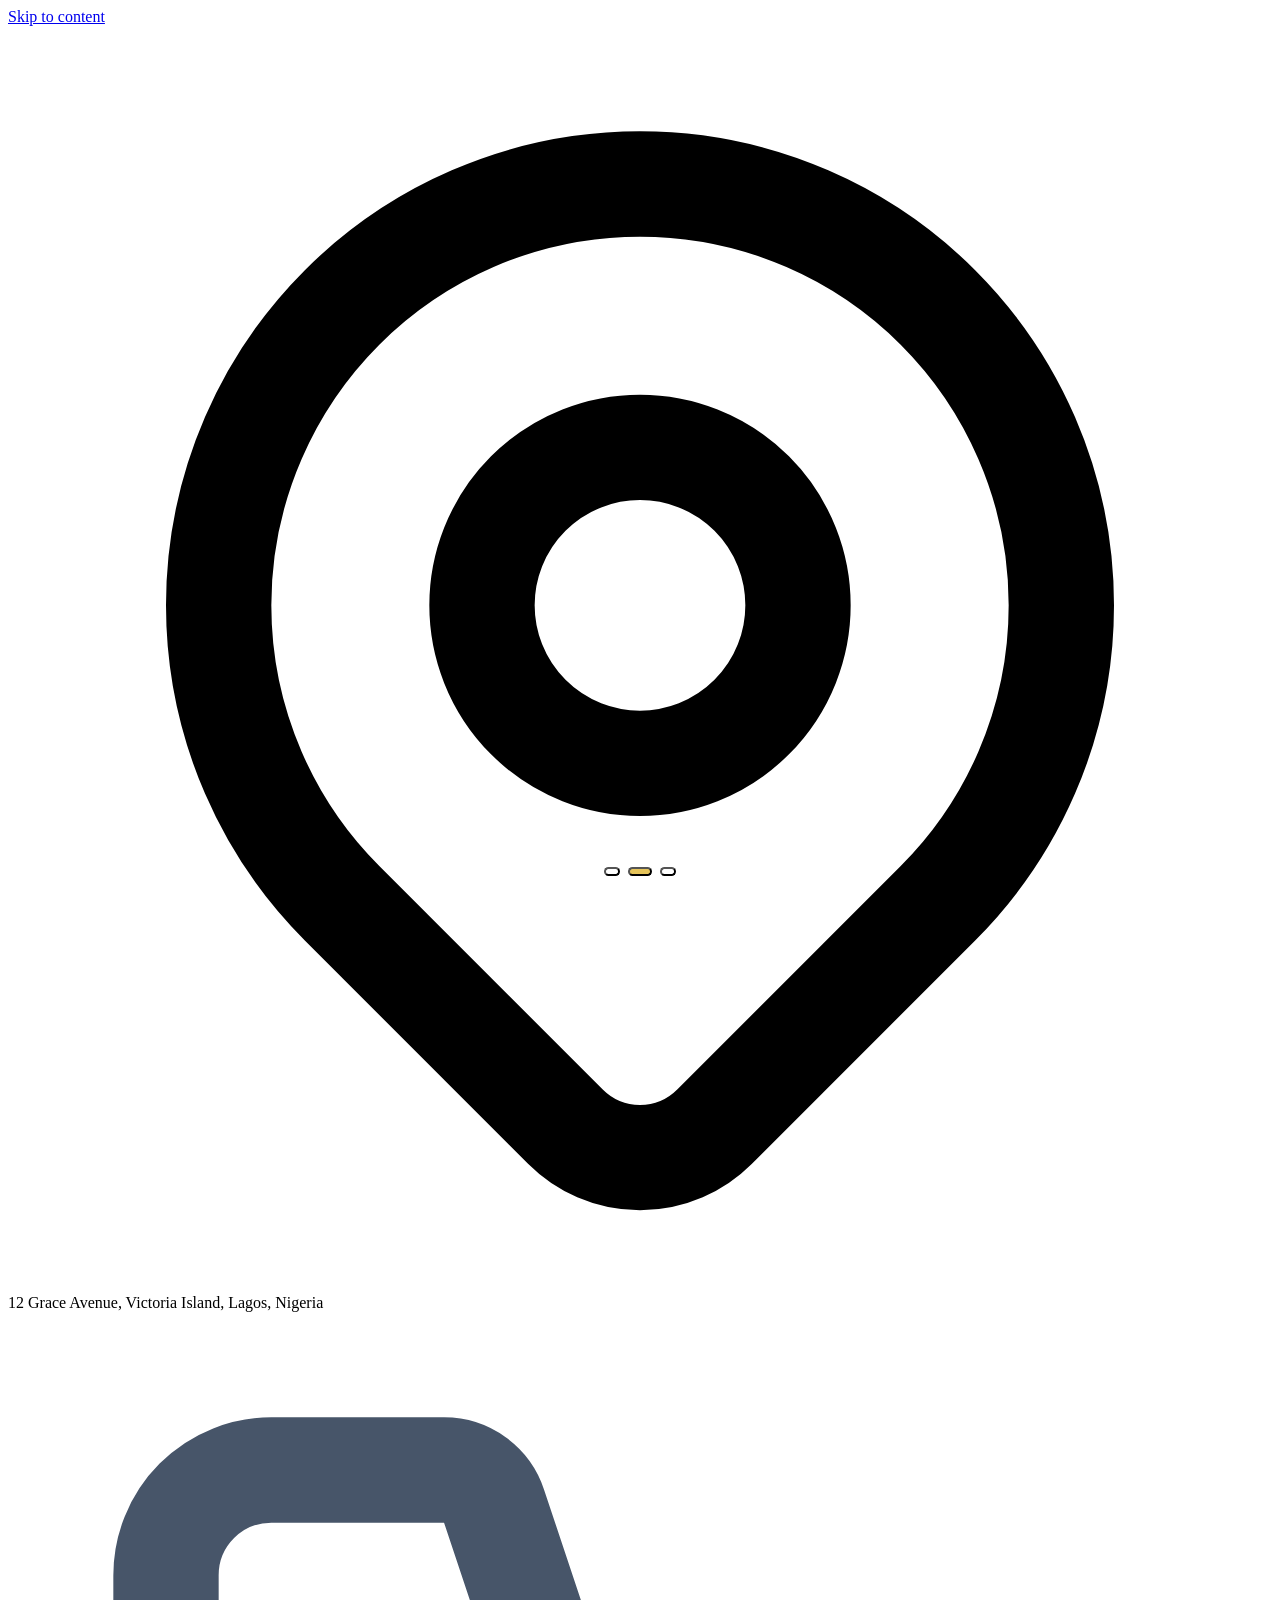
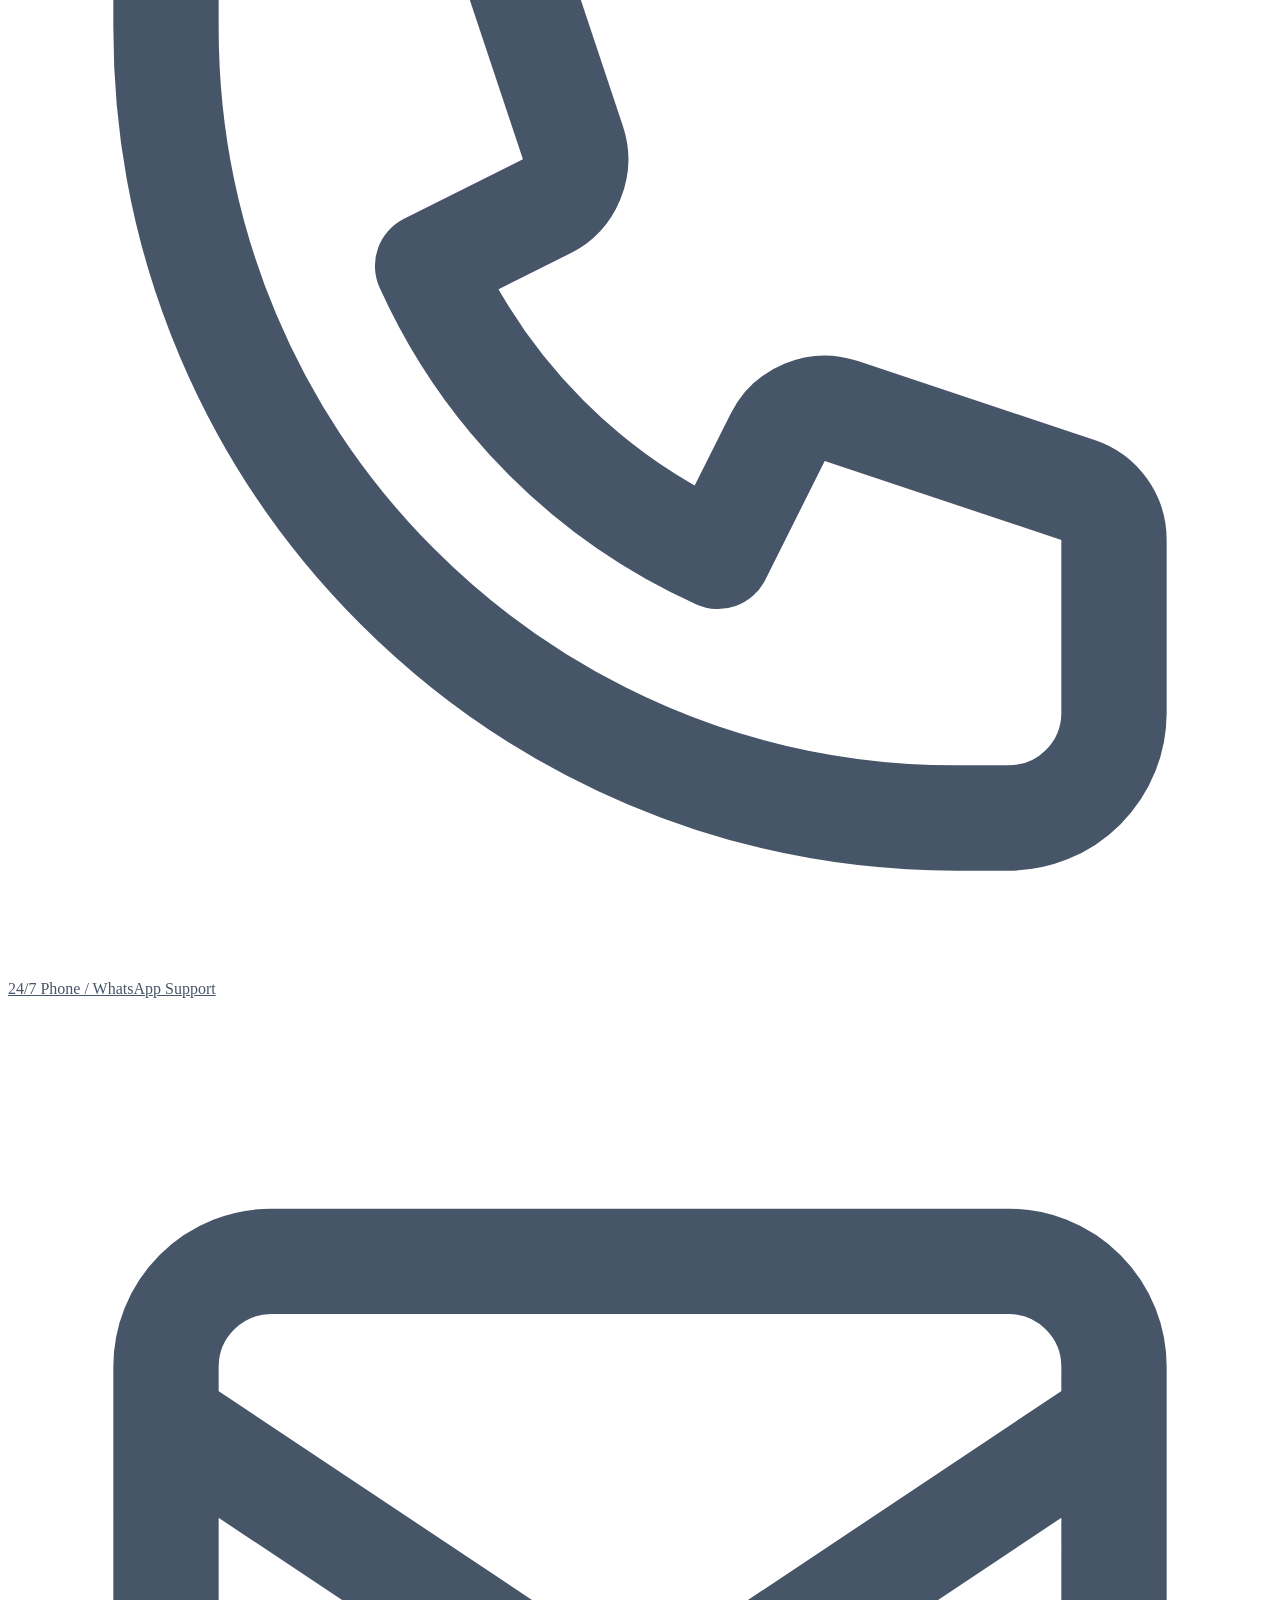
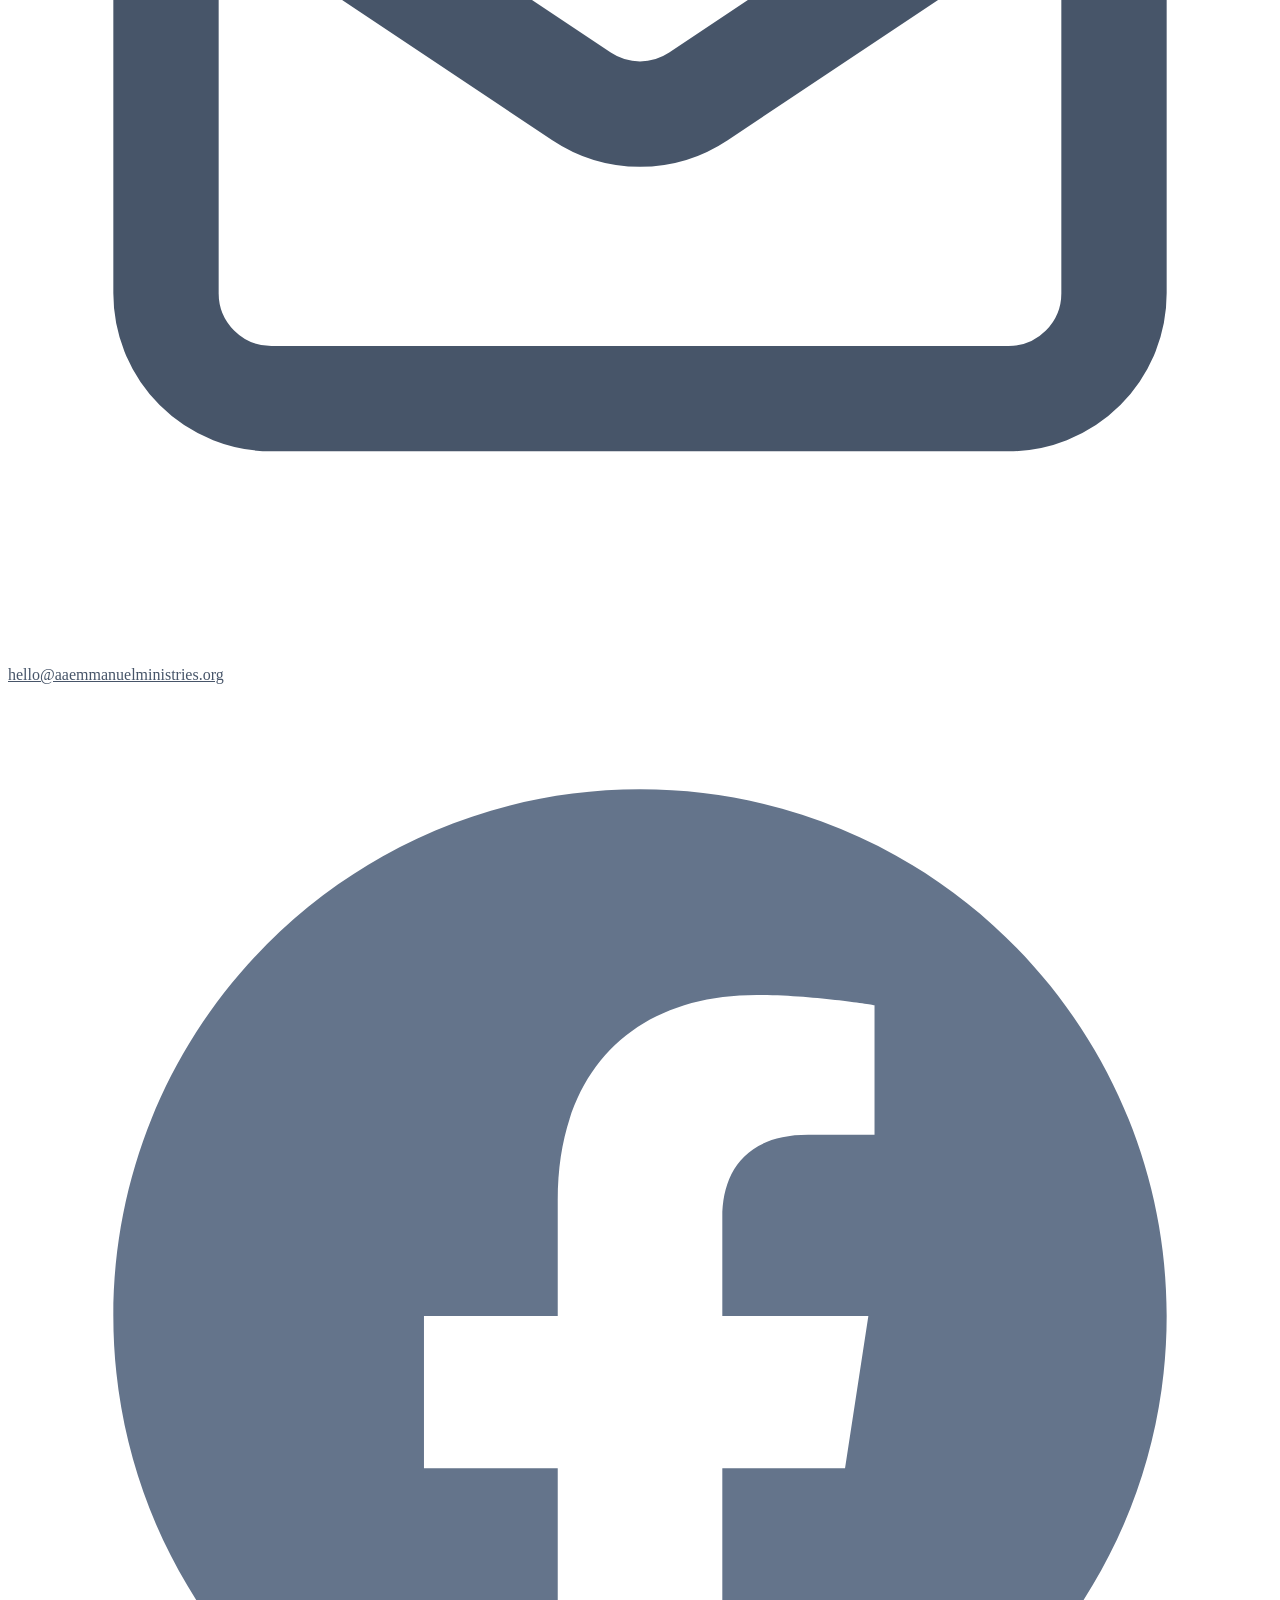
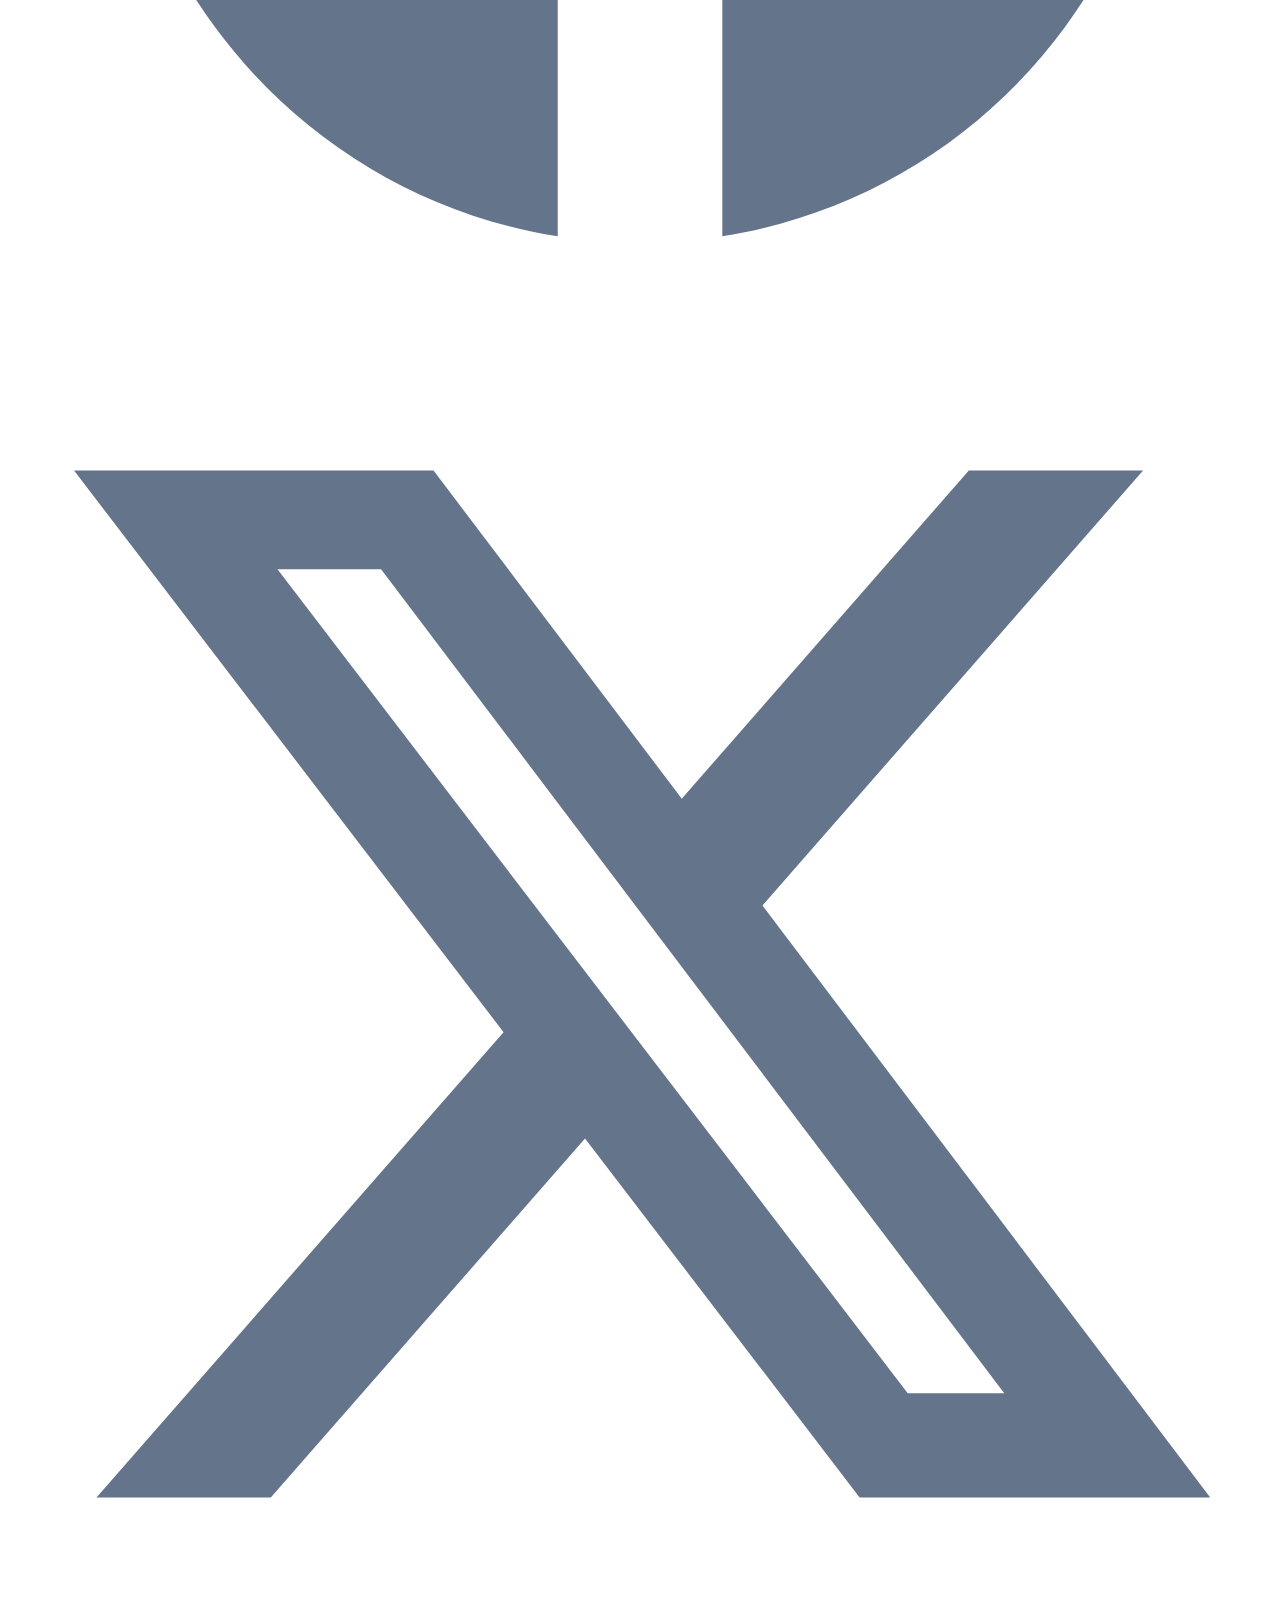
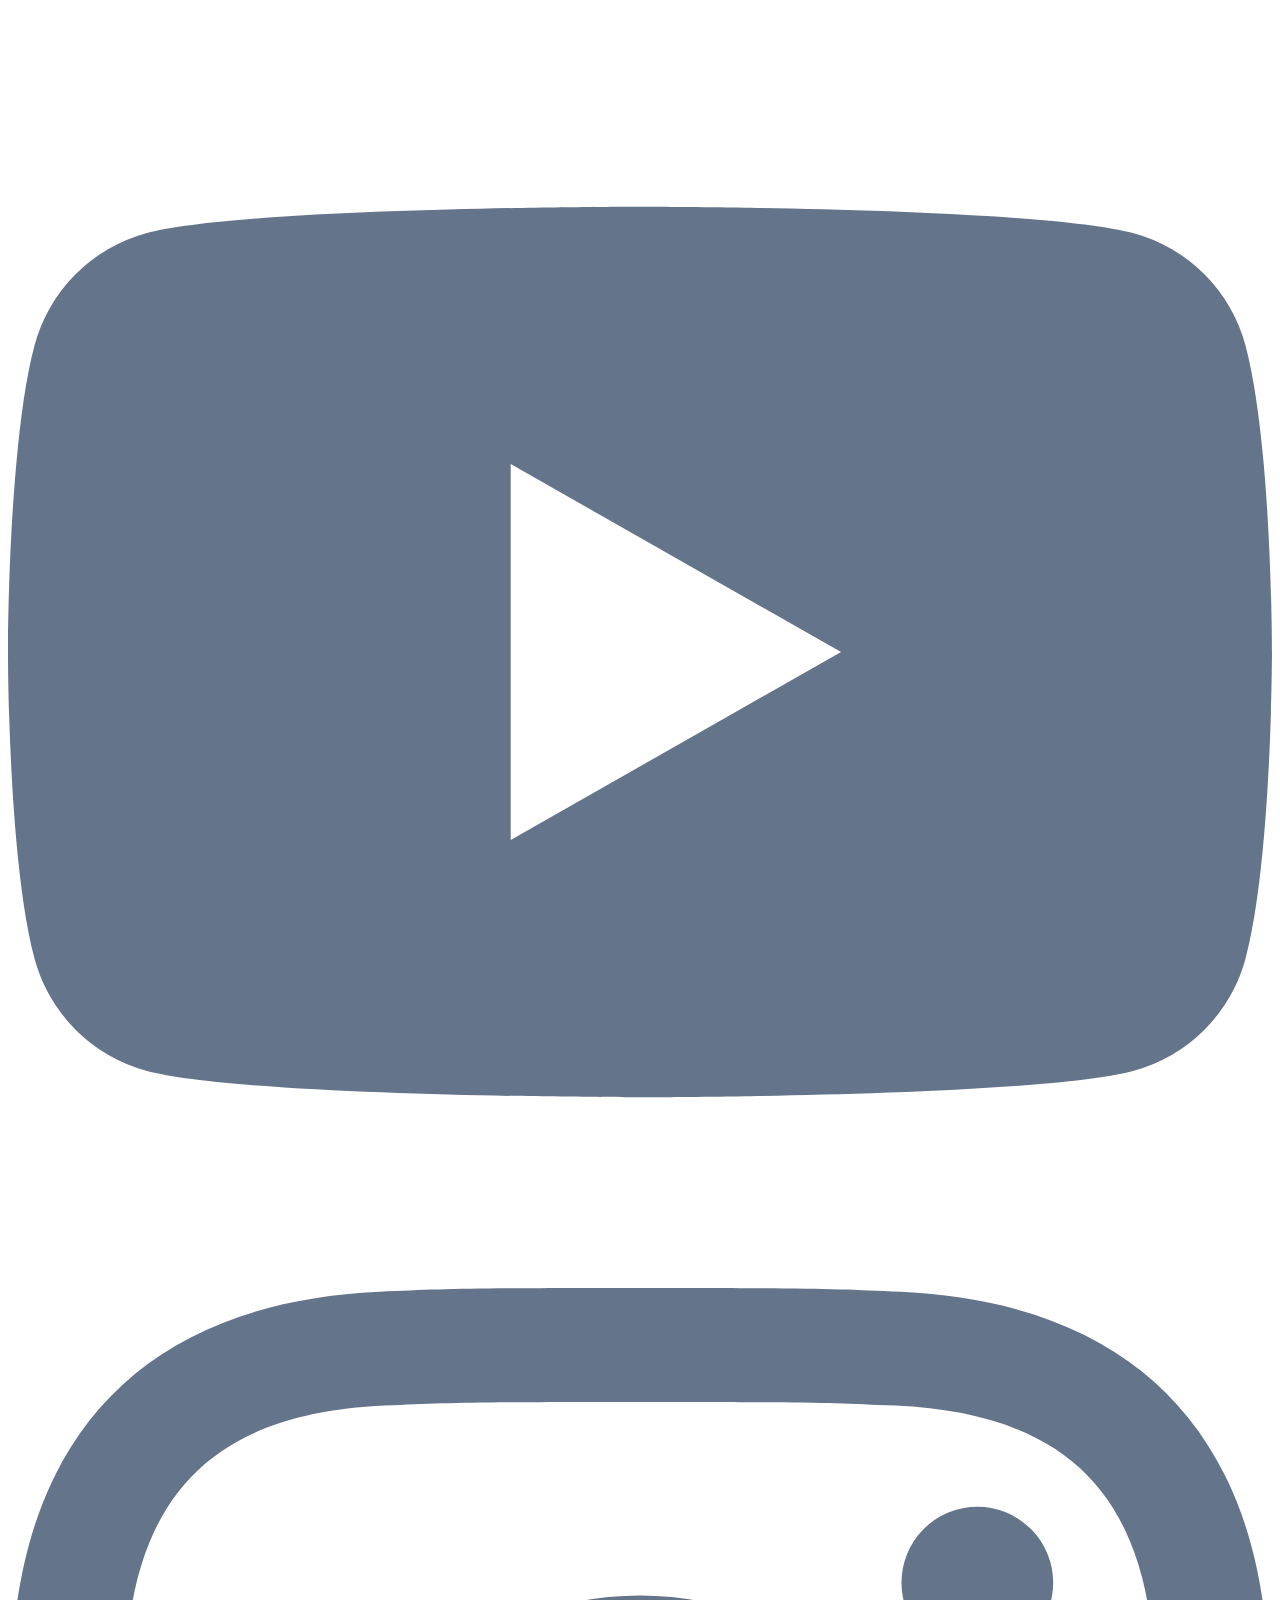
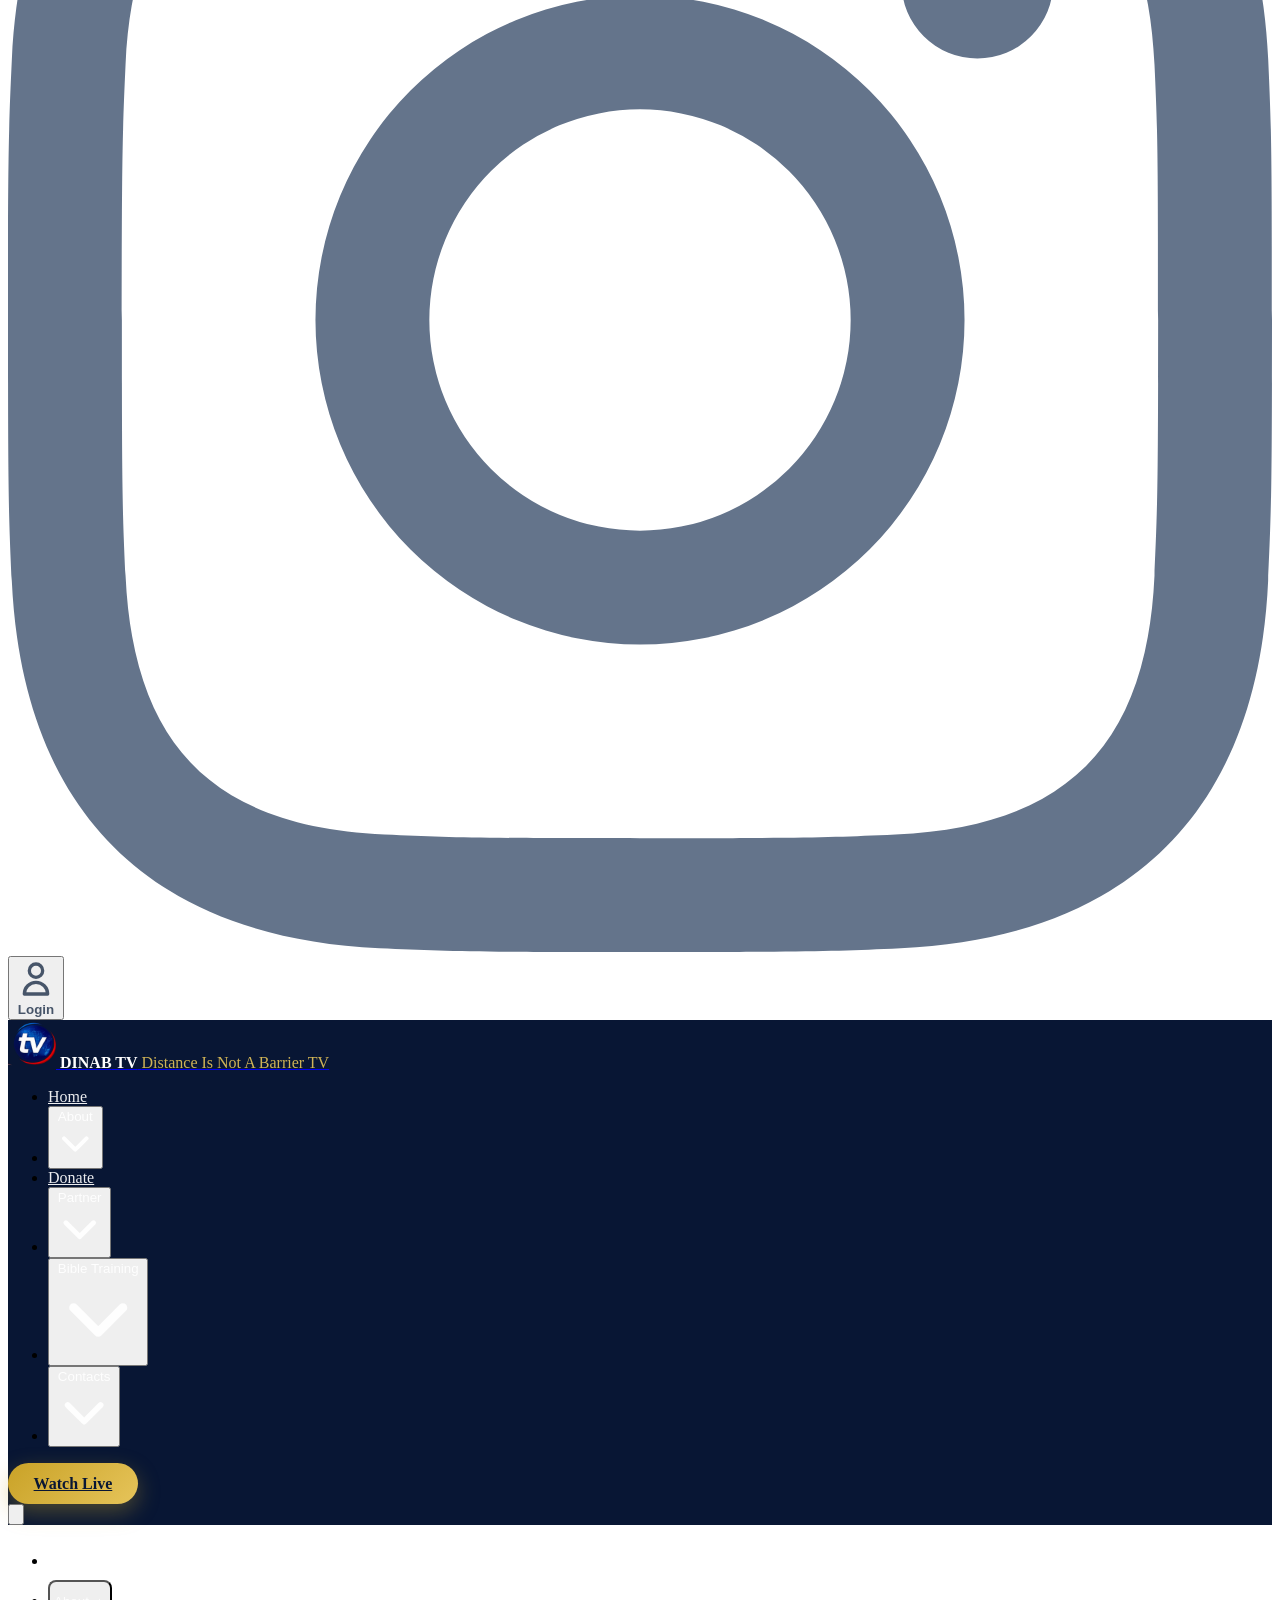
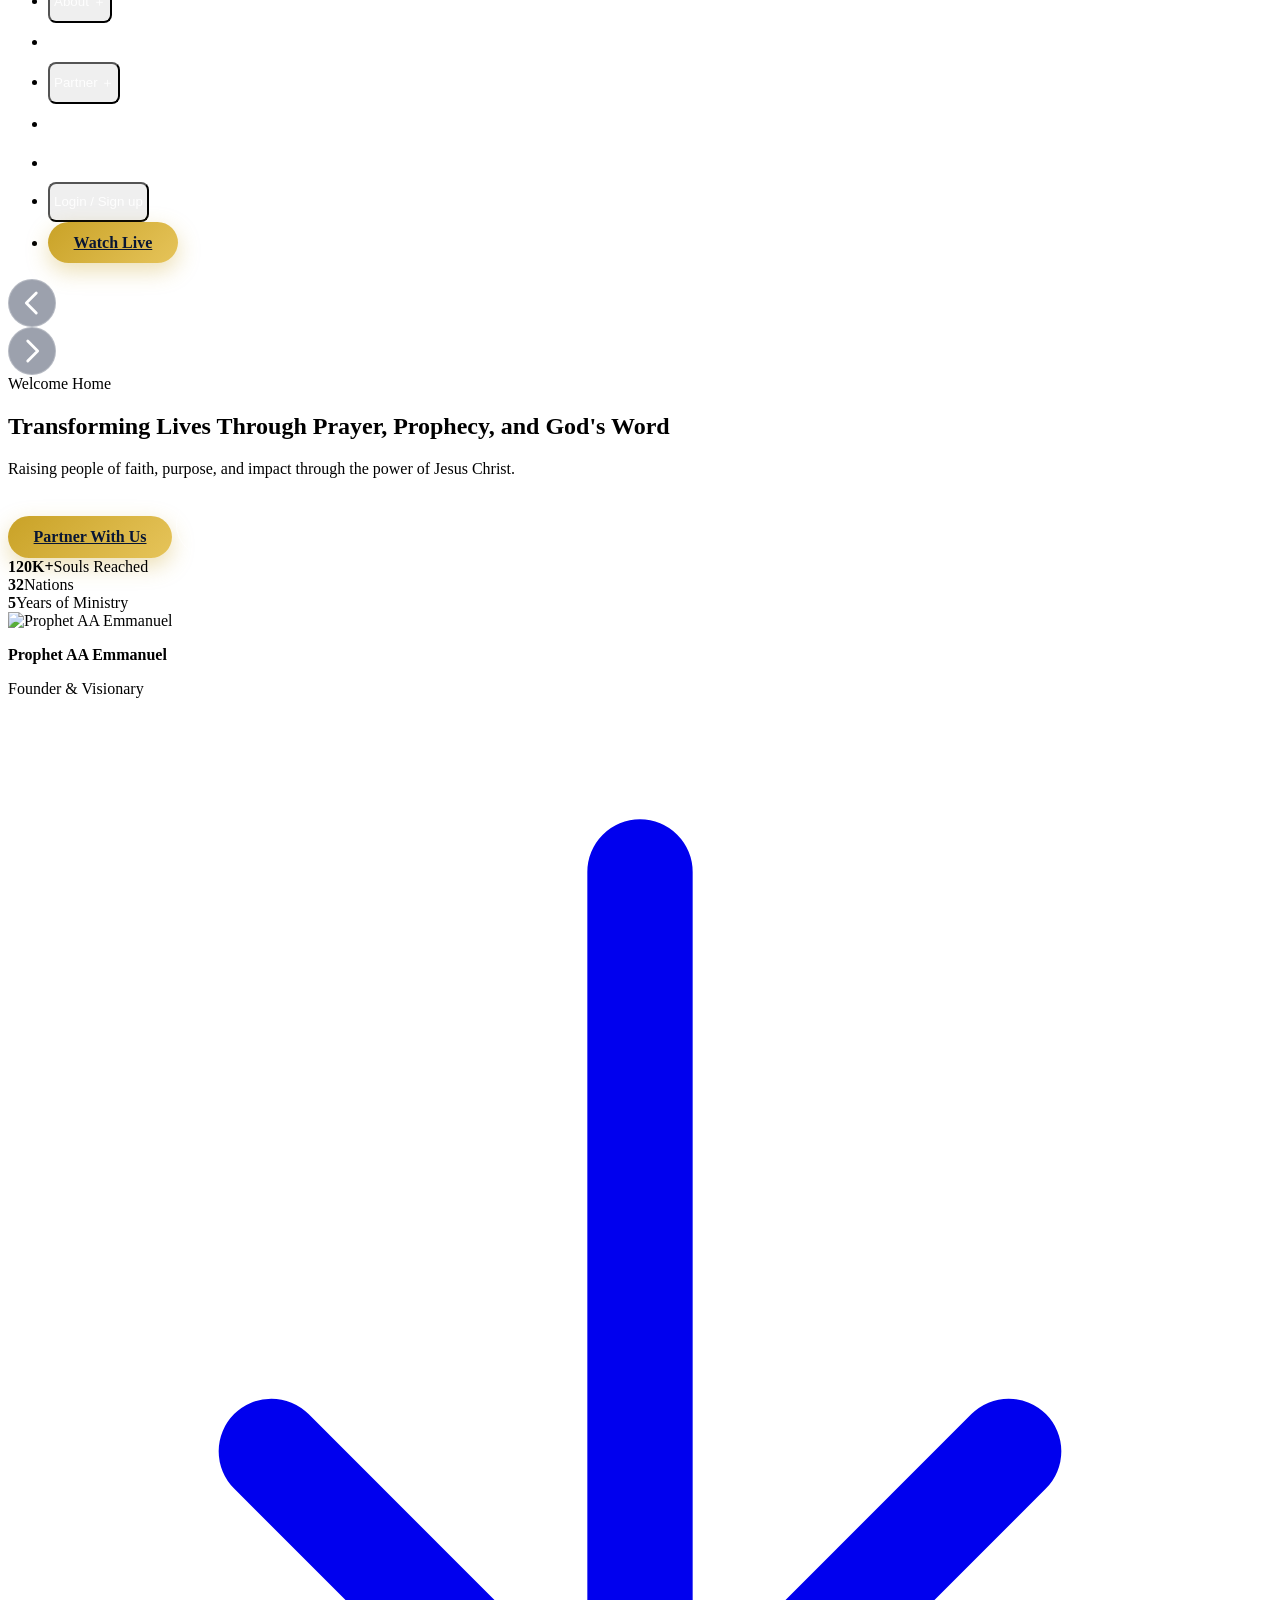
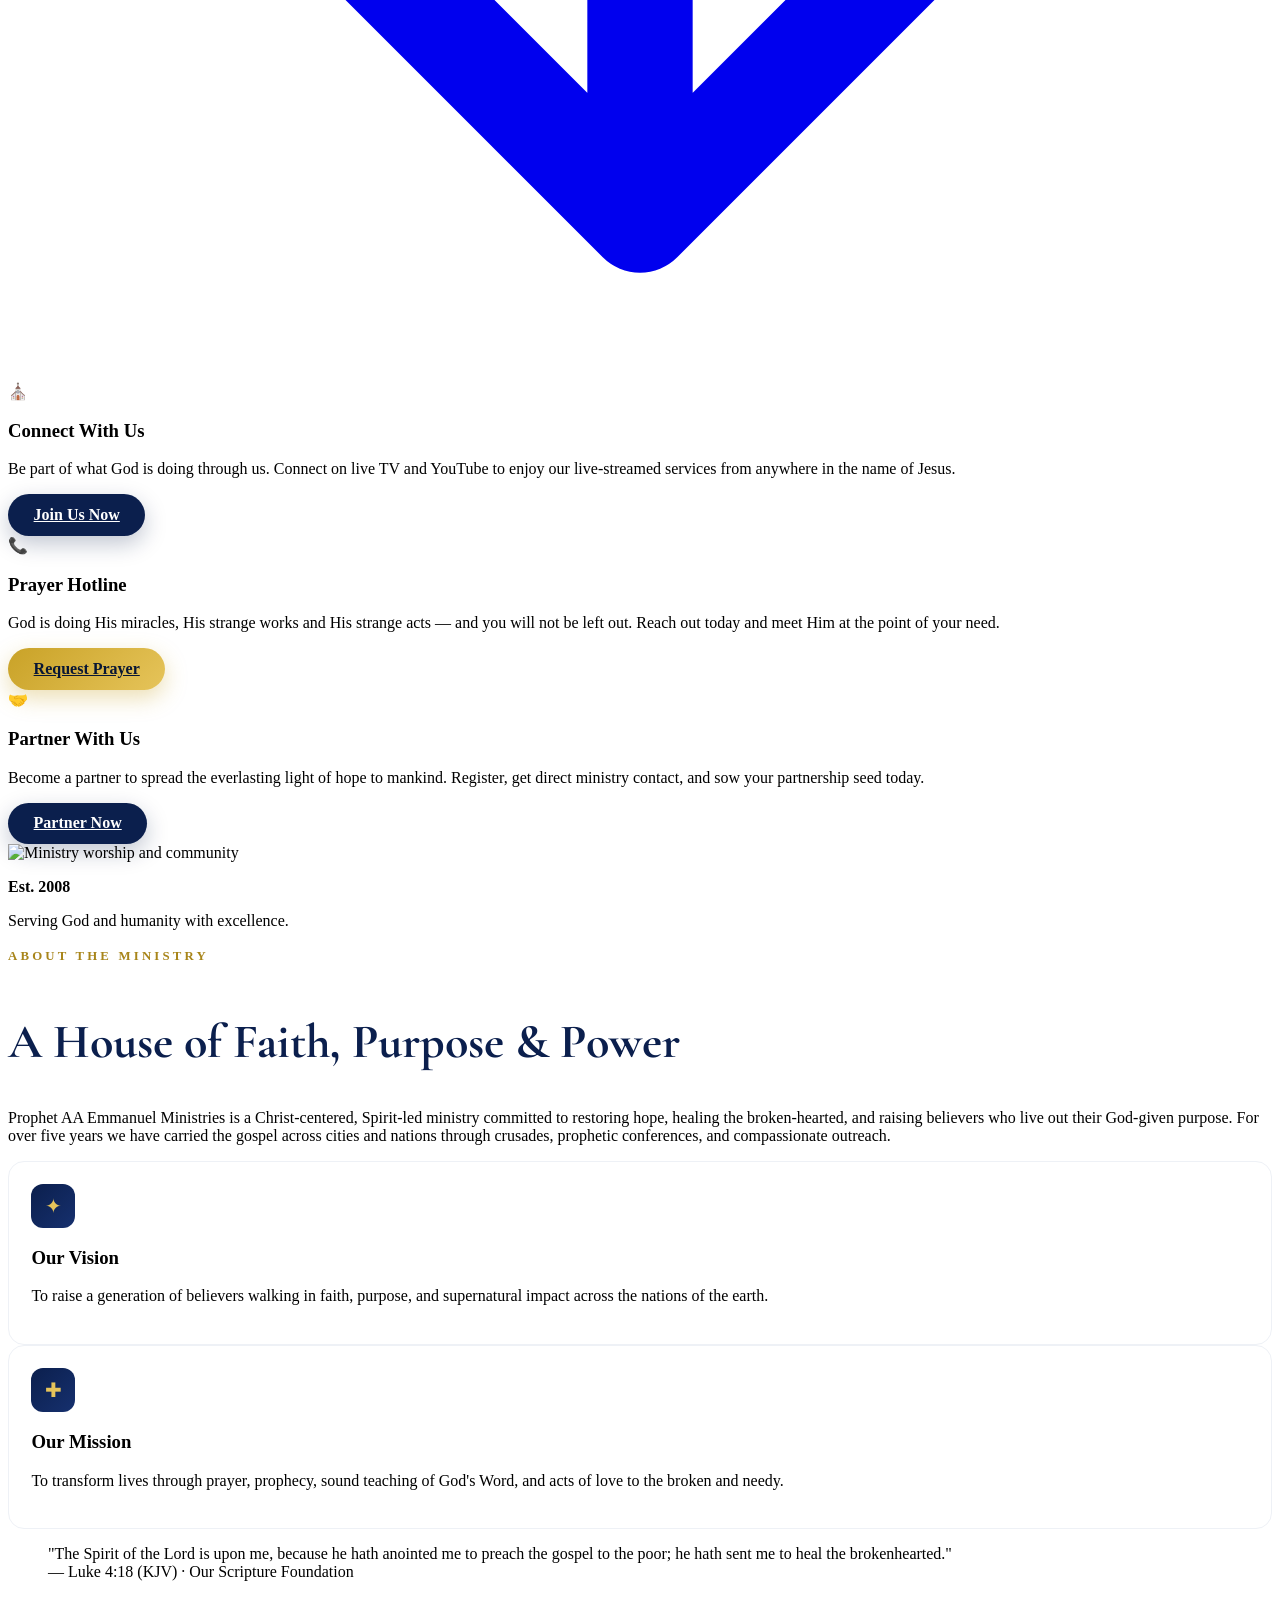
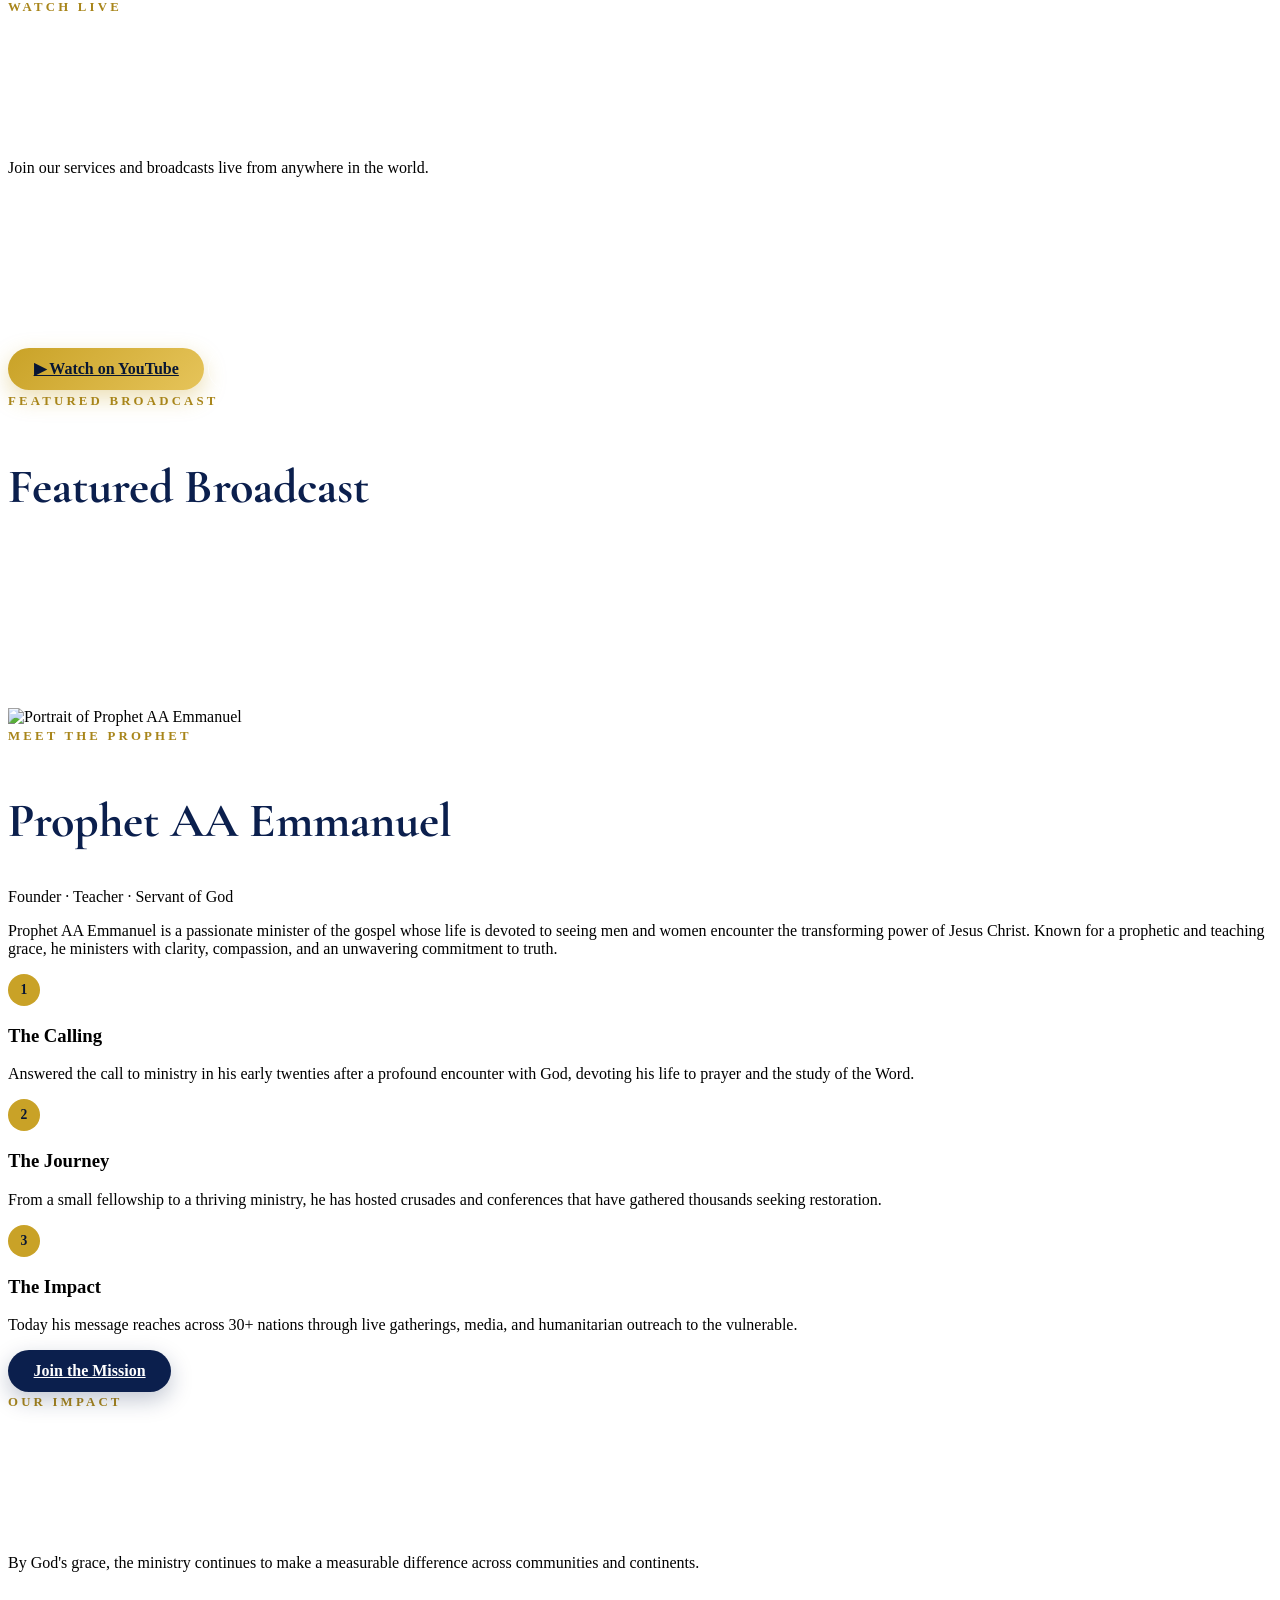
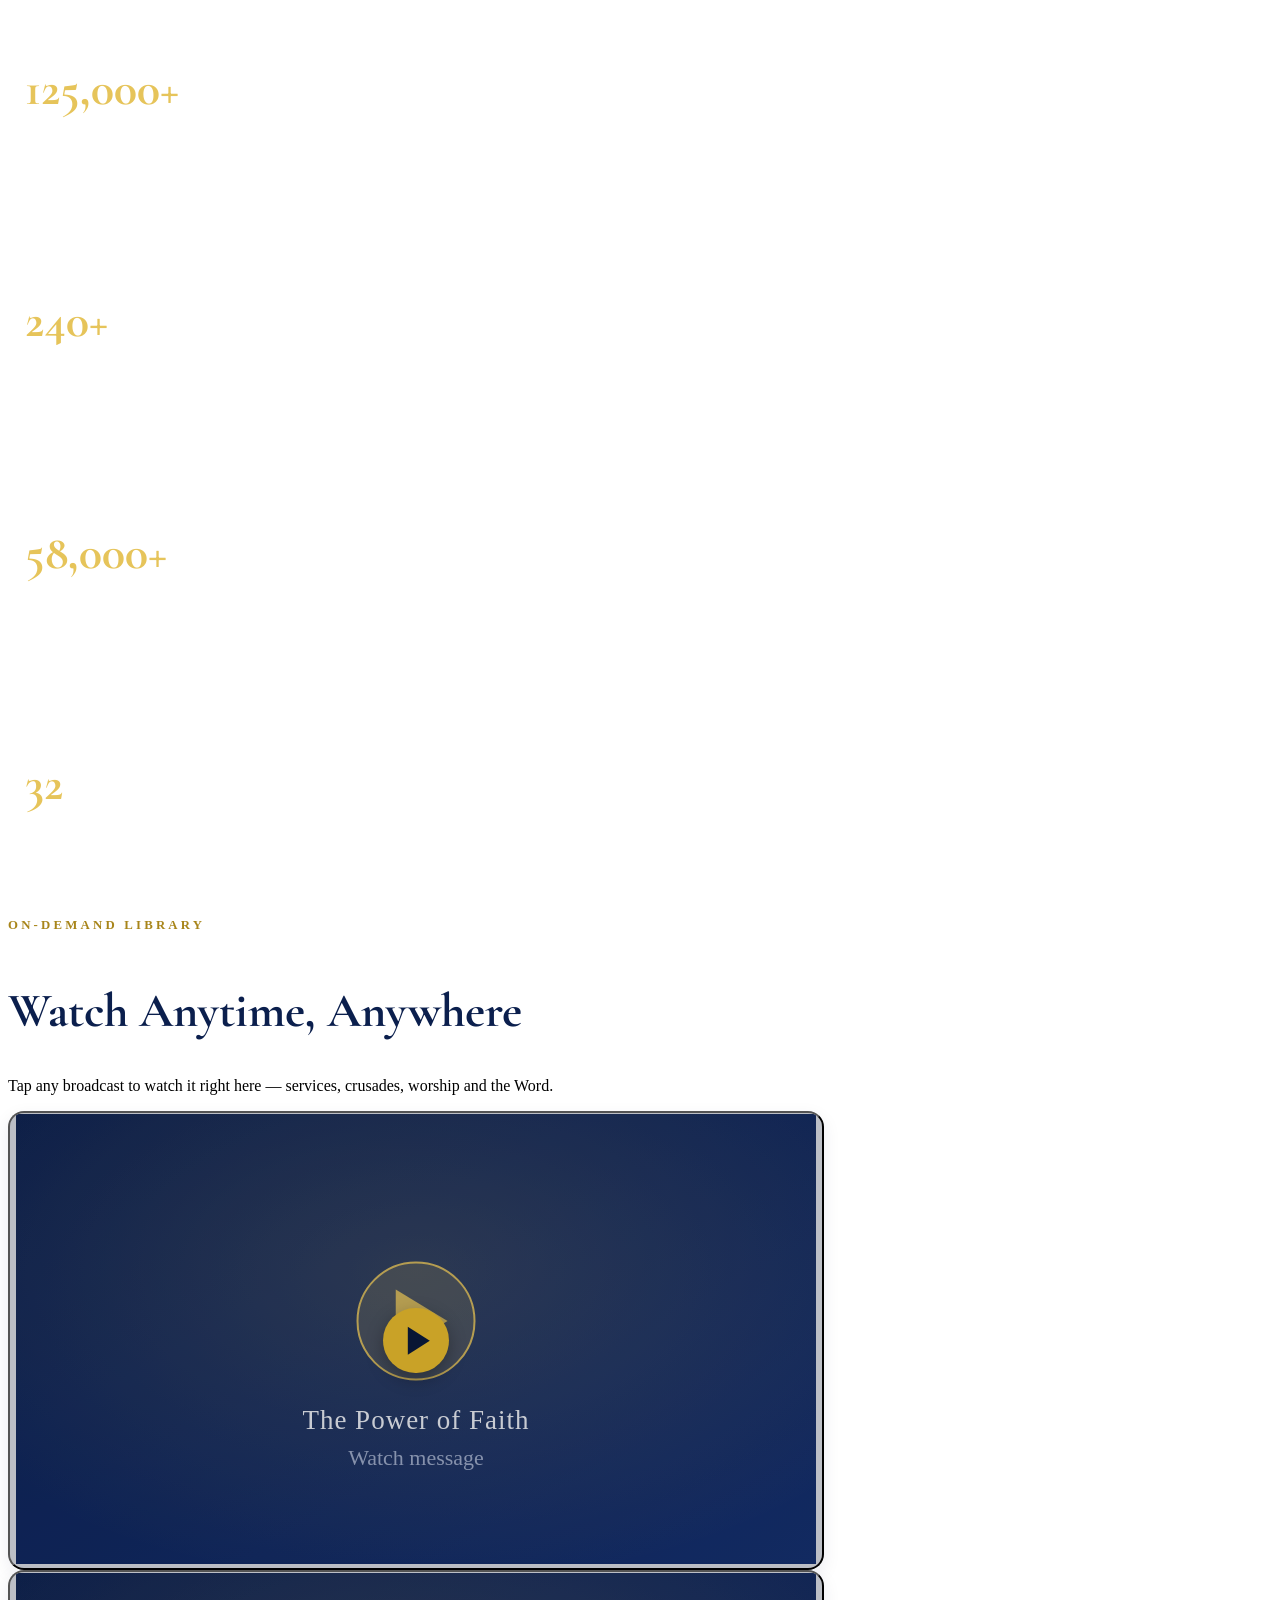
==== index.html @ ac7c3149 "All WhatsApp links follow the admin number, not config.js Two links never picked up the admin settin" ====
<!DOCTYPE html>
<html lang="en" class="scroll-smooth">
<head>
  <meta charset="UTF-8" />
  <meta name="viewport" content="width=device-width, initial-scale=1.0" />

  <!-- ============ SEO META TAGS ============ -->
  <title>Distance Is Not A Barrier TV (DINAB TV) | Watch Live, Prayer & Partnership</title>
  <meta name="description" content="Distance Is Not A Barrier TV (DINAB TV) — the television ministry of Prophet AA Emmanuel. Watch live services and broadcasts, request prayer, partner with us, and support the spread of the gospel." />
  <meta name="keywords" content="Distance Is Not A Barrier TV, DINAB TV, Prophet AA Emmanuel, ministry TV, watch live, prayer, prophecy, gospel, donation, partnership, Nigeria" />
  <meta name="author" content="Distance Is Not A Barrier TV (DINAB TV)" />
  <meta name="theme-color" content="#0b1f4d" />
  <link rel="canonical" href="https://www.dinabtv.com/" />

  <!-- Open Graph / Social (what shows when the link is shared) -->
  <meta property="og:type" content="website" />
  <meta property="og:site_name" content="Distance Is Not A Barrier TV (DINAB TV)" />
  <meta property="og:title" content="Distance Is Not A Barrier TV (DINAB TV)" />
  <meta property="og:description" content="Watch live, request prayer, and partner with the ministry of Prophet AA Emmanuel." />
  <meta property="og:image" content="https://res.cloudinary.com/dbewrzeuj/image/upload/v1781423907/iCBGa_1_pyy7xi.jpg" />
  <meta property="og:url" content="https://www.dinabtv.com/" />
  <meta name="twitter:card" content="summary_large_image" />
  <meta name="twitter:title" content="Distance Is Not A Barrier TV (DINAB TV)" />
  <meta name="twitter:description" content="Watch live, request prayer, and partner with Prophet AA Emmanuel." />
  <meta name="twitter:image" content="https://res.cloudinary.com/dbewrzeuj/image/upload/v1781423907/iCBGa_1_pyy7xi.jpg" />

  <link id="siteFavicon" rel="icon" type="image/png" href="assets/img/dinab-mark.png" />
  <link id="siteAppleIcon" rel="apple-touch-icon" href="assets/img/dinab-mark.png" />

  <!-- ============ FONTS ============ -->
  <link rel="preconnect" href="https://fonts.googleapis.com" />
  <link rel="preconnect" href="https://fonts.gstatic.com" crossorigin />
  <link href="https://fonts.googleapis.com/css2?family=Cormorant+Garamond:wght@500;600;700&family=Inter:wght@300;400;500;600;700&display=swap" rel="stylesheet" />

  <!-- ============ TAILWIND CSS ============ -->
  <script src="https://cdn.tailwindcss.com"></script>
  <script>
    tailwind.config = {
      theme: {
        extend: {
          colors: {
            navy:  { DEFAULT: '#0b1f4d', light: '#16306e', dark: '#081634' },
            gold:  { DEFAULT: '#c9a227', light: '#e6c45a', dark: '#a8851a' },
          },
          fontFamily: {
            serif: ['"Cormorant Garamond"', 'Georgia', 'serif'],
            sans:  ['Inter', 'system-ui', 'sans-serif'],
          },
          keyframes: {
            fadeup: { '0%': { opacity: 0, transform: 'translateY(24px)' }, '100%': { opacity: 1, transform: 'translateY(0)' } },
            float:  { '0%,100%': { transform: 'translateY(0)' }, '50%': { transform: 'translateY(-10px)' } },
          },
          animation: { fadeup: 'fadeup .8s ease forwards', float: 'float 6s ease-in-out infinite' },
        },
      },
    };
  </script>

  <!-- ============ PAYSTACK (placeholder integration) ============ -->
  <!-- Loads the Paystack inline checkout library. Add your public key in assets/js/main.js -->
  <script src="https://js.paystack.co/v1/inline.js"></script>

  <link rel="stylesheet" href="assets/css/custom.css?v=20260808d" />
</head>

<body class="font-sans text-navy-dark bg-white antialiased">

  <!-- Skip link for accessibility -->
  <a href="#hero" class="sr-only focus:not-sr-only focus:absolute focus:z-[100] focus:top-2 focus:left-2 focus:bg-navy focus:text-white focus:px-4 focus:py-2 focus:rounded">Skip to content</a>

  <!-- ===================================================== -->
  <!-- STICKY HEADER -->
  <!-- ===================================================== -->
  <header id="header" class="fixed top-0 inset-x-0 z-50 transition-all duration-300">
    <!-- Top utility bar -->
    <div id="topbar" class="hidden md:block bg-white border-b border-slate-100">
      <div class="max-w-7xl mx-auto px-4 sm:px-6 lg:px-8 h-10 flex items-center justify-between text-xs">
        <div class="flex items-center gap-6">
          <span class="inline-flex items-center gap-1.5 text-slate-600">
            <svg class="h-4 w-4 text-gold-dark" fill="none" stroke="currentColor" stroke-width="2" viewBox="0 0 24 24"><path stroke-linecap="round" stroke-linejoin="round" d="M17.657 16.657L13.414 20.9a2 2 0 01-2.828 0l-4.243-4.243a8 8 0 1111.314 0z"/><path stroke-linecap="round" stroke-linejoin="round" d="M15 11a3 3 0 11-6 0 3 3 0 016 0z"/></svg>
            <span id="topAddress">Plot 000, Dummy Crescent, Off Independence Way, Central Business District, Abuja, Nigeria</span>
          </span>
          <a id="topPhone" href="tel:+2348000000000" class="top-link hidden xl:inline-flex items-center gap-1.5">
            <svg class="h-4 w-4 text-gold-dark" fill="none" stroke="currentColor" stroke-width="2" viewBox="0 0 24 24"><path stroke-linecap="round" stroke-linejoin="round" d="M3 5a2 2 0 012-2h3.28a1 1 0 01.948.684l1.498 4.493a1 1 0 01-.502 1.21l-2.257 1.13a11 11 0 005.516 5.516l1.13-2.257a1 1 0 011.21-.502l4.493 1.498a1 1 0 01.684.949V19a2 2 0 01-2 2h-1C9.716 21 3 14.284 3 6V5z"/></svg>
            24/7 Phone / WhatsApp Support
          </a>
        </div>
        <div class="flex items-center gap-4">
          <a id="topEmail" href="mailto:hello@aaemmanuelministries.org" class="top-link inline-flex items-center gap-1.5">
            <svg class="h-4 w-4 text-gold-dark" fill="none" stroke="currentColor" stroke-width="2" viewBox="0 0 24 24"><path stroke-linecap="round" stroke-linejoin="round" d="M3 8l7.89 5.26a2 2 0 002.22 0L21 8M5 19h14a2 2 0 002-2V7a2 2 0 00-2-2H5a2 2 0 00-2 2v10a2 2 0 002 2z"/></svg>
            <span id="topEmailText">hello@aaemmanuelministries.org</span>
          </a>
          <span class="hidden lg:flex items-center gap-3">
            <a id="topFb" href="#" aria-label="Facebook" class="top-social"><svg class="h-4 w-4" fill="currentColor" viewBox="0 0 24 24"><path d="M22 12c0-5.523-4.477-10-10-10S2 6.477 2 12c0 4.991 3.657 9.128 8.438 9.879v-6.987H7.898v-2.892h2.54V9.797c0-2.507 1.492-3.892 3.777-3.892 1.094 0 2.238.195 2.238.195v2.46h-1.26c-1.243 0-1.63.771-1.63 1.562V12h2.773l-.443 2.89h-2.33v6.988C18.343 21.128 22 16.991 22 12z"/></svg></a>
            <a id="topTw" href="#" aria-label="Twitter / X" class="top-social"><svg class="h-4 w-4" fill="currentColor" viewBox="0 0 24 24"><path d="M18.244 2.25h3.308l-7.227 8.26 8.502 11.24H16.17l-5.214-6.817L4.99 21.75H1.68l7.73-8.835L1.254 2.25H8.08l4.713 6.231zm-1.161 17.52h1.833L7.084 4.126H5.117z"/></svg></a>
            <a id="topYt" href="#" aria-label="YouTube" class="top-social"><svg class="h-4 w-4" fill="currentColor" viewBox="0 0 24 24"><path d="M23.498 6.186a3.016 3.016 0 00-2.122-2.136C19.505 3.545 12 3.545 12 3.545s-7.505 0-9.377.505A3.017 3.017 0 00.502 6.186C0 8.07 0 12 0 12s0 3.93.502 5.814a3.016 3.016 0 002.122 2.136c1.871.505 9.376.505 9.376.505s7.505 0 9.377-.505a3.015 3.015 0 002.122-2.136C24 15.93 24 12 24 12s0-3.93-.502-5.814zM9.545 15.568V8.432L15.818 12l-6.273 3.568z"/></svg></a>
            <a id="topIg" href="#" aria-label="Instagram" class="top-social"><svg class="h-4 w-4" fill="currentColor" viewBox="0 0 24 24"><path d="M12 2.163c3.204 0 3.584.012 4.85.07 3.252.148 4.771 1.691 4.919 4.919.058 1.265.069 1.645.069 4.849 0 3.205-.012 3.584-.069 4.849-.149 3.225-1.664 4.771-4.919 4.919-1.266.058-1.644.07-4.85.07-3.204 0-3.584-.012-4.849-.07-3.26-.149-4.771-1.699-4.919-4.92-.058-1.265-.07-1.644-.07-4.849 0-3.204.013-3.583.07-4.849.149-3.227 1.664-4.771 4.919-4.919 1.266-.057 1.645-.069 4.849-.069zM12 0C8.741 0 8.333.014 7.053.072 2.695.272.273 2.69.073 7.052.014 8.333 0 8.741 0 12c0 3.259.014 3.668.072 4.948.2 4.358 2.618 6.78 6.98 6.98C8.333 23.986 8.741 24 12 24c3.259 0 3.668-.014 4.948-.072 4.354-.2 6.782-2.618 6.979-6.98.059-1.28.073-1.689.073-4.948 0-3.259-.014-3.667-.072-4.947-.196-4.354-2.617-6.78-6.979-6.98C15.668.014 15.259 0 12 0zm0 5.838a6.162 6.162 0 100 12.324 6.162 6.162 0 000-12.324zM12 16a4 4 0 110-8 4 4 0 010 8zm6.406-11.845a1.44 1.44 0 100 2.881 1.44 1.44 0 000-2.881z"/></svg></a>
          </span>
          <button id="loginBtn" class="top-link inline-flex items-center gap-1 font-600">
            <svg class="h-4 w-4" fill="none" stroke="currentColor" stroke-width="2" viewBox="0 0 24 24"><path stroke-linecap="round" stroke-linejoin="round" d="M16 7a4 4 0 11-8 0 4 4 0 018 0zM12 14a7 7 0 00-7 7h14a7 7 0 00-7-7z"/></svg>
            <span id="loginBtnText">Login</span>
          </button>
        </div>
      </div>
    </div>

    <!-- Main navigation bar (dark) -->
    <div id="navbar">
      <nav class="max-w-7xl mx-auto px-4 sm:px-6 lg:px-8" aria-label="Main navigation">
        <div class="flex items-center justify-between h-16 lg:h-[4.5rem]">
          <!-- Logo -->
          <a href="#hero" class="flex items-center gap-3 group">
            <img id="siteLogo" src="assets/img/dinab-mark.png" alt="Prophet AA Emmanuel Ministries logo" class="h-10 w-10 lg:h-12 lg:w-12" width="48" height="48" />
            <span class="leading-tight">
              <span class="block font-serif text-lg lg:text-xl font-700 nav-text tracking-wide">DINAB<span class="text-gold-light"> TV</span></span>
              <span class="block text-[10px] lg:text-xs tracking-[0.15em] uppercase nav-subtext">Distance Is Not A Barrier TV</span>
            </span>
          </a>

          <!-- Desktop nav with dropdowns -->
          <ul class="hidden lg:flex items-center gap-6 text-sm font-500">
            <li><a href="#hero" class="nav-link">Home</a></li>
            <li class="nav-item">
              <button type="button" class="nav-link inline-flex items-center gap-1">About <svg class="nav-caret h-3.5 w-3.5" fill="none" stroke="currentColor" stroke-width="2.5" viewBox="0 0 24 24"><path stroke-linecap="round" stroke-linejoin="round" d="M19 9l-7 7-7-7"/></svg></button>
              <div class="dropdown">
                <a href="#about">The Ministry</a>
                <a href="#prophet">Meet the Prophet</a>
                <a href="#impact">Our Impact</a>
                <a href="#gallery">On-Demand</a>
                <a href="#testimonies">Testimonies</a>
              </div>
            </li>
            <li><a href="#" data-give class="nav-link">Donate</a></li>
            <li class="nav-item">
              <button type="button" class="nav-link inline-flex items-center gap-1">Partner <svg class="nav-caret h-3.5 w-3.5" fill="none" stroke="currentColor" stroke-width="2.5" viewBox="0 0 24 24"><path stroke-linecap="round" stroke-linejoin="round" d="M19 9l-7 7-7-7"/></svg></button>
              <div class="dropdown">
                <a href="#" data-partner>Become a Partner</a>
                <a href="#" data-give>Give a Donation</a>
                <a href="#donate">Partnership Plans</a>
              </div>
            </li>
            <li class="nav-item">
              <button type="button" class="nav-link inline-flex items-center gap-1">Bible Training <svg class="nav-caret h-3.5 w-3.5" fill="none" stroke="currentColor" stroke-width="2.5" viewBox="0 0 24 24"><path stroke-linecap="round" stroke-linejoin="round" d="M19 9l-7 7-7-7"/></svg></button>
              <div class="dropdown">
                <a href="#about">Introduction</a>
                <a href="#contact">Apply Now</a>
                <a href="#contact">Courses</a>
                <a href="#contact">Campus &amp; Study</a>
              </div>
            </li>
            <li class="nav-item">
              <button type="button" class="nav-link inline-flex items-center gap-1">Contacts <svg class="nav-caret h-3.5 w-3.5" fill="none" stroke="currentColor" stroke-width="2.5" viewBox="0 0 24 24"><path stroke-linecap="round" stroke-linejoin="round" d="M19 9l-7 7-7-7"/></svg></button>
              <div class="dropdown">
                <a href="#contact">Contact Us</a>
                <a id="navPrayer" href="#contact">Prayer Request</a>
                <a href="#contact">Visit Us</a>
              </div>
            </li>
          </ul>

          <div class="hidden lg:flex items-center gap-3">
            <a href="#watch" class="btn-gold text-sm">Watch Live</a>
          </div>

          <!-- Mobile toggle -->
          <button id="menuBtn" class="lg:hidden p-2 rounded-md nav-text" aria-label="Open menu" aria-expanded="false" aria-controls="mobileMenu">
            <svg id="menuIcon" class="h-7 w-7" fill="none" stroke="currentColor" stroke-width="2" viewBox="0 0 24 24"><path stroke-linecap="round" stroke-linejoin="round" d="M4 6h16M4 12h16M4 18h16"/></svg>
          </button>
        </div>
      </nav>
    </div>

    <!-- Mobile menu -->
    <div id="mobileMenu" class="lg:hidden hidden bg-navy-dark text-white shadow-xl max-h-[80vh] overflow-y-auto">
      <ul class="px-5 py-4 space-y-1 text-base">
        <li><a href="#hero" class="mobile-link">Home</a></li>
        <li>
          <button type="button" class="mobile-link w-full flex items-center justify-between" data-msub="mAbout">About <span>＋</span></button>
          <div id="mAbout" class="m-sub pl-3">
            <a href="#about" class="mobile-link">The Ministry</a>
            <a href="#prophet" class="mobile-link">Meet the Prophet</a>
            <a href="#impact" class="mobile-link">Our Impact</a>
            <a href="#gallery" class="mobile-link">On-Demand</a>
            <a href="#testimonies" class="mobile-link">Testimonies</a>
          </div>
        </li>
        <li><a href="#" data-give class="mobile-link">Donate</a></li>
        <li>
          <button type="button" class="mobile-link w-full flex items-center justify-between" data-msub="mPartner">Partner <span>＋</span></button>
          <div id="mPartner" class="m-sub pl-3">
            <a href="#" data-partner class="mobile-link">Become a Partner</a>
            <a href="#" data-give class="mobile-link">Give a Donation</a>
            <a href="#donate" class="mobile-link">Partnership Plans</a>
          </div>
        </li>
        <li><a href="#watch" class="mobile-link">Watch Live</a></li>
        <li><a href="#contact" class="mobile-link">Contacts</a></li>
        <li><button id="loginBtnMobile" class="mobile-link w-full text-left">Login / Sign up</button></li>
        <li class="pt-3"><a href="#watch" class="btn-gold w-full text-center">Watch Live</a></li>
      </ul>
    </div>
  </header>

  <main>
  <!-- ===================================================== -->
  <!-- 1. HERO -->
  <!-- ===================================================== -->
  <section id="hero" class="relative min-h-screen flex items-center overflow-hidden">
    <!-- Banner slider (slides filled from MINISTRY_CONFIG.heroSlides) -->
    <div id="heroSlides" class="absolute inset-0 bg-navy-dark"></div>
    <div class="absolute inset-0 bg-gradient-to-r from-navy-dark/95 via-navy/85 to-navy/40 pointer-events-none"></div>

    <!-- Slider controls -->
    <div class="absolute bottom-6 right-5 z-20 flex gap-2">
      <button id="heroPrev" class="hero-arrow" aria-label="Previous slide"><svg class="h-6 w-6" fill="none" stroke="currentColor" stroke-width="2" viewBox="0 0 24 24"><path stroke-linecap="round" stroke-linejoin="round" d="M15 19l-7-7 7-7"/></svg></button>
      <button id="heroNext" class="hero-arrow" aria-label="Next slide"><svg class="h-6 w-6" fill="none" stroke="currentColor" stroke-width="2" viewBox="0 0 24 24"><path stroke-linecap="round" stroke-linejoin="round" d="M9 5l7 7-7 7"/></svg></button>
    </div>
    <div id="heroDots" class="hero-dots"></div>

    <div class="relative z-10 max-w-7xl mx-auto px-4 sm:px-6 lg:px-8 w-full pt-32 pb-20">
      <div class="grid lg:grid-cols-2 gap-12 items-center">
        <div class="text-white max-w-xl reveal">
          <span class="inline-flex items-center gap-2 text-gold-light text-sm font-500 tracking-[0.25em] uppercase mb-5">
            <span class="h-px w-8 bg-gold"></span> Welcome Home
          </span>
          <h1 id="heroTitle" class="font-serif text-4xl sm:text-5xl lg:text-6xl font-700 leading-[1.1]">
            Transforming Lives Through Prayer, Prophecy, and <span class="text-gold-light">God's Word</span>
          </h1>
          <p id="heroSubtext" class="mt-6 text-lg text-blue-100/90 leading-relaxed">
            Raising people of faith, purpose, and impact through the power of Jesus Christ.
          </p>
          <div class="mt-9 flex flex-wrap gap-4">
            <a href="#" data-partner class="btn-gold">Partner With Us</a>
            <a href="#watch" class="btn-outline-light">
              <svg class="h-5 w-5" fill="currentColor" viewBox="0 0 24 24"><path d="M8 5v14l11-7z"/></svg>
              Watch Live
            </a>
          </div>
          <div class="mt-10 flex items-center gap-6 text-sm text-blue-100/80">
            <div><span class="block text-2xl font-700 text-white" id="heroStat1Val">120K+</span><span id="heroStat1Lab">Souls Reached</span></div>
            <div class="h-10 w-px bg-white/20"></div>
            <div><span class="block text-2xl font-700 text-white" id="heroStat2Val">32</span><span id="heroStat2Lab">Nations</span></div>
            <div class="h-10 w-px bg-white/20"></div>
            <div><span class="block text-2xl font-700 text-white" id="heroStat3Val">5</span><span id="heroStat3Lab">Years of Ministry</span></div>
          </div>
        </div>

        <!-- Prophet image -->
        <div class="hidden lg:flex justify-center reveal">
          <div class="relative animate-float">
            <div class="absolute -inset-4 bg-gold/20 rounded-3xl blur-2xl"></div>
            <img id="prophetHeroImg" src="https://res.cloudinary.com/dbewrzeuj/image/upload/v1781420798/19rWO_rrxjch.jpg" onerror="this.onerror=function(){this.onerror=null;this.src='assets/img/prophet-hero.svg'};this.src='https://images.unsplash.com/photo-1488161628813-04466f872be2?auto=format&fit=crop&w=700&q=80'" alt="Prophet AA Emmanuel" class="relative rounded-3xl shadow-2xl ring-1 ring-white/20 w-[340px] h-[400px] object-cover object-top" width="340" height="400" />
            <div class="absolute -bottom-5 -left-5 bg-white rounded-xl shadow-xl px-5 py-3">
              <p class="font-serif text-navy font-700 text-lg leading-none">Prophet AA Emmanuel</p>
              <p class="text-xs text-gray-500 mt-1">Founder & Visionary</p>
            </div>
          </div>
        </div>
      </div>
    </div>

    <a href="#about" class="absolute bottom-6 left-1/2 -translate-x-1/2 text-white/70 hover:text-gold-light transition" aria-label="Scroll to about">
      <svg class="h-7 w-7 animate-bounce" fill="none" stroke="currentColor" stroke-width="2" viewBox="0 0 24 24"><path stroke-linecap="round" stroke-linejoin="round" d="M19 14l-7 7m0 0l-7-7m7 7V3"/></svg>
    </a>
  </section>

  <!-- ===================================================== -->
  <!-- QUICK ACTIONS: Connect / Prayer / Partner -->
  <!-- ===================================================== -->
  <section class="py-12 lg:py-16 bg-slate-50">
    <div class="max-w-7xl mx-auto px-4 sm:px-6 lg:px-8 grid md:grid-cols-3 gap-6">
      <div class="bg-white rounded-2xl shadow-sm border border-slate-100 p-8 text-center reveal hover:shadow-xl transition">
        <div class="mx-auto h-16 w-16 rounded-2xl bg-gold/10 text-gold-dark flex items-center justify-center text-3xl">⛪</div>
        <h3 class="font-serif text-2xl font-700 text-navy mt-4">Connect With Us</h3>
        <p class="text-sm text-gray-600 mt-3">Be part of what God is doing through us. Connect on live TV and YouTube to enjoy our live-streamed services from anywhere in the name of Jesus.</p>
        <a href="#watch" class="btn-navy mt-6 inline-flex">Join Us Now</a>
      </div>
      <div class="bg-white rounded-2xl shadow-sm border border-slate-100 p-8 text-center reveal hover:shadow-xl transition">
        <div class="mx-auto h-16 w-16 rounded-2xl bg-gold/10 text-gold-dark flex items-center justify-center text-3xl">📞</div>
        <h3 class="font-serif text-2xl font-700 text-navy mt-4">Prayer Hotline</h3>
        <p class="text-sm text-gray-600 mt-3">God is doing His miracles, His strange works and His strange acts — and you will not be left out. Reach out today and meet Him at the point of your need.</p>
        <a id="prayerBtn" href="#contact" class="btn-gold mt-6 inline-flex">Request Prayer</a>
      </div>
      <div class="bg-white rounded-2xl shadow-sm border border-slate-100 p-8 text-center reveal hover:shadow-xl transition">
        <div class="mx-auto h-16 w-16 rounded-2xl bg-gold/10 text-gold-dark flex items-center justify-center text-3xl">🤝</div>
        <h3 class="font-serif text-2xl font-700 text-navy mt-4">Partner With Us</h3>
        <p class="text-sm text-gray-600 mt-3">Become a partner to spread the everlasting light of hope to mankind. Register, get direct ministry contact, and sow your partnership seed today.</p>
        <a href="#" data-partner class="btn-navy mt-6 inline-flex">Partner Now</a>
      </div>
    </div>
  </section>

  <!-- ===================================================== -->
  <!-- 2. ABOUT THE MINISTRY -->
  <!-- ===================================================== -->
  <section id="about" class="py-12 lg:py-20 bg-white">
    <div class="max-w-7xl mx-auto px-4 sm:px-6 lg:px-8">
      <div class="grid lg:grid-cols-2 gap-10 items-center">
        <div class="reveal">
          <div class="relative">
            <img id="aboutImg" src="https://images.unsplash.com/photo-1529070538774-1843cb3265df?auto=format&fit=crop&w=1000&q=80" onerror="this.onerror=null;this.src='assets/img/about.svg'" alt="Ministry worship and community" class="rounded-2xl shadow-xl w-full aspect-[9/7] object-cover" width="900" height="700" loading="lazy" />
            <div class="absolute -bottom-6 -right-6 hidden sm:block bg-navy text-white rounded-2xl p-6 shadow-xl max-w-[210px]">
              <p id="aboutBadgeTitle" class="font-serif text-3xl text-gold-light font-700">Est. 2008</p>
              <p id="aboutBadgeText" class="text-sm text-blue-100/80 mt-1">Serving God and humanity with excellence.</p>
            </div>
          </div>
        </div>

        <div class="reveal">
          <span class="section-eyebrow">About The Ministry</span>
          <h2 id="aboutTitle" class="section-title">A House of Faith, Purpose &amp; Power</h2>
          <p id="aboutText" class="mt-5 text-gray-600 leading-relaxed">
            Prophet AA Emmanuel Ministries is a Christ-centered, Spirit-led ministry committed to
            restoring hope, healing the broken-hearted, and raising believers who live out their God-given
            purpose. For over five years we have carried the gospel across cities and nations through
            crusades, prophetic conferences, and compassionate outreach.
          </p>

          <div class="mt-8 grid sm:grid-cols-2 gap-5">
            <div class="card-soft">
              <div class="icon-badge">✦</div>
              <h3 class="font-serif text-xl font-700 text-navy mt-3">Our Vision</h3>
              <p class="text-sm text-gray-600 mt-2">To raise a generation of believers walking in faith, purpose, and supernatural impact across the nations of the earth.</p>
            </div>
            <div class="card-soft">
              <div class="icon-badge">✚</div>
              <h3 class="font-serif text-xl font-700 text-navy mt-3">Our Mission</h3>
              <p class="text-sm text-gray-600 mt-2">To transform lives through prayer, prophecy, sound teaching of God's Word, and acts of love to the broken and needy.</p>
            </div>
          </div>

          <blockquote class="mt-8 border-l-4 border-gold pl-5 italic text-navy">
            "The Spirit of the Lord is upon me, because he hath anointed me to preach the gospel to the poor;
            he hath sent me to heal the brokenhearted."
            <footer class="mt-1 not-italic text-sm text-gray-500">— Luke 4:18 (KJV) · Our Scripture Foundation</footer>
          </blockquote>
        </div>
      </div>
    </div>
  </section>

  <!-- ===================================================== -->
  <!-- WATCH LIVE -->
  <!-- ===================================================== -->
  <section id="watch" class="py-12 lg:py-20 bg-navy-dark relative overflow-hidden">
    <div class="absolute inset-0 opacity-10" style="background-image:radial-gradient(circle at 15% 20%, #e6c45a 0, transparent 35%), radial-gradient(circle at 85% 80%, #e6c45a 0, transparent 35%);"></div>
    <div class="relative max-w-6xl mx-auto px-4 sm:px-6 lg:px-8">
      <div class="text-center max-w-2xl mx-auto reveal">
        <span class="section-eyebrow text-gold-light inline-flex items-center gap-2 justify-center">
          <span class="relative flex h-2.5 w-2.5"><span class="animate-ping absolute inline-flex h-full w-full rounded-full bg-red-500 opacity-75"></span><span class="relative inline-flex rounded-full h-2.5 w-2.5 bg-red-500"></span></span>
          Watch Live
        </span>
        <h2 id="liveTitle" class="section-title text-white">Live Service &amp; Broadcasts</h2>
        <p id="liveBlurb" class="mt-4 text-blue-100/80">Join our services and broadcasts live from anywhere in the world.</p>
      </div>

      <div class="mt-9 reveal">
        <div id="liveWrap" class="relative rounded-2xl overflow-hidden shadow-2xl ring-1 ring-white/15 bg-black aspect-video">
          <iframe id="liveFrame" class="absolute inset-0 w-full h-full" src="" title="Live broadcast" loading="lazy" frameborder="0" allow="accelerometer; autoplay; clipboard-write; encrypted-media; gyroscope; picture-in-picture; web-share" allowfullscreen></iframe>
        </div>
        <div class="mt-6 flex flex-wrap justify-center gap-4">
          <a id="watchYoutube" href="#" target="_blank" rel="noopener" class="btn-gold">▶ Watch on YouTube</a>
          <a href="#" data-give class="btn-outline-light">Support the Broadcast</a>
        </div>
      </div>
    </div>
  </section>

  <!-- ===================================================== -->
  <!-- FEATURED BROADCAST (single big video, managed from Supabase) -->
  <!-- ===================================================== -->
  <section id="bigVideoSection" class="py-12 lg:py-20 bg-white hidden">
    <div class="max-w-5xl mx-auto px-4 sm:px-6 lg:px-8">
      <div class="text-center max-w-2xl mx-auto reveal">
        <span class="section-eyebrow">Featured Broadcast</span>
        <h2 id="bigVideoTitle" class="section-title">Watch the Latest</h2>
        <p id="bigVideoBlurb" class="mt-4 text-gray-600"></p>
      </div>
      <div id="bigVideo" class="mt-9 reveal"></div>
    </div>
  </section>

  <!-- ===================================================== -->
  <!-- 3. MEET PROPHET AA EMMANUEL -->
  <!-- ===================================================== -->
  <section id="prophet" class="py-10 lg:py-14 bg-gradient-to-b from-slate-50 to-white">
    <div class="max-w-7xl mx-auto px-4 sm:px-6 lg:px-8">
      <div class="grid lg:grid-cols-5 gap-8 lg:gap-10 items-center">
        <div class="lg:col-span-2 reveal">
          <div class="relative max-w-xs mx-auto">
            <div class="absolute -inset-3 bg-gradient-to-tr from-gold/30 to-navy/20 rounded-3xl blur-xl"></div>
            <img id="prophetImg" src="https://res.cloudinary.com/dbewrzeuj/image/upload/v1781420798/19rWO_rrxjch.jpg" onerror="this.onerror=function(){this.onerror=null;this.src='assets/img/prophet.svg'};this.src='https://images.unsplash.com/photo-1488161628813-04466f872be2?auto=format&fit=crop&w=800&q=80'" alt="Portrait of Prophet AA Emmanuel" class="relative rounded-3xl shadow-2xl w-full aspect-[4/5] object-cover object-top" width="800" height="1000" loading="lazy" />
          </div>
        </div>

        <div class="lg:col-span-3 reveal">
          <span class="section-eyebrow">Meet The Prophet</span>
          <h2 id="prophetName" class="section-title">Prophet AA Emmanuel</h2>
          <p id="prophetTitle" class="text-gold-dark font-500 mt-1">Founder · Teacher · Servant of God</p>

          <p id="prophetBio" class="mt-4 text-gray-600 leading-relaxed">
            Prophet AA Emmanuel is a passionate minister of the gospel whose life is devoted to seeing
            men and women encounter the transforming power of Jesus Christ. Known for a prophetic and
            teaching grace, he ministers with clarity, compassion, and an unwavering commitment to truth.
          </p>

          <div class="mt-5 space-y-3">
            <div class="flex gap-4">
              <span class="timeline-dot">1</span>
              <div>
                <h3 id="callingTitle" class="font-600 text-navy">The Calling</h3>
                <p id="callingText" class="text-sm text-gray-600">Answered the call to ministry in his early twenties after a profound encounter with God, devoting his life to prayer and the study of the Word.</p>
              </div>
            </div>
            <div class="flex gap-4">
              <span class="timeline-dot">2</span>
              <div>
                <h3 id="journeyTitle" class="font-600 text-navy">The Journey</h3>
                <p id="journeyText" class="text-sm text-gray-600">From a small fellowship to a thriving ministry, he has hosted crusades and conferences that have gathered thousands seeking restoration.</p>
              </div>
            </div>
            <div class="flex gap-4">
              <span class="timeline-dot">3</span>
              <div>
                <h3 id="impactTitle" class="font-600 text-navy">The Impact</h3>
                <p id="impactText" class="text-sm text-gray-600">Today his message reaches across 30+ nations through live gatherings, media, and humanitarian outreach to the vulnerable.</p>
              </div>
            </div>
          </div>

          <a href="#" data-give class="btn-navy mt-6 inline-flex">Join the Mission</a>
        </div>
      </div>
    </div>
  </section>

  <!-- ===================================================== -->
  <!-- 4. MINISTRY IMPACT -->
  <!-- ===================================================== -->
  <section id="impact" class="py-12 lg:py-20 bg-navy relative overflow-hidden">
    <div class="absolute inset-0 opacity-10" style="background-image:radial-gradient(circle at 20% 30%, #e6c45a 0, transparent 40%), radial-gradient(circle at 80% 70%, #e6c45a 0, transparent 40%);"></div>
    <div class="relative max-w-7xl mx-auto px-4 sm:px-6 lg:px-8 text-center">
      <span class="section-eyebrow text-gold-light">Our Impact</span>
      <h2 id="impactHeading" class="section-title text-white">Lives Touched, Nations Reached</h2>
      <p id="impactIntro" class="mt-4 text-blue-100/80 max-w-2xl mx-auto">By God's grace, the ministry continues to make a measurable difference across communities and continents.</p>

      <div class="mt-9 grid grid-cols-2 lg:grid-cols-4 gap-5">
        <div class="stat-card reveal">
          <p id="stat1Val" class="stat-number" data-count="125000" data-suffix="+">0</p>
          <p id="stat1Lab" class="stat-label">Souls Reached</p>
        </div>
        <div class="stat-card reveal">
          <p id="stat2Val" class="stat-number" data-count="240" data-suffix="+">0</p>
          <p id="stat2Lab" class="stat-label">Community Projects</p>
        </div>
        <div class="stat-card reveal">
          <p id="stat3Val" class="stat-number" data-count="58000" data-suffix="+">0</p>
          <p id="stat3Lab" class="stat-label">Prayer Requests Handled</p>
        </div>
        <div class="stat-card reveal">
          <p id="stat4Val" class="stat-number" data-count="32" data-suffix="">0</p>
          <p id="stat4Lab" class="stat-label">Countries Impacted</p>
        </div>
      </div>
    </div>
  </section>

  <!-- ===================================================== -->
  <!-- 5. GALLERY -->
  <!-- ===================================================== -->
  <section id="gallery" class="py-12 lg:py-20 bg-white">
    <div class="max-w-7xl mx-auto px-4 sm:px-6 lg:px-8">
      <div class="text-center max-w-2xl mx-auto reveal">
        <span class="section-eyebrow">On-Demand Library</span>
        <h2 id="ondemandTitle" class="section-title">Watch Anytime, Anywhere</h2>
        <p id="ondemandSub" class="mt-4 text-gray-600">Tap any broadcast to watch it right here — services, crusades, worship and the Word.</p>
      </div>

      <!-- Filled video wall — generated from the Supabase `videos` table. -->
      <div id="videoGallery" class="mt-9 grid grid-cols-2 lg:grid-cols-4 gap-4"></div>
    </div>
  </section>

  <!-- ===================================================== -->
  <!-- 6. SERMONS & MESSAGES -->
  <!-- ===================================================== -->
  <section id="sermons" class="py-12 lg:py-20 bg-slate-50">
    <div class="max-w-7xl mx-auto px-4 sm:px-6 lg:px-8">
      <div class="flex flex-col sm:flex-row sm:items-end sm:justify-between gap-4 reveal">
        <div>
          <span class="section-eyebrow">Watch &amp; Be Blessed</span>
          <h2 id="messagesTitle" class="section-title">Messages &amp; Videos</h2>
        </div>
        <a id="allMessagesLink" href="#" target="_blank" rel="noopener" class="text-navy font-600 hover:text-gold-dark transition inline-flex items-center gap-1">Visit our YouTube channel →</a>
      </div>

      <!-- Video sections are generated from the Supabase `videos` table,
           grouped by their `section`. Falls back to MINISTRY_CONFIG.sermons. -->
      <div id="videoSections" class="mt-9 space-y-12"></div>
    </div>
  </section>

  <!-- ===================================================== -->
  <!-- 7. PARTNERSHIP & DONATIONS -->
  <!-- ===================================================== -->
  <section id="donate" class="py-12 lg:py-20 bg-gradient-to-br from-navy-dark via-navy to-navy-light relative overflow-hidden">
    <div class="absolute -top-24 -right-24 h-72 w-72 bg-gold/20 rounded-full blur-3xl"></div>
    <div class="absolute -bottom-24 -left-24 h-72 w-72 bg-gold/10 rounded-full blur-3xl"></div>

    <div class="relative max-w-6xl mx-auto px-4 sm:px-6 lg:px-8">
      <div class="text-center max-w-2xl mx-auto reveal">
        <span class="section-eyebrow text-gold-light">Partnership &amp; Giving</span>
        <h2 id="giveHeading" class="section-title text-white">Sow Into Lives That Will Never Be the Same</h2>
        <p id="giveIntro" class="mt-4 text-blue-100/85">Your generous partnership fuels crusades, outreaches, and the spread of the gospel to the nations. Every seed counts — give cheerfully and become part of the story.</p>
      </div>

      <!-- Monthly partnership tiers (rendered from MINISTRY_CONFIG.partnership) -->
      <div id="partnershipTiers" class="mt-10 grid sm:grid-cols-3 gap-5"></div>

      <div class="mt-10 grid lg:grid-cols-2 gap-8">
        <!-- Donation amount cards + form -->
        <div class="bg-white rounded-2xl shadow-2xl p-6 sm:p-8 reveal">
          <h3 class="font-serif text-2xl font-700 text-navy">Make a Donation</h3>
          <p class="text-sm text-gray-500 mt-1">Choose an amount or enter your own.</p>

          <!-- Payment method: card (Paystack) or direct bank transfer -->
          <div class="pay-tabs mt-5 hidden" id="payTabs">
            <button type="button" class="pay-tab active" data-method="card">Card / Online</button>
            <button type="button" class="pay-tab" data-method="bank">Bank Transfer</button>
          </div>

          <!-- Bank account details (shown first when "Bank Transfer" is selected) -->
          <div id="bankPanel" class="hidden mt-4"></div>

          <div class="mt-6 grid grid-cols-2 sm:grid-cols-3 gap-3" id="amountGrid">
            <button type="button" class="amount-card" data-amount="5000">₦5,000</button>
            <button type="button" class="amount-card" data-amount="10000">₦10,000</button>
            <button type="button" class="amount-card" data-amount="25000">₦25,000</button>
            <button type="button" class="amount-card" data-amount="50000">₦50,000</button>
            <button type="button" class="amount-card" data-amount="100000">₦100,000</button>
            <button type="button" class="amount-card" data-amount="custom">Custom</button>
          </div>

          <form id="donationForm" class="mt-6 space-y-4" novalidate>
            <div>
              <label for="donorName" class="form-label">Full Name</label>
              <input id="donorName" name="name" type="text" required autocomplete="name" class="form-input" placeholder="John Doe" />
            </div>
            <div class="grid sm:grid-cols-2 gap-4">
              <div>
                <label for="donorEmail" class="form-label">Email</label>
                <input id="donorEmail" name="email" type="email" required autocomplete="email" class="form-input" placeholder="you@email.com" />
              </div>
              <div>
                <label for="donorPhone" class="form-label">Phone Number</label>
                <input id="donorPhone" name="phone" type="tel" required autocomplete="tel" class="form-input" placeholder="+234 800 000 0000" />
              </div>
            </div>
            <div>
              <label for="donorAmount" class="form-label">Amount (₦)</label>
              <input id="donorAmount" name="amount" type="number" min="100" step="100" required inputmode="numeric" class="form-input" placeholder="Enter amount" />
            </div>
            <button type="submit" class="btn-gold w-full justify-center text-base py-3.5">
              <svg class="h-5 w-5" fill="none" stroke="currentColor" stroke-width="2" viewBox="0 0 24 24"><path stroke-linecap="round" stroke-linejoin="round" d="M4.318 6.318a4.5 4.5 0 000 6.364L12 20.364l7.682-7.682a4.5 4.5 0 00-6.364-6.364L12 7.636l-1.318-1.318a4.5 4.5 0 00-6.364 0z"/></svg>
              <span id="donateBtnLabel">Donate Securely</span>
            </button>
            <p class="text-xs text-gray-400 text-center flex items-center justify-center gap-1">
              <svg class="h-4 w-4" fill="none" stroke="currentColor" stroke-width="2" viewBox="0 0 24 24"><path stroke-linecap="round" stroke-linejoin="round" d="M12 15v2m-6 4h12a2 2 0 002-2v-6a2 2 0 00-2-2H6a2 2 0 00-2 2v6a2 2 0 002 2zm10-10V7a4 4 0 00-8 0v4h8z"/></svg>
              <span id="donateSecure">Secured by Paystack · 100% goes to the ministry</span>
            </p>
          </form>
        </div>

        <!-- Partnership info -->
        <div class="text-white reveal flex flex-col justify-center">
          <h3 class="font-serif text-3xl font-700">Why Partner With Us?</h3>
          <ul class="mt-6 space-y-5">
            <li class="flex gap-4">
              <span class="partner-check">✓</span>
              <div><p class="font-600">Spread the Gospel</p><p class="text-sm text-blue-100/75">Help us reach unreached communities with crusades and media broadcasts.</p></div>
            </li>
            <li class="flex gap-4">
              <span class="partner-check">✓</span>
              <div><p class="font-600">Empower the Needy</p><p class="text-sm text-blue-100/75">Fund food drives, scholarships, and medical outreaches for the vulnerable.</p></div>
            </li>
            <li class="flex gap-4">
              <span class="partner-check">✓</span>
              <div><p class="font-600">Build God's House</p><p class="text-sm text-blue-100/75">Support facilities and resources that nurture believers in their faith.</p></div>
            </li>
          </ul>
          <div class="mt-8 bg-white/10 backdrop-blur rounded-xl p-5 border border-white/15">
            <p class="italic text-blue-50">"Give, and it shall be given unto you; good measure, pressed down, and shaken together, and running over."</p>
            <p class="text-sm text-gold-light mt-2">— Luke 6:38</p>
          </div>
        </div>
      </div>
    </div>
  </section>

  <!-- ===================================================== -->
  <!-- 8. TESTIMONIES -->
  <!-- ===================================================== -->
  <section id="testimonies" class="py-12 lg:py-20 bg-white">
    <div class="max-w-7xl mx-auto px-4 sm:px-6 lg:px-8">
      <div class="text-center max-w-2xl mx-auto reveal">
        <span class="section-eyebrow">Testimonies</span>
        <h2 id="testimonyHeading" class="section-title">Changed Lives, Grateful Hearts</h2>
        <p id="testimonyIntro" class="mt-4 text-gray-600">Real stories from people who encountered God through this ministry.</p>
      </div>

      <!-- Cards generated from the Supabase `testimonials` table (fallback: config). -->
      <div id="testimonyGrid" class="mt-9 grid sm:grid-cols-2 lg:grid-cols-3 gap-7"></div>
    </div>
  </section>

  <!-- ===================================================== -->
  <!-- 9. CONTACT US -->
  <!-- ===================================================== -->
  <section id="contact" class="py-12 lg:py-20 bg-slate-50">
    <div class="max-w-7xl mx-auto px-4 sm:px-6 lg:px-8">
      <div class="grid lg:grid-cols-2 gap-12">
        <div class="reveal">
          <span class="section-eyebrow">Get In Touch</span>
          <h2 id="contactHeading" class="section-title">We'd Love to Hear From You</h2>
          <p id="contactIntro" class="mt-4 text-gray-600">Whether you need prayer, have a question, or want to partner — reach out and our team will respond.</p>

          <ul class="mt-8 space-y-5">
            <li class="contact-row">
              <span class="contact-icon">📍</span>
              <div><p class="font-600 text-navy">Address</p><p id="cAddress" class="text-sm text-gray-600">12 Grace Avenue, Victoria Island, Lagos, Nigeria</p></div>
            </li>
            <li class="contact-row">
              <span class="contact-icon">✉️</span>
              <div><p class="font-600 text-navy">Email</p><a id="cEmailLink" href="mailto:hello@aaemmanuelministries.org" class="text-sm text-gray-600 hover:text-gold-dark">hello@aaemmanuelministries.org</a></div>
            </li>
            <li class="contact-row">
              <span class="contact-icon">📞</span>
              <div><p class="font-600 text-navy">Phone</p><a id="cPhoneLink" href="tel:+2348000000000" class="text-sm text-gray-600 hover:text-gold-dark">+234 800 000 0000</a></div>
            </li>
          </ul>

          <a id="waBtn" href="https://wa.me/2347061220312" target="_blank" rel="noopener" class="mt-8 inline-flex items-center gap-2 bg-[#25D366] hover:bg-[#1eb858] text-white font-600 px-6 py-3 rounded-full transition shadow-lg">
            <svg class="h-5 w-5" fill="currentColor" viewBox="0 0 24 24"><path d="M.057 24l1.687-6.163a11.867 11.867 0 01-1.587-5.946C.16 5.335 5.495 0 12.05 0a11.82 11.82 0 018.413 3.488 11.82 11.82 0 013.48 8.414c-.003 6.557-5.338 11.892-11.893 11.892a11.9 11.9 0 01-5.688-1.448L.057 24zm6.597-3.807c1.676.995 3.276 1.591 5.392 1.592 5.448 0 9.886-4.434 9.889-9.885.002-5.462-4.415-9.89-9.881-9.892-5.452 0-9.887 4.434-9.889 9.884a9.86 9.86 0 001.51 5.26l-.999 3.648 3.978-.607zm11.387-5.464c-.074-.124-.272-.198-.57-.347-.297-.149-1.758-.868-2.031-.967-.272-.099-.47-.149-.669.149-.198.297-.768.967-.941 1.165-.173.198-.347.223-.644.074-.297-.149-1.255-.462-2.39-1.475-.883-.788-1.48-1.761-1.653-2.059-.173-.297-.018-.458.13-.606.134-.133.297-.347.446-.521.151-.172.2-.296.3-.495.099-.198.05-.372-.025-.521-.075-.148-.669-1.612-.916-2.207-.242-.579-.487-.501-.669-.51l-.57-.01c-.198 0-.52.074-.792.372s-1.04 1.016-1.04 2.479 1.065 2.876 1.213 3.074c.149.198 2.095 3.2 5.076 4.487.709.306 1.263.489 1.694.626.712.226 1.36.194 1.872.118.571-.085 1.758-.719 2.006-1.413.248-.695.248-1.29.173-1.414z"/></svg>
            Chat on WhatsApp
          </a>
        </div>

        <div class="reveal">
          <form id="contactForm" class="bg-white rounded-2xl shadow-xl p-6 sm:p-8 space-y-4" novalidate>
            <div>
              <label for="cName" class="form-label">Full Name</label>
              <input id="cName" name="name" type="text" required autocomplete="name" class="form-input" placeholder="Your name" />
            </div>
            <div>
              <label for="cEmail" class="form-label">Email</label>
              <input id="cEmail" name="email" type="email" required autocomplete="email" class="form-input" placeholder="you@email.com" />
            </div>
            <div>
              <label for="cSubject" class="form-label">Subject</label>
              <input id="cSubject" name="subject" type="text" class="form-input" placeholder="How can we help?" />
            </div>
            <div>
              <label for="cMessage" class="form-label">Message</label>
              <textarea id="cMessage" name="message" rows="4" required class="form-input resize-none" placeholder="Write your message or prayer request..."></textarea>
            </div>
            <button type="submit" class="btn-navy w-full justify-center py-3.5">Send Message</button>
            <p id="contactStatus" class="text-sm text-center text-green-600 hidden">Thank you! Your message has been received.</p>
          </form>
        </div>
      </div>
    </div>
  </section>
  </main>

  <!-- ===================================================== -->
  <!-- 10. FOOTER -->
  <!-- ===================================================== -->
  <footer class="bg-navy-dark text-blue-100/80">
    <!-- Donation CTA strip -->
    <div class="bg-gradient-to-r from-gold-dark to-gold">
      <div class="max-w-7xl mx-auto px-4 sm:px-6 lg:px-8 py-8 flex flex-col sm:flex-row items-center justify-between gap-4">
        <div class="text-navy-dark text-center sm:text-left">
          <p class="font-serif text-2xl font-700">Your seed can change a life today.</p>
          <p class="text-navy/80 text-sm">Partner with Prophet AA Emmanuel Ministries.</p>
        </div>
        <a href="#" data-give class="bg-navy hover:bg-navy-dark text-white font-600 px-7 py-3 rounded-full transition shadow-lg whitespace-nowrap">Give Now</a>
      </div>
    </div>

    <div class="max-w-7xl mx-auto px-4 sm:px-6 lg:px-8 py-14 grid sm:grid-cols-2 lg:grid-cols-4 gap-10">
      <div>
        <div class="flex items-center gap-3">
          <img id="footerLogo" src="assets/img/dinab-mark.png" alt="Ministry logo" class="h-11 w-11" width="44" height="44" />
          <span class="font-serif text-lg font-700 text-white">DINAB TV<br/><span class="text-sm text-blue-100/70">Distance Is Not A Barrier TV</span></span>
        </div>
        <p class="mt-4 text-sm leading-relaxed">Transforming lives through prayer, prophecy, and God's Word across the nations.</p>
      </div>

      <div>
        <h4 class="footer-title">Quick Links</h4>
        <ul class="mt-4 space-y-2 text-sm">
          <li><a href="#about" class="footer-link">About</a></li>
          <li><a href="#prophet" class="footer-link">The Prophet</a></li>
          <li><a href="#sermons" class="footer-link">Messages</a></li>
          <li><a href="#gallery" class="footer-link">On-Demand</a></li>
          <li><a href="#contact" class="footer-link">Contact</a></li>
        </ul>
      </div>

      <div>
        <h4 class="footer-title">Get Involved</h4>
        <ul class="mt-4 space-y-2 text-sm">
          <li><a href="#" data-give class="footer-link">Partner / Donate</a></li>
          <li><a href="#testimonies" class="footer-link">Testimonies</a></li>
          <li><a href="#impact" class="footer-link">Our Impact</a></li>
          <li><a id="waFooterLink" href="https://wa.me/2347061220312" class="footer-link">Prayer Request</a></li>
        </ul>
      </div>

      <div>
        <h4 class="footer-title">Connect</h4>
        <p class="mt-4 text-sm">Follow us on social media for daily inspiration.</p>
        <div class="mt-4 flex gap-3">
          <a href="#" aria-label="Facebook" class="social-icon"><svg class="h-5 w-5" fill="currentColor" viewBox="0 0 24 24"><path d="M22 12c0-5.523-4.477-10-10-10S2 6.477 2 12c0 4.991 3.657 9.128 8.438 9.879v-6.987H7.898v-2.892h2.54V9.797c0-2.507 1.492-3.892 3.777-3.892 1.094 0 2.238.195 2.238.195v2.46h-1.26c-1.243 0-1.63.771-1.63 1.562V12h2.773l-.443 2.89h-2.33v6.988C18.343 21.128 22 16.991 22 12z"/></svg></a>
          <a href="#" aria-label="Instagram" class="social-icon"><svg class="h-5 w-5" fill="currentColor" viewBox="0 0 24 24"><path d="M12 2.163c3.204 0 3.584.012 4.85.07 3.252.148 4.771 1.691 4.919 4.919.058 1.265.069 1.645.069 4.849 0 3.205-.012 3.584-.069 4.849-.149 3.225-1.664 4.771-4.919 4.919-1.266.058-1.644.07-4.85.07-3.204 0-3.584-.012-4.849-.07-3.26-.149-4.771-1.699-4.919-4.92-.058-1.265-.07-1.644-.07-4.849 0-3.204.013-3.583.07-4.849.149-3.227 1.664-4.771 4.919-4.919 1.266-.057 1.645-.069 4.849-.069zM12 0C8.741 0 8.333.014 7.053.072 2.695.272.273 2.69.073 7.052.014 8.333 0 8.741 0 12c0 3.259.014 3.668.072 4.948.2 4.358 2.618 6.78 6.98 6.98C8.333 23.986 8.741 24 12 24c3.259 0 3.668-.014 4.948-.072 4.354-.2 6.782-2.618 6.979-6.98.059-1.28.073-1.689.073-4.948 0-3.259-.014-3.667-.072-4.947-.196-4.354-2.617-6.78-6.979-6.98C15.668.014 15.259 0 12 0zm0 5.838a6.162 6.162 0 100 12.324 6.162 6.162 0 000-12.324zM12 16a4 4 0 110-8 4 4 0 010 8zm6.406-11.845a1.44 1.44 0 100 2.881 1.44 1.44 0 000-2.881z"/></svg></a>
          <a href="#" aria-label="YouTube" class="social-icon"><svg class="h-5 w-5" fill="currentColor" viewBox="0 0 24 24"><path d="M23.498 6.186a3.016 3.016 0 00-2.122-2.136C19.505 3.545 12 3.545 12 3.545s-7.505 0-9.377.505A3.017 3.017 0 00.502 6.186C0 8.07 0 12 0 12s0 3.93.502 5.814a3.016 3.016 0 002.122 2.136c1.871.505 9.376.505 9.376.505s7.505 0 9.377-.505a3.015 3.015 0 002.122-2.136C24 15.93 24 12 24 12s0-3.93-.502-5.814zM9.545 15.568V8.432L15.818 12l-6.273 3.568z"/></svg></a>
          <a href="#" aria-label="X (Twitter)" class="social-icon"><svg class="h-5 w-5" fill="currentColor" viewBox="0 0 24 24"><path d="M18.244 2.25h3.308l-7.227 8.26 8.502 11.24H16.17l-5.214-6.817L4.99 21.75H1.68l7.73-8.835L1.254 2.25H8.08l4.713 6.231zm-1.161 17.52h1.833L7.084 4.126H5.117z"/></svg></a>
        </div>
      </div>
    </div>

    <div class="border-t border-white/10">
      <div class="max-w-7xl mx-auto px-4 sm:px-6 lg:px-8 py-6 flex flex-col sm:flex-row items-center justify-between gap-3 text-sm">
        <p>&copy; <span id="year"></span> Dinab TV · Prophet AA Emmanuel Ministries. All rights reserved.</p>
        <p class="text-blue-100/50">Built with faith · Privacy Policy · Terms</p>
      </div>
    </div>
  </footer>

  <!-- Back to top -->
  <button id="toTop" class="fixed bottom-6 right-6 z-40 h-12 w-12 rounded-full bg-navy text-white shadow-lg hidden items-center justify-center hover:bg-gold hover:text-navy transition" aria-label="Back to top">
    <svg class="h-6 w-6" fill="none" stroke="currentColor" stroke-width="2" viewBox="0 0 24 24"><path stroke-linecap="round" stroke-linejoin="round" d="M5 10l7-7m0 0l7 7m-7-7v18"/></svg>
  </button>

  <!-- ===================================================== -->
  <!-- GIVE MODAL (collects details + pays immediately) -->
  <!-- ===================================================== -->
  <div id="giveModal" class="fixed inset-0 z-[60] hidden" role="dialog" aria-modal="true" aria-labelledby="giveTitle">
    <div class="absolute inset-0 bg-navy-dark/70 backdrop-blur-sm" data-close-give></div>
    <div class="relative min-h-full flex items-center justify-center p-4">
      <div id="givePanel" class="bg-white rounded-2xl shadow-2xl w-full max-w-md overflow-hidden transform transition-all max-h-[92vh] overflow-y-auto">
        <div class="bg-gradient-to-r from-navy to-navy-light p-6 text-white relative">
          <button data-close-give class="absolute top-4 right-4 text-white/80 hover:text-white" aria-label="Close">
            <svg class="h-6 w-6" fill="none" stroke="currentColor" stroke-width="2" viewBox="0 0 24 24"><path stroke-linecap="round" stroke-linejoin="round" d="M6 18L18 6M6 6l12 12"/></svg>
          </button>
          <h3 id="giveTitle" class="font-serif text-2xl font-700">Give &amp; Partner</h3>
          <p class="text-sm text-blue-100/80 mt-1">Enter your details and give securely — it only takes a moment.</p>
        </div>

        <form id="giveForm" class="p-6 space-y-4" novalidate>
          <div class="pay-tabs hidden" id="givePayTabs">
            <button type="button" class="pay-tab active" data-method="card">Card / Online</button>
            <button type="button" class="pay-tab" data-method="bank">Bank Transfer</button>
          </div>
          <div id="giveBankPanel" class="hidden"></div>
          <div class="grid grid-cols-3 gap-2" id="giveAmounts">
            <button type="button" class="amount-card" data-amount="5000">₦5,000</button>
            <button type="button" class="amount-card" data-amount="10000">₦10,000</button>
            <button type="button" class="amount-card" data-amount="25000">₦25,000</button>
            <button type="button" class="amount-card" data-amount="50000">₦50,000</button>
            <button type="button" class="amount-card" data-amount="100000">₦100,000</button>
            <button type="button" class="amount-card" data-amount="custom">Custom</button>
          </div>
          <div>
            <label for="giveName" class="form-label">Full Name</label>
            <input id="giveName" type="text" required autocomplete="name" class="form-input" placeholder="John Doe" />
          </div>
          <div class="grid sm:grid-cols-2 gap-3">
            <div>
              <label for="giveEmail" class="form-label">Email</label>
              <input id="giveEmail" type="email" required autocomplete="email" class="form-input" placeholder="you@email.com" />
            </div>
            <div>
              <label for="givePhone" class="form-label">Phone</label>
              <input id="givePhone" type="tel" required autocomplete="tel" class="form-input" placeholder="+234 800 000 0000" />
            </div>
          </div>
          <div>
            <label for="giveAmount" class="form-label">Amount (₦)</label>
            <input id="giveAmount" type="number" min="100" step="100" required inputmode="numeric" class="form-input" placeholder="Enter amount" />
          </div>
          <button type="submit" id="giveSubmit" class="btn-gold w-full justify-center py-3.5 text-base">
            <svg class="h-5 w-5" fill="none" stroke="currentColor" stroke-width="2" viewBox="0 0 24 24"><path stroke-linecap="round" stroke-linejoin="round" d="M4.318 6.318a4.5 4.5 0 000 6.364L12 20.364l7.682-7.682a4.5 4.5 0 00-6.364-6.364L12 7.636l-1.318-1.318a4.5 4.5 0 00-6.364 0z"/></svg>
            <span id="giveBtnLabel">Donate Securely</span>
          </button>
          <p class="text-[11px] text-gray-400 text-center flex items-center justify-center gap-1">
            <svg class="h-4 w-4" fill="none" stroke="currentColor" stroke-width="2" viewBox="0 0 24 24"><path stroke-linecap="round" stroke-linejoin="round" d="M12 15v2m-6 4h12a2 2 0 002-2v-6a2 2 0 00-2-2H6a2 2 0 00-2 2v6a2 2 0 002 2zm10-10V7a4 4 0 00-8 0v4h8z"/></svg>
            <span id="giveSecure">Secured by Paystack · 100% goes to the ministry</span>
          </p>
        </form>
      </div>
    </div>
  </div>

  <!-- ===================================================== -->
  <!-- WELCOME DONATION POPUP (appears on load, closable) -->
  <!-- ===================================================== -->
  <div id="welcomeModal" class="fixed inset-0 z-[65] hidden" role="dialog" aria-modal="true" aria-labelledby="welcomeTitle">
    <div class="absolute inset-0 bg-navy-dark/70 backdrop-blur-sm" data-close-welcome></div>
    <div class="relative min-h-full flex items-center justify-center p-4">
      <div id="welcomePanel" class="bg-white rounded-2xl shadow-2xl w-full max-w-xl overflow-hidden relative max-h-[92vh] overflow-y-auto">
        <button data-close-welcome class="absolute top-3 right-3 z-10 h-9 w-9 rounded-full bg-navy-dark/80 text-white flex items-center justify-center hover:bg-navy transition" aria-label="Close">
          <svg class="h-5 w-5" fill="none" stroke="currentColor" stroke-width="2" viewBox="0 0 24 24"><path stroke-linecap="round" stroke-linejoin="round" d="M6 18L18 6M6 6l12 12"/></svg>
        </button>
        <div class="p-6 sm:p-8 text-center">
          <h3 id="welcomeTitle" class="font-serif text-2xl sm:text-3xl font-700 text-navy">🌟 Support the Work of God! 🌟</h3>
          <p class="text-sm text-gray-600 mt-3 max-w-md mx-auto leading-relaxed">
            Join us in spreading the gospel and transforming lives through your offering, tithes, and partnership.
            Your generous giving enables <span class="font-600 text-navy">Dinab TV</span> to reach more souls,
            expand God's kingdom, and continue impactful ministry work.
          </p>
          <div class="mt-5 flex flex-wrap justify-center gap-3">
            <a href="#" data-give class="btn-gold">Donation</a>
            <a href="#" data-partner class="btn-navy">Become a Partner</a>
          </div>
        </div>
        <img id="welcomeImage" src="https://images.unsplash.com/photo-1438232992991-995b7058bbb3?auto=format&fit=crop&w=1000&q=80" onerror="this.onerror=null;this.src='assets/img/hero-banner.svg'" alt="Ministry partnership" class="w-full h-56 sm:h-64 object-cover" />
      </div>
    </div>
  </div>

  <!-- ===================================================== -->
  <!-- LOGIN / ACCOUNT MODAL -->
  <!-- ===================================================== -->
  <div id="authModal" class="fixed inset-0 z-[66] hidden" role="dialog" aria-modal="true" aria-labelledby="authTitle">
    <div class="absolute inset-0 bg-navy-dark/70 backdrop-blur-sm" data-close-auth></div>
    <div class="relative min-h-full flex items-center justify-center p-4">
      <div class="bg-white rounded-2xl shadow-2xl w-full max-w-sm overflow-hidden">
        <div class="bg-gradient-to-r from-navy to-navy-light p-5 text-white relative">
          <button data-close-auth class="absolute top-4 right-4 text-white/80 hover:text-white" aria-label="Close">
            <svg class="h-6 w-6" fill="none" stroke="currentColor" stroke-width="2" viewBox="0 0 24 24"><path stroke-linecap="round" stroke-linejoin="round" d="M6 18L18 6M6 6l12 12"/></svg>
          </button>
          <h3 id="authTitle" class="font-serif text-2xl font-700">Welcome</h3>
          <p class="text-sm text-blue-100/80 mt-1" id="authSubtitle">Sign in to your member account.</p>
        </div>
        <form id="authForm" class="p-6 space-y-4" novalidate>
          <div>
            <label for="authEmail" class="form-label">Email</label>
            <input id="authEmail" type="email" required autocomplete="email" class="form-input" placeholder="you@email.com" />
          </div>
          <div>
            <label for="authPassword" class="form-label">Password</label>
            <input id="authPassword" type="password" required autocomplete="current-password" minlength="6" class="form-input" placeholder="••••••••" />
          </div>
          <button type="submit" id="authSubmit" class="btn-navy w-full justify-center py-3">Sign In</button>
          <p class="text-sm text-center text-gray-500">
            <span id="authToggleText">New here?</span>
            <button type="button" id="authToggle" class="text-gold-dark font-600 hover:underline">Create an account</button>
          </p>
          <p id="authStatus" class="text-sm text-center hidden"></p>
        </form>
      </div>
    </div>
  </div>

  <!-- ===================================================== -->
  <!-- PARTNER MODAL (sign up + details → contact + payment) -->
  <!-- ===================================================== -->
  <div id="partnerModal" class="fixed inset-0 z-[64] hidden" role="dialog" aria-modal="true" aria-labelledby="partnerTitle">
    <div class="absolute inset-0 bg-navy-dark/70 backdrop-blur-sm" data-close-partner></div>
    <div class="relative min-h-full flex items-center justify-center p-4">
      <div class="bg-white rounded-2xl shadow-2xl w-full max-w-lg max-h-[92vh] overflow-y-auto">
        <div class="bg-gradient-to-r from-navy to-navy-light p-6 text-white relative">
          <button data-close-partner class="absolute top-4 right-4 text-white/80 hover:text-white" aria-label="Close">
            <svg class="h-6 w-6" fill="none" stroke="currentColor" stroke-width="2" viewBox="0 0 24 24"><path stroke-linecap="round" stroke-linejoin="round" d="M6 18L18 6M6 6l12 12"/></svg>
          </button>
          <h3 id="partnerTitle" class="font-serif text-2xl font-700">Become a Partner</h3>
          <p class="text-sm text-blue-100/80 mt-1">Register, get direct ministry contact, and sow your partnership seed.</p>
        </div>

        <!-- Step 1: registration -->
        <form id="partnerForm" class="p-6 space-y-4" novalidate>
          <div class="grid grid-cols-3 gap-2" id="partnerAmounts">
            <button type="button" class="amount-card" data-amount="5000">₦5,000</button>
            <button type="button" class="amount-card" data-amount="10000">₦10,000</button>
            <button type="button" class="amount-card" data-amount="25000">₦25,000</button>
            <button type="button" class="amount-card" data-amount="50000">₦50,000</button>
            <button type="button" class="amount-card" data-amount="100000">₦100,000</button>
            <button type="button" class="amount-card" data-amount="custom">Custom</button>
          </div>
          <div class="grid sm:grid-cols-2 gap-3">
            <div><label for="pName" class="form-label">Full Name</label><input id="pName" type="text" required autocomplete="name" class="form-input" placeholder="John Doe" /></div>
            <div><label for="pCountry" class="form-label">Country</label><input id="pCountry" type="text" autocomplete="country-name" class="form-input" placeholder="Nigeria" /></div>
          </div>
          <div class="grid sm:grid-cols-2 gap-3">
            <div><label for="pEmail" class="form-label">Email</label><input id="pEmail" type="email" required autocomplete="email" class="form-input" placeholder="you@email.com" /></div>
            <div><label for="pPhone" class="form-label">Phone / WhatsApp</label><input id="pPhone" type="tel" required autocomplete="tel" class="form-input" placeholder="+234 800 000 0000" /></div>
          </div>
          <div class="grid sm:grid-cols-2 gap-3">
            <div><label for="pAmount" class="form-label">Monthly Partnership (₦)</label><input id="pAmount" type="number" min="100" step="100" required inputmode="numeric" class="form-input" placeholder="Amount" /></div>
            <div><label for="pPassword" class="form-label">Create Password</label><input id="pPassword" type="password" required minlength="6" autocomplete="new-password" class="form-input" placeholder="••••••••" /></div>
          </div>
          <button type="submit" id="partnerSubmit" class="btn-gold w-full justify-center py-3.5 text-base">Register as Partner</button>
          <p class="text-[11px] text-gray-400 text-center">Creates your partner account &amp; saves your details securely.</p>
        </form>

        <!-- Step 2: success → contact + pay -->
        <div id="partnerSuccess" class="p-6 hidden text-center">
          <div class="mx-auto h-14 w-14 rounded-full bg-green-100 text-green-600 flex items-center justify-center text-3xl">✓</div>
          <h4 class="font-serif text-2xl font-700 text-navy mt-3">Welcome, <span id="partnerName">Partner</span>!</h4>
          <p class="text-sm text-gray-600 mt-2">Your partner account is created — check your email to confirm it. Complete your partnership below.</p>
          <button id="partnerPay" class="btn-gold w-full justify-center py-3.5 mt-5">Pay ₦<span id="partnerAmtText">0</span> Now</button>
          <a id="partnerWhatsapp" href="#" target="_blank" rel="noopener" class="mt-3 inline-flex items-center justify-center gap-2 w-full bg-[#25D366] hover:bg-[#1eb858] text-white font-600 px-6 py-3 rounded-full transition">
            <svg class="h-5 w-5" fill="currentColor" viewBox="0 0 24 24"><path d="M.057 24l1.687-6.163a11.867 11.867 0 01-1.587-5.946C.16 5.335 5.495 0 12.05 0a11.82 11.82 0 018.413 3.488 11.82 11.82 0 013.48 8.414c-.003 6.557-5.338 11.892-11.893 11.892a11.9 11.9 0 01-5.688-1.448L.057 24zm6.597-3.807c1.676.995 3.276 1.591 5.392 1.592 5.448 0 9.886-4.434 9.889-9.885.002-5.462-4.415-9.89-9.881-9.892-5.452 0-9.887 4.434-9.889 9.884a9.86 9.86 0 001.51 5.26l-.999 3.648 3.978-.607zm11.387-5.464c-.074-.124-.272-.198-.57-.347-.297-.149-1.758-.868-2.031-.967-.272-.099-.47-.149-.669.149-.198.297-.768.967-.941 1.165-.173.198-.347.223-.644.074-.297-.149-1.255-.462-2.39-1.475-.883-.788-1.48-1.761-1.653-2.059-.173-.297-.018-.458.13-.606.134-.133.297-.347.446-.521.151-.172.2-.296.3-.495.099-.198.05-.372-.025-.521-.075-.148-.669-1.612-.916-2.207-.242-.579-.487-.501-.669-.51l-.57-.01c-.198 0-.52.074-.792.372s-1.04 1.016-1.04 2.479 1.065 2.876 1.213 3.074c.149.198 2.095 3.2 5.076 4.487.709.306 1.263.489 1.694.626.712.226 1.36.194 1.872.118.571-.085 1.758-.719 2.006-1.413.248-.695.248-1.29.173-1.414z"/></svg>
            Contact the Prophet's Office directly
          </a>
          <a href="member.html" class="mt-3 block text-center text-sm font-600 text-navy hover:text-gold-dark">Go to My Account →</a>
          <button data-close-partner class="w-full text-center text-sm text-gray-500 mt-2 hover:text-navy">Done — close</button>
        </div>
      </div>
    </div>
  </div>

  <!-- ===================================================== -->
  <!-- INLINE VIDEO PLAYER (plays messages on-site) -->
  <!-- ===================================================== -->
  <div id="videoModal" class="fixed inset-0 z-[68] hidden" role="dialog" aria-modal="true" aria-labelledby="videoModalTitle">
    <div class="absolute inset-0 bg-black/90" data-close-video></div>
    <div class="relative min-h-full flex items-center justify-center p-4">
      <div class="w-full max-w-4xl">
        <div class="flex items-center justify-between mb-3 gap-4">
          <h3 id="videoModalTitle" class="text-white font-serif text-lg sm:text-xl font-700 truncate"></h3>
          <button data-close-video class="flex-none text-white/80 hover:text-white" aria-label="Close video">
            <svg class="h-7 w-7" fill="none" stroke="currentColor" stroke-width="2" viewBox="0 0 24 24"><path stroke-linecap="round" stroke-linejoin="round" d="M6 18L18 6M6 6l12 12"/></svg>
          </button>
        </div>
        <div class="relative rounded-xl overflow-hidden bg-black aspect-video shadow-2xl ring-1 ring-white/15">
          <iframe id="videoFrame" class="absolute inset-0 w-full h-full" src="" title="Video player" frameborder="0" allow="accelerometer; autoplay; clipboard-write; encrypted-media; gyroscope; picture-in-picture; web-share" allowfullscreen></iframe>
        </div>
      </div>
    </div>
  </div>

  <!-- Toast -->
  <div id="toast" class="fixed bottom-6 left-1/2 -translate-x-1/2 z-[70] hidden bg-navy text-white px-5 py-3 rounded-full shadow-xl text-sm"></div>

  <script src="assets/js/config.js?v=20260808d"></script>
  <!-- Supabase client library (powers optional login + data storage) -->
  <script src="https://cdn.jsdelivr.net/npm/@supabase/supabase-js@2"></script>
  <script src="assets/js/supabase.js?v=20260808d"></script>
  <script src="assets/js/main.js?v=20260808d"></script>
</body>
</html>
---- assets/css/custom.css ----
/* =========================================================
   Prophet AA Emmanuel Ministries — Custom styles
   Built on top of Tailwind (CDN). Uses @apply-free utility
   classes defined here so the markup stays clean & editable.
   ========================================================= */

:root {
  --navy: #0b1f4d;
  --navy-light: #16306e;
  --navy-dark: #081634;
  --gold: #c9a227;
  --gold-light: #e6c45a;
  --gold-dark: #a8851a;
}

html { -webkit-text-size-adjust: 100%; }
body { overflow-x: hidden; }
section[id] { scroll-margin-top: 5.5rem; }   /* offset for the fixed header */
::selection { background: var(--gold-light); color: var(--navy-dark); }

/* Font-weight helpers used in markup */
.font-500 { font-weight: 500; }
.font-600 { font-weight: 600; }
.font-700 { font-weight: 700; }

/* ---------- Header: two-tier (utility bar + dark nav) ---------- */
/* The whole header is position:fixed, so the address bar stays put. */
#navbar { background: var(--navy-dark); }
#header.scrolled #navbar { box-shadow: 0 6px 24px rgba(8, 22, 52, 0.35); }

.nav-text     { color: #fff; }
.nav-subtext  { color: rgba(230, 196, 90, 0.9); }
.nav-link     { color: rgba(255, 255, 255, 0.92); position: relative; transition: color .25s; }
.nav-link:hover, .nav-link.active { color: var(--gold-light); }
.nav-link::after {
  content: ""; position: absolute; left: 0; bottom: -8px; height: 2px; width: 0;
  background: var(--gold-light); transition: width .3s;
}
.nav-link:hover::after { width: 100%; }

/* ---------- Desktop dropdowns ---------- */
.nav-item { position: relative; }
.nav-caret { transition: transform .25s; }
.nav-item:hover .nav-caret { transform: rotate(180deg); }
.dropdown {
  position: absolute; top: 100%; left: 50%; transform: translateX(-50%) translateY(8px);
  min-width: 220px; background: var(--navy-dark); border: 1px solid rgba(255,255,255,.08);
  border-radius: .75rem; padding: .5rem; box-shadow: 0 18px 44px rgba(8,22,52,.45);
  opacity: 0; visibility: hidden; transition: opacity .2s ease, transform .2s ease; z-index: 60;
}
.nav-item:hover .dropdown { opacity: 1; visibility: visible; transform: translateX(-50%) translateY(10px); }
.dropdown::before { content: ""; position: absolute; bottom: 100%; left: 0; right: 0; height: 12px; }
.dropdown a {
  display: block; padding: .6rem .85rem; border-radius: .5rem; font-size: .9rem;
  color: rgba(255,255,255,.85); transition: background .18s, color .18s; cursor: pointer; white-space: nowrap;
}
.dropdown a:hover { background: linear-gradient(135deg, var(--gold), var(--gold-light)); color: var(--navy-dark); }

/* ---------- Top utility bar links ---------- */
.top-link { color: #475569; transition: color .2s; }
.top-link:hover { color: var(--gold-dark); }
.top-social { color: #64748b; transition: color .2s, transform .2s; }
.top-social:hover { color: var(--gold-dark); transform: translateY(-2px); }

/* ---------- Mobile dropdown accordion ---------- */
.m-sub { max-height: 0; overflow: hidden; transition: max-height .3s ease; }
.m-sub.open { max-height: 400px; }

.mobile-link {
  display: block; padding: .65rem .25rem; border-radius: .5rem;
  color: rgba(255, 255, 255, 0.9); transition: background .2s, color .2s;
}
.mobile-link:hover { background: rgba(255, 255, 255, 0.08); color: var(--gold-light); }

/* ---------- Buttons ---------- */
.btn-gold, .btn-navy, .btn-outline-light {
  display: inline-flex; align-items: center; gap: .5rem;
  padding: .8rem 1.6rem; border-radius: 9999px; font-weight: 600;
  transition: transform .2s, box-shadow .2s, background .2s, color .2s;
  cursor: pointer; line-height: 1; text-align: center;
}
.btn-gold {
  background: linear-gradient(135deg, var(--gold) 0%, var(--gold-light) 100%);
  color: var(--navy-dark); box-shadow: 0 8px 22px rgba(201, 162, 39, 0.35);
}
.btn-gold:hover { transform: translateY(-2px); box-shadow: 0 12px 28px rgba(201, 162, 39, 0.45); }
.btn-navy { background: var(--navy); color: #fff; box-shadow: 0 8px 22px rgba(11, 31, 77, 0.25); }
.btn-navy:hover { background: var(--navy-dark); transform: translateY(-2px); }
.btn-outline-light { border: 1.5px solid rgba(255, 255, 255, 0.6); color: #fff; }
.btn-outline-light:hover { background: #fff; color: var(--navy); }

/* ---------- Section headings ---------- */
.section-eyebrow {
  display: inline-block; font-weight: 600; font-size: .8rem; letter-spacing: .25em;
  text-transform: uppercase; color: var(--gold-dark); margin-bottom: .75rem;
}
.section-title {
  font-family: "Cormorant Garamond", Georgia, serif;
  font-size: clamp(1.9rem, 4vw, 3rem); font-weight: 700; line-height: 1.1;
  color: var(--navy);
}
.text-white .section-title, .section-title.text-white { color: #fff; }

/* ---------- Cards ---------- */
.card-soft {
  background: #fff; border: 1px solid #eef1f6; border-radius: 1rem; padding: 1.4rem;
  transition: transform .25s, box-shadow .25s, border-color .25s;
}
.card-soft:hover { transform: translateY(-4px); box-shadow: 0 16px 40px rgba(11, 31, 77, 0.1); border-color: #e6c45a55; }
.icon-badge {
  display: inline-flex; align-items: center; justify-content: center;
  height: 2.75rem; width: 2.75rem; border-radius: .75rem; font-size: 1.25rem;
  background: linear-gradient(135deg, var(--navy), var(--navy-light)); color: var(--gold-light);
}

.timeline-dot {
  flex: none; display: inline-flex; align-items: center; justify-content: center;
  height: 2rem; width: 2rem; border-radius: 9999px; font-weight: 700; font-size: .85rem;
  background: var(--gold); color: var(--navy-dark);
}

/* ---------- Stats ---------- */
.stat-card {
  background: rgba(255, 255, 255, 0.06); border: 1px solid rgba(255, 255, 255, 0.12);
  border-radius: 1rem; padding: 1.75rem 1rem; backdrop-filter: blur(4px);
  transition: transform .25s, background .25s;
}
.stat-card:hover { transform: translateY(-5px); background: rgba(255, 255, 255, 0.1); }
.stat-number {
  font-family: "Cormorant Garamond", Georgia, serif; font-weight: 700;
  font-size: clamp(2rem, 5vw, 3rem); color: var(--gold-light); line-height: 1;
}
.stat-label { margin-top: .5rem; font-size: .85rem; color: rgba(255, 255, 255, 0.8); }

/* ---------- Gallery ---------- */
.gallery-item {
  position: relative; overflow: hidden; border-radius: 1rem; cursor: pointer;
  box-shadow: 0 6px 18px rgba(11, 31, 77, 0.08);
}
.gallery-item img { width: 100%; height: 100%; object-fit: cover; transition: transform .6s ease; }
.gallery-item:hover img { transform: scale(1.08); }
.gallery-item figcaption {
  position: absolute; inset: auto 0 0 0; padding: 1rem .9rem .8rem;
  color: #fff; font-weight: 600; font-size: .9rem;
  background: linear-gradient(to top, rgba(8, 22, 52, 0.85), transparent);
  transform: translateY(8px); opacity: 0; transition: .35s;
}
.gallery-item:hover figcaption { transform: translateY(0); opacity: 1; }

/* ---------- Sermons ---------- */
.sermon-card {
  background: #fff; border-radius: 1rem; overflow: hidden;
  box-shadow: 0 8px 26px rgba(11, 31, 77, 0.08); transition: transform .25s, box-shadow .25s;
}
.sermon-card:hover { transform: translateY(-5px); box-shadow: 0 18px 44px rgba(11, 31, 77, 0.14); }
.sermon-card img { width: 100%; aspect-ratio: 16 / 9; object-fit: cover; }
.play-overlay {
  position: absolute; inset: 0; display: flex; align-items: center; justify-content: center;
  color: #fff; background: rgba(11, 31, 77, 0.25); opacity: 0; transition: opacity .3s;
}
.sermon-card:hover .play-overlay { opacity: 1; }
.play-overlay svg {
  background: var(--gold); color: var(--navy-dark); border-radius: 9999px; padding: .55rem;
  height: 3rem; width: 3rem; box-shadow: 0 6px 18px rgba(0, 0, 0, 0.3);
}
.btn-watch {
  display: inline-flex; align-items: center; gap: .4rem; font-weight: 600; font-size: .9rem;
  color: var(--navy); transition: color .2s;
}
.btn-watch:hover { color: var(--gold-dark); }

/* ---------- Donation ---------- */
.amount-card {
  border: 1.5px solid #e2e8f0; border-radius: .75rem; padding: .85rem .5rem;
  font-weight: 700; color: var(--navy); background: #fff; transition: .2s; font-size: .95rem;
}
.amount-card:hover { border-color: var(--gold); color: var(--gold-dark); }
.amount-card.active {
  background: linear-gradient(135deg, var(--navy), var(--navy-light));
  color: #fff; border-color: var(--navy);
}
.partner-check {
  flex: none; display: inline-flex; align-items: center; justify-content: center;
  height: 1.75rem; width: 1.75rem; border-radius: 9999px;
  background: var(--gold); color: var(--navy-dark); font-weight: 700; font-size: .9rem;
}

/* ---------- Partnership tiers ---------- */
.tier-card {
  position: relative; background: #fff; border: 1px solid #eef1f6; border-radius: 1rem;
  padding: 1.6rem; box-shadow: 0 8px 26px rgba(11, 31, 77, 0.12); transition: transform .25s, box-shadow .25s;
}
.tier-card:hover { transform: translateY(-5px); box-shadow: 0 18px 44px rgba(11, 31, 77, 0.18); }
.tier-featured {
  background: linear-gradient(160deg, var(--navy), var(--navy-light));
  border-color: var(--gold); box-shadow: 0 16px 40px rgba(201, 162, 39, 0.3);
}
.tier-badge {
  position: absolute; top: -.7rem; right: 1rem; background: var(--gold); color: var(--navy-dark);
  font-size: .68rem; font-weight: 700; letter-spacing: .05em; text-transform: uppercase;
  padding: .25rem .7rem; border-radius: 9999px;
}
.tier-choose {
  margin-top: 1.1rem; width: 100%; border-radius: 9999px; padding: .65rem 1rem; font-weight: 600;
  background: var(--navy); color: #fff; transition: .2s;
}
.tier-choose:hover { background: var(--navy-dark); }
.tier-choose-light { background: linear-gradient(135deg, var(--gold), var(--gold-light)); color: var(--navy-dark); }
.tier-choose-light:hover { filter: brightness(1.05); }

/* ---------- Forms ---------- */
.form-label { display: block; font-size: .85rem; font-weight: 600; color: #334155; margin-bottom: .35rem; }
.form-input {
  width: 100%; border: 1.5px solid #e2e8f0; border-radius: .65rem; padding: .7rem .9rem;
  font-size: .95rem; color: var(--navy-dark); background: #fff; transition: border-color .2s, box-shadow .2s;
}
.form-input::placeholder { color: #94a3b8; }
.form-input:focus { outline: none; border-color: var(--gold); box-shadow: 0 0 0 3px rgba(201, 162, 39, 0.15); }
.form-input.invalid { border-color: #ef4444; box-shadow: 0 0 0 3px rgba(239, 68, 68, 0.12); }

/* ---------- Testimonies ---------- */
.testimony-card {
  background: #fff; border: 1px solid #eef1f6; border-radius: 1rem; padding: 1.6rem;
  box-shadow: 0 6px 20px rgba(11, 31, 77, 0.06); transition: transform .25s, box-shadow .25s;
}
.testimony-card:hover { transform: translateY(-4px); box-shadow: 0 16px 40px rgba(11, 31, 77, 0.1); }

/* ---------- Contact ---------- */
.contact-row { display: flex; gap: 1rem; align-items: flex-start; }
.contact-icon {
  flex: none; display: inline-flex; align-items: center; justify-content: center;
  height: 2.75rem; width: 2.75rem; border-radius: .75rem; font-size: 1.15rem;
  background: #fff; box-shadow: 0 4px 14px rgba(11, 31, 77, 0.08);
}

/* ---------- Footer ---------- */
.footer-title { color: #fff; font-weight: 700; font-size: .95rem; letter-spacing: .03em; }
.footer-link { transition: color .2s; }
.footer-link:hover { color: var(--gold-light); }
.social-icon {
  display: inline-flex; align-items: center; justify-content: center; height: 2.4rem; width: 2.4rem;
  border-radius: 9999px; background: rgba(255, 255, 255, 0.08); color: #fff; transition: .25s;
}
.social-icon:hover { background: var(--gold); color: var(--navy-dark); transform: translateY(-3px); }

/* ---------- Scroll reveal ---------- */
.reveal { opacity: 0; transform: translateY(28px); transition: opacity .7s ease, transform .7s ease; }
.reveal.visible { opacity: 1; transform: translateY(0); }

/* ---------- Hero slider ---------- */
.hero-slide {
  position: absolute; inset: 0; background-size: cover; background-position: center;
  opacity: 0; transition: opacity 1.1s ease; will-change: opacity;
}
.hero-slide.active { opacity: 1; }
.hero-arrow {
  height: 3rem; width: 3rem; display: flex; align-items: center; justify-content: center;
  border-radius: 9999px; background: rgba(8, 22, 52, 0.4); color: #fff; border: 1px solid rgba(255,255,255,.25);
  transition: background .2s; cursor: pointer; backdrop-filter: blur(2px);
}
.hero-arrow:hover { background: var(--gold); color: var(--navy-dark); }
.hero-dots { position: absolute; bottom: 1.5rem; left: 50%; transform: translateX(-50%); z-index: 20; display: flex; gap: .5rem; }
.hero-dot { height: .55rem; width: .55rem; border-radius: 9999px; background: rgba(255,255,255,.45); cursor: pointer; transition: .25s; }
.hero-dot.active { background: var(--gold-light); width: 1.5rem; }

/* ---------- Watch Live poster (fallback when no embeddable URL) ---------- */
.live-poster {
  position: absolute; inset: 0; display: flex; flex-direction: column; align-items: center; justify-content: center;
  gap: 1rem; background-size: cover; background-position: center; cursor: pointer; text-align: center;
}
.live-poster::before { content: ""; position: absolute; inset: 0; background: rgba(8, 22, 52, 0.6); }
.live-poster > * { position: relative; }
.live-play {
  height: 4.5rem; width: 4.5rem; border-radius: 9999px; display: flex; align-items: center; justify-content: center;
  background: var(--gold); color: var(--navy-dark); box-shadow: 0 10px 30px rgba(0,0,0,.4); transition: transform .2s;
}
.live-poster:hover .live-play { transform: scale(1.08); }

/* ---------- Modal (shared) ---------- */
#donationModal.open, #giveModal.open { display: block; }
#donationModal.open #modalPanel, #giveModal.open #givePanel { animation: modalIn .35s ease; }
@keyframes modalIn { from { opacity: 0; transform: translateY(24px) scale(.97); } to { opacity: 1; transform: translateY(0) scale(1); } }

/* ---------- Admin dashboard ---------- */
.admin-tab {
  padding: .85rem 1.1rem; font-weight: 600; font-size: .9rem; color: #64748b;
  border-bottom: 3px solid transparent; white-space: nowrap; transition: color .2s, border-color .2s;
}
.admin-tab:hover { color: var(--navy); }
.admin-tab.active { color: var(--navy); border-color: var(--gold); }

/* ---------- Reduced motion ---------- */
@media (prefers-reduced-motion: reduce) {
  *, *::before, *::after { animation-duration: .001ms !important; transition-duration: .001ms !important; }
  .reveal { opacity: 1; transform: none; }
}

/* =========================================================
   GIVING — payment method tabs + bank transfer card
   (additive: Paystack styling untouched)
   ========================================================= */
.pay-tabs {
  display: grid;
  grid-template-columns: 1fr 1fr;
  gap: .25rem;
  padding: .25rem;
  background: #f1f5f9;
  border-radius: .75rem;
}
.pay-tab {
  padding: .5rem .5rem;
  border-radius: .5rem;
  font-size: .8rem;
  font-weight: 600;
  color: #64748b;
  background: transparent;
  transition: all .18s ease;
}
.pay-tab:hover { color: var(--navy, #0b1f4d); }
.pay-tab.active {
  background: #fff;
  color: var(--navy, #0b1f4d);
  box-shadow: 0 1px 3px rgba(11,31,77,.14);
}

.bank-card {
  border: 1px solid rgba(201,162,39,.35);
  background: #fffdf5;
  border-radius: .75rem;
  padding: .75rem .85rem;
}
.bank-card__head {
  font-size: .6rem;
  letter-spacing: .09em;
  text-transform: uppercase;
  font-weight: 700;
  color: var(--gold-dark, #a8851a);
  margin-bottom: .45rem;
}
.bank-card__rows > div + div { margin-top: .45rem; }
.bank-card__rows dt {
  font-size: .58rem;
  text-transform: uppercase;
  letter-spacing: .05em;
  color: #a3aec0;
  font-weight: 600;
}
.bank-card__rows dd {
  font-size: .8rem;
  font-weight: 700;
  color: var(--navy, #0b1f4d);
  margin-top: .05rem;
  line-height: 1.3;
  word-break: break-word;
}
.bank-card__acct {
  display: flex;
  align-items: center;
  gap: .6rem;
  flex-wrap: wrap;
}
.bank-card__acct > span[data-acct] {
  font-size: 1.05rem;
  letter-spacing: .04em;
  font-variant-numeric: tabular-nums;
}
.bank-copy {
  font-size: .6rem;
  font-weight: 700;
  text-transform: uppercase;
  letter-spacing: .05em;
  padding: .22rem .55rem;
  border-radius: 999px;
  color: var(--navy, #0b1f4d);
  background: rgba(201,162,39,.22);
  transition: background .18s ease;
  white-space: nowrap;
}
.bank-copy:hover { background: rgba(201,162,39,.4); }
.bank-card__note {
  margin-top: .55rem;
  font-size: .66rem;
  line-height: 1.45;
  color: #7c8798;
}

/* PayPal line inside the transfer card */
.bank-card__paypal {
  margin-top: .55rem;
  padding-top: .5rem;
  border-top: 1px dashed rgba(201,162,39,.4);
}
.bank-card__mail {
  font-size: .78rem;
  font-weight: 700;
  color: var(--navy, #0b1f4d);
  word-break: break-all;
}
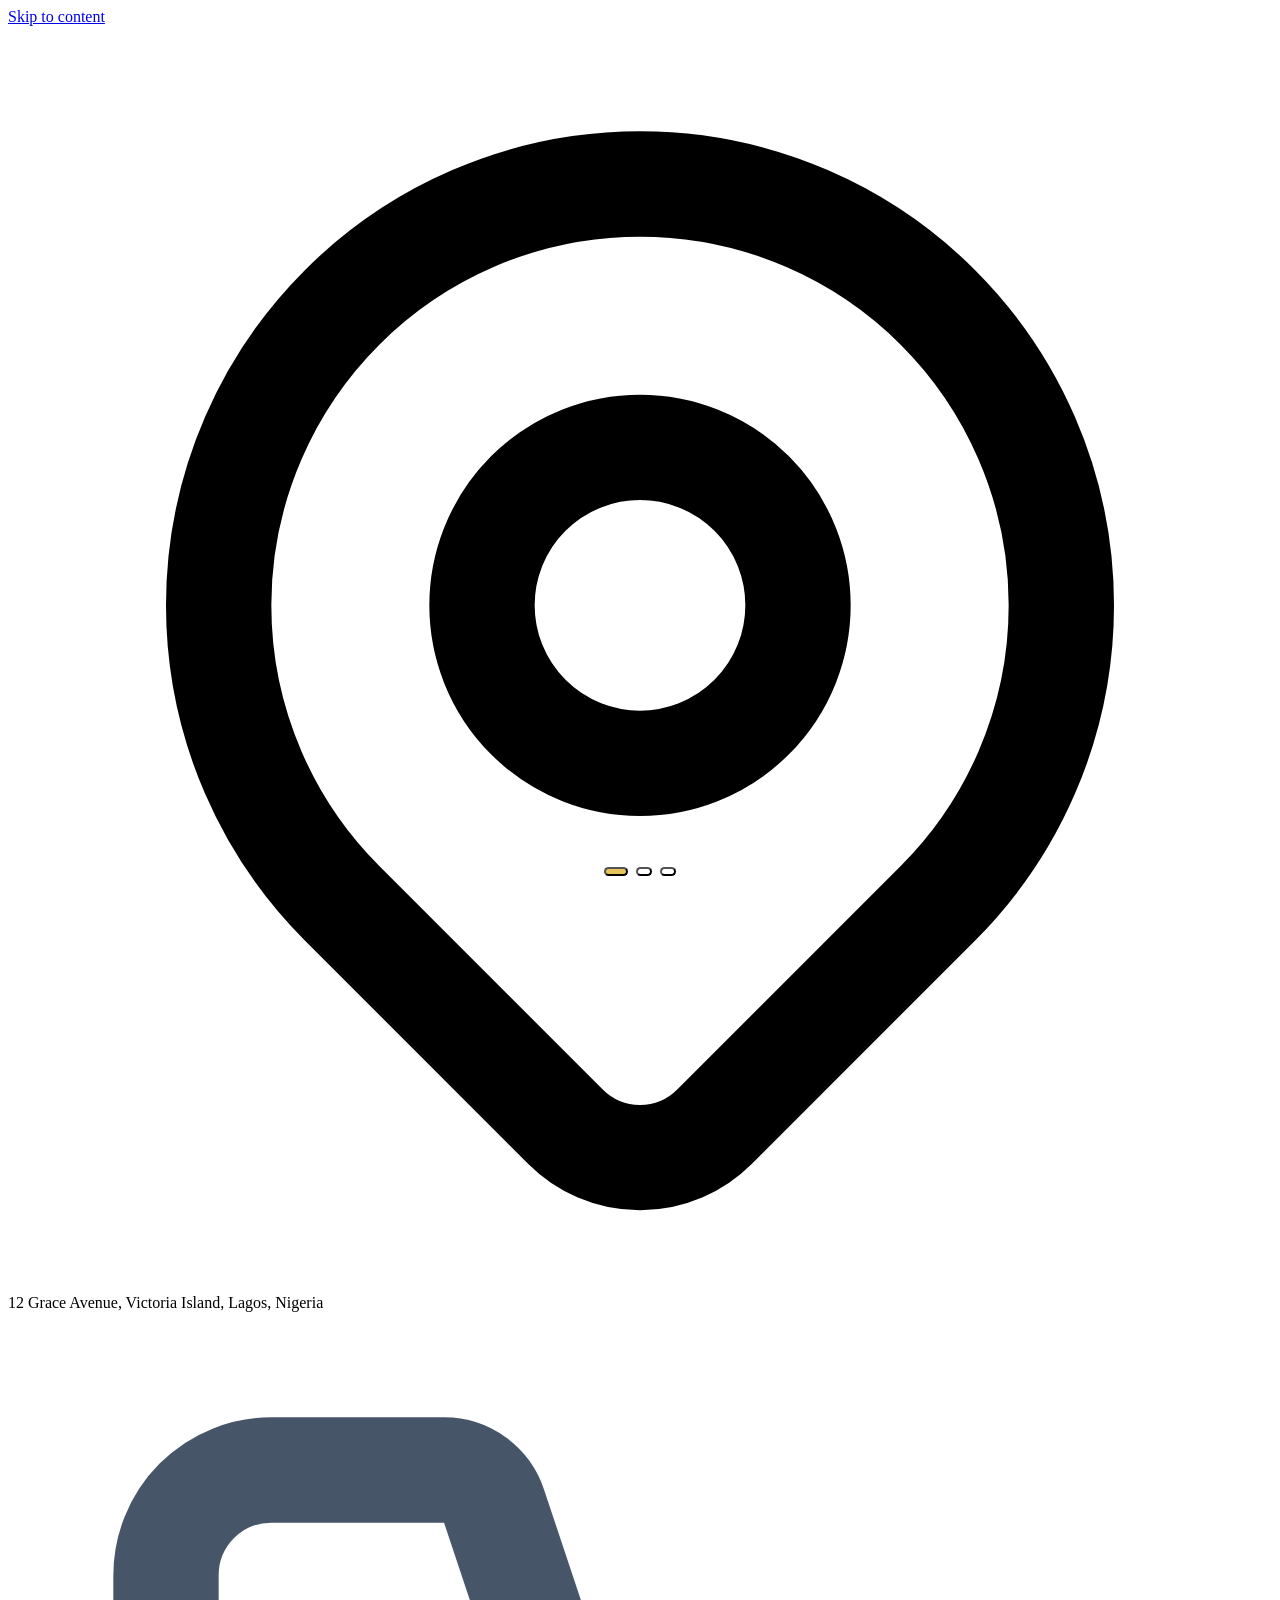
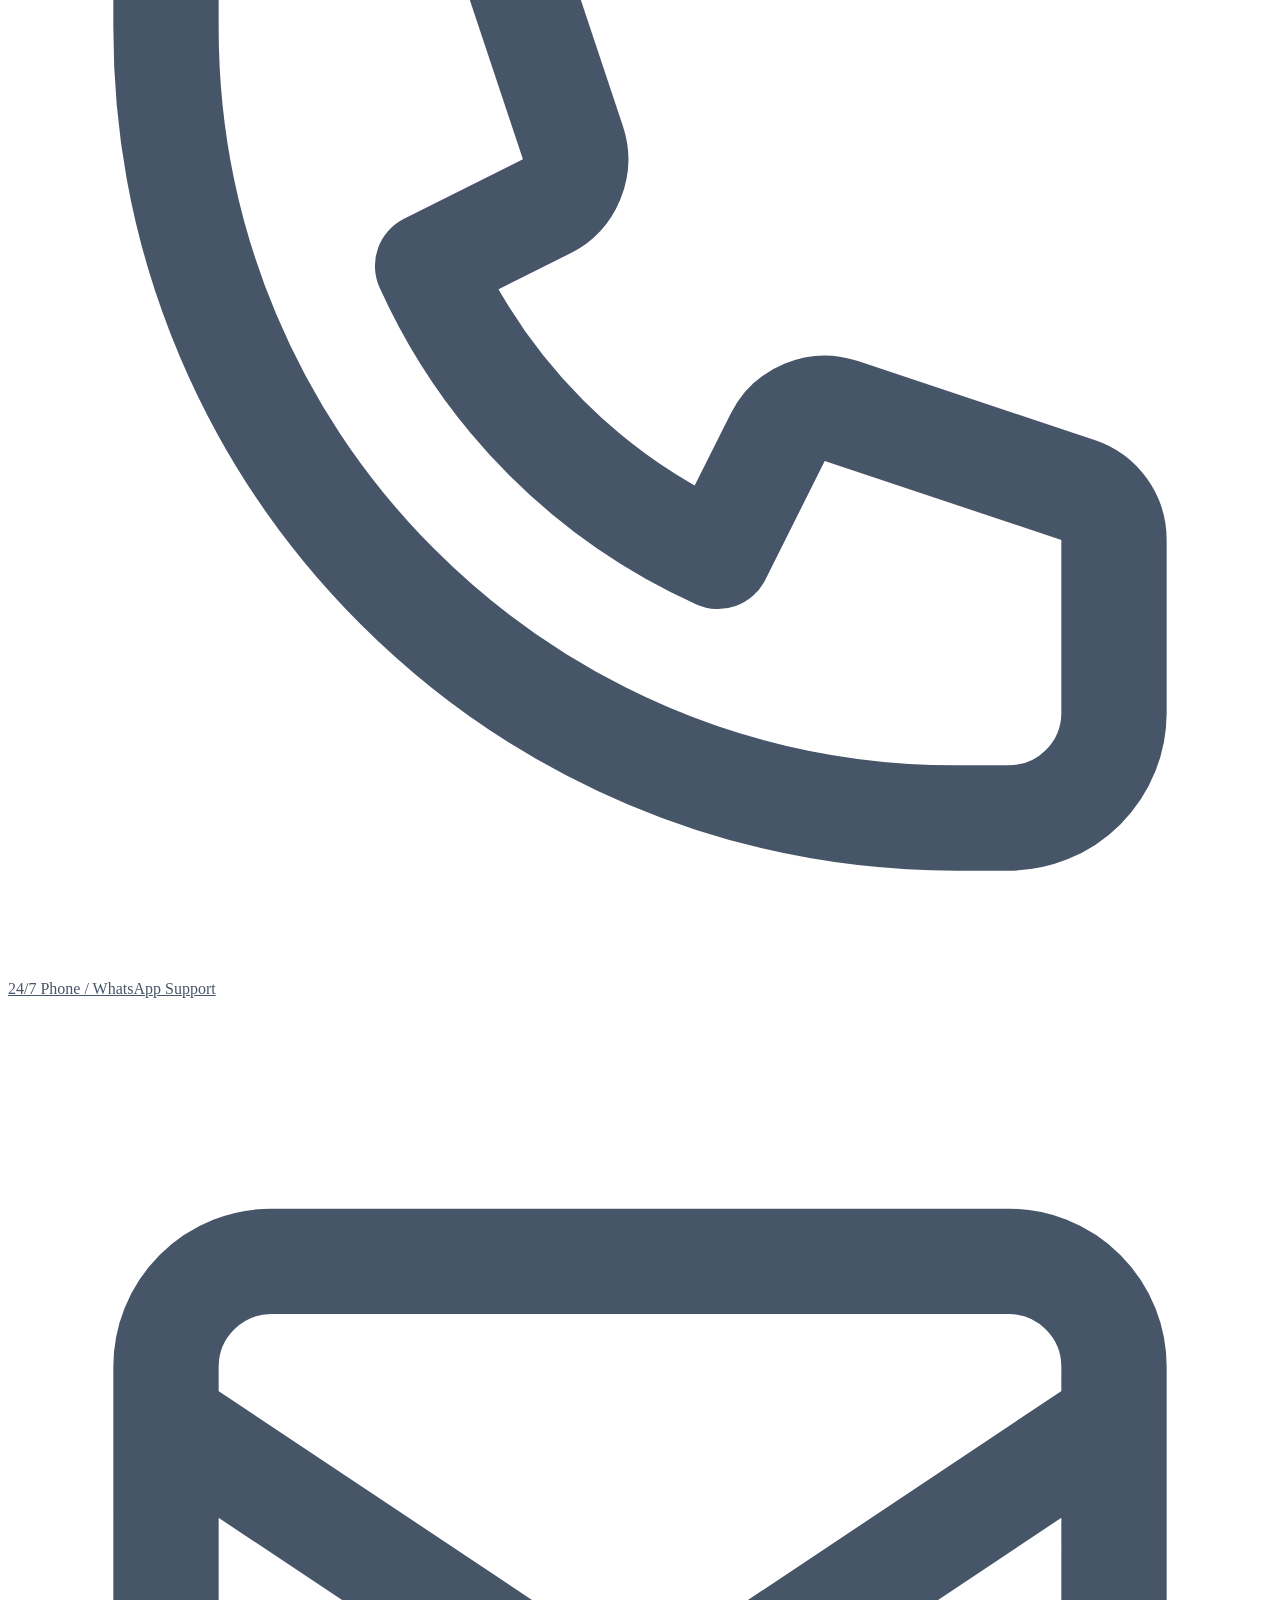
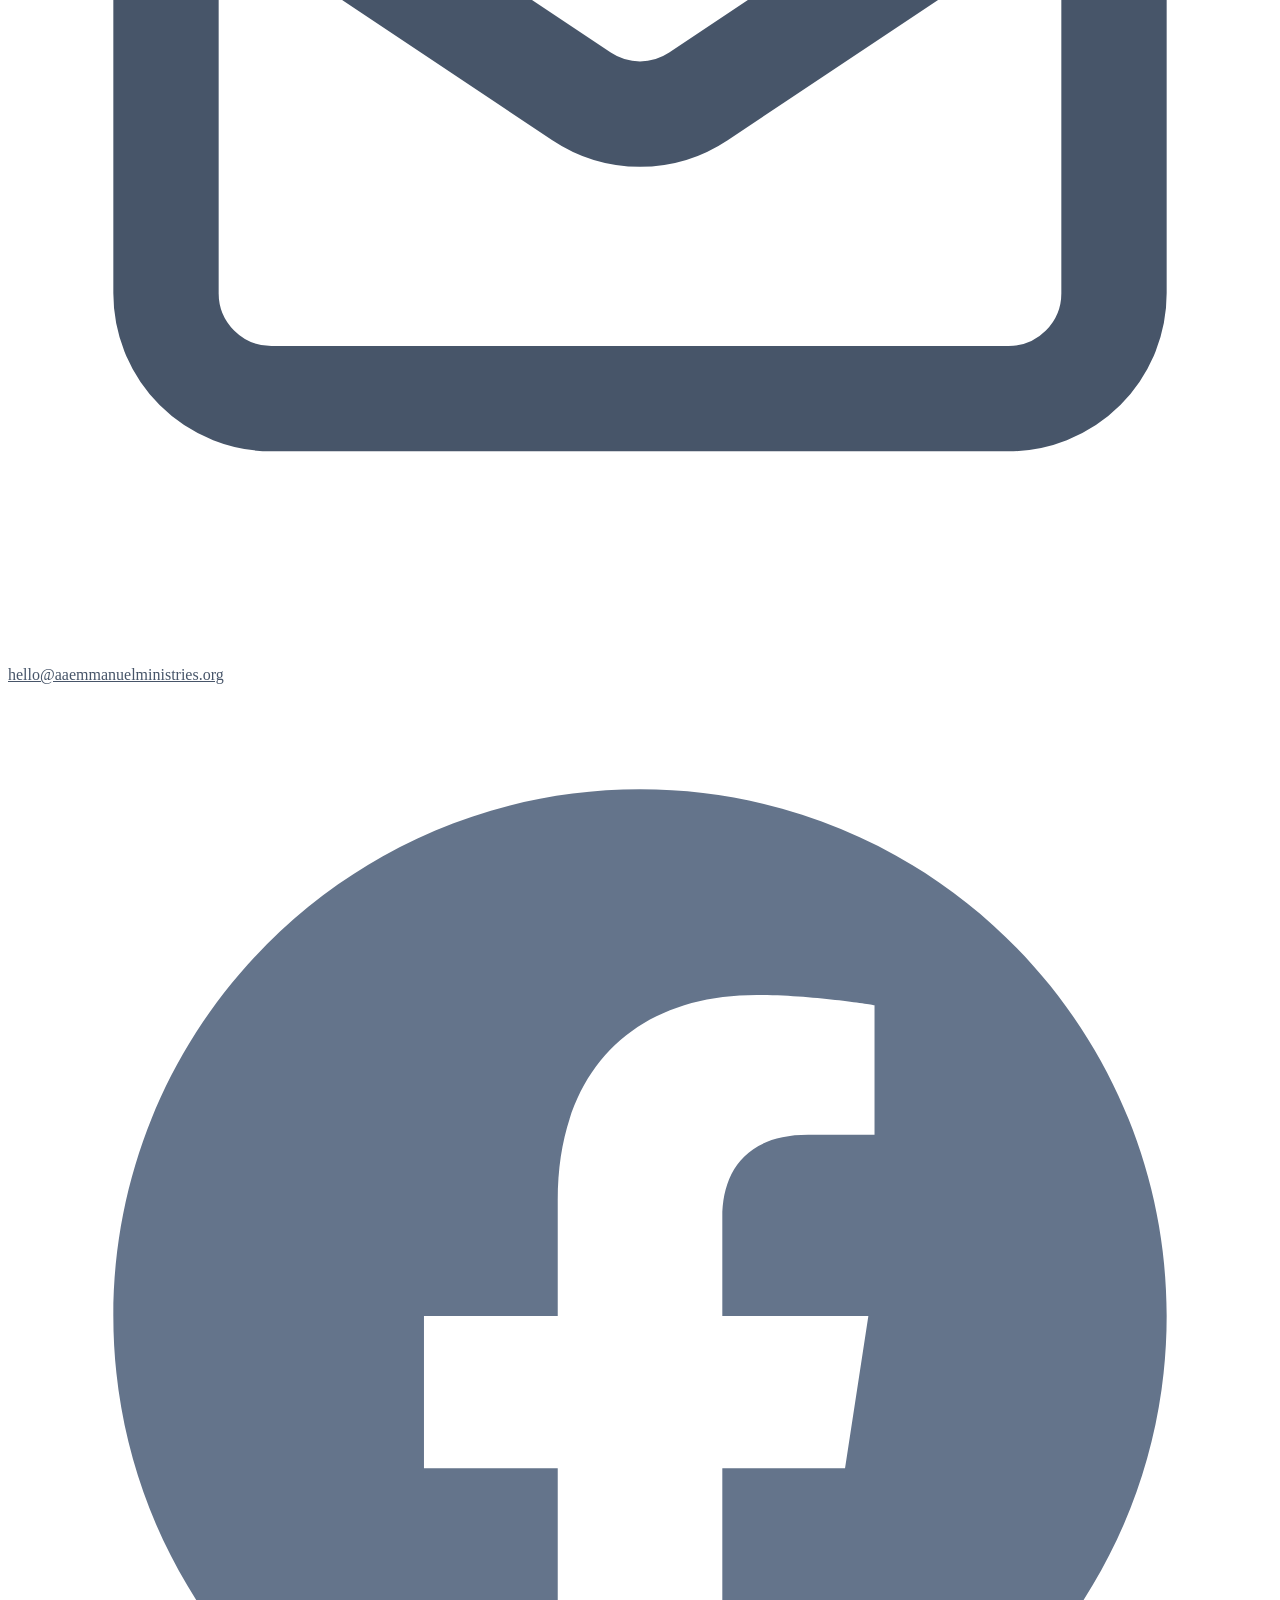
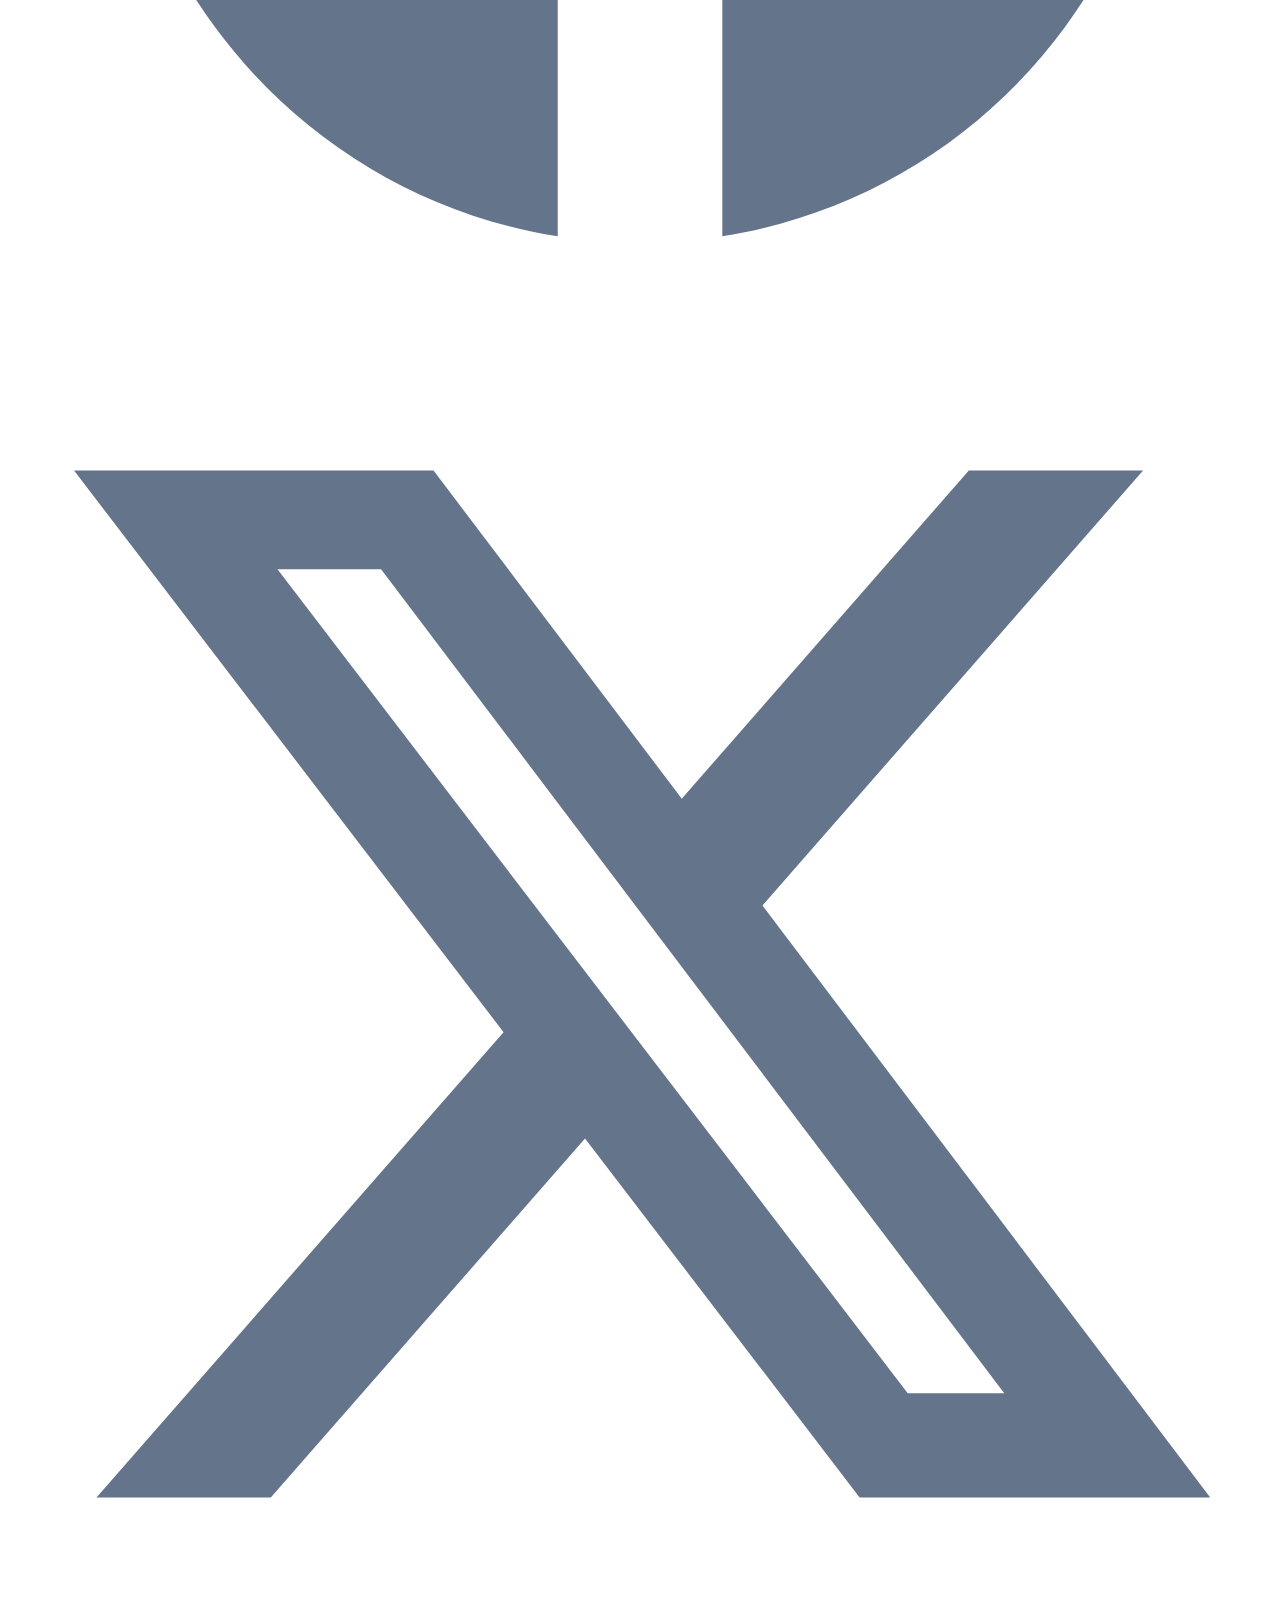
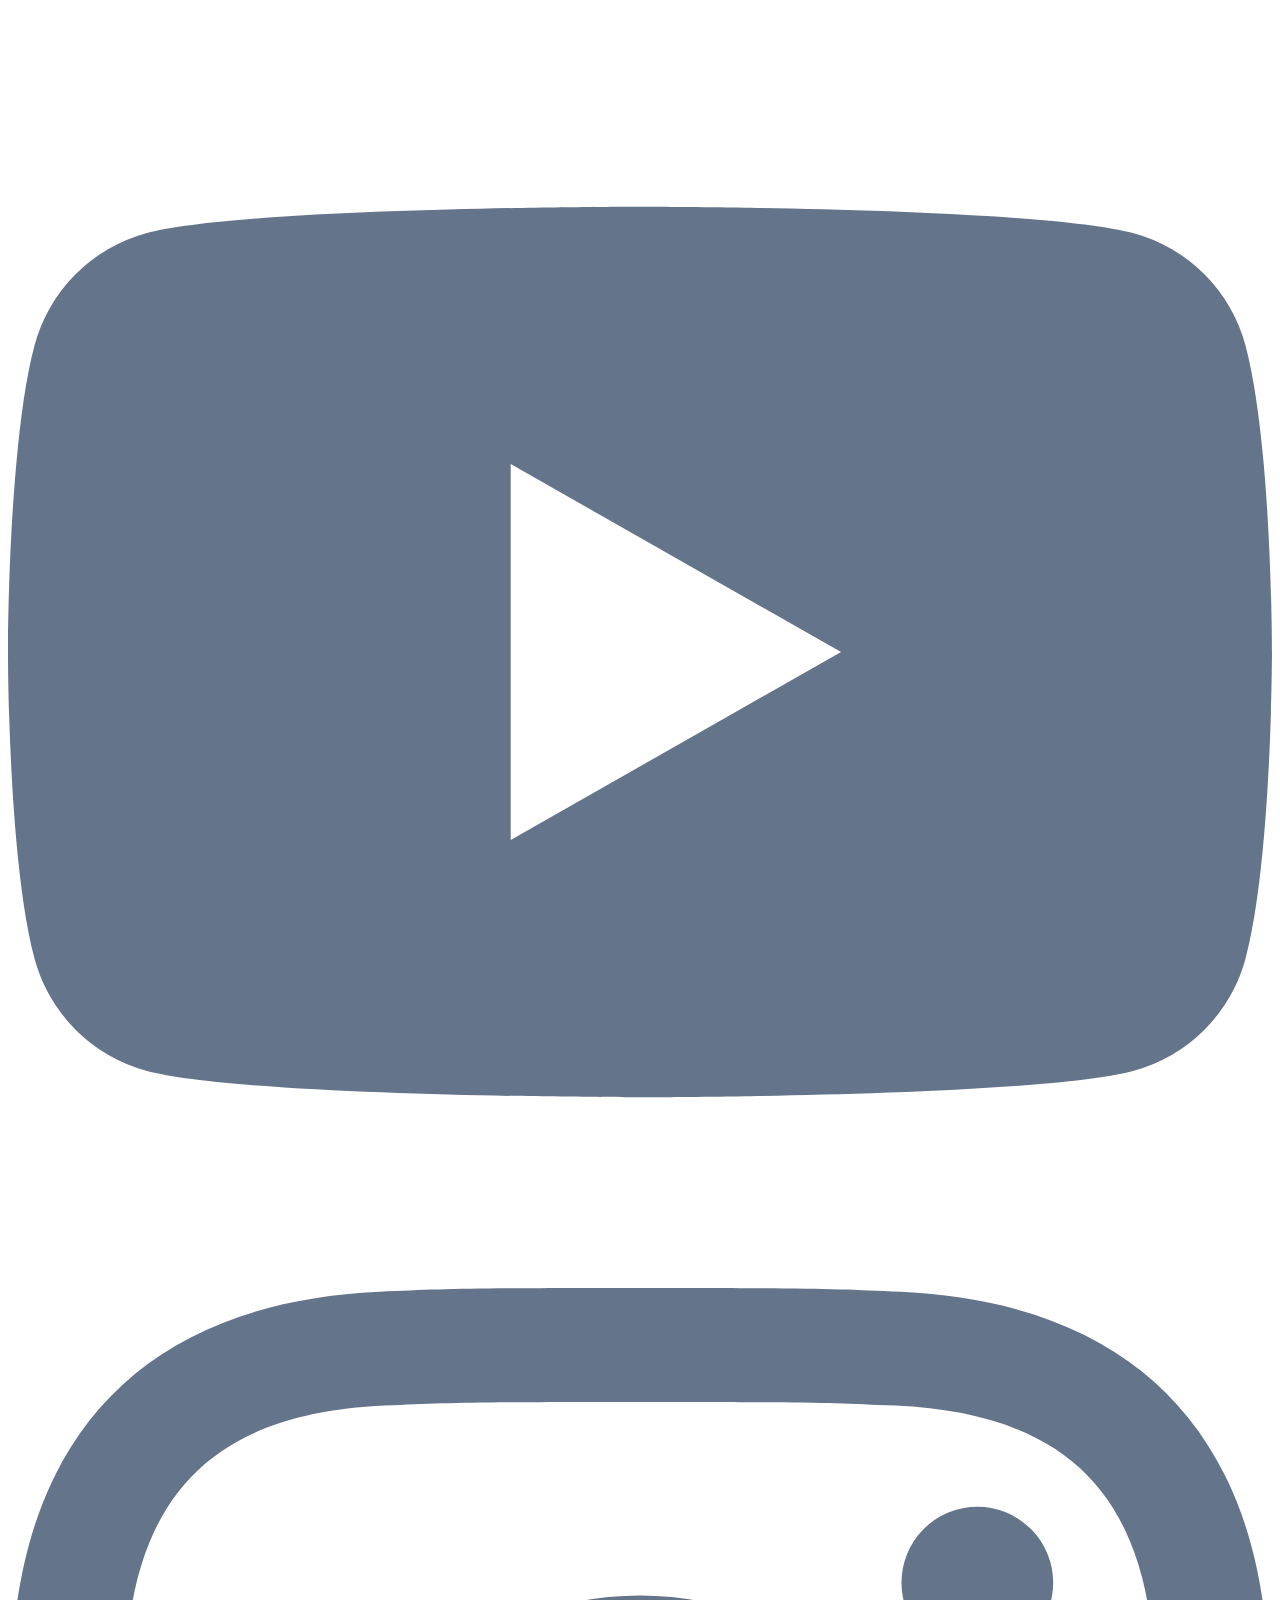
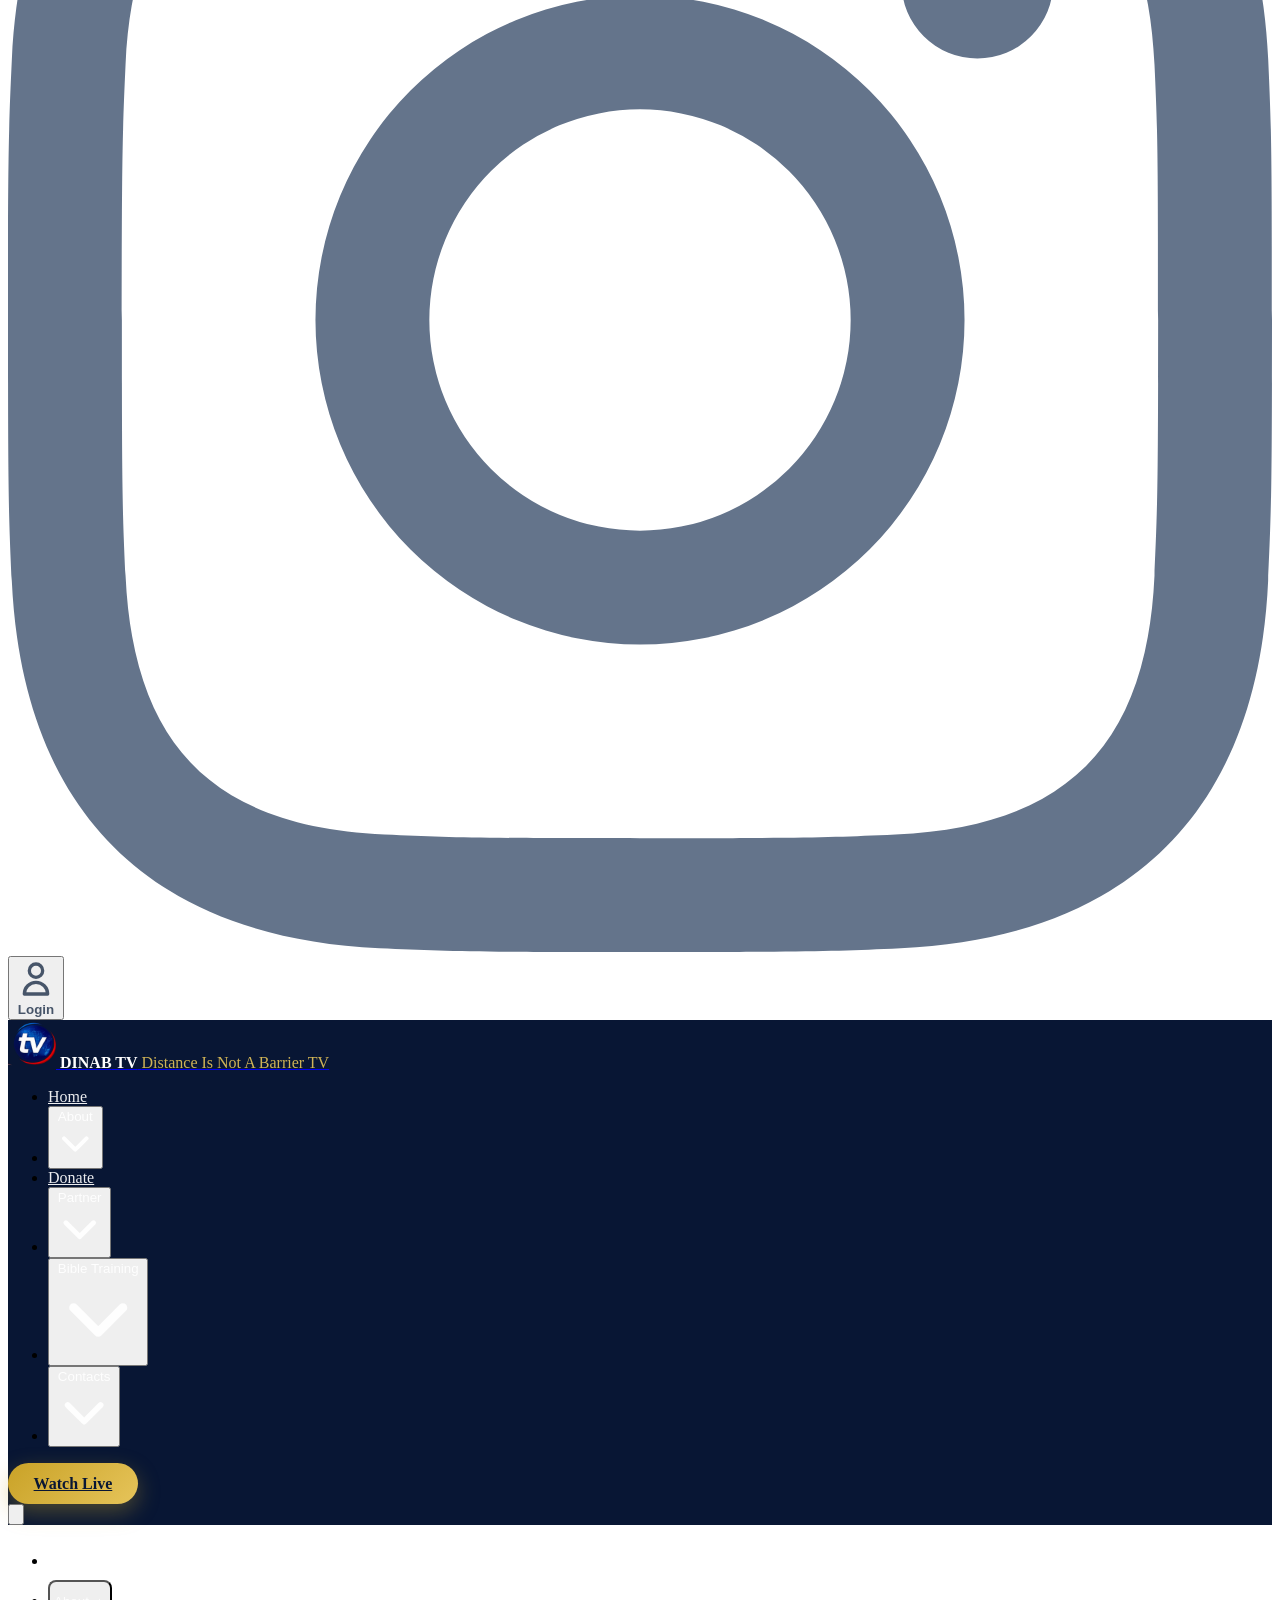
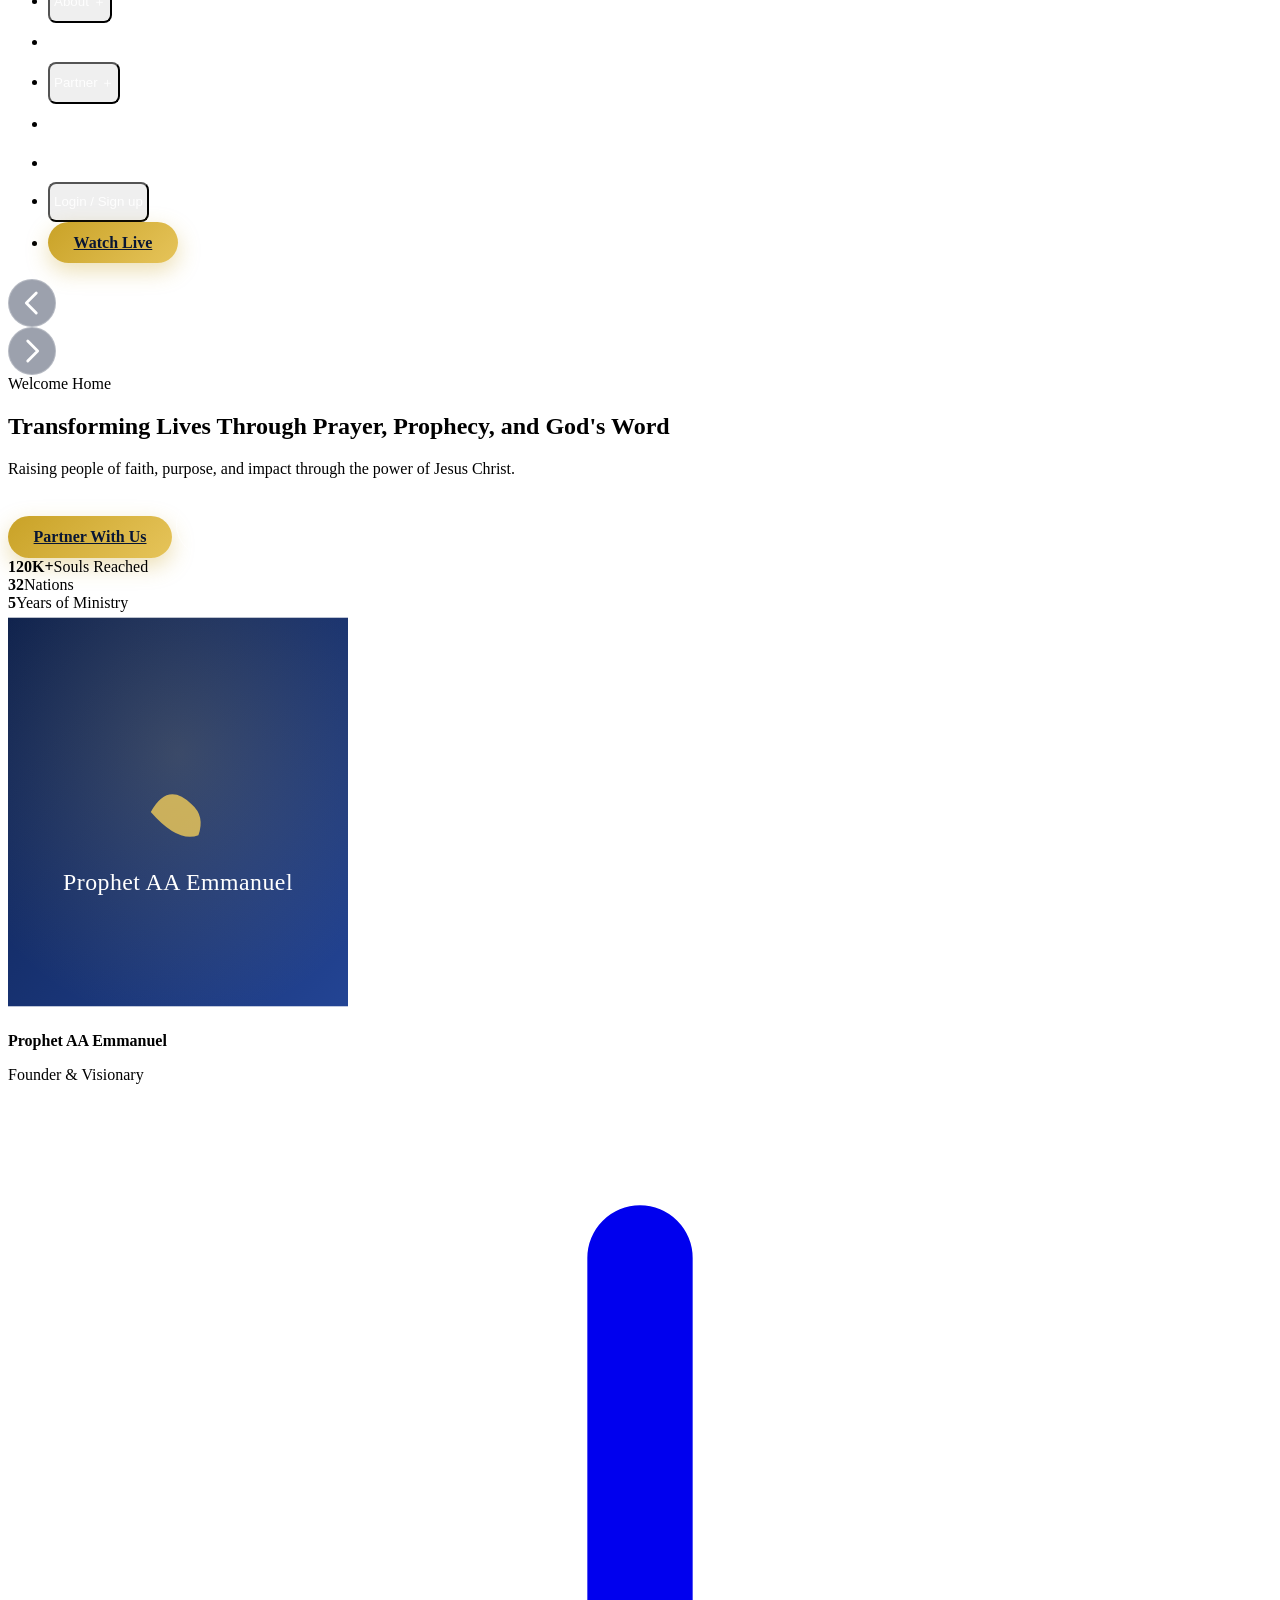
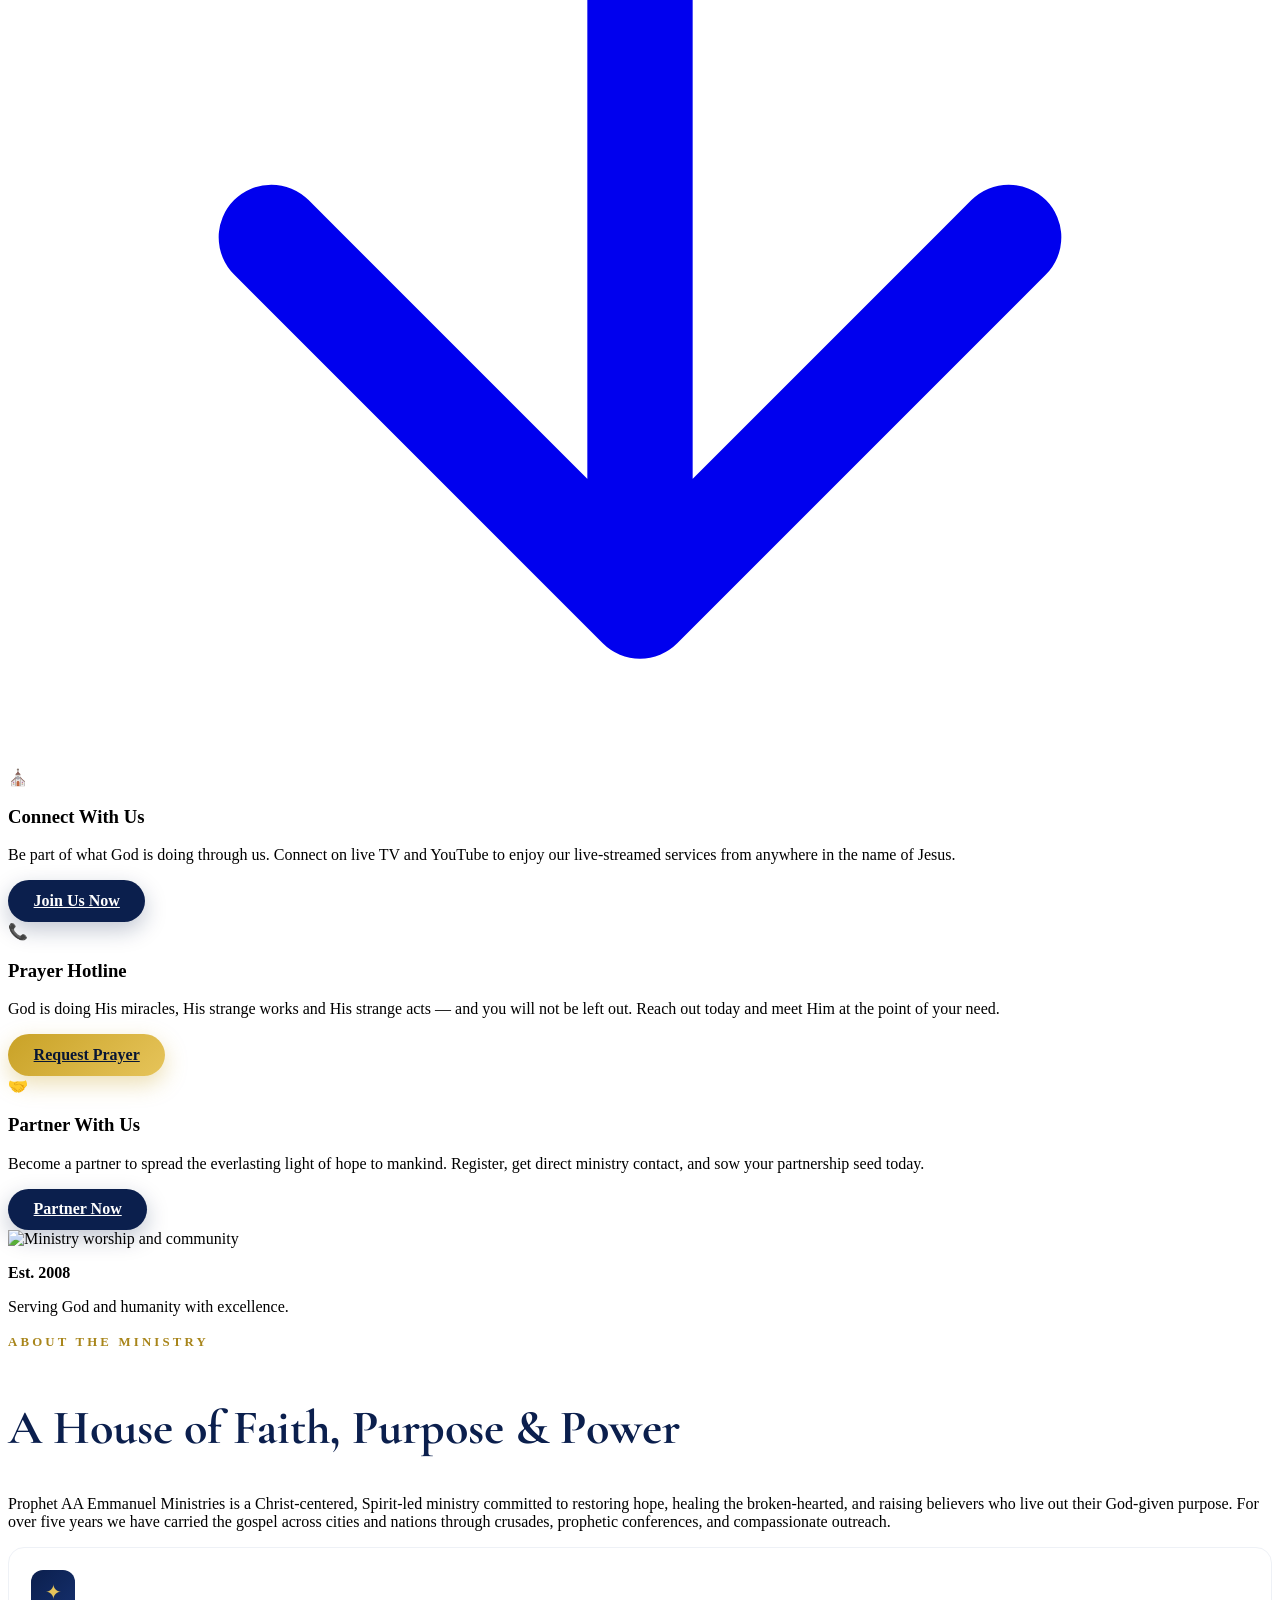
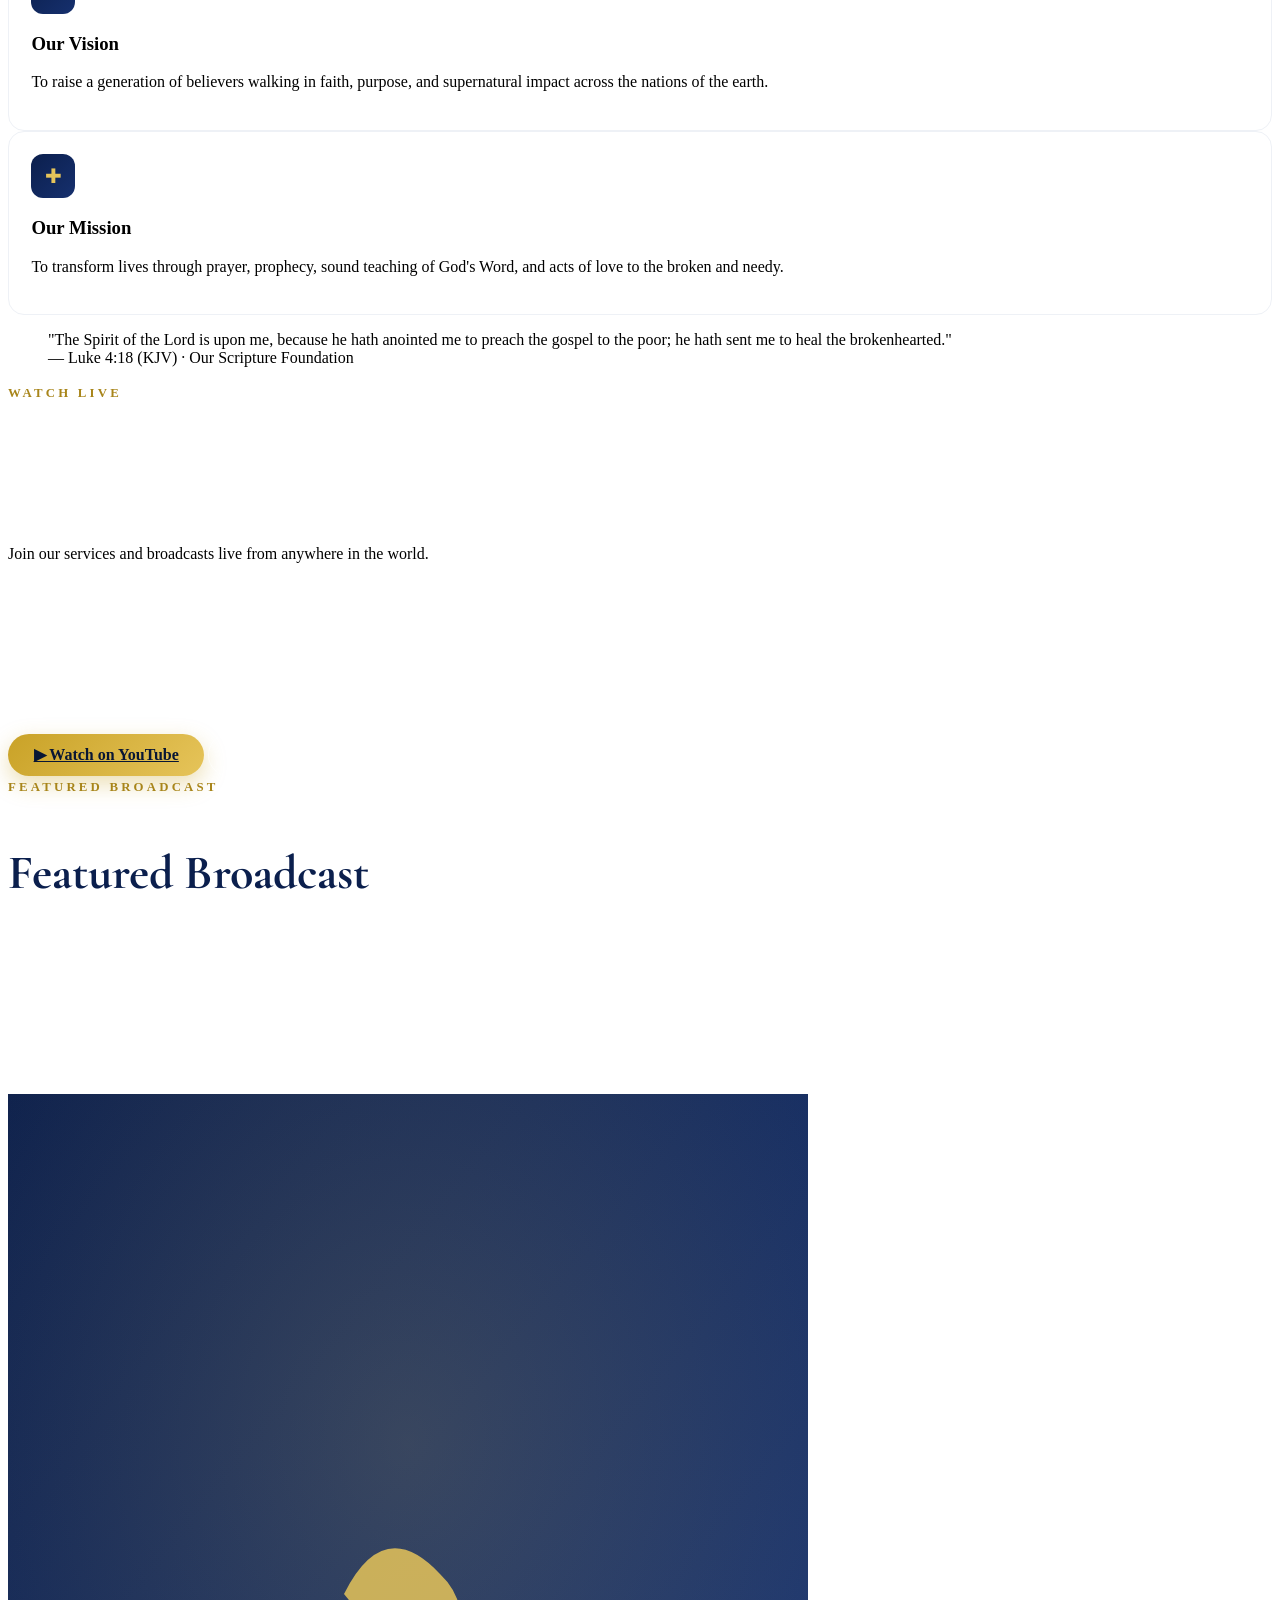
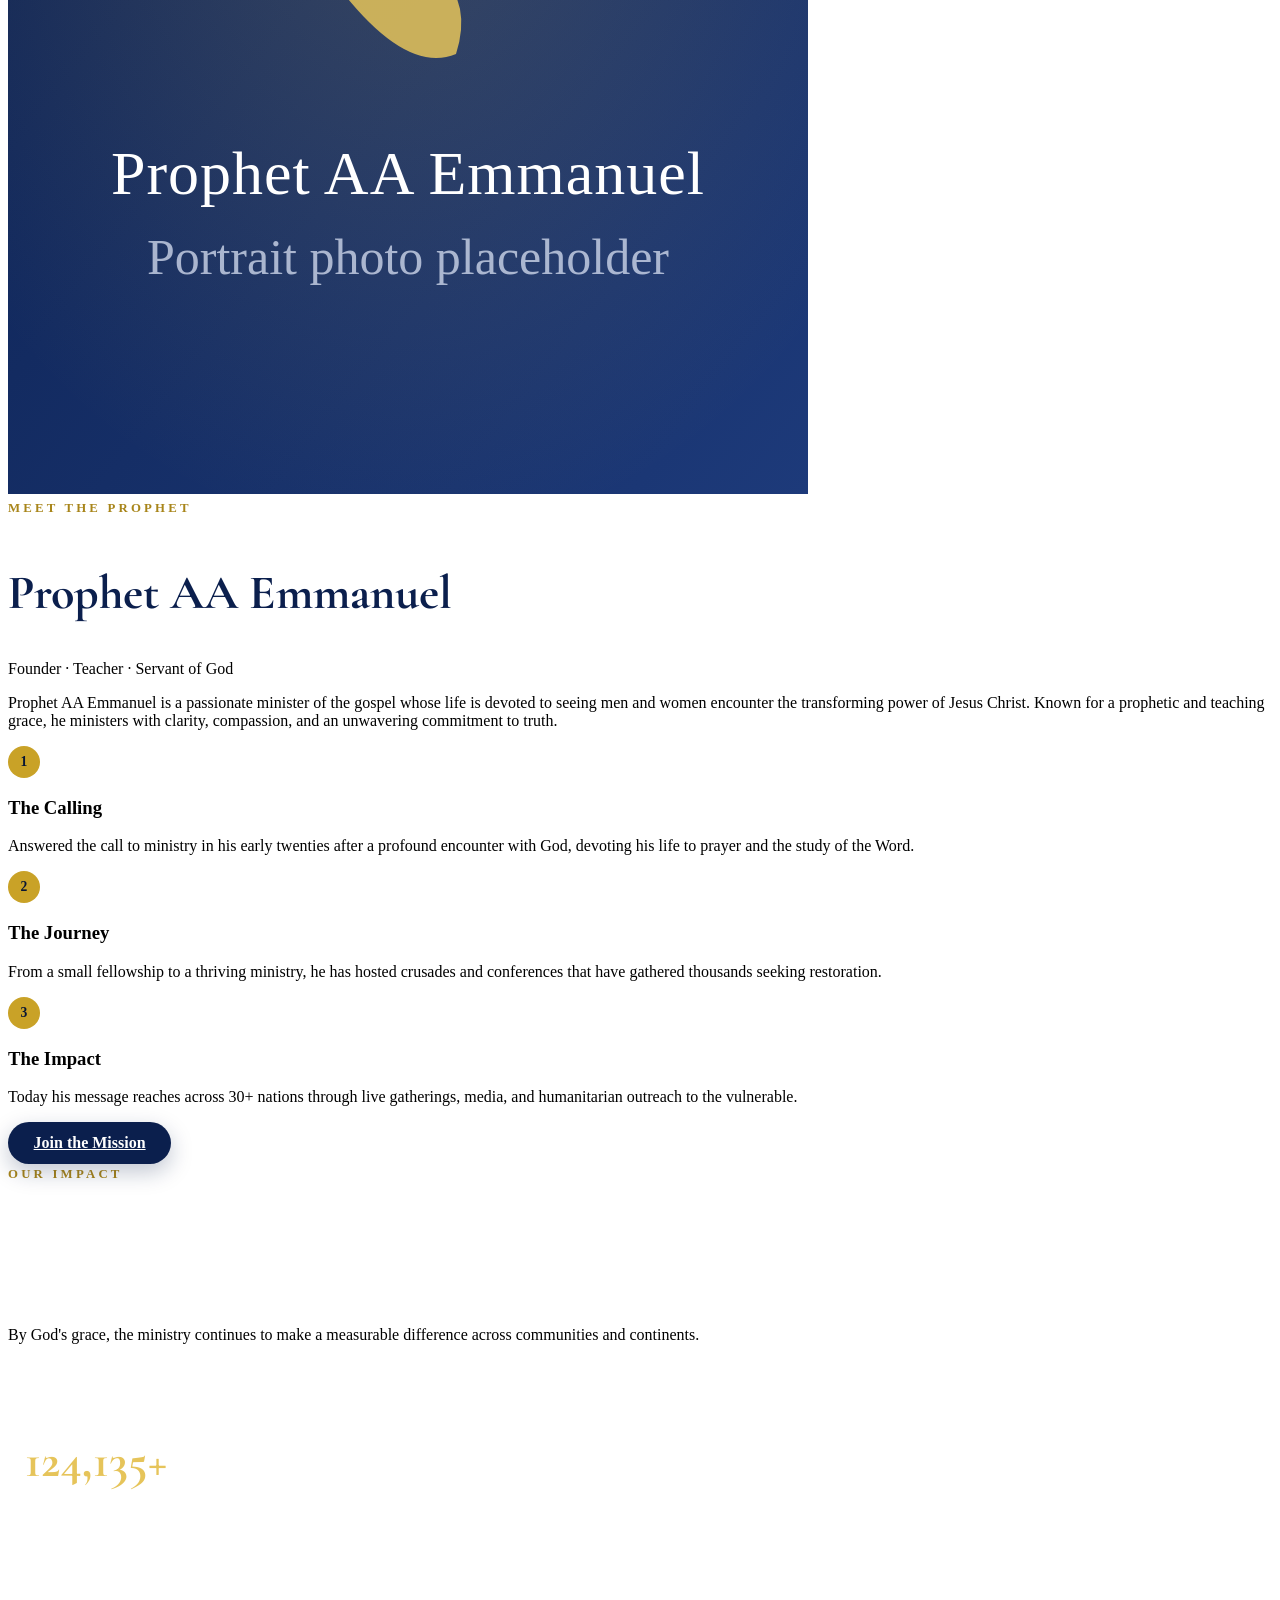
==== commit 45d0b391: "Bank transfer first while Paystack key is pending - Card/Online payment stays visible but inert (com" ====
--- a/index.html
+++ b/index.html
@@ -880,6 +880,8 @@
 
         <!-- Step 1: registration -->
         <form id="partnerForm" class="p-6 space-y-4" novalidate>
+          <!-- Bank transfer details — shown while Card/Online isn't ready yet -->
+          <div id="partnerBankPanel" class="hidden"></div>
           <div class="grid grid-cols-3 gap-2" id="partnerAmounts">
             <button type="button" class="amount-card" data-amount="5000">₦5,000</button>
             <button type="button" class="amount-card" data-amount="10000">₦10,000</button>
@@ -909,7 +911,7 @@
           <div class="mx-auto h-14 w-14 rounded-full bg-green-100 text-green-600 flex items-center justify-center text-3xl">✓</div>
           <h4 class="font-serif text-2xl font-700 text-navy mt-3">Welcome, <span id="partnerName">Partner</span>!</h4>
           <p class="text-sm text-gray-600 mt-2">Your partner account is created — check your email to confirm it. Complete your partnership below.</p>
-          <button id="partnerPay" class="btn-gold w-full justify-center py-3.5 mt-5">Pay ₦<span id="partnerAmtText">0</span> Now</button>
+          <button id="partnerPay" class="btn-gold w-full justify-center py-3.5 mt-5"><span id="partnerPayLabel">Pay</span> ₦<span id="partnerAmtText">0</span><span id="partnerPaySuffix"> Now</span></button>
           <a id="partnerWhatsapp" href="#" target="_blank" rel="noopener" class="mt-3 inline-flex items-center justify-center gap-2 w-full bg-[#25D366] hover:bg-[#1eb858] text-white font-600 px-6 py-3 rounded-full transition">
             <svg class="h-5 w-5" fill="currentColor" viewBox="0 0 24 24"><path d="M.057 24l1.687-6.163a11.867 11.867 0 01-1.587-5.946C.16 5.335 5.495 0 12.05 0a11.82 11.82 0 018.413 3.488 11.82 11.82 0 013.48 8.414c-.003 6.557-5.338 11.892-11.893 11.892a11.9 11.9 0 01-5.688-1.448L.057 24zm6.597-3.807c1.676.995 3.276 1.591 5.392 1.592 5.448 0 9.886-4.434 9.889-9.885.002-5.462-4.415-9.89-9.881-9.892-5.452 0-9.887 4.434-9.889 9.884a9.86 9.86 0 001.51 5.26l-.999 3.648 3.978-.607zm11.387-5.464c-.074-.124-.272-.198-.57-.347-.297-.149-1.758-.868-2.031-.967-.272-.099-.47-.149-.669.149-.198.297-.768.967-.941 1.165-.173.198-.347.223-.644.074-.297-.149-1.255-.462-2.39-1.475-.883-.788-1.48-1.761-1.653-2.059-.173-.297-.018-.458.13-.606.134-.133.297-.347.446-.521.151-.172.2-.296.3-.495.099-.198.05-.372-.025-.521-.075-.148-.669-1.612-.916-2.207-.242-.579-.487-.501-.669-.51l-.57-.01c-.198 0-.52.074-.792.372s-1.04 1.016-1.04 2.479 1.065 2.876 1.213 3.074c.149.198 2.095 3.2 5.076 4.487.709.306 1.263.489 1.694.626.712.226 1.36.194 1.872.118.571-.085 1.758-.719 2.006-1.413.248-.695.248-1.29.173-1.414z"/></svg>
             Contact the Prophet's Office directly
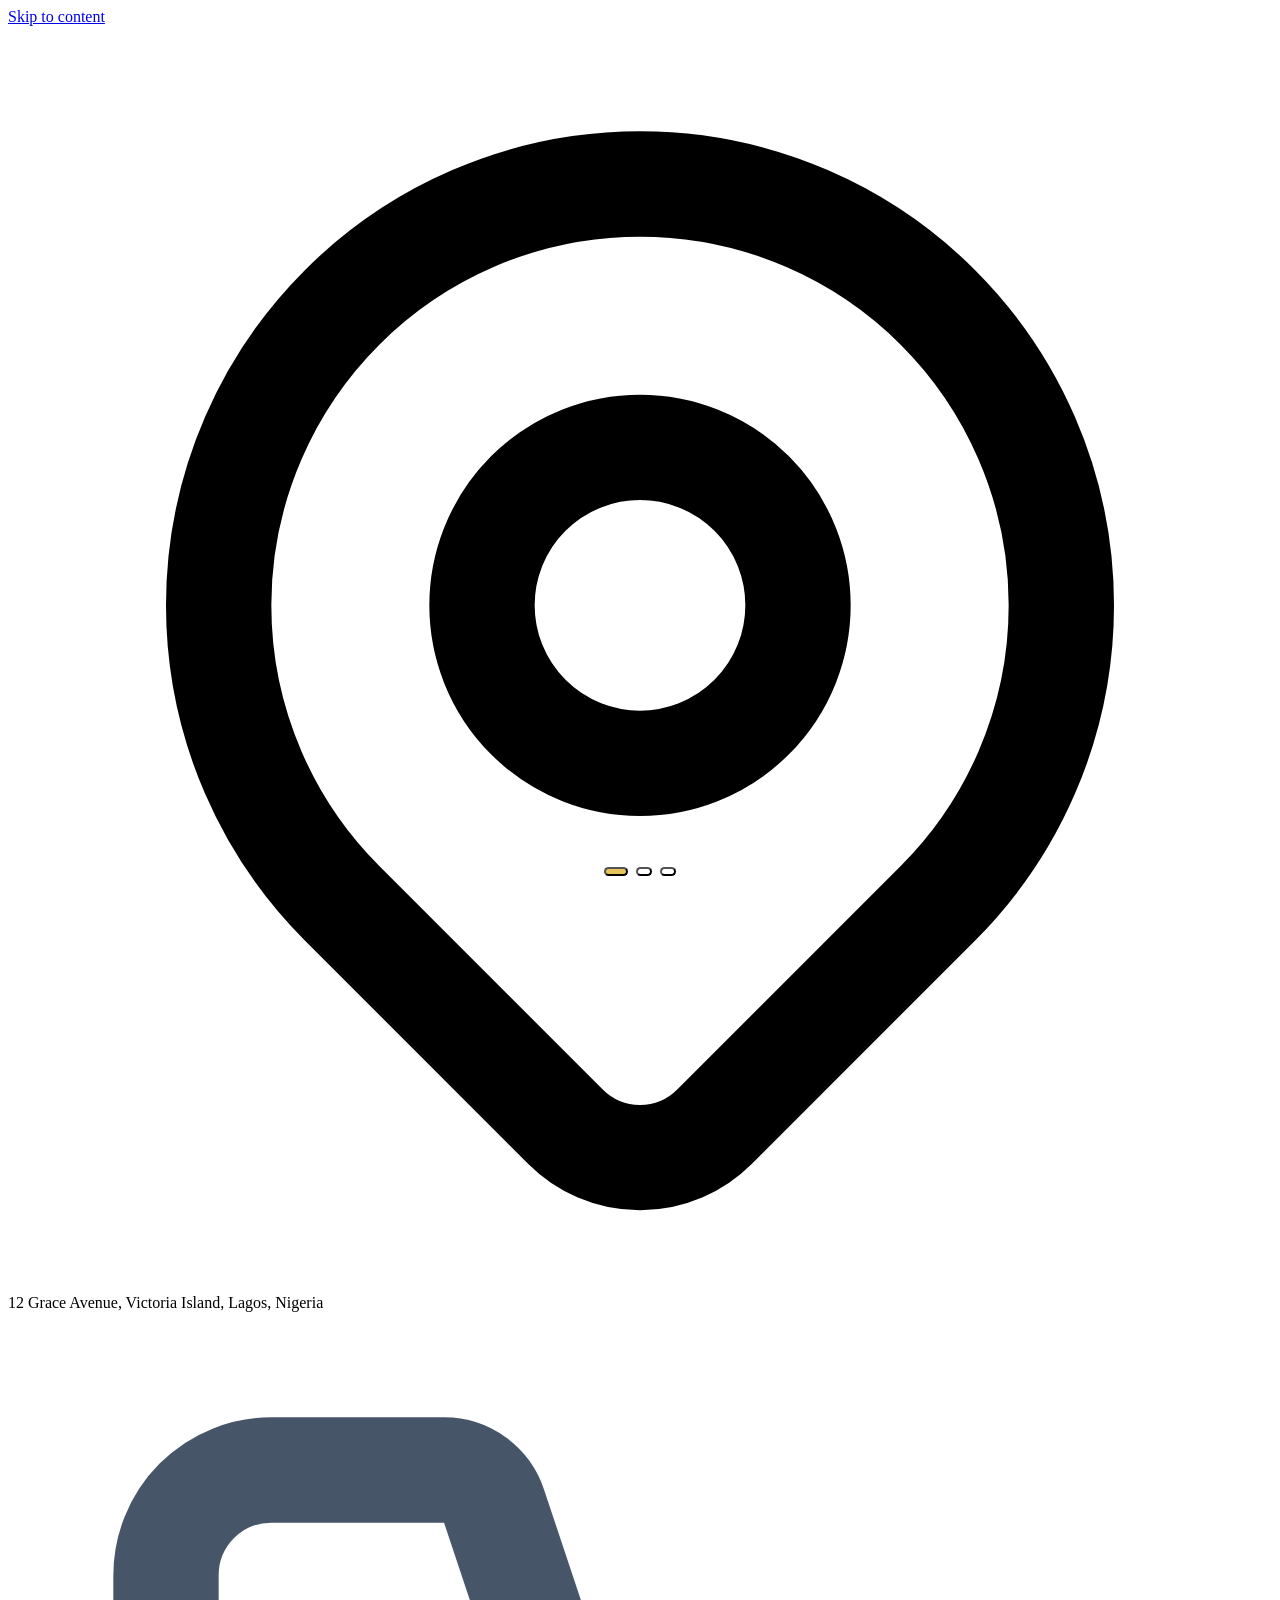
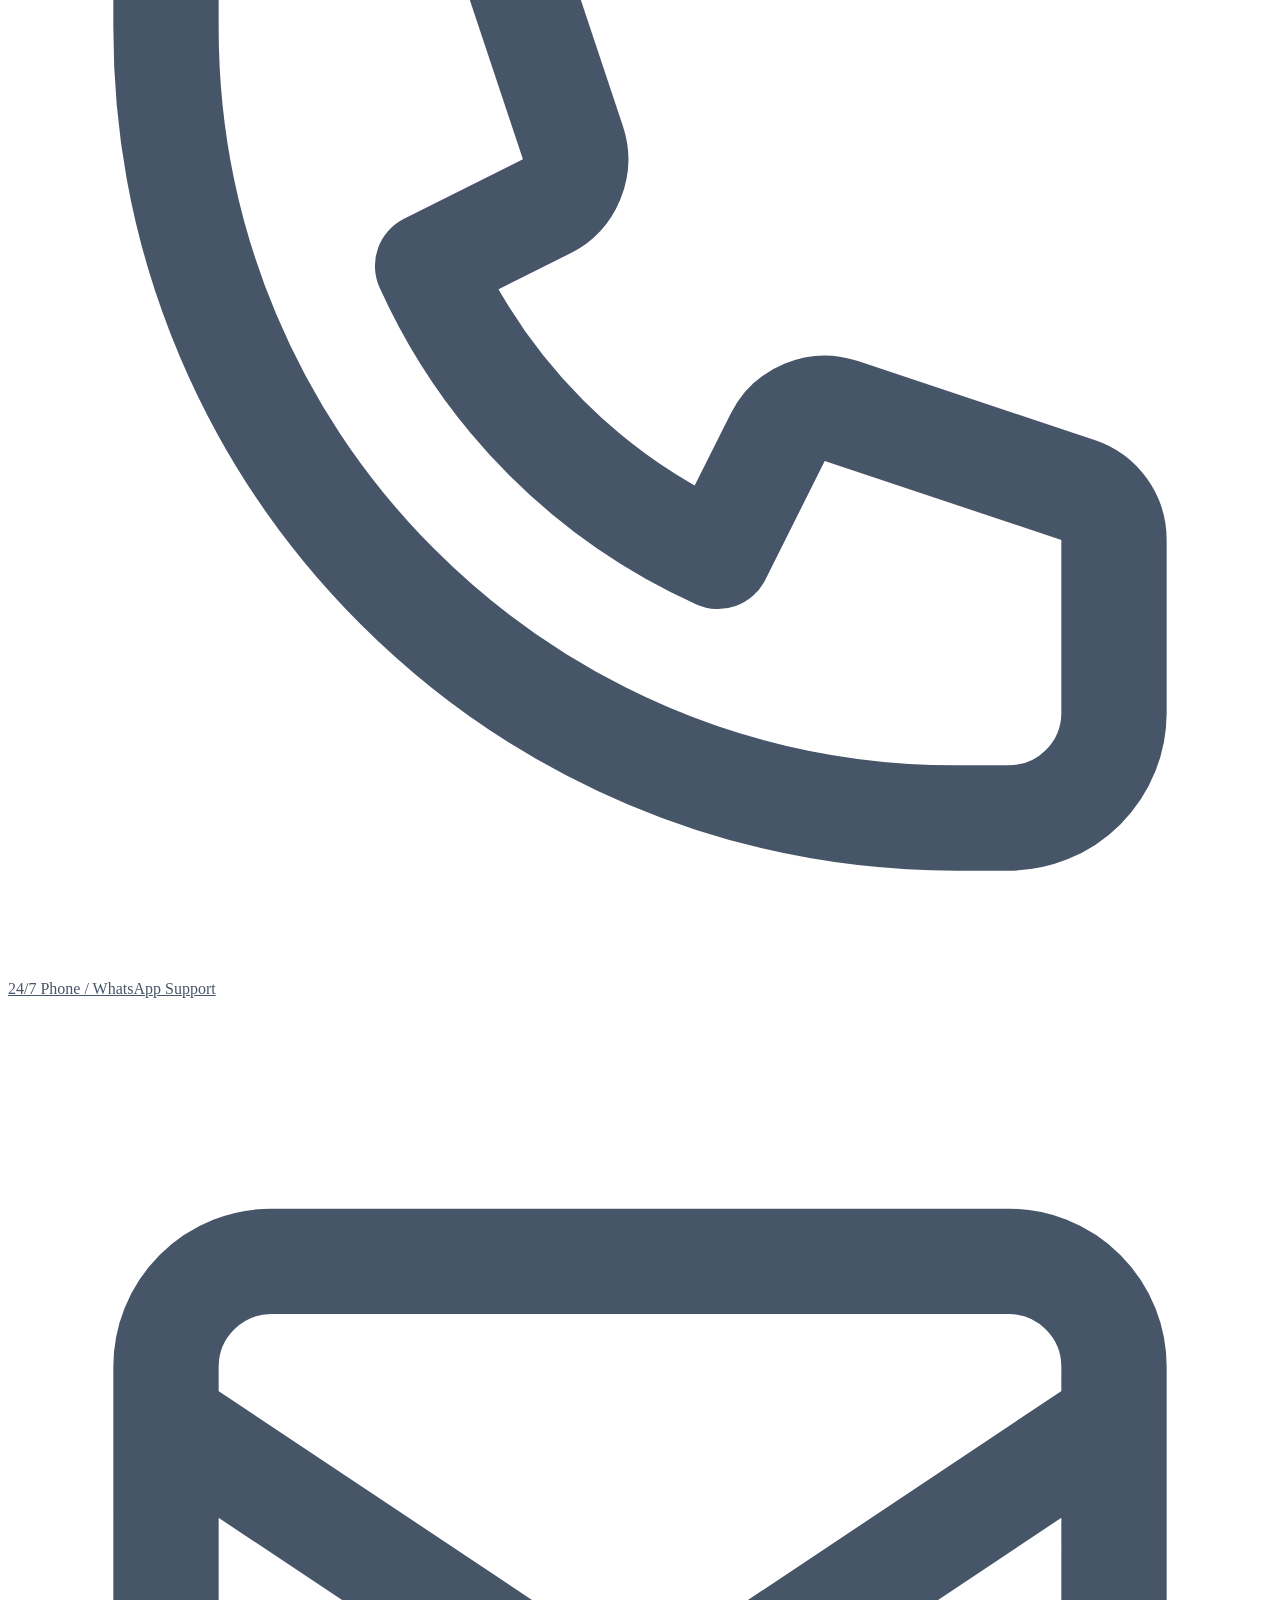
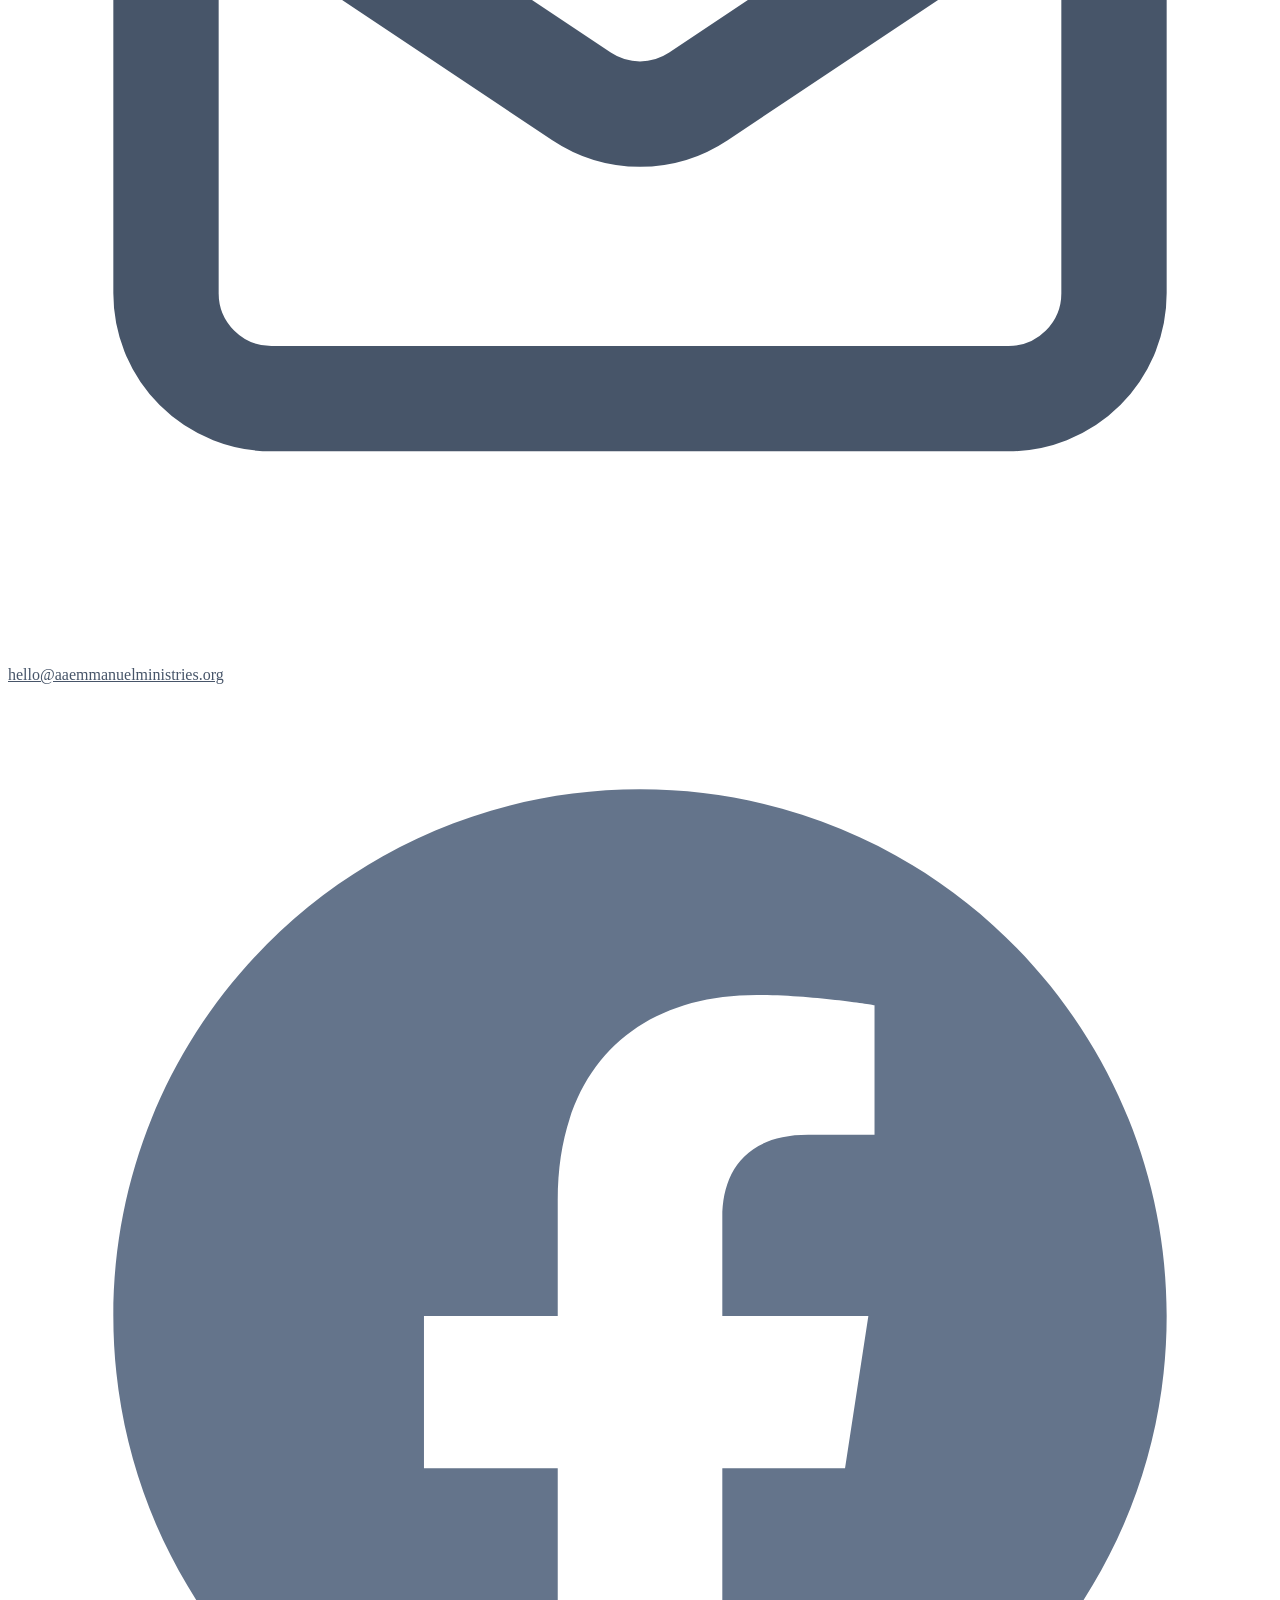
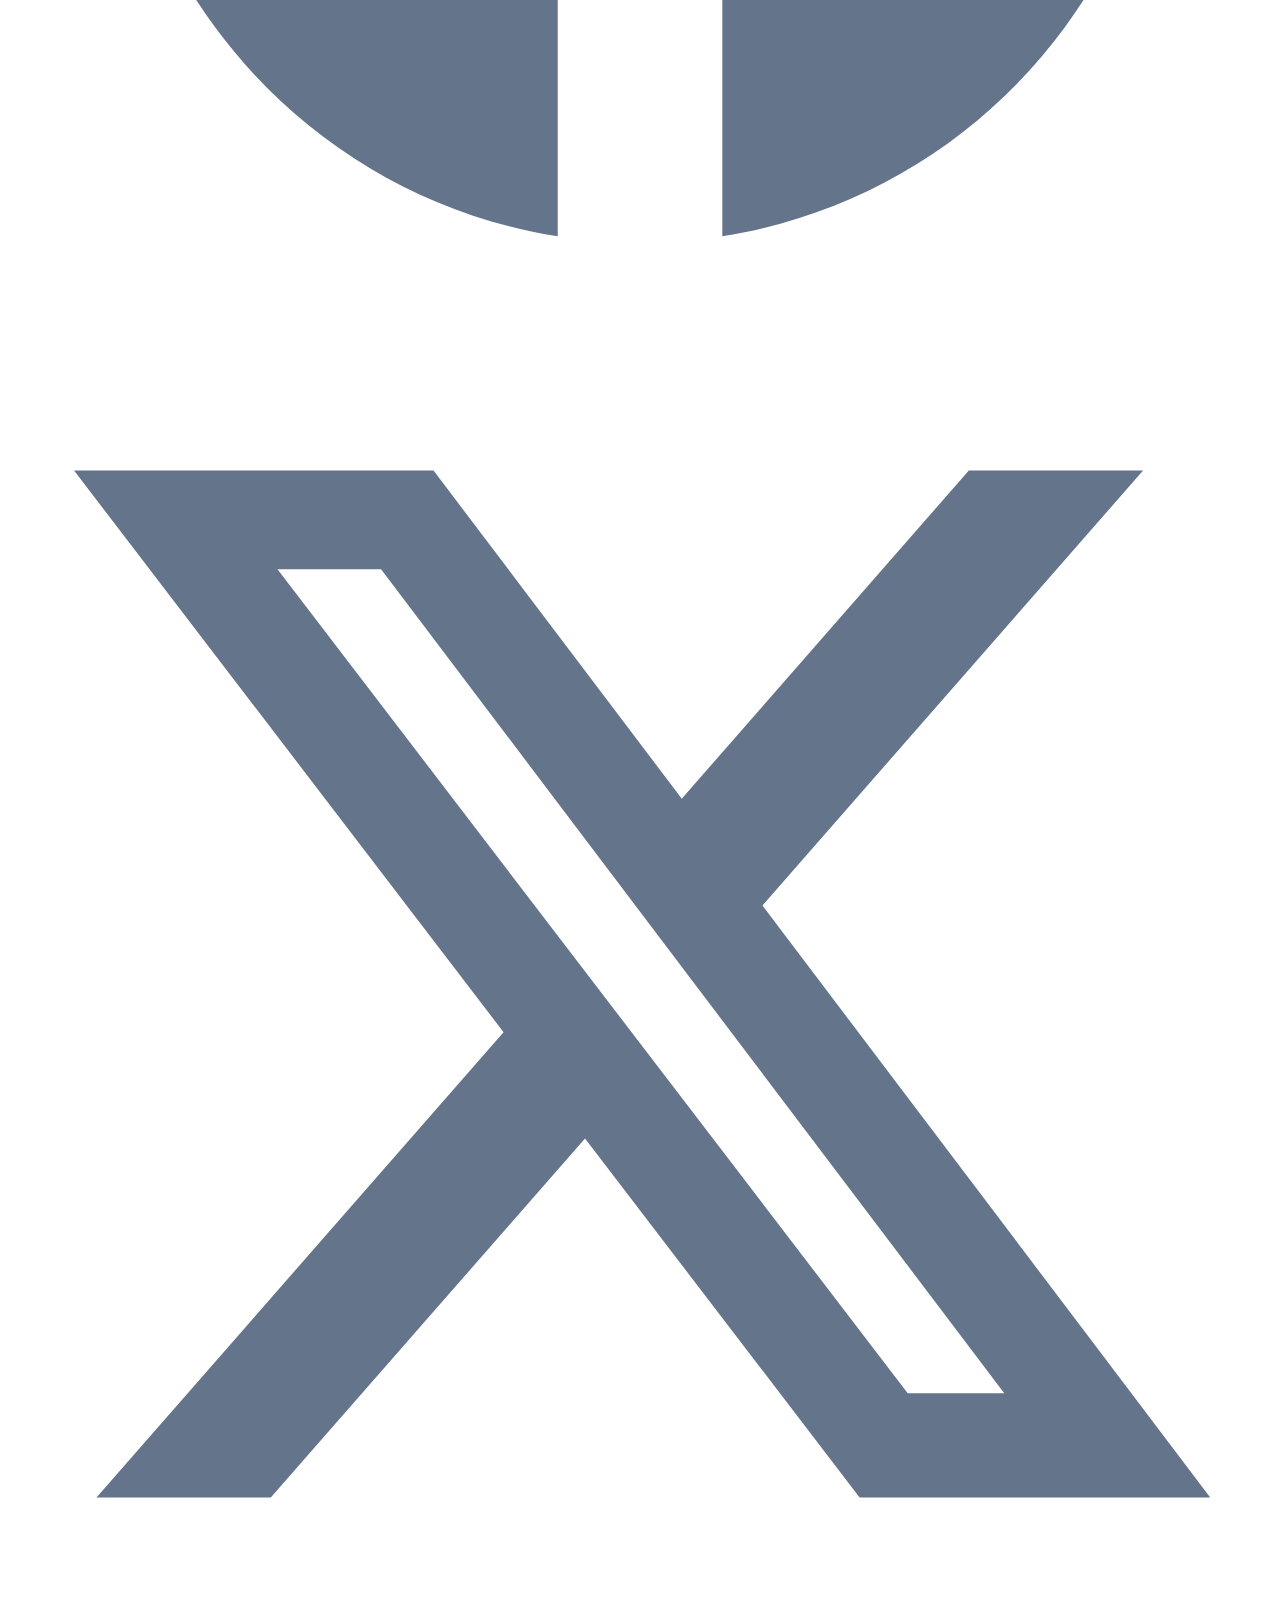
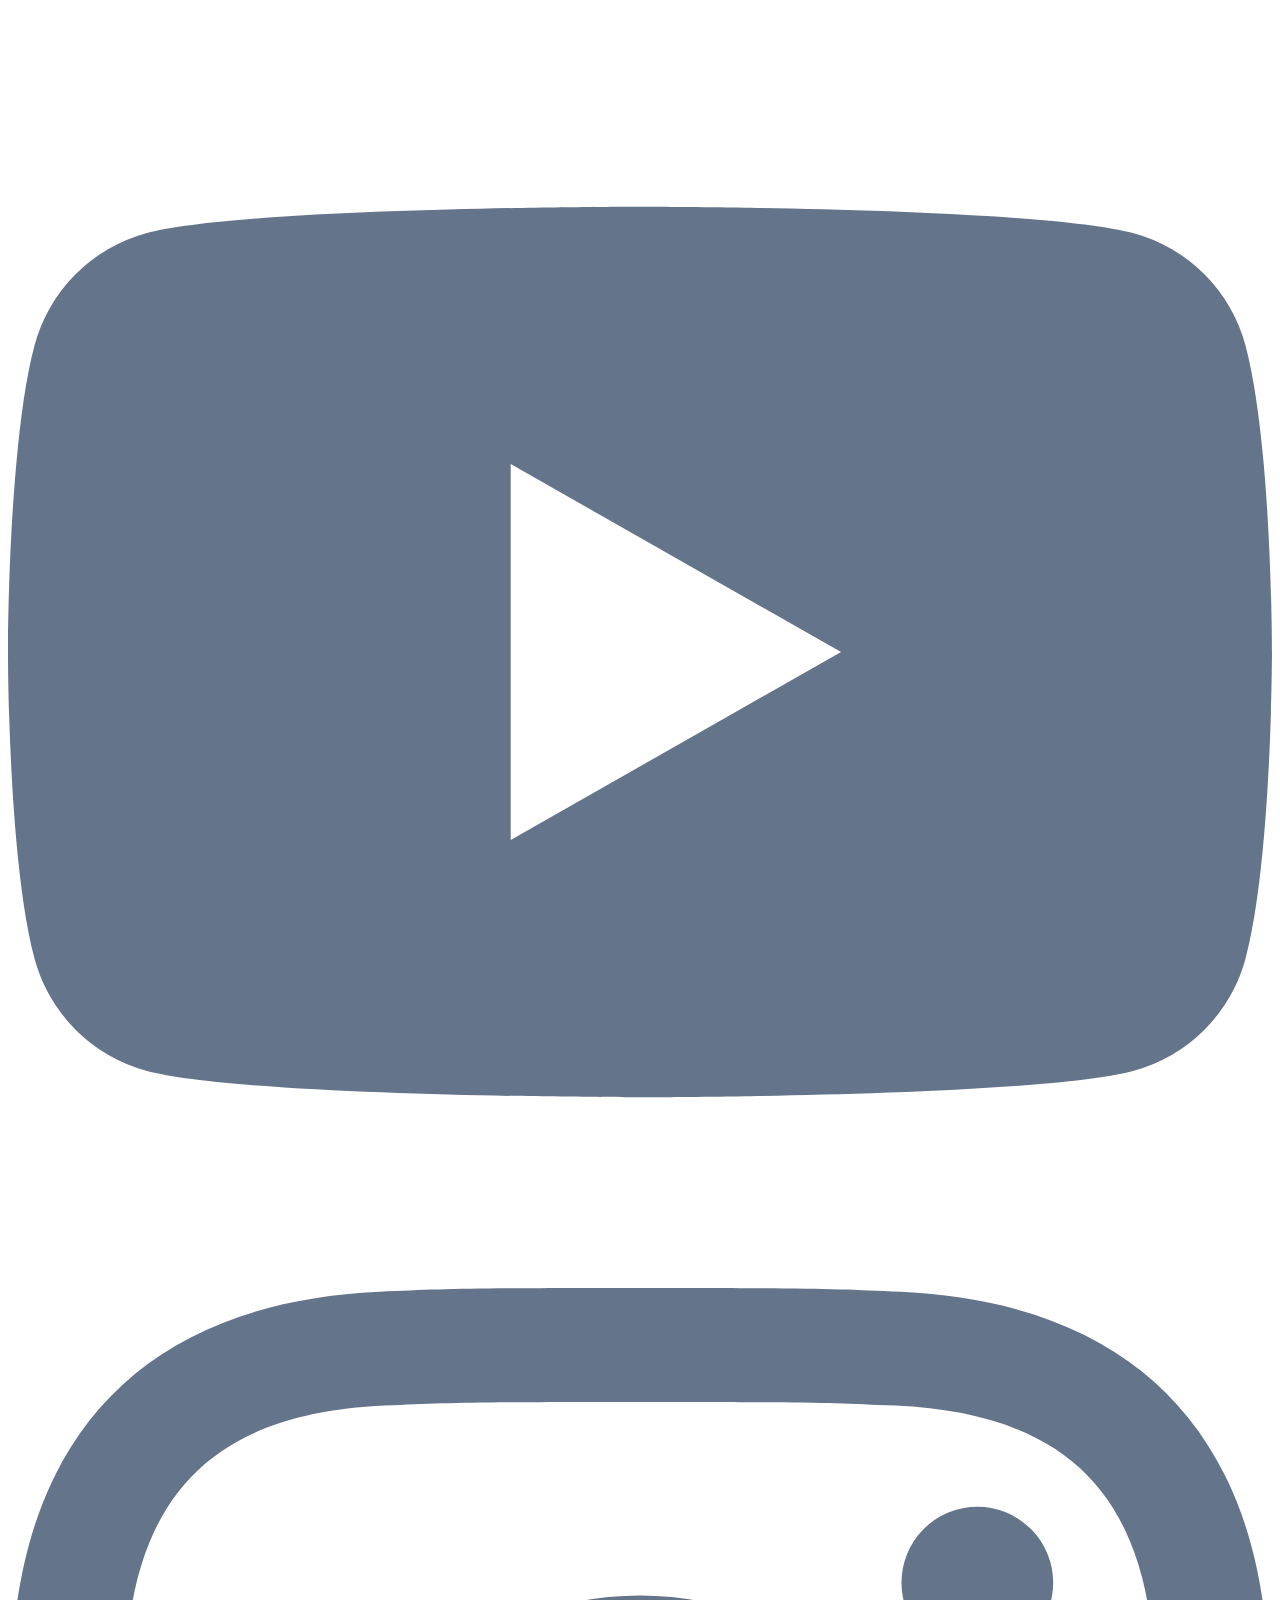
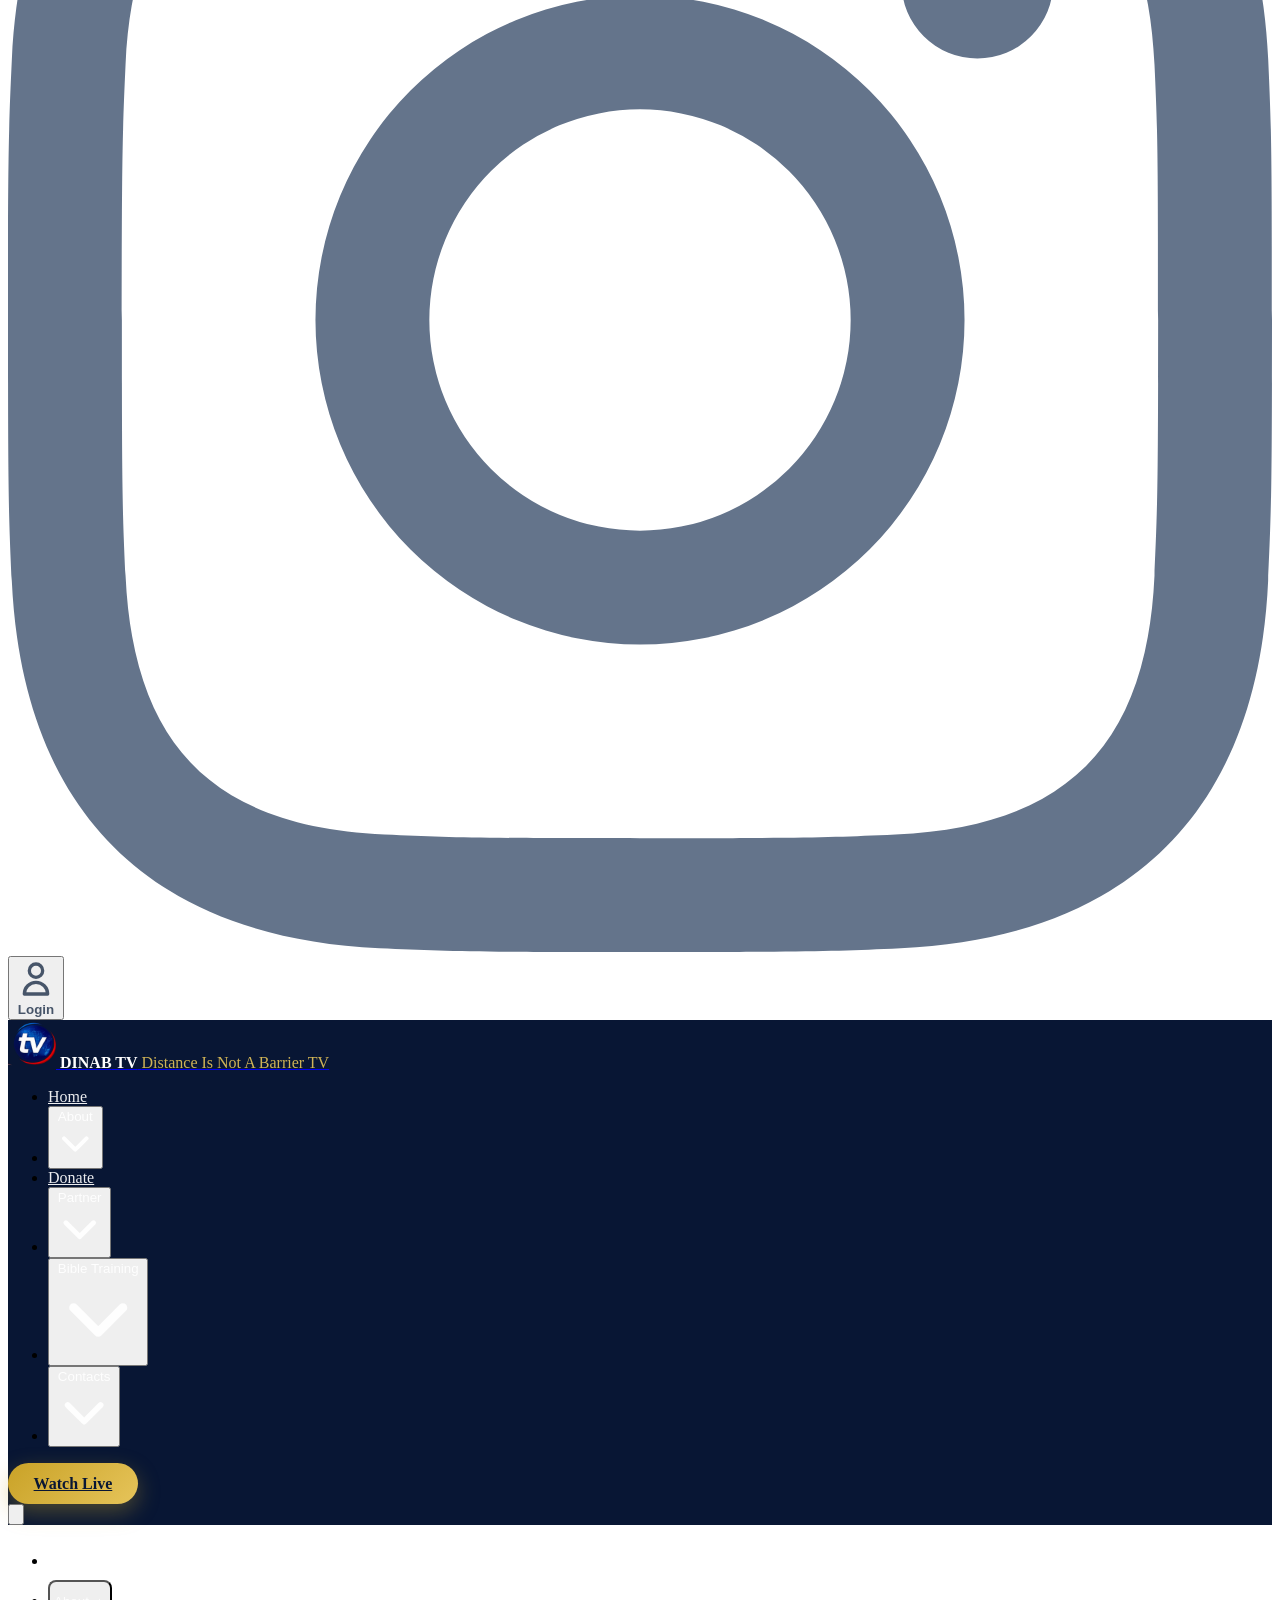
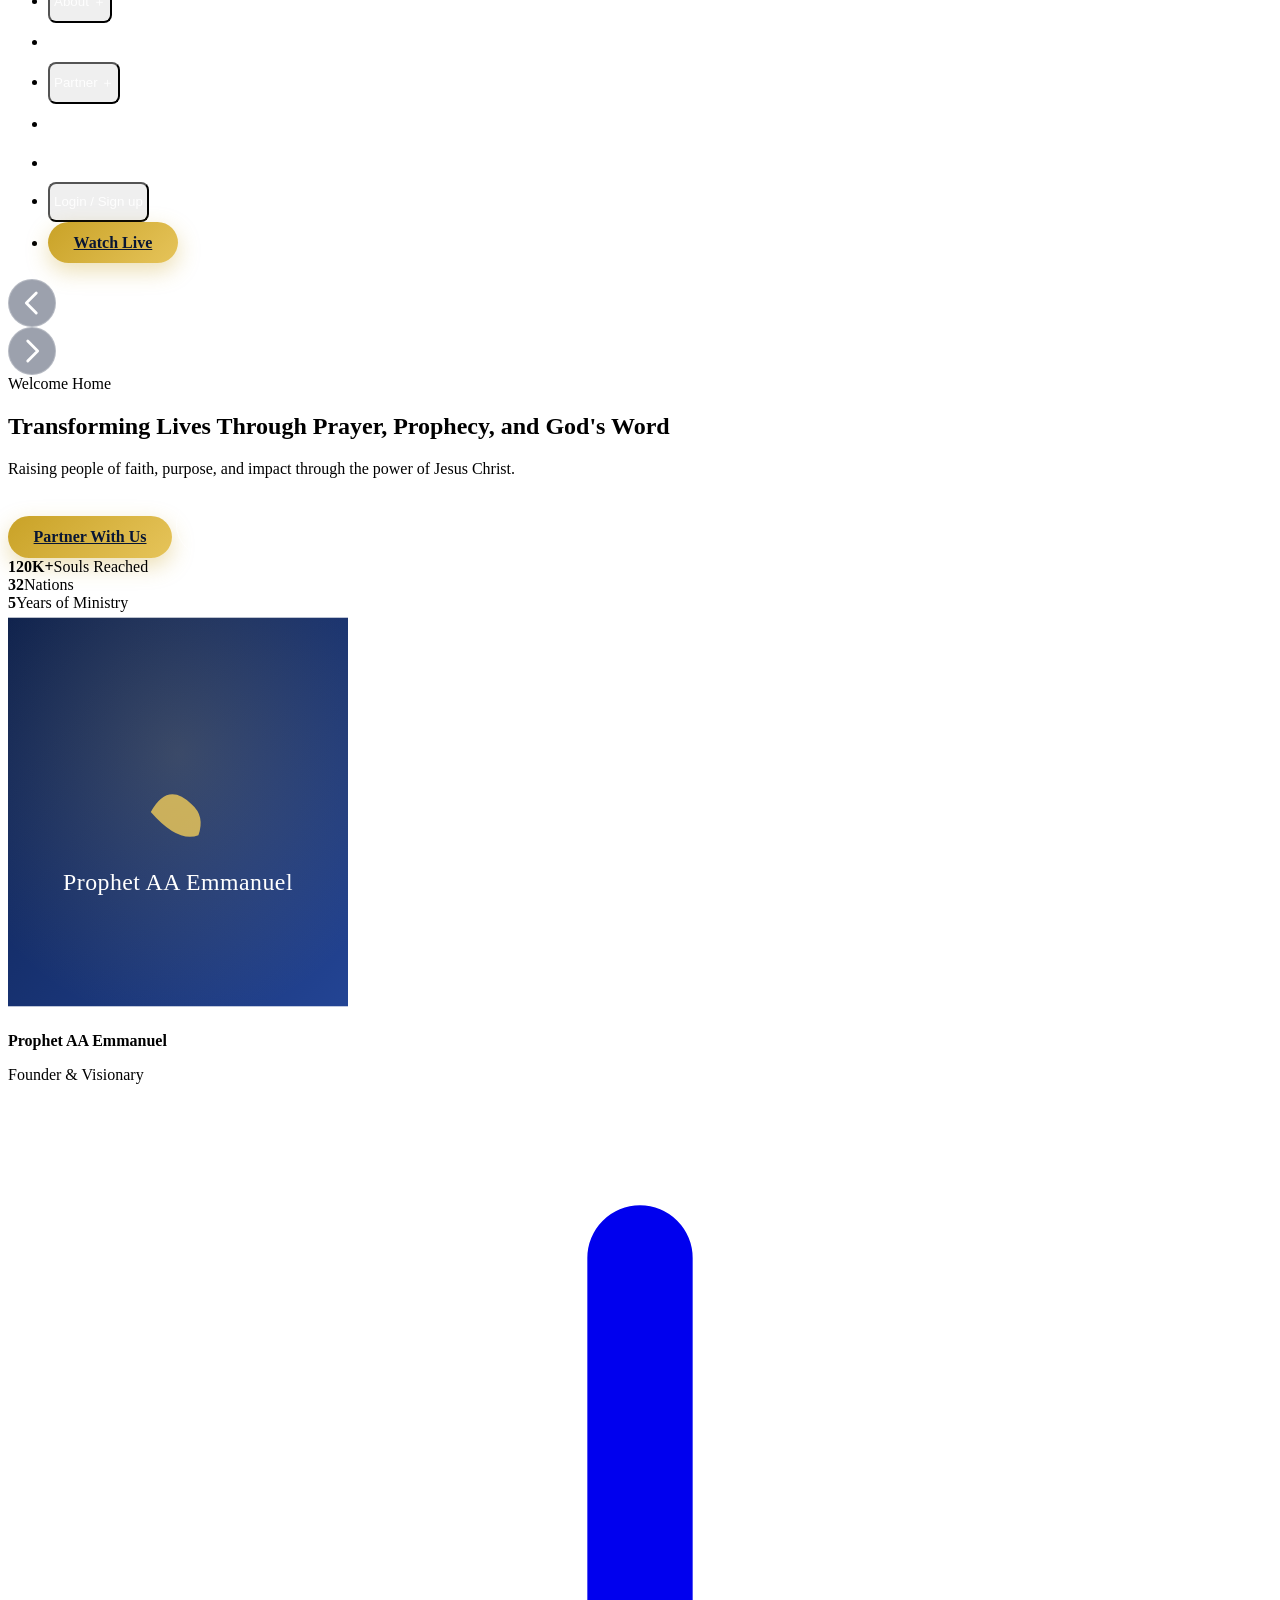
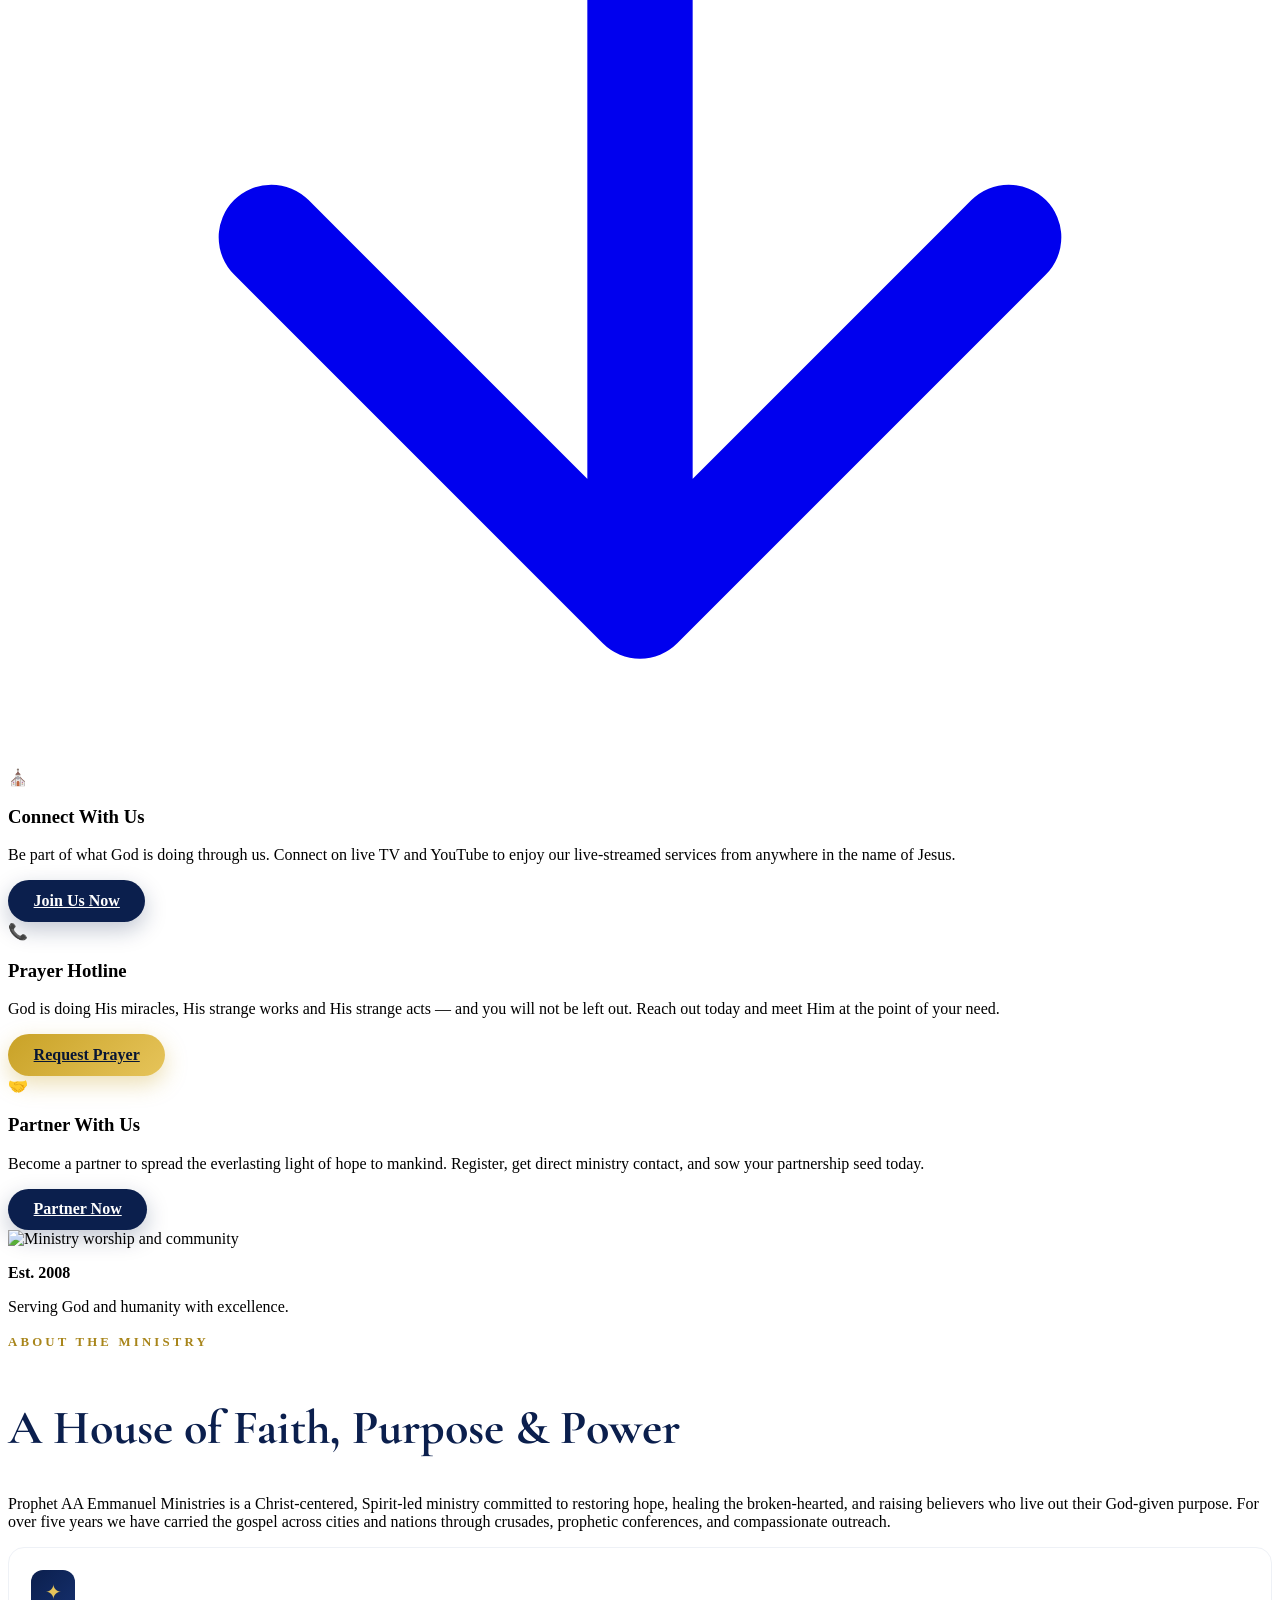
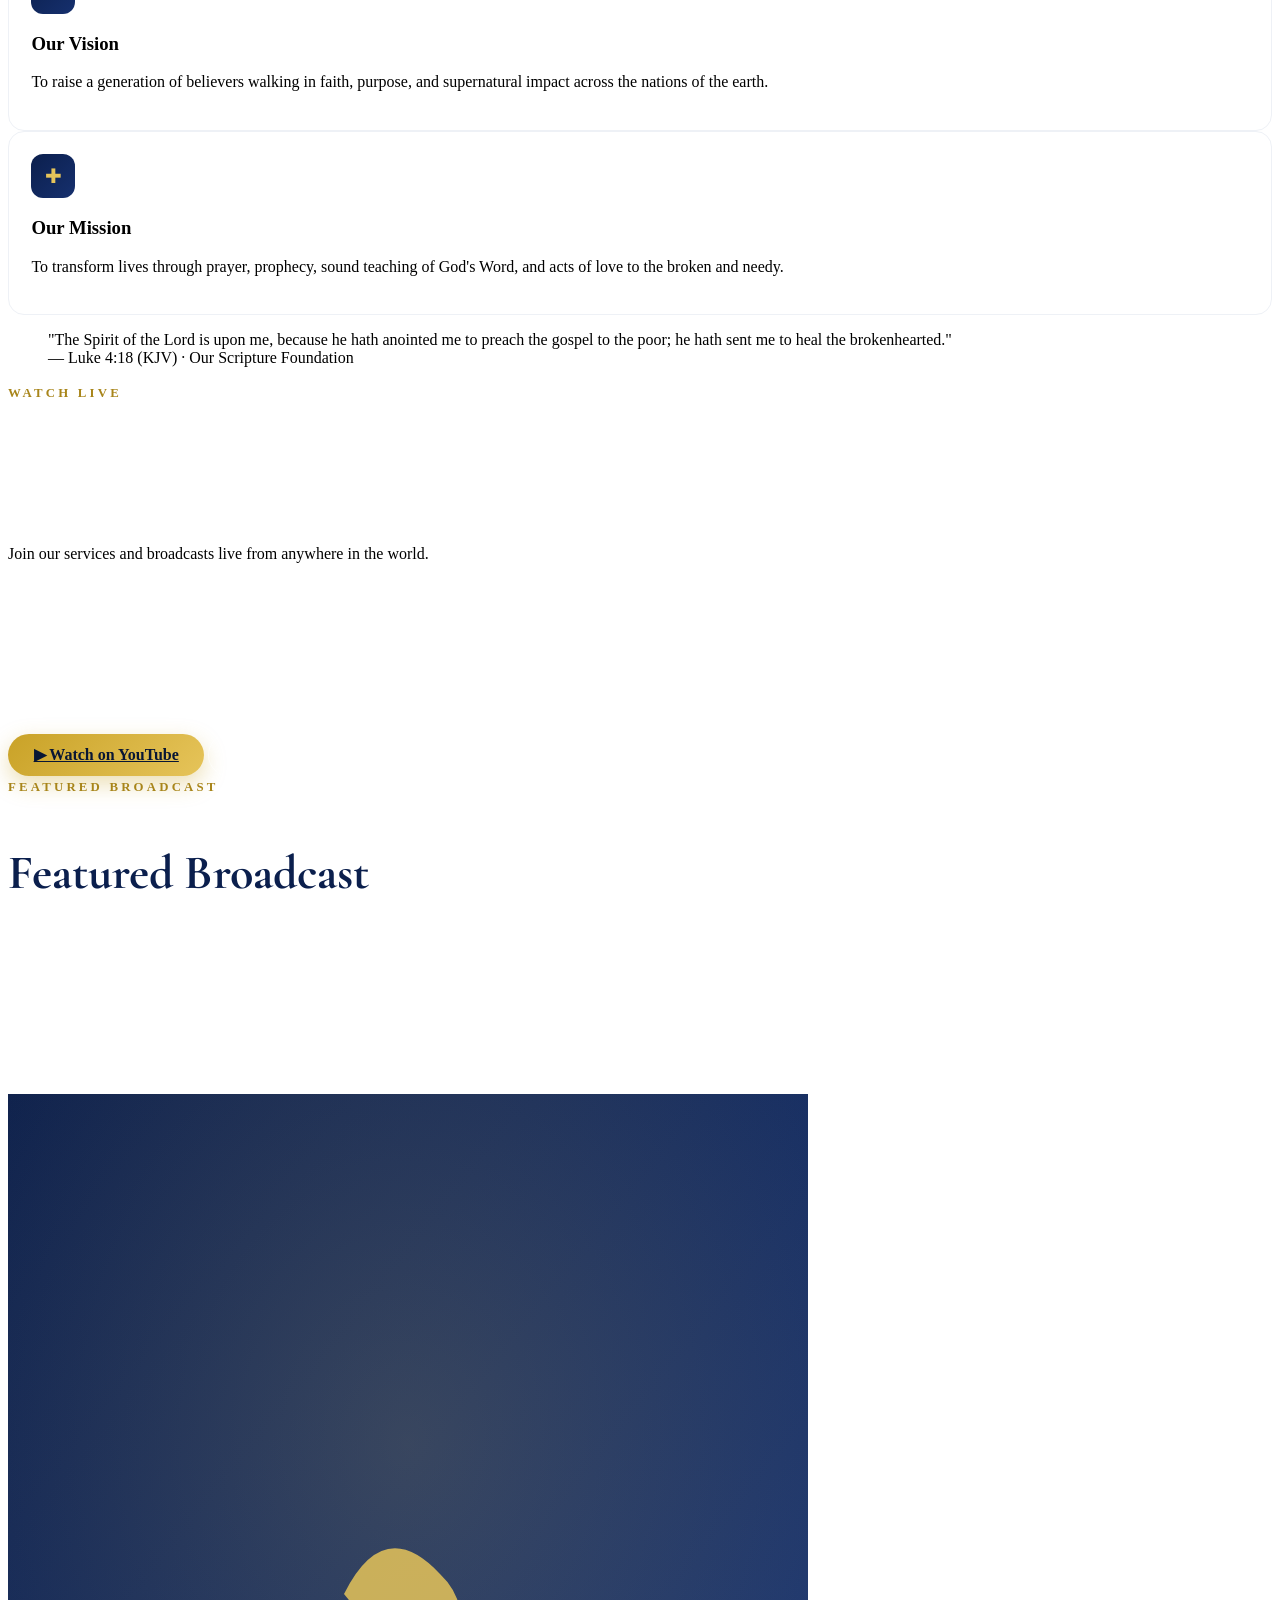
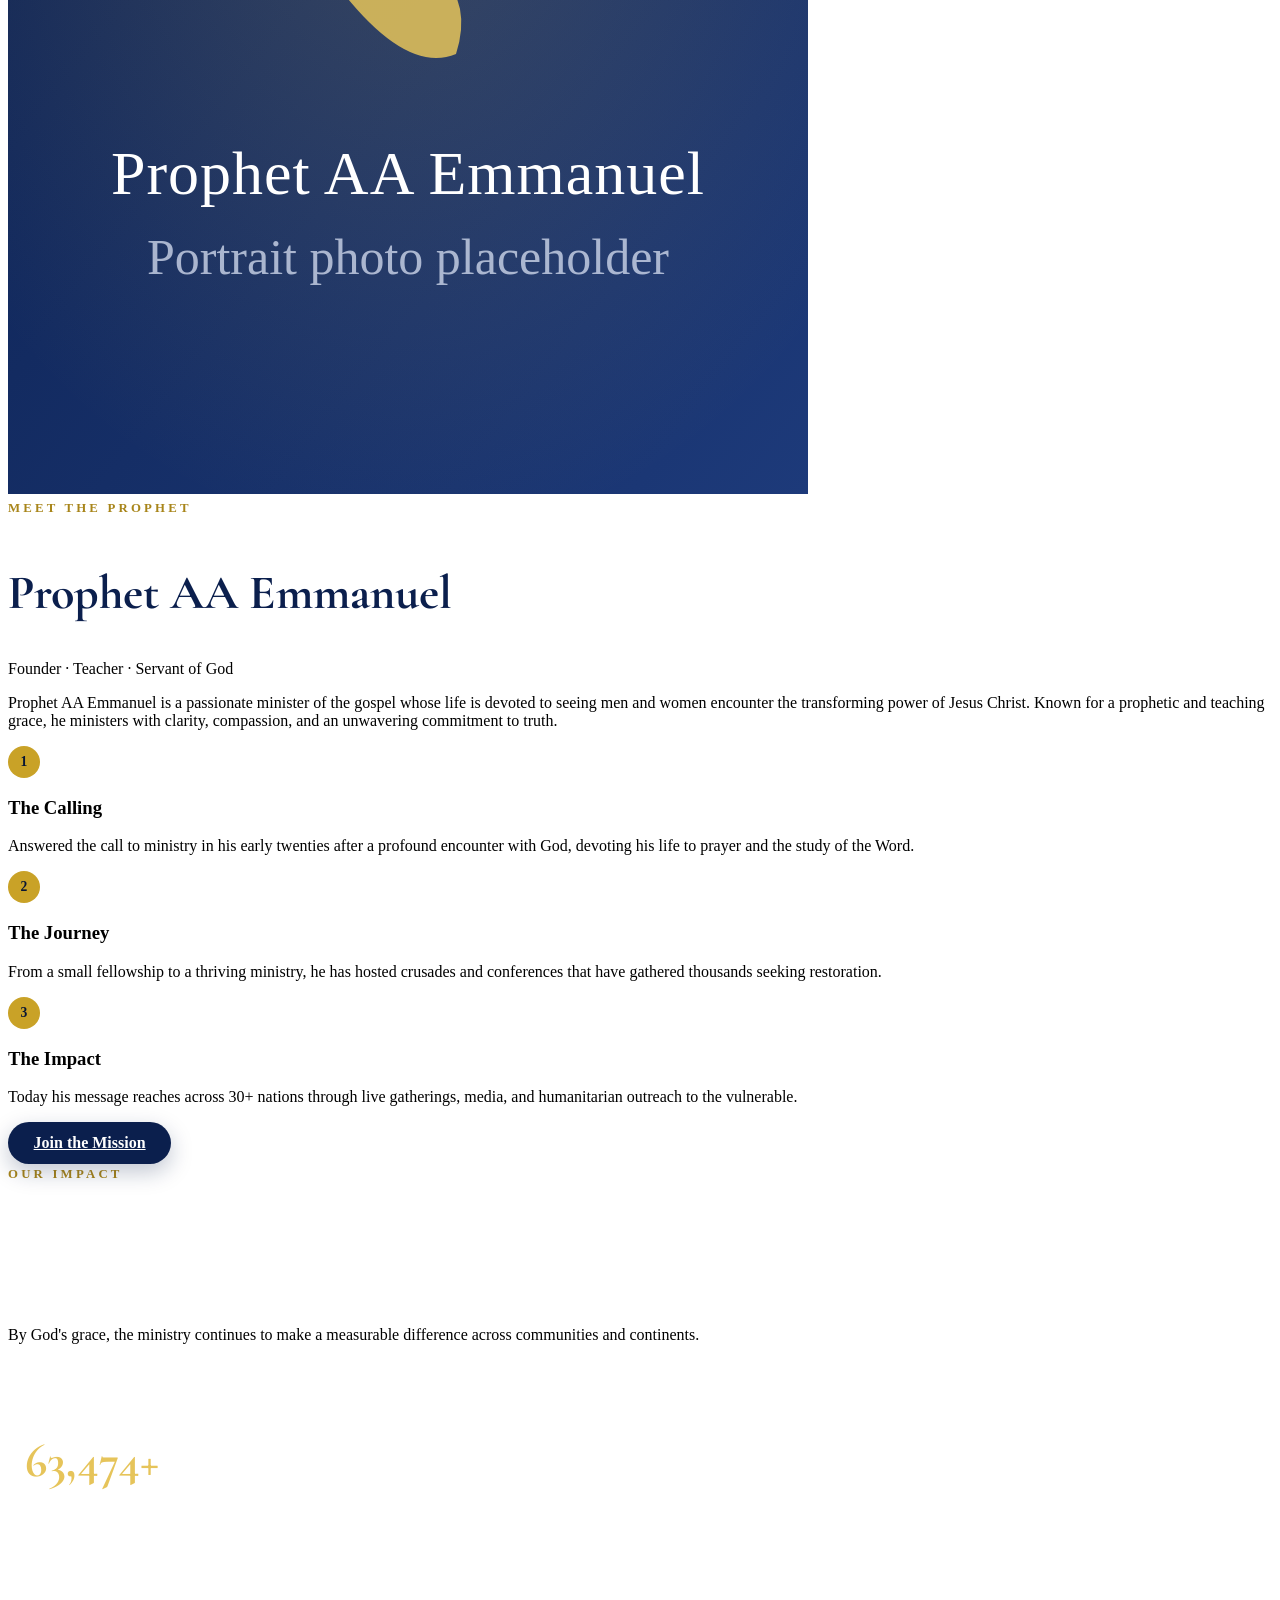
==== commit ad62218c: "Bank Transfer first in tab order; ₦25,000 minimum for donations - Swapped the Card/Online and Bank T" ====
--- a/index.html
+++ b/index.html
@@ -523,21 +523,21 @@
           <h3 class="font-serif text-2xl font-700 text-navy">Make a Donation</h3>
           <p class="text-sm text-gray-500 mt-1">Choose an amount or enter your own.</p>
 
-          <!-- Payment method: card (Paystack) or direct bank transfer -->
+          <!-- Payment method: direct bank transfer (first) or card (Paystack) -->
           <div class="pay-tabs mt-5 hidden" id="payTabs">
+            <button type="button" class="pay-tab" data-method="bank">Bank Transfer</button>
             <button type="button" class="pay-tab active" data-method="card">Card / Online</button>
-            <button type="button" class="pay-tab" data-method="bank">Bank Transfer</button>
           </div>
 
           <!-- Bank account details (shown first when "Bank Transfer" is selected) -->
           <div id="bankPanel" class="hidden mt-4"></div>
 
           <div class="mt-6 grid grid-cols-2 sm:grid-cols-3 gap-3" id="amountGrid">
-            <button type="button" class="amount-card" data-amount="5000">₦5,000</button>
-            <button type="button" class="amount-card" data-amount="10000">₦10,000</button>
             <button type="button" class="amount-card" data-amount="25000">₦25,000</button>
             <button type="button" class="amount-card" data-amount="50000">₦50,000</button>
             <button type="button" class="amount-card" data-amount="100000">₦100,000</button>
+            <button type="button" class="amount-card" data-amount="150000">₦150,000</button>
+            <button type="button" class="amount-card" data-amount="200000">₦200,000</button>
             <button type="button" class="amount-card" data-amount="custom">Custom</button>
           </div>
 
@@ -558,7 +558,7 @@
             </div>
             <div>
               <label for="donorAmount" class="form-label">Amount (₦)</label>
-              <input id="donorAmount" name="amount" type="number" min="100" step="100" required inputmode="numeric" class="form-input" placeholder="Enter amount" />
+              <input id="donorAmount" name="amount" type="number" min="25000" step="1000" required inputmode="numeric" class="form-input" placeholder="Minimum ₦25,000" />
             </div>
             <button type="submit" class="btn-gold w-full justify-center text-base py-3.5">
               <svg class="h-5 w-5" fill="none" stroke="currentColor" stroke-width="2" viewBox="0 0 24 24"><path stroke-linecap="round" stroke-linejoin="round" d="M4.318 6.318a4.5 4.5 0 000 6.364L12 20.364l7.682-7.682a4.5 4.5 0 00-6.364-6.364L12 7.636l-1.318-1.318a4.5 4.5 0 00-6.364 0z"/></svg>
@@ -759,16 +759,16 @@
 
         <form id="giveForm" class="p-6 space-y-4" novalidate>
           <div class="pay-tabs hidden" id="givePayTabs">
+            <button type="button" class="pay-tab" data-method="bank">Bank Transfer</button>
             <button type="button" class="pay-tab active" data-method="card">Card / Online</button>
-            <button type="button" class="pay-tab" data-method="bank">Bank Transfer</button>
           </div>
           <div id="giveBankPanel" class="hidden"></div>
           <div class="grid grid-cols-3 gap-2" id="giveAmounts">
-            <button type="button" class="amount-card" data-amount="5000">₦5,000</button>
-            <button type="button" class="amount-card" data-amount="10000">₦10,000</button>
             <button type="button" class="amount-card" data-amount="25000">₦25,000</button>
             <button type="button" class="amount-card" data-amount="50000">₦50,000</button>
             <button type="button" class="amount-card" data-amount="100000">₦100,000</button>
+            <button type="button" class="amount-card" data-amount="150000">₦150,000</button>
+            <button type="button" class="amount-card" data-amount="200000">₦200,000</button>
             <button type="button" class="amount-card" data-amount="custom">Custom</button>
           </div>
           <div>
@@ -787,7 +787,7 @@
           </div>
           <div>
             <label for="giveAmount" class="form-label">Amount (₦)</label>
-            <input id="giveAmount" type="number" min="100" step="100" required inputmode="numeric" class="form-input" placeholder="Enter amount" />
+            <input id="giveAmount" type="number" min="25000" step="1000" required inputmode="numeric" class="form-input" placeholder="Minimum ₦25,000" />
           </div>
           <button type="submit" id="giveSubmit" class="btn-gold w-full justify-center py-3.5 text-base">
             <svg class="h-5 w-5" fill="none" stroke="currentColor" stroke-width="2" viewBox="0 0 24 24"><path stroke-linecap="round" stroke-linejoin="round" d="M4.318 6.318a4.5 4.5 0 000 6.364L12 20.364l7.682-7.682a4.5 4.5 0 00-6.364-6.364L12 7.636l-1.318-1.318a4.5 4.5 0 00-6.364 0z"/></svg>
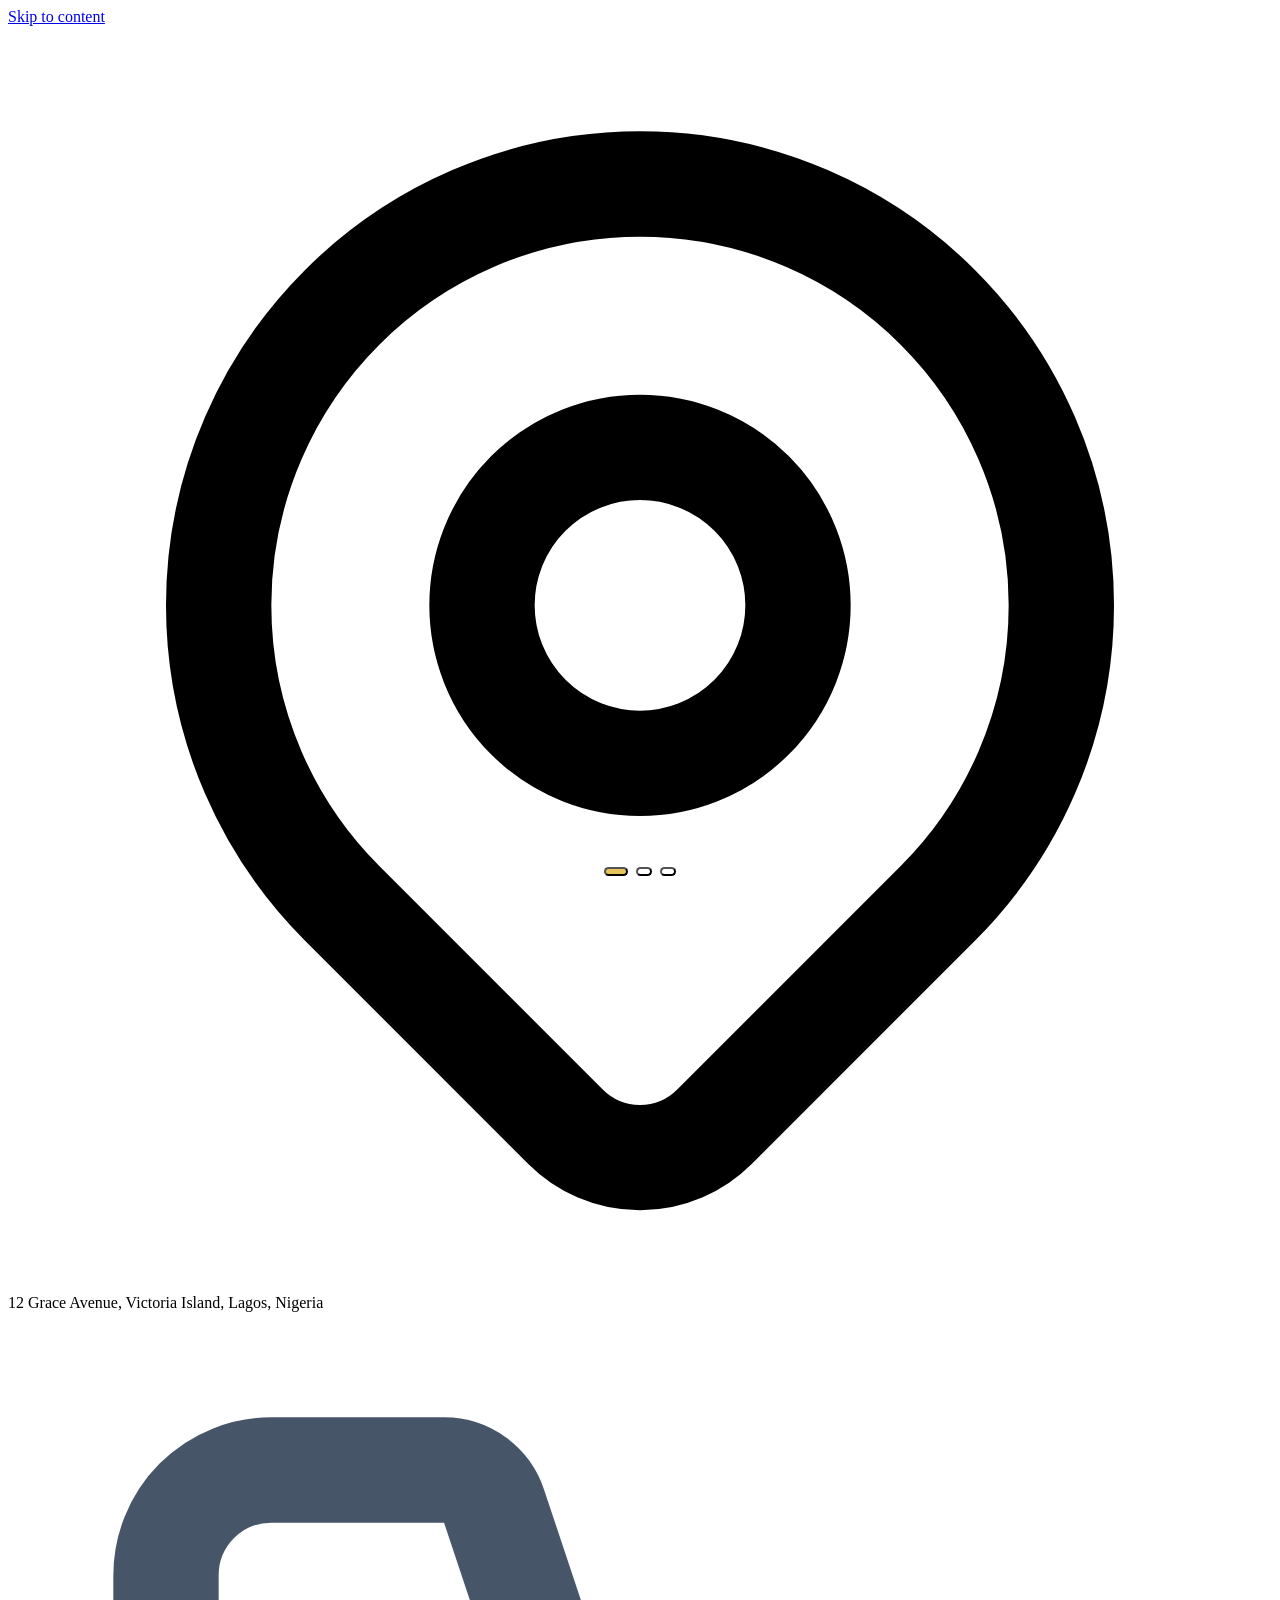
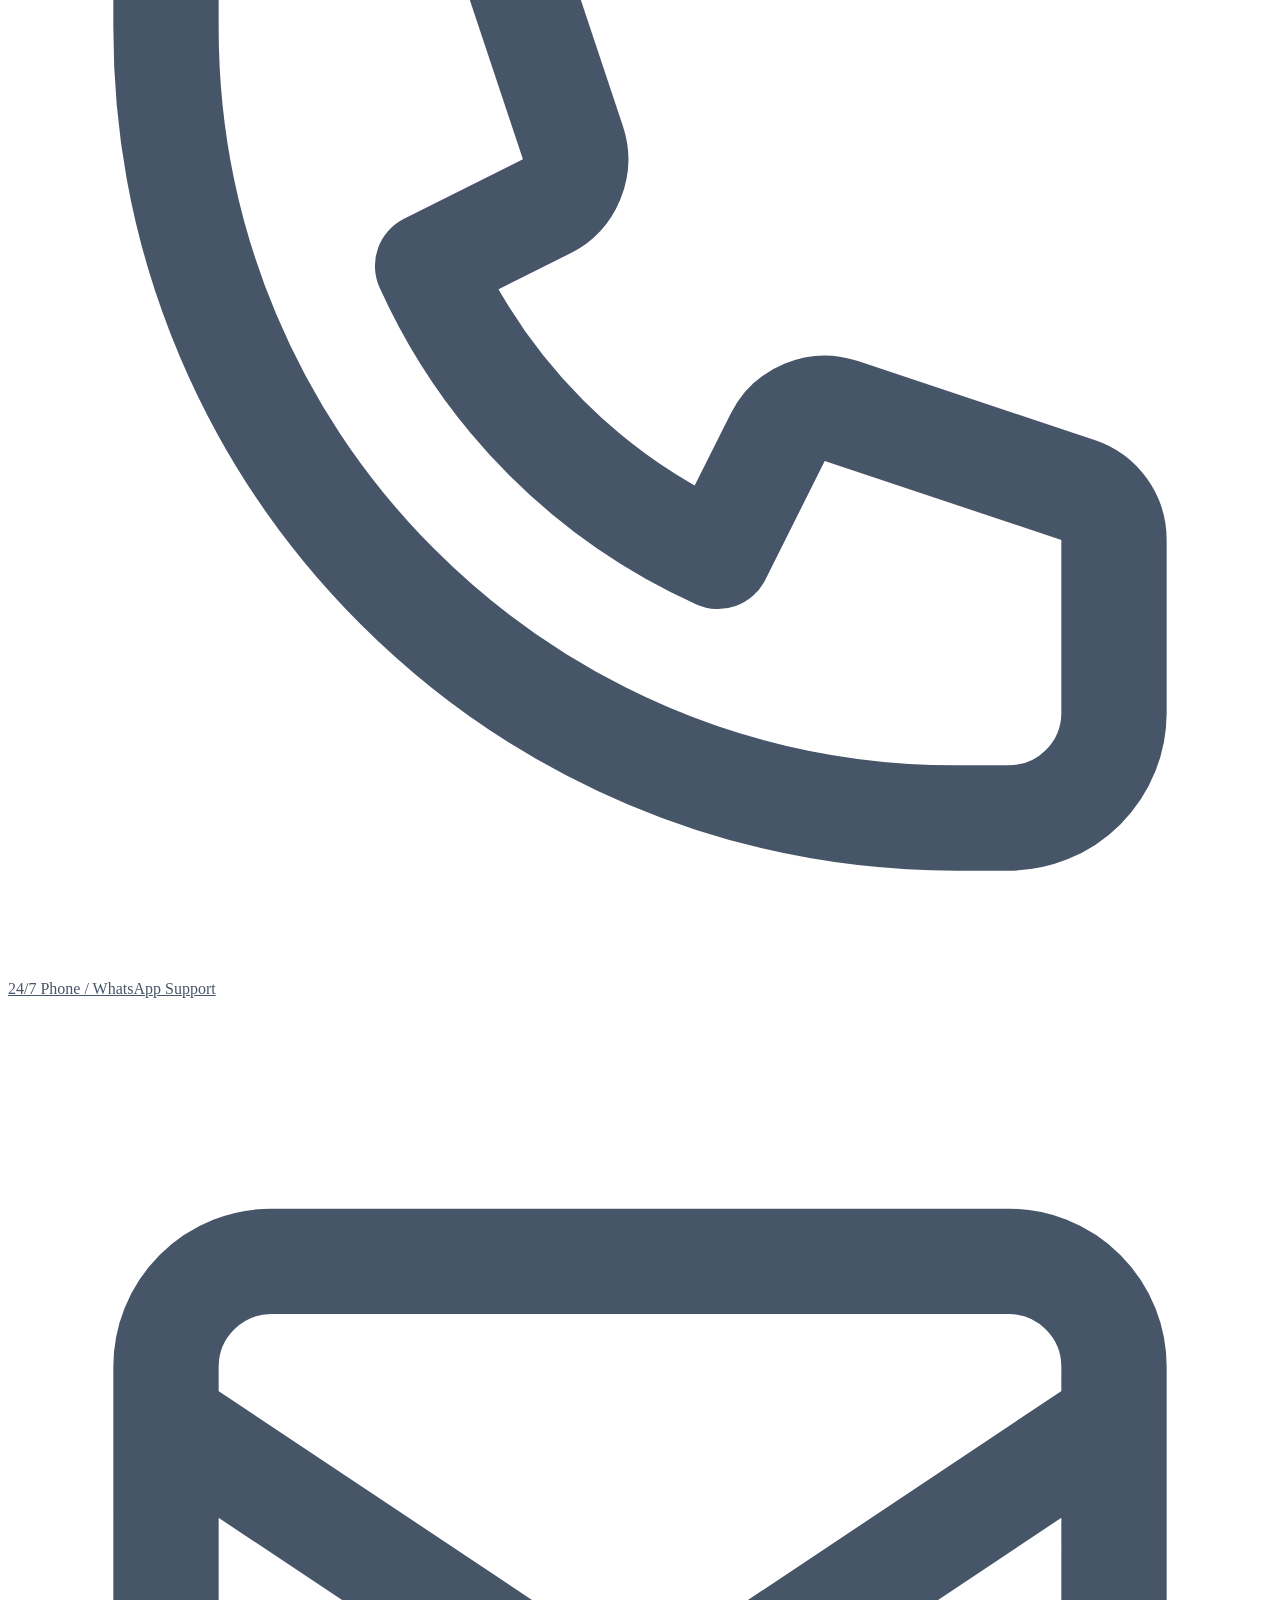
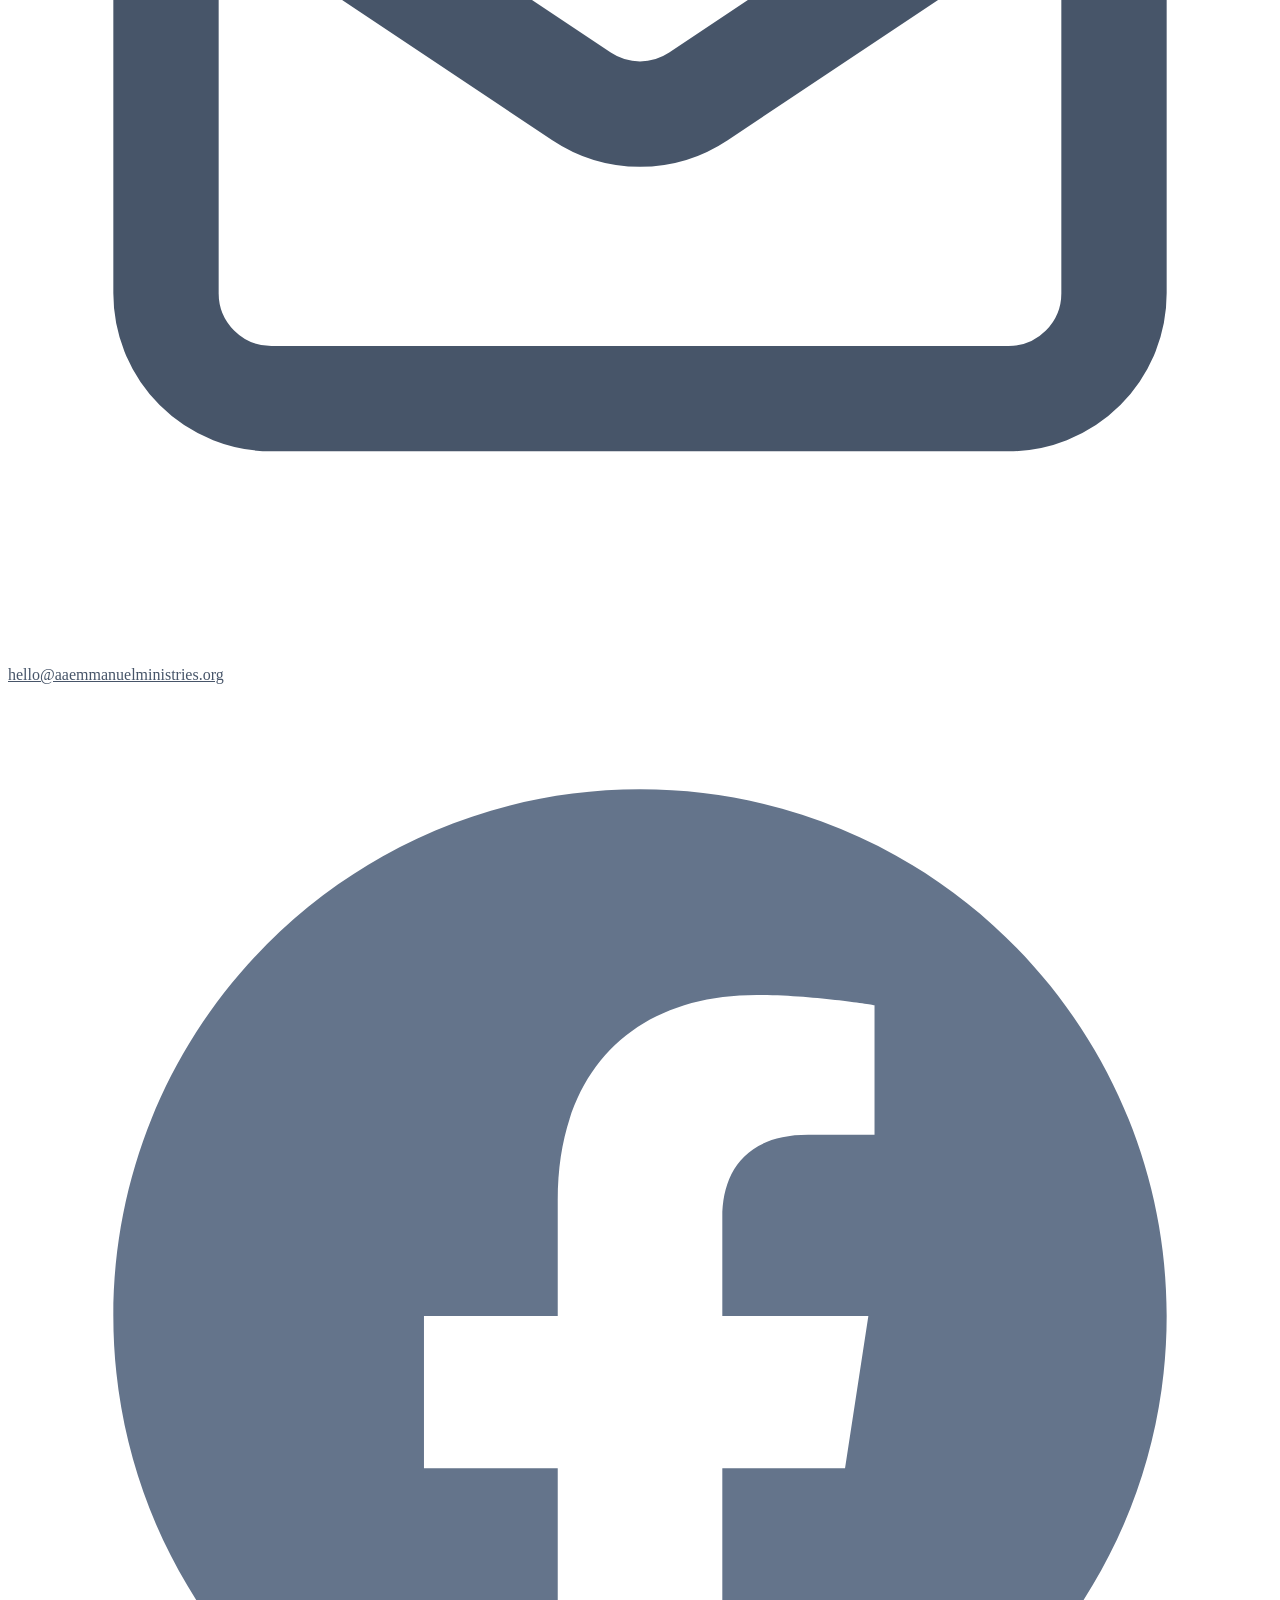
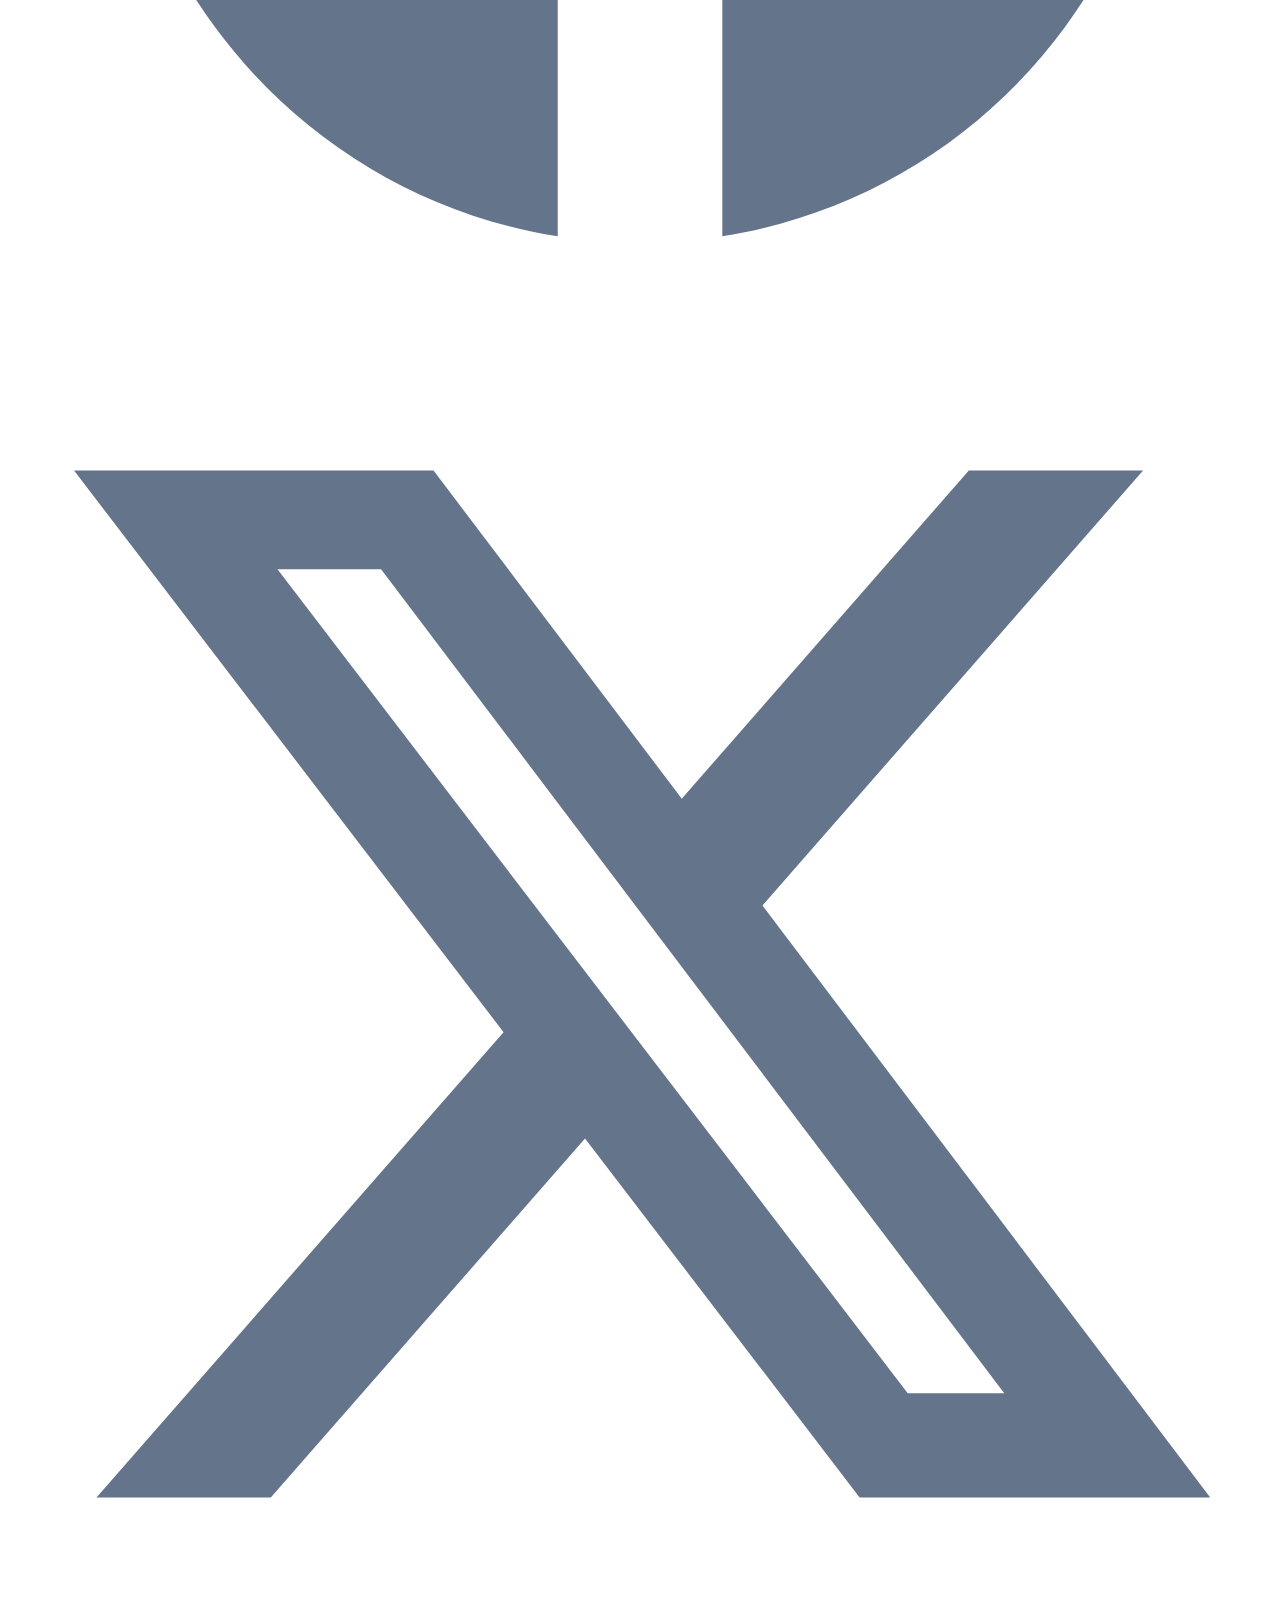
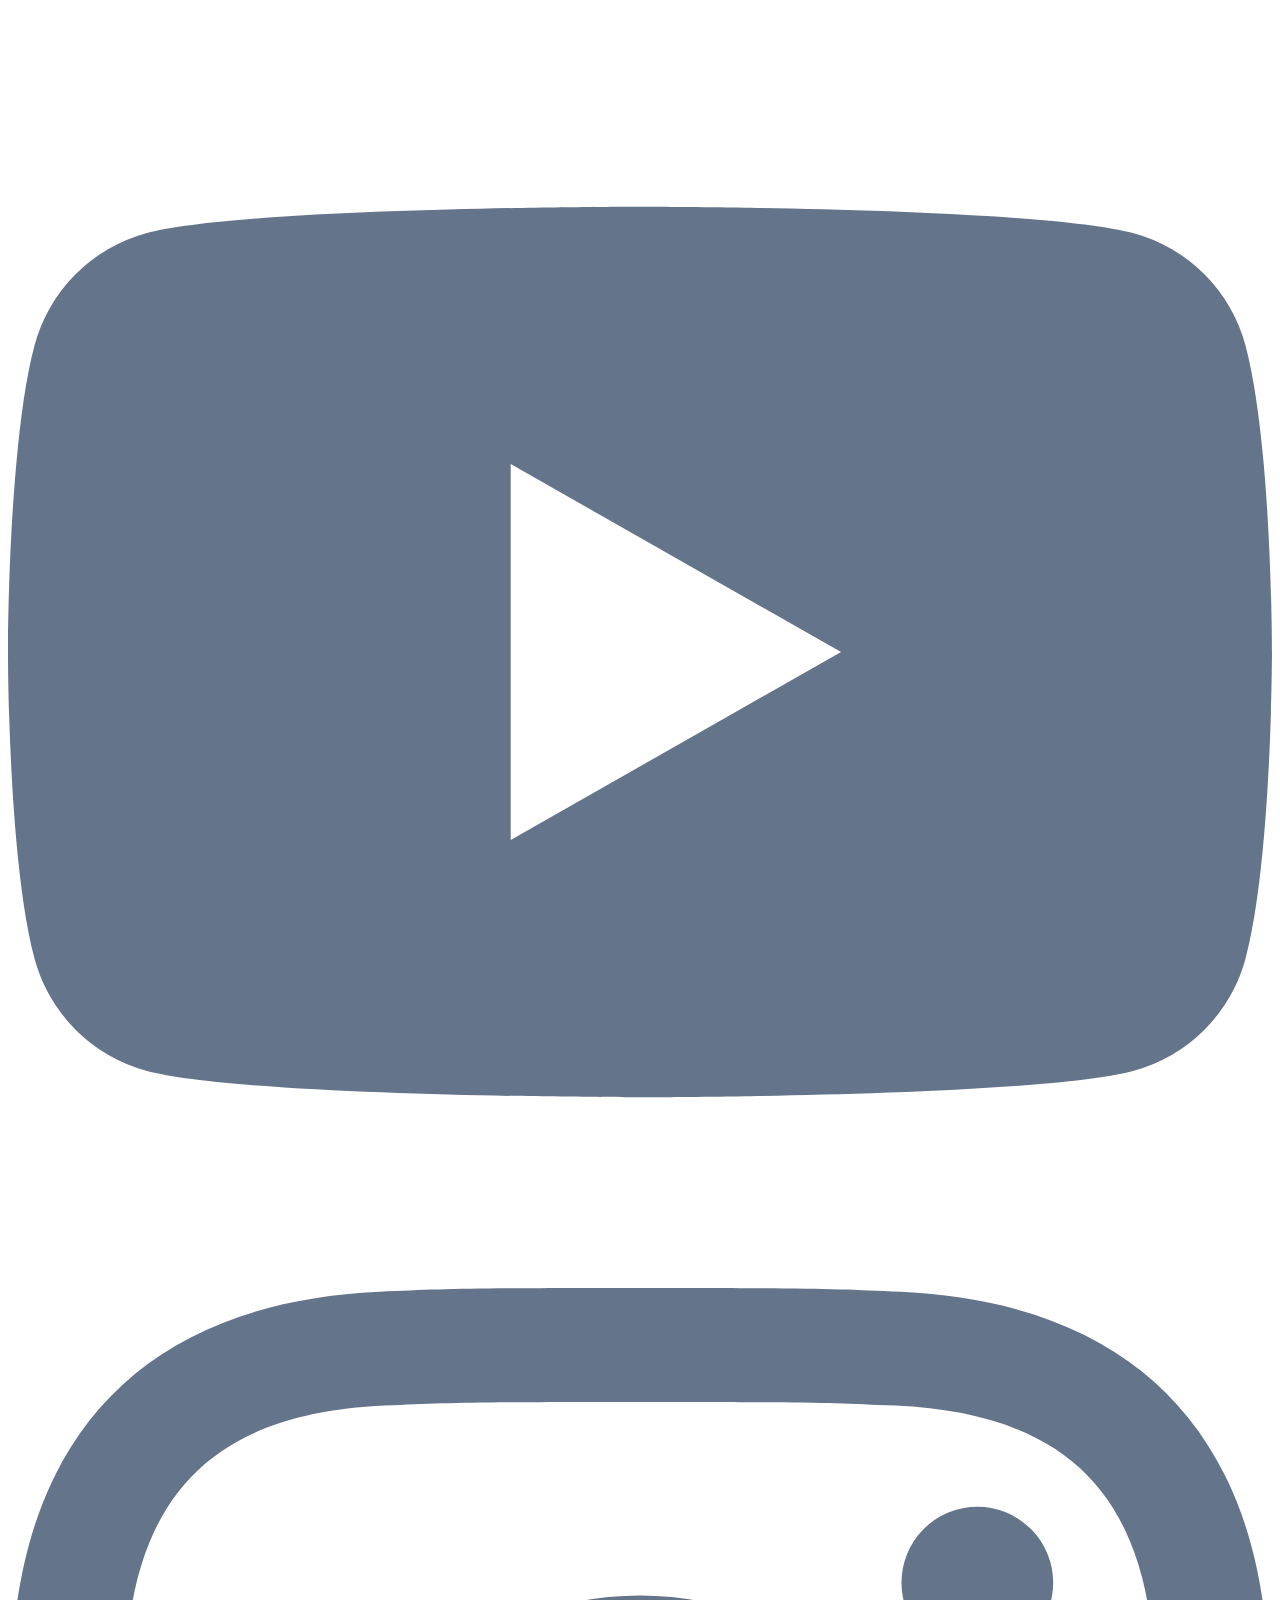
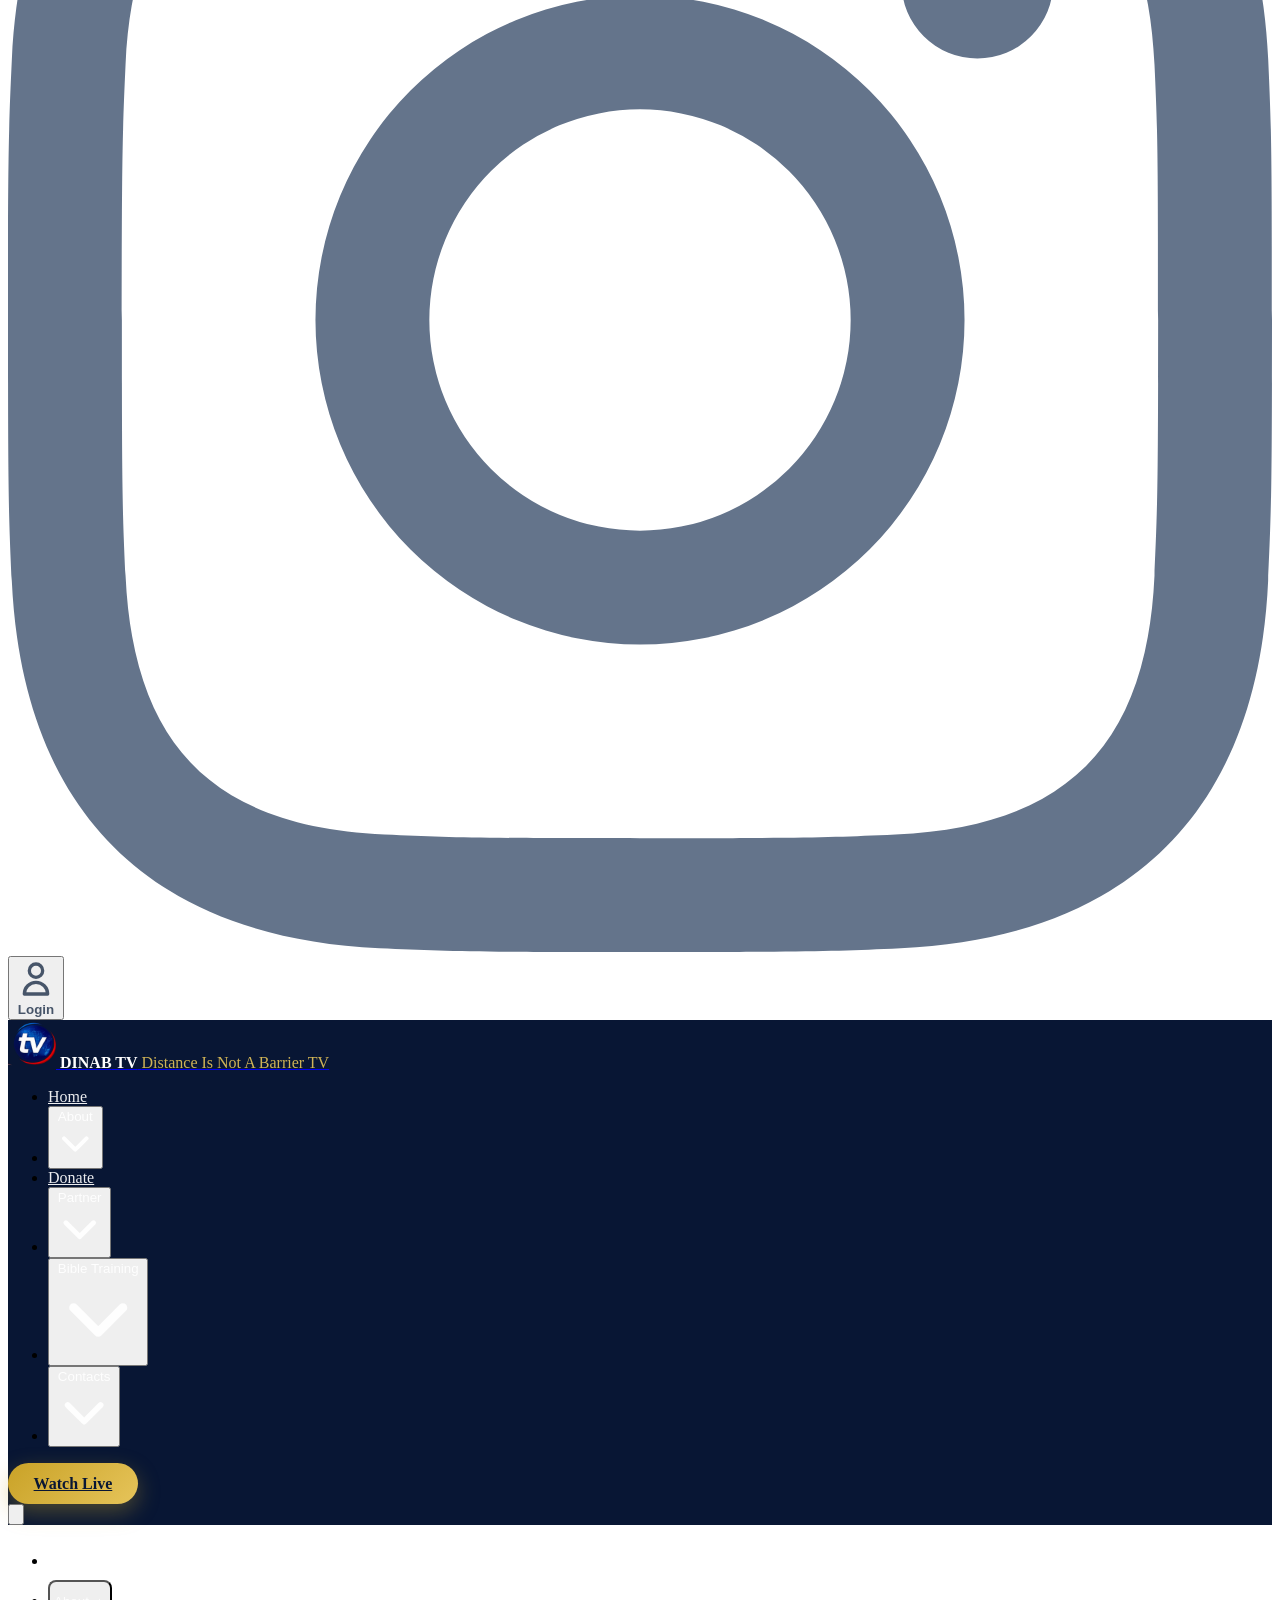
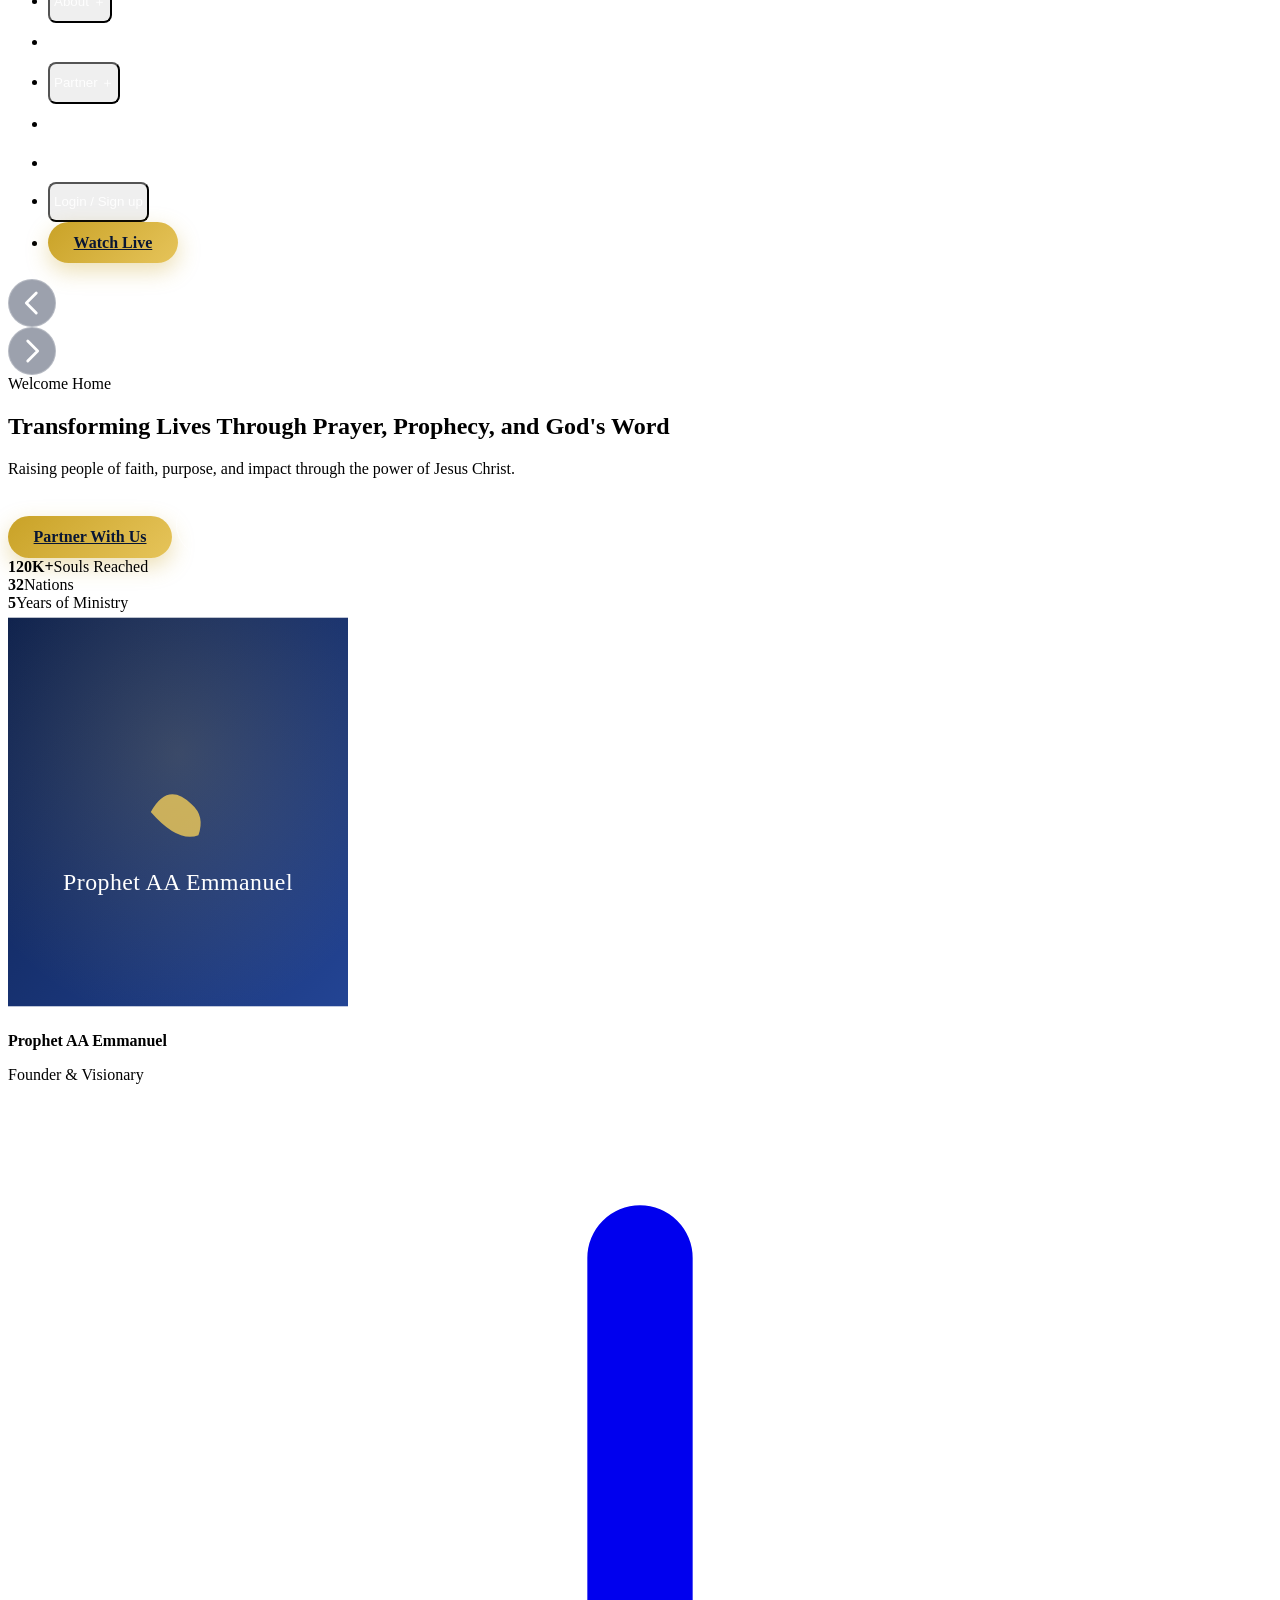
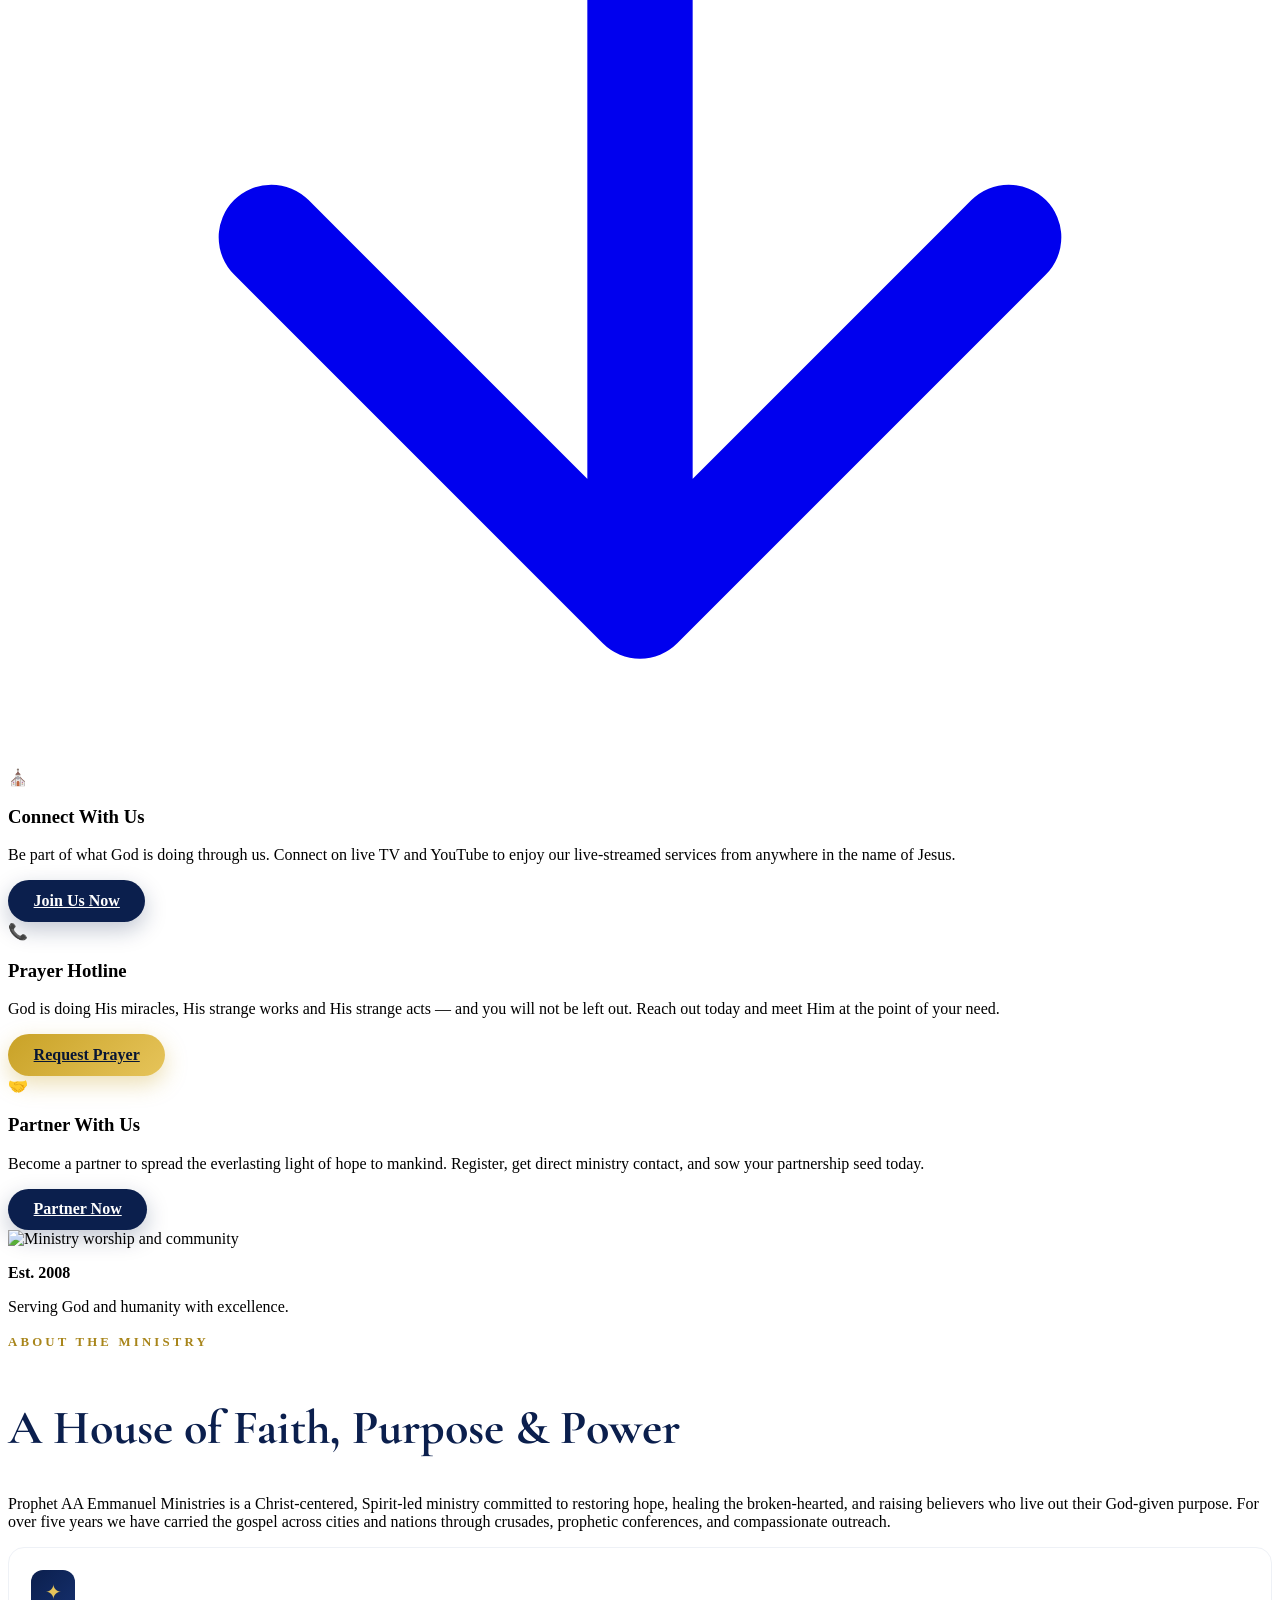
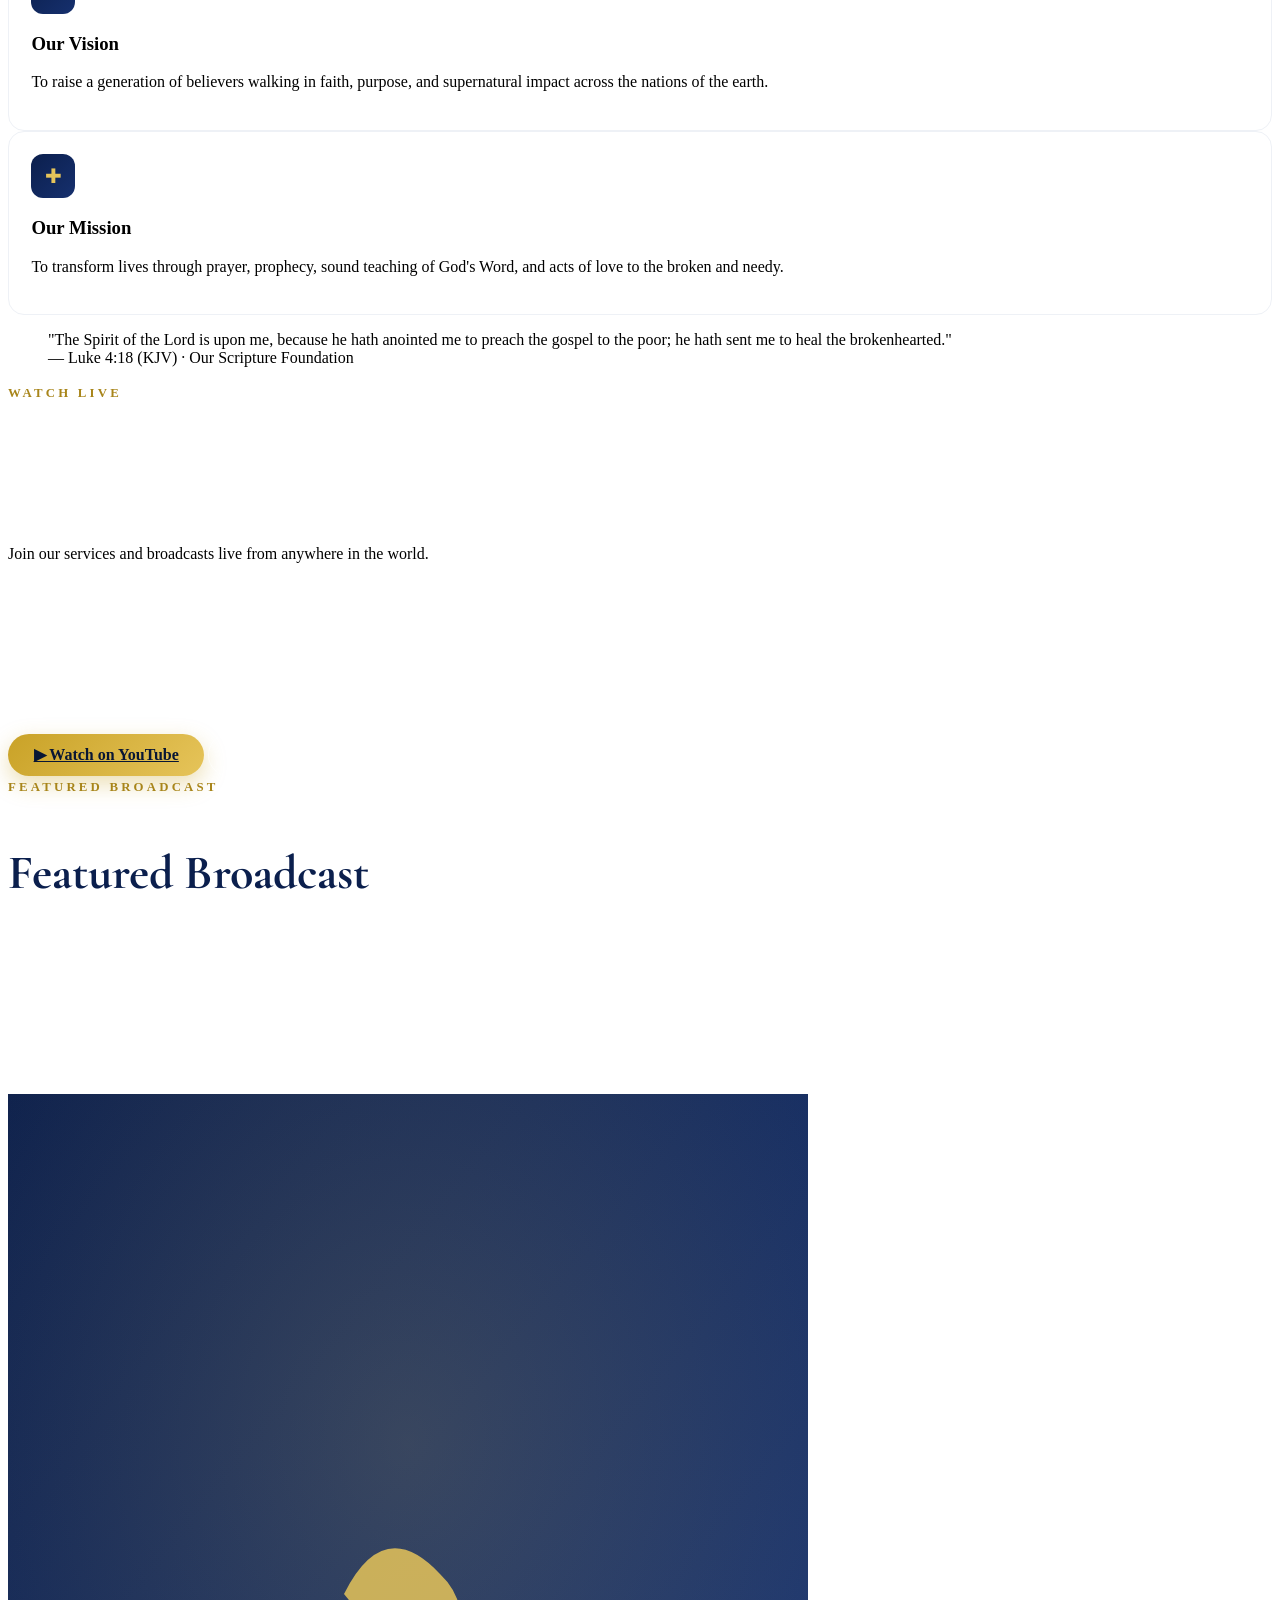
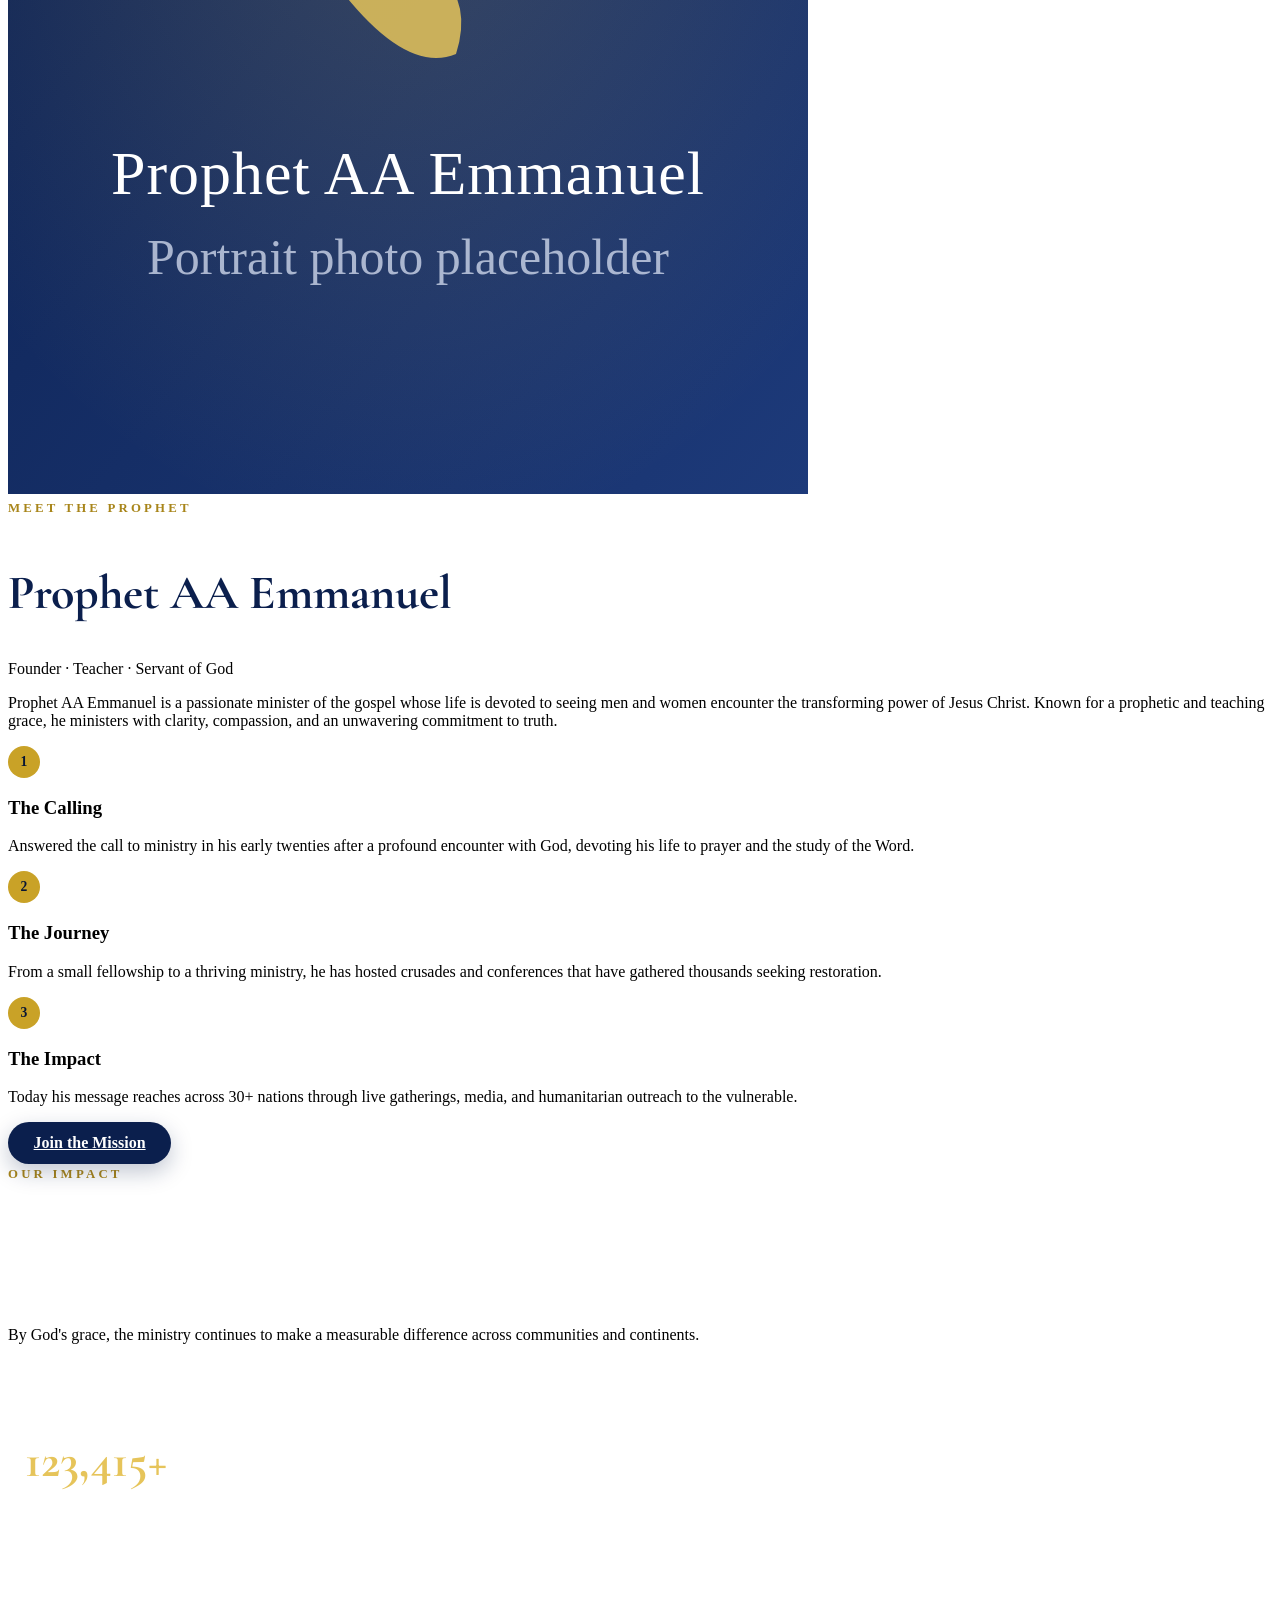
==== commit 04e9a8cc: "₦25,000 minimum now applies to the Partnership tiers too - Partnership tier cards (Friend/Kingdom/Co" ====
--- a/index.html
+++ b/index.html
@@ -883,11 +883,11 @@
           <!-- Bank transfer details — shown while Card/Online isn't ready yet -->
           <div id="partnerBankPanel" class="hidden"></div>
           <div class="grid grid-cols-3 gap-2" id="partnerAmounts">
-            <button type="button" class="amount-card" data-amount="5000">₦5,000</button>
-            <button type="button" class="amount-card" data-amount="10000">₦10,000</button>
             <button type="button" class="amount-card" data-amount="25000">₦25,000</button>
             <button type="button" class="amount-card" data-amount="50000">₦50,000</button>
             <button type="button" class="amount-card" data-amount="100000">₦100,000</button>
+            <button type="button" class="amount-card" data-amount="150000">₦150,000</button>
+            <button type="button" class="amount-card" data-amount="200000">₦200,000</button>
             <button type="button" class="amount-card" data-amount="custom">Custom</button>
           </div>
           <div class="grid sm:grid-cols-2 gap-3">
@@ -899,7 +899,7 @@
             <div><label for="pPhone" class="form-label">Phone / WhatsApp</label><input id="pPhone" type="tel" required autocomplete="tel" class="form-input" placeholder="+234 800 000 0000" /></div>
           </div>
           <div class="grid sm:grid-cols-2 gap-3">
-            <div><label for="pAmount" class="form-label">Monthly Partnership (₦)</label><input id="pAmount" type="number" min="100" step="100" required inputmode="numeric" class="form-input" placeholder="Amount" /></div>
+            <div><label for="pAmount" class="form-label">Monthly Partnership (₦)</label><input id="pAmount" type="number" min="25000" step="1000" required inputmode="numeric" class="form-input" placeholder="Minimum ₦25,000" /></div>
             <div><label for="pPassword" class="form-label">Create Password</label><input id="pPassword" type="password" required minlength="6" autocomplete="new-password" class="form-input" placeholder="••••••••" /></div>
           </div>
           <button type="submit" id="partnerSubmit" class="btn-gold w-full justify-center py-3.5 text-base">Register as Partner</button>
--- a/assets/css/custom.css
+++ b/assets/css/custom.css
@@ -377,6 +377,12 @@
   white-space: nowrap;
 }
 .bank-copy:hover { background: rgba(201,162,39,.4); }
+.bank-card__subname {
+  font-size: .68rem;
+  font-weight: 600;
+  color: #8b95a5;
+  margin-top: .1rem;
+}
 .bank-card__note {
   margin-top: .55rem;
   font-size: .66rem;
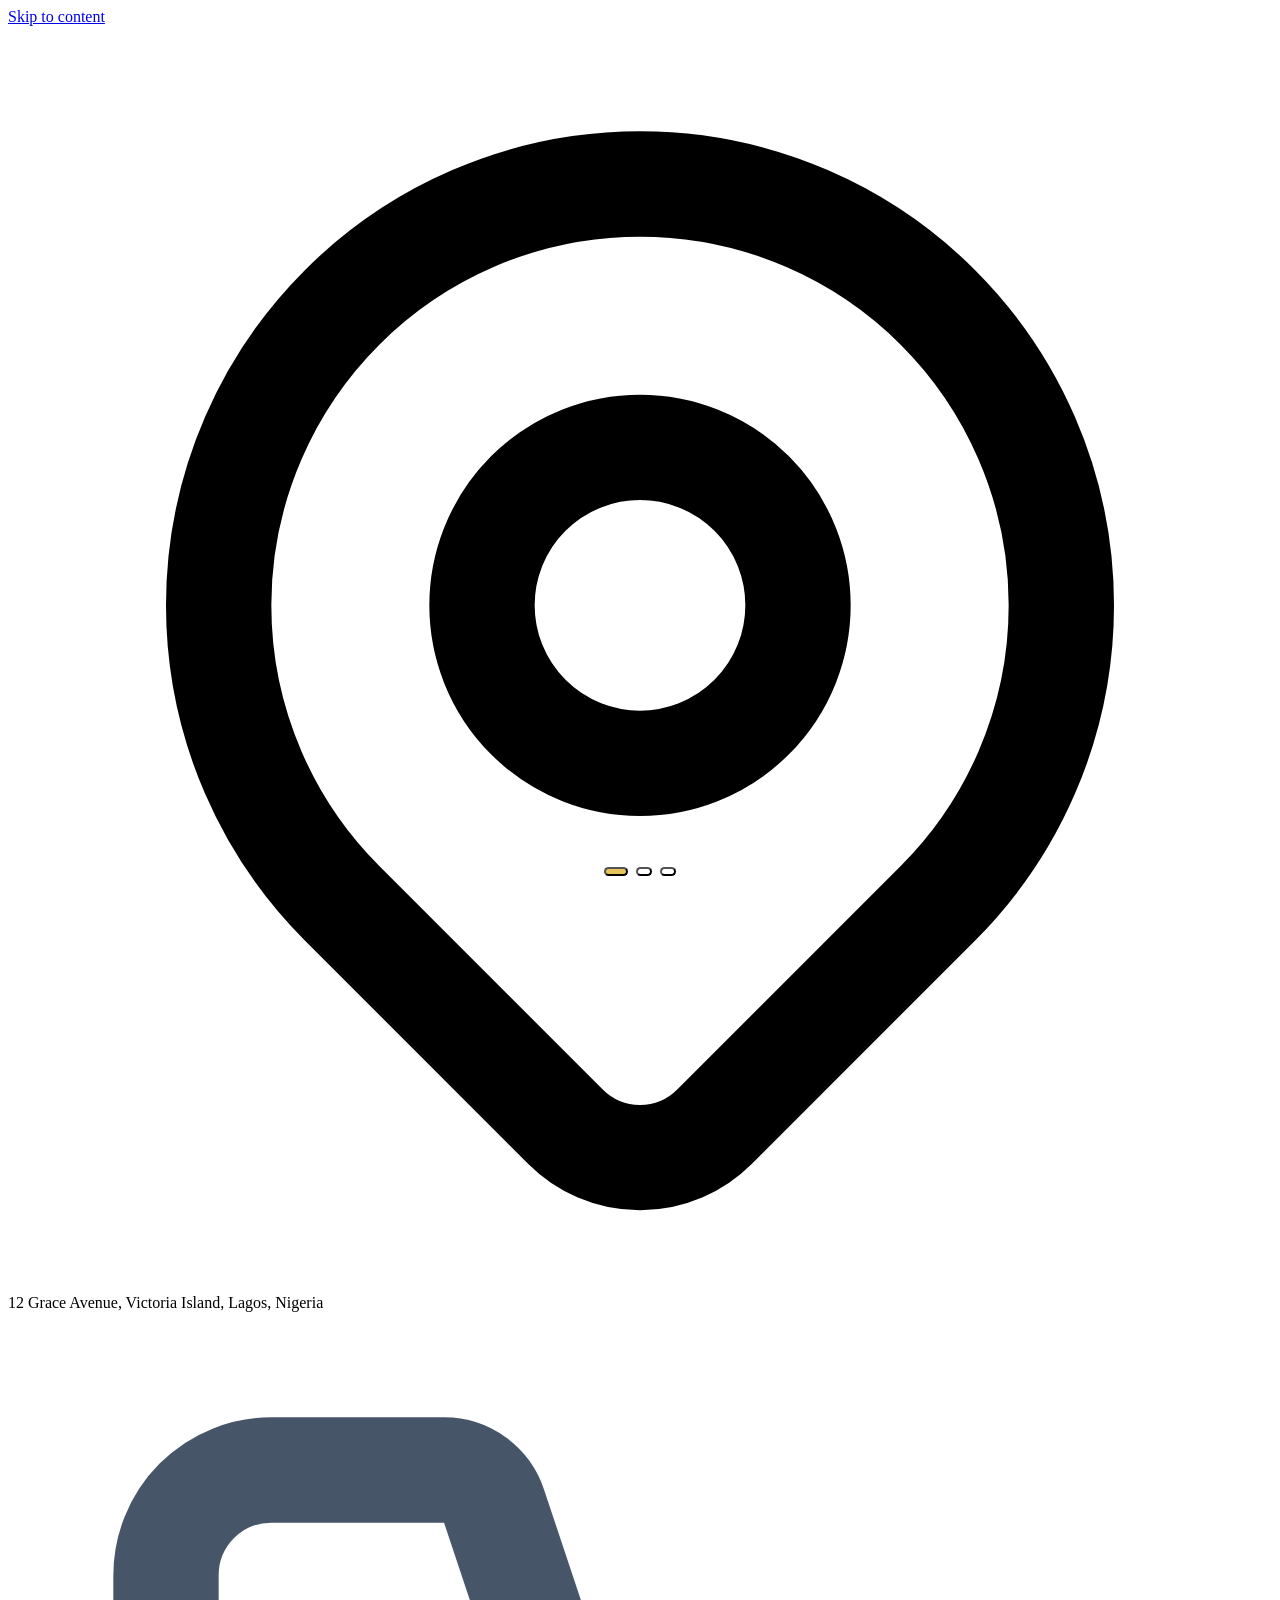
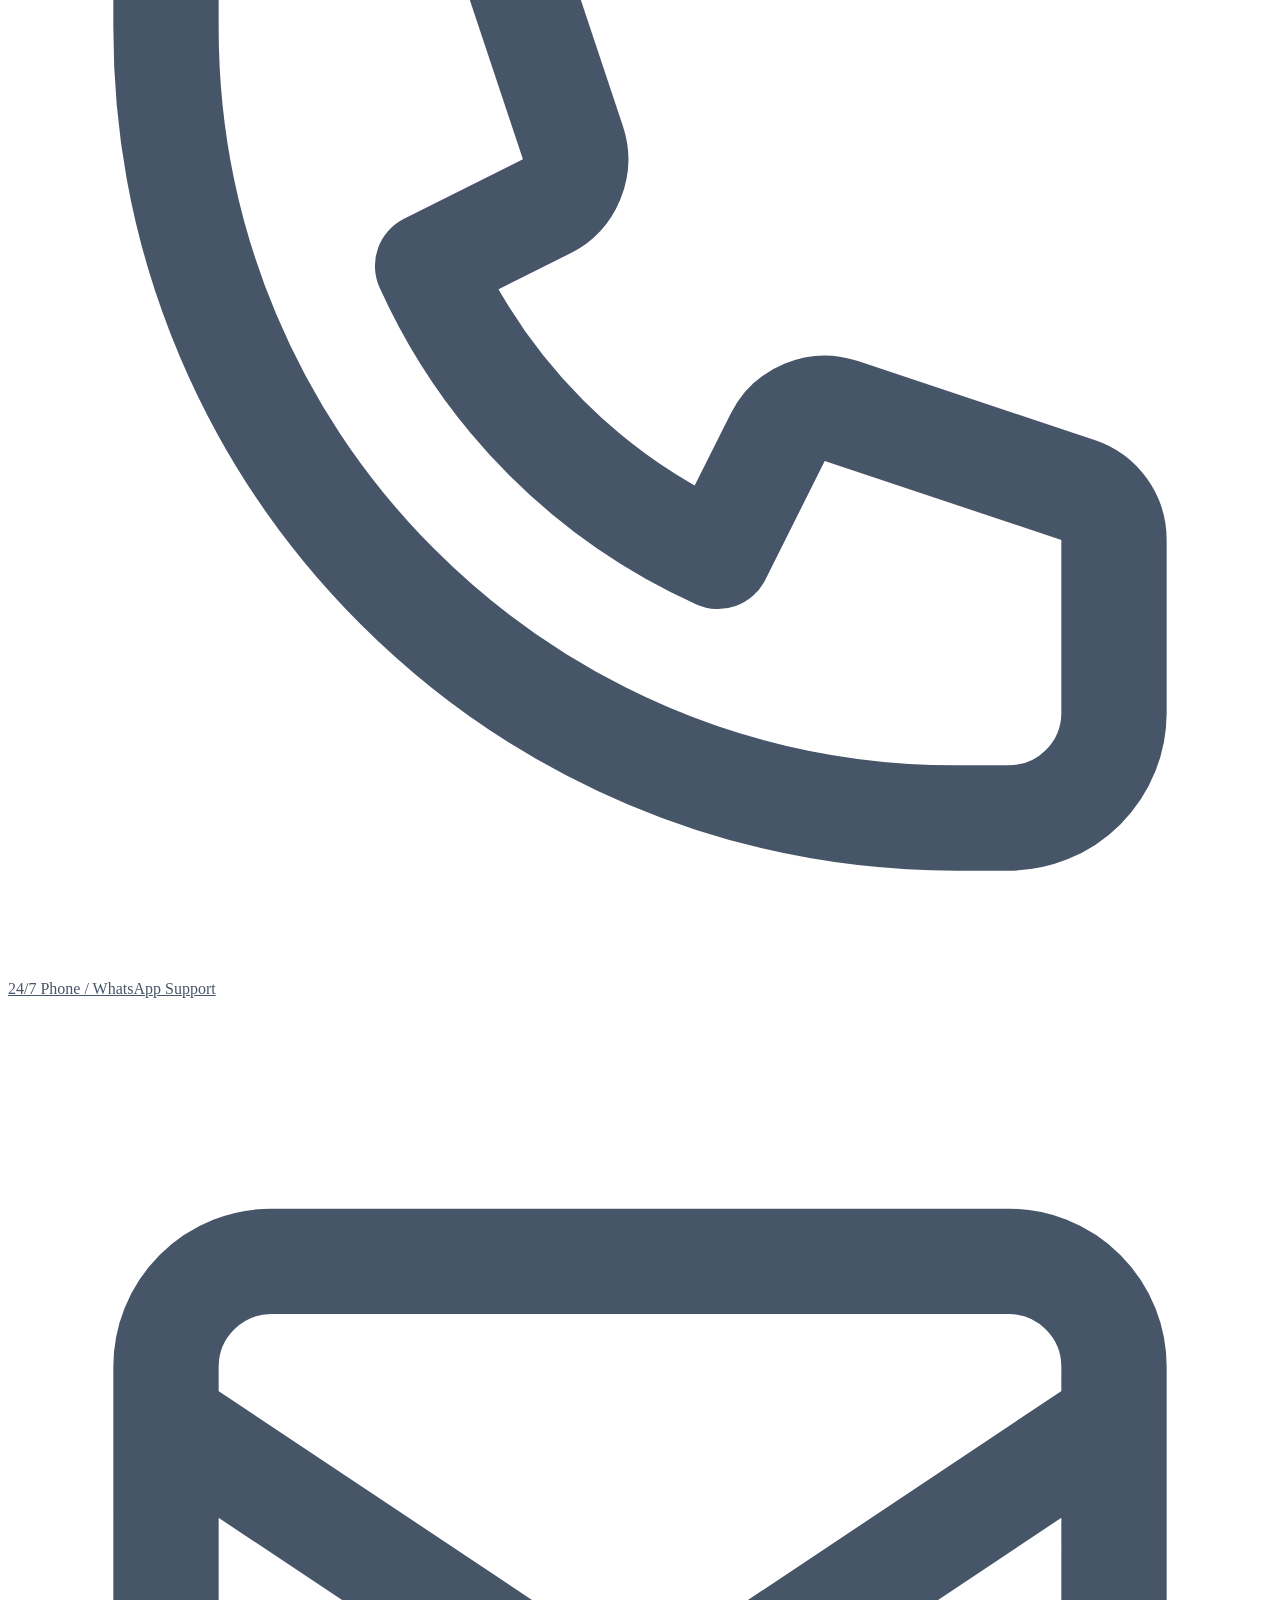
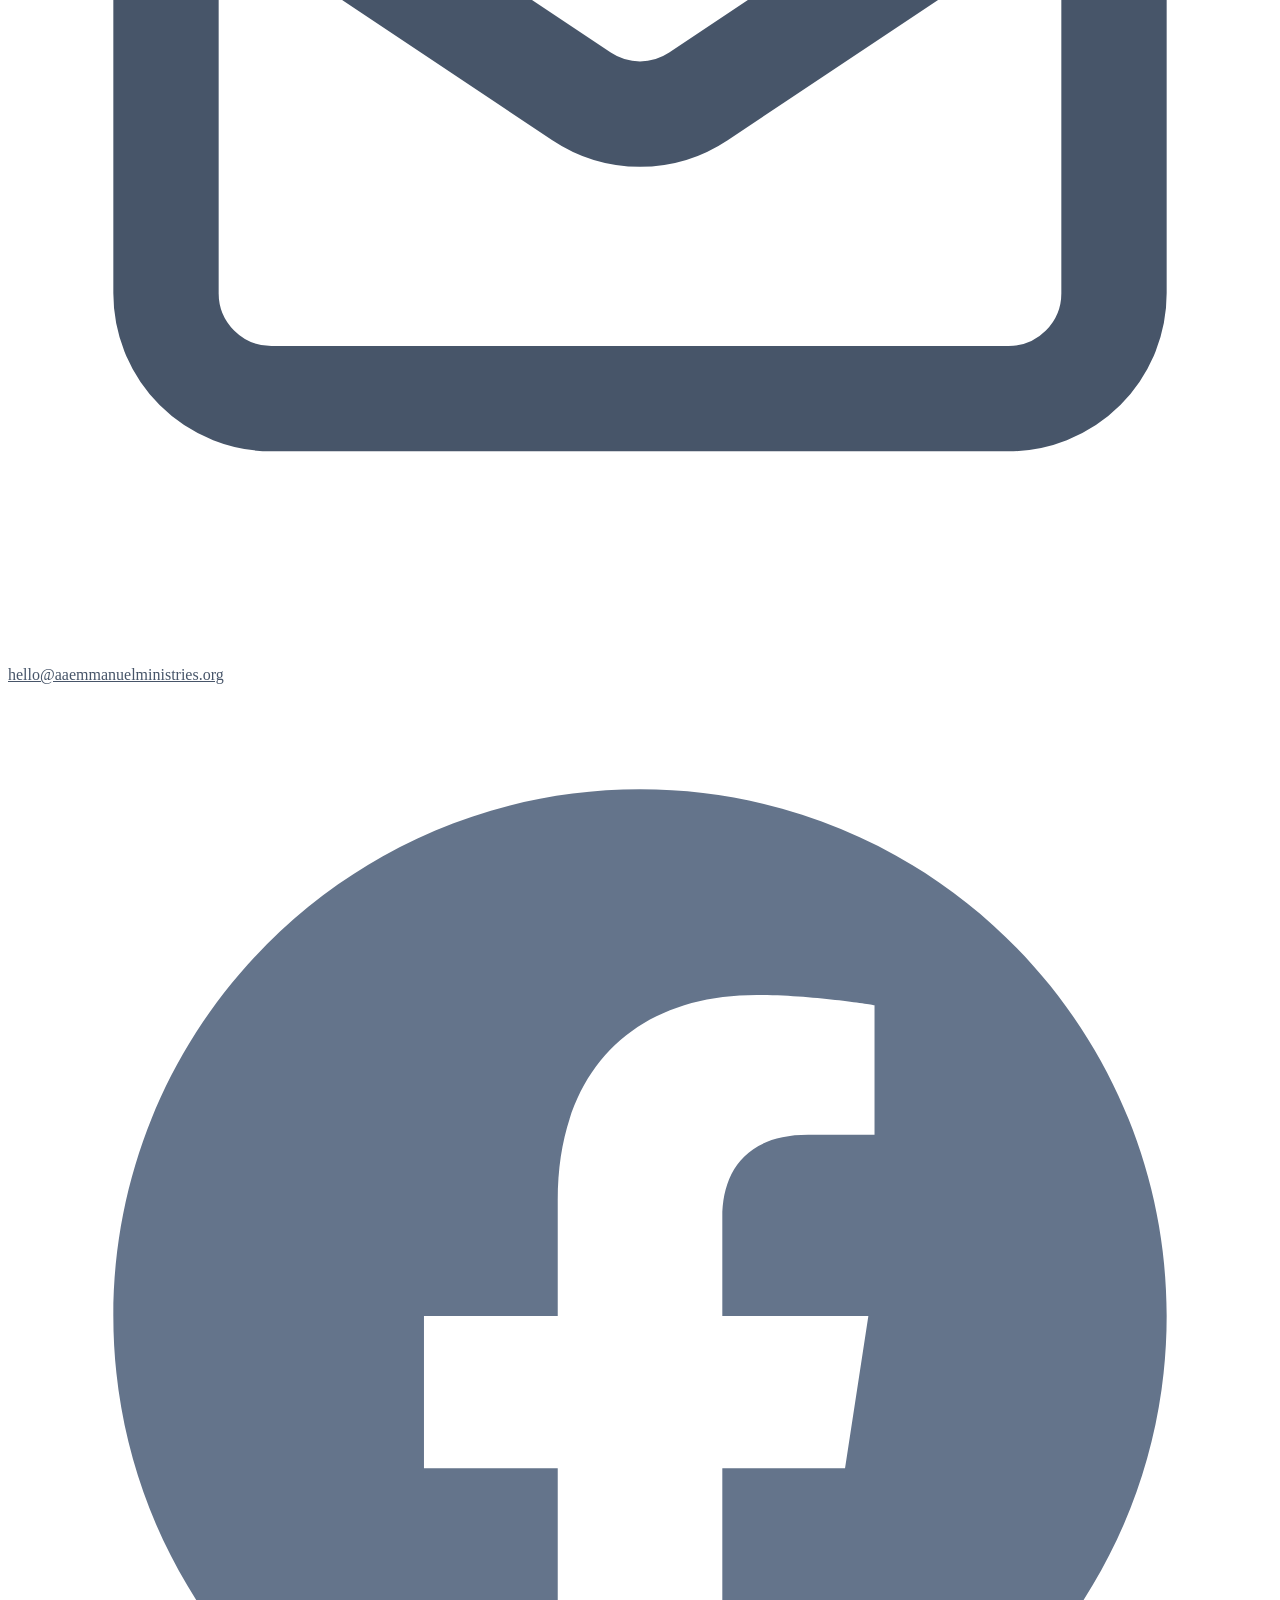
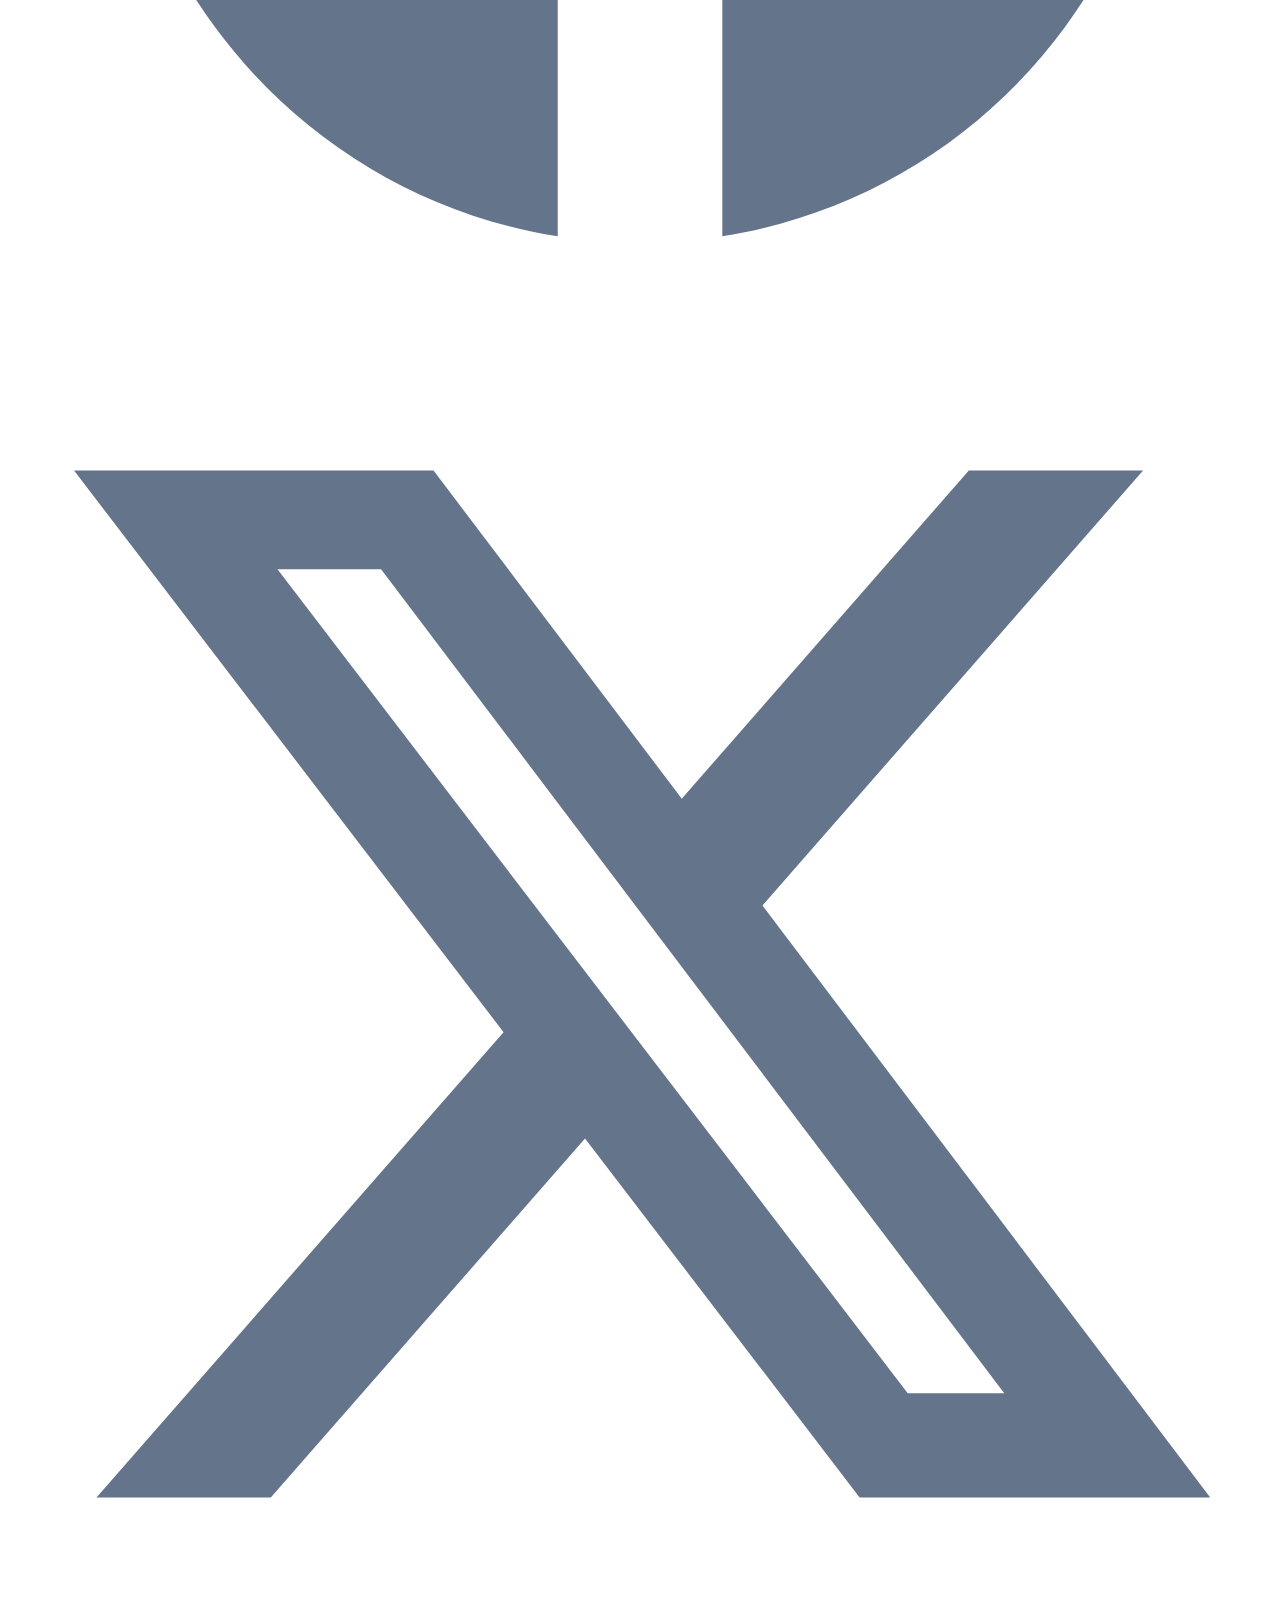
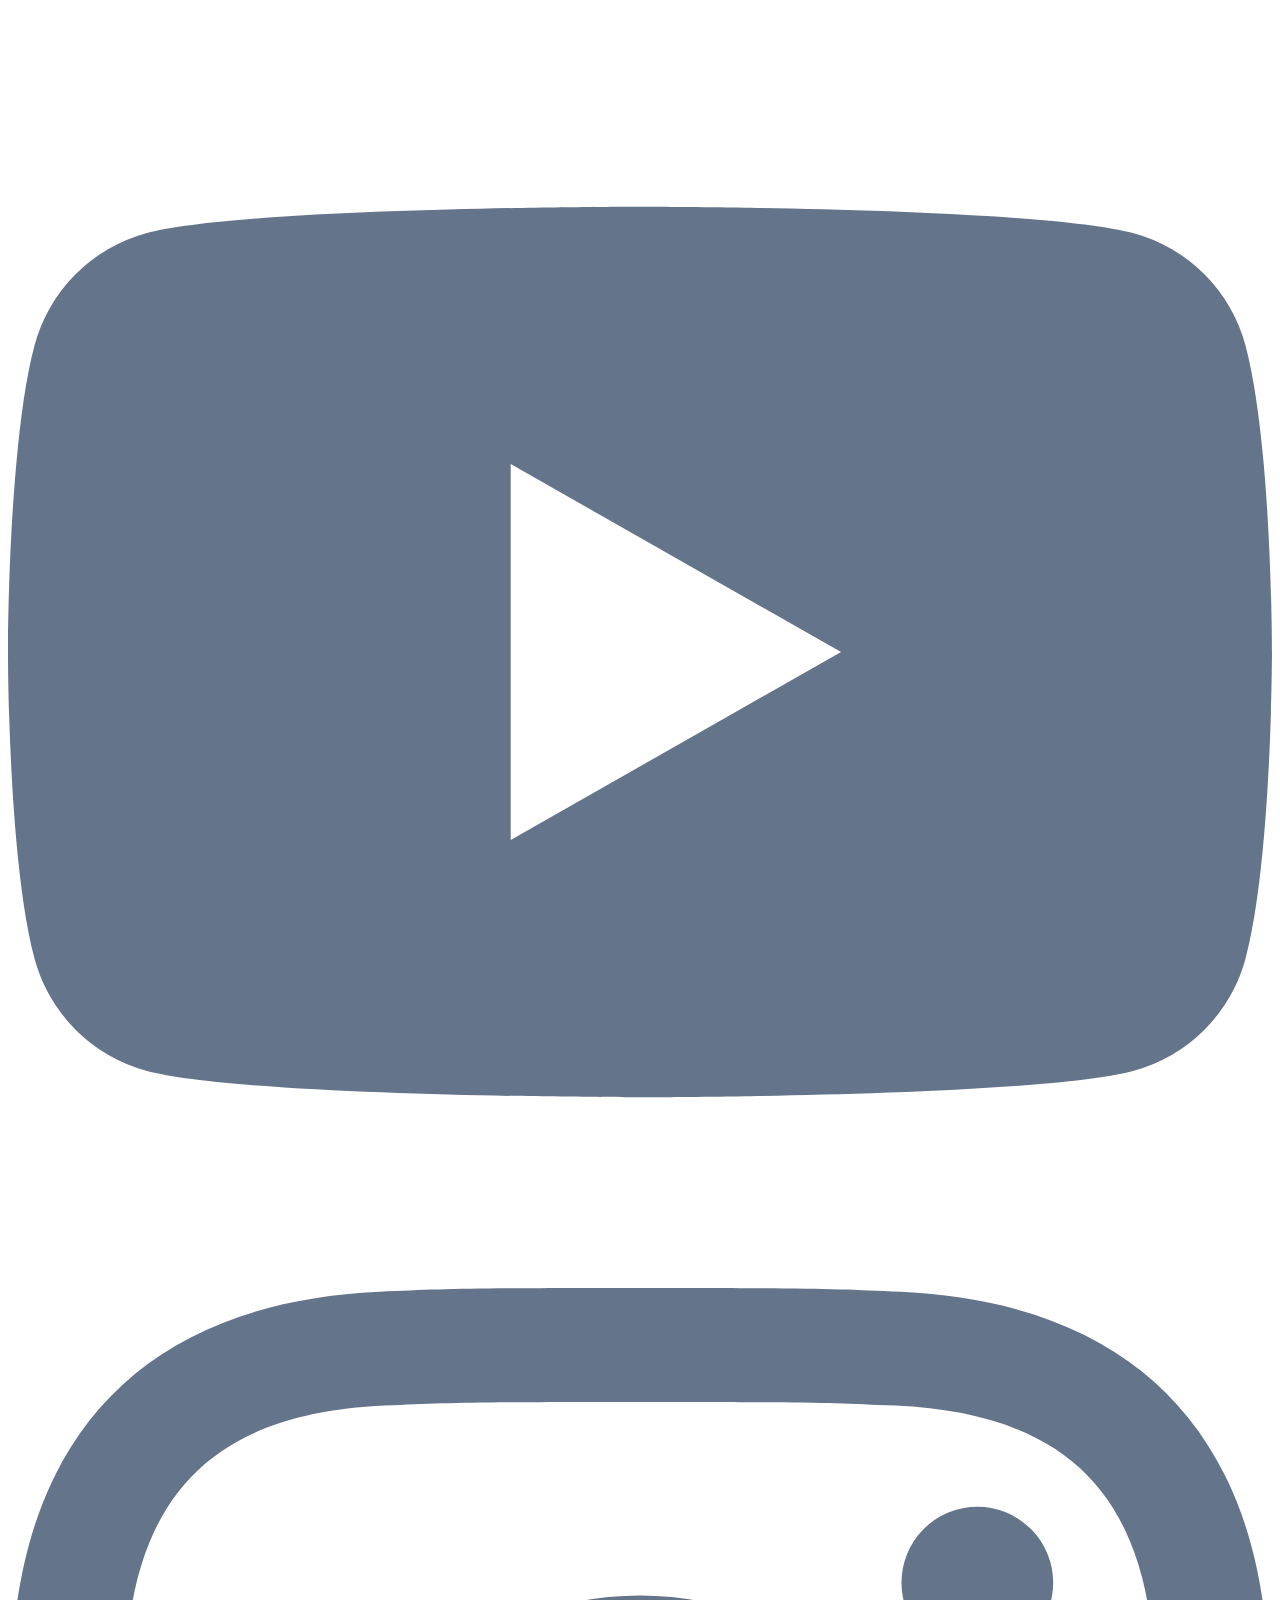
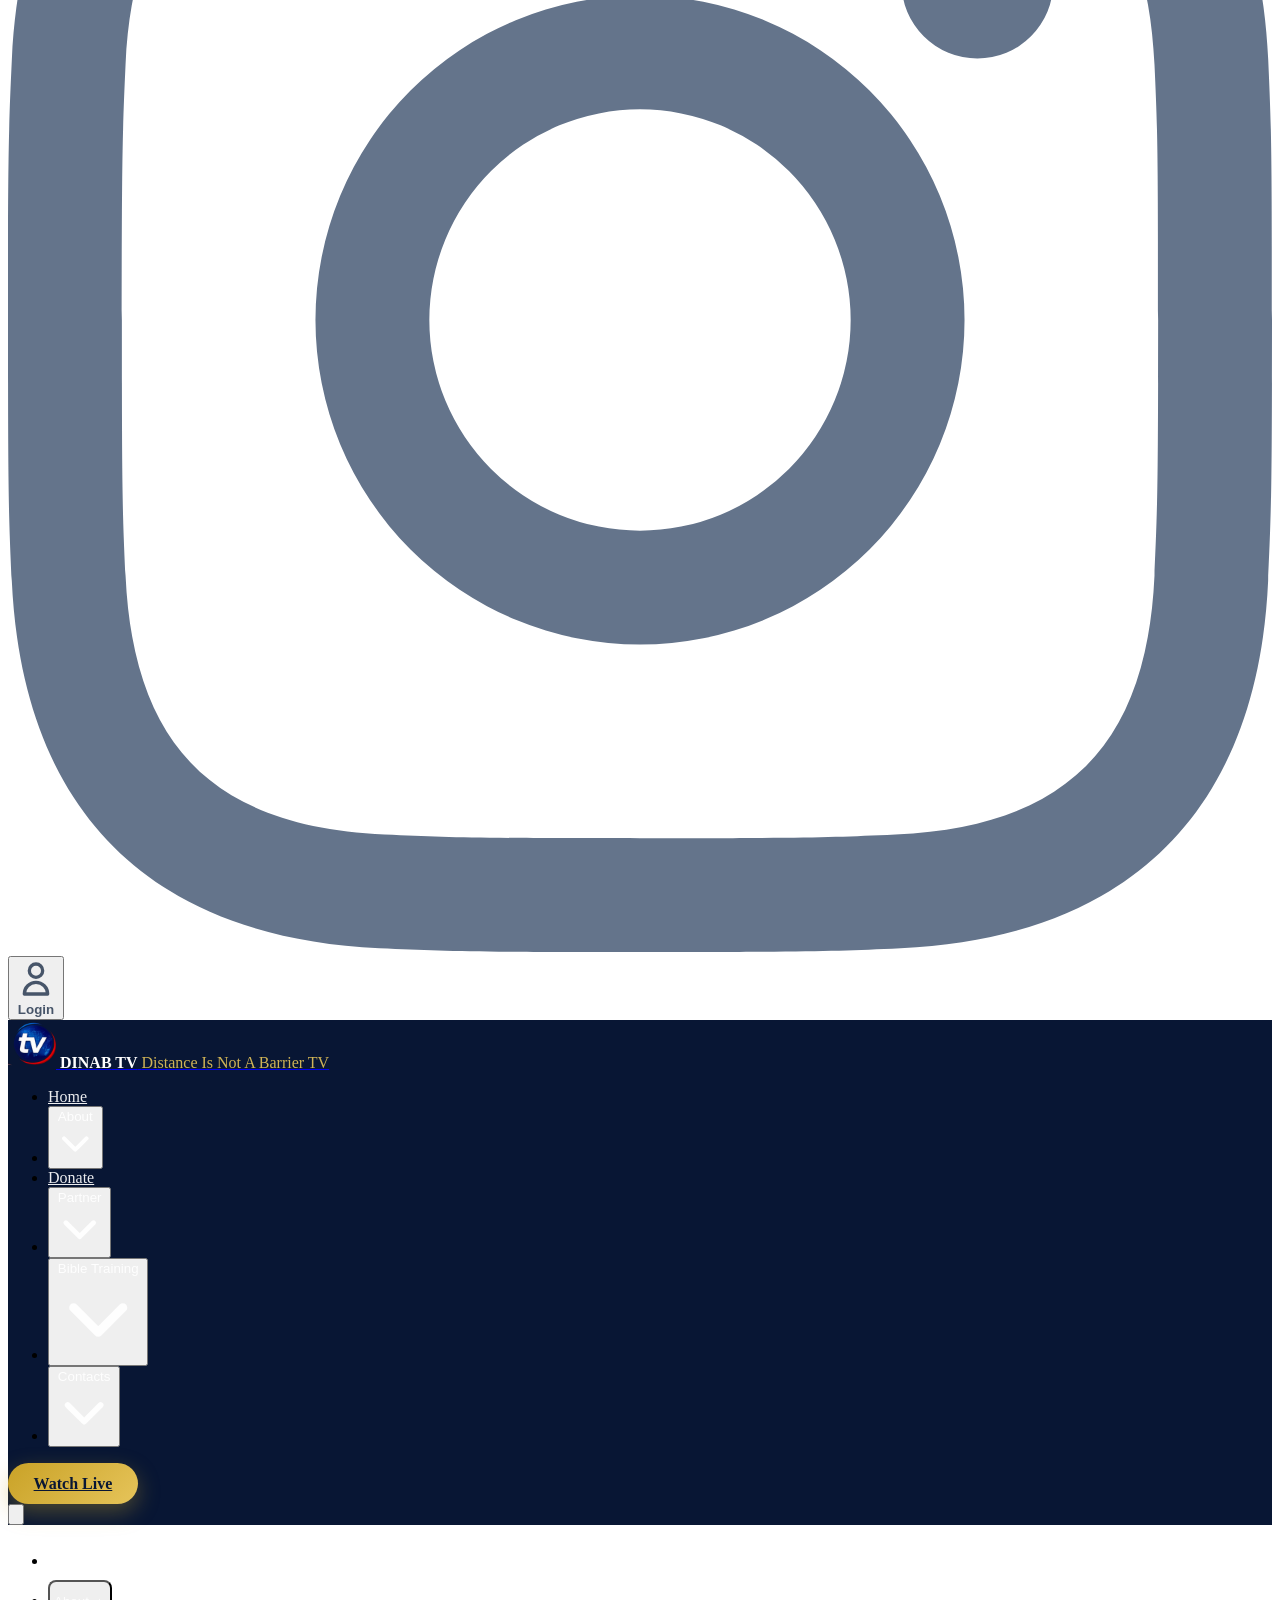
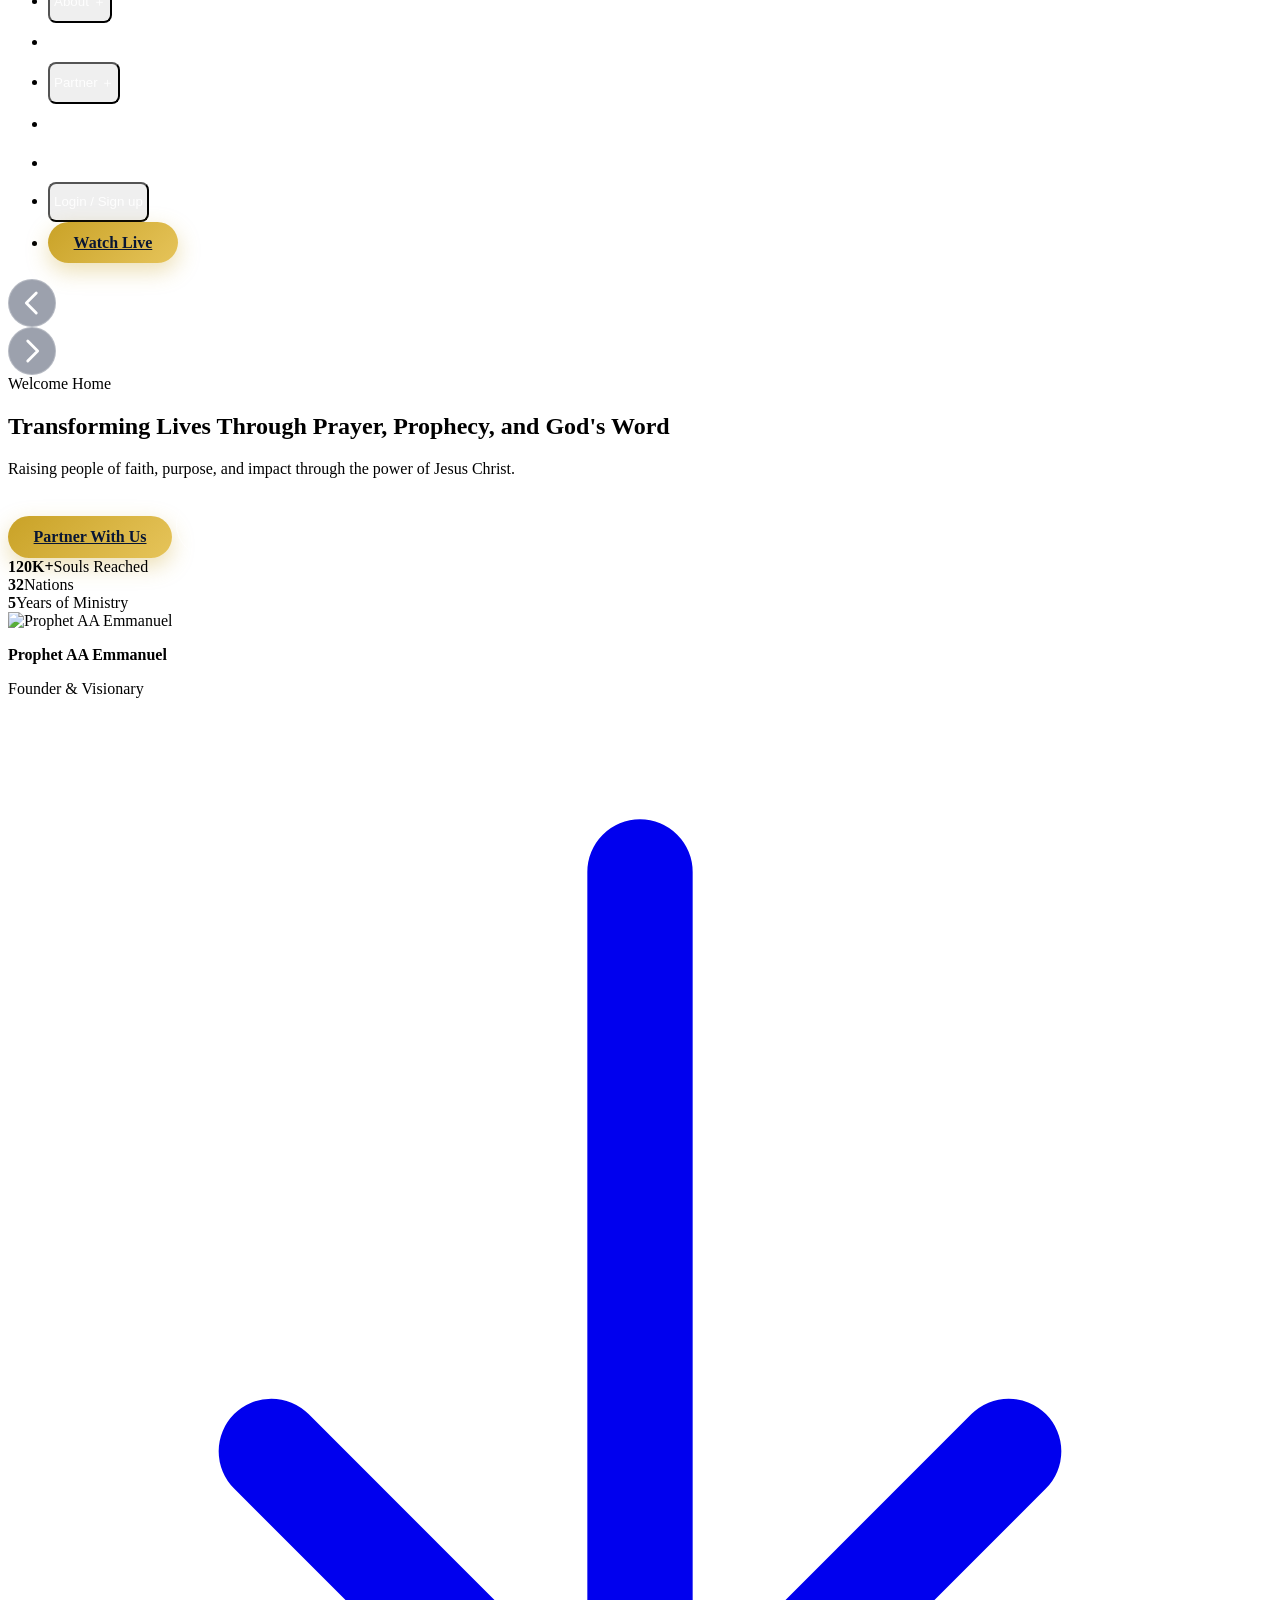
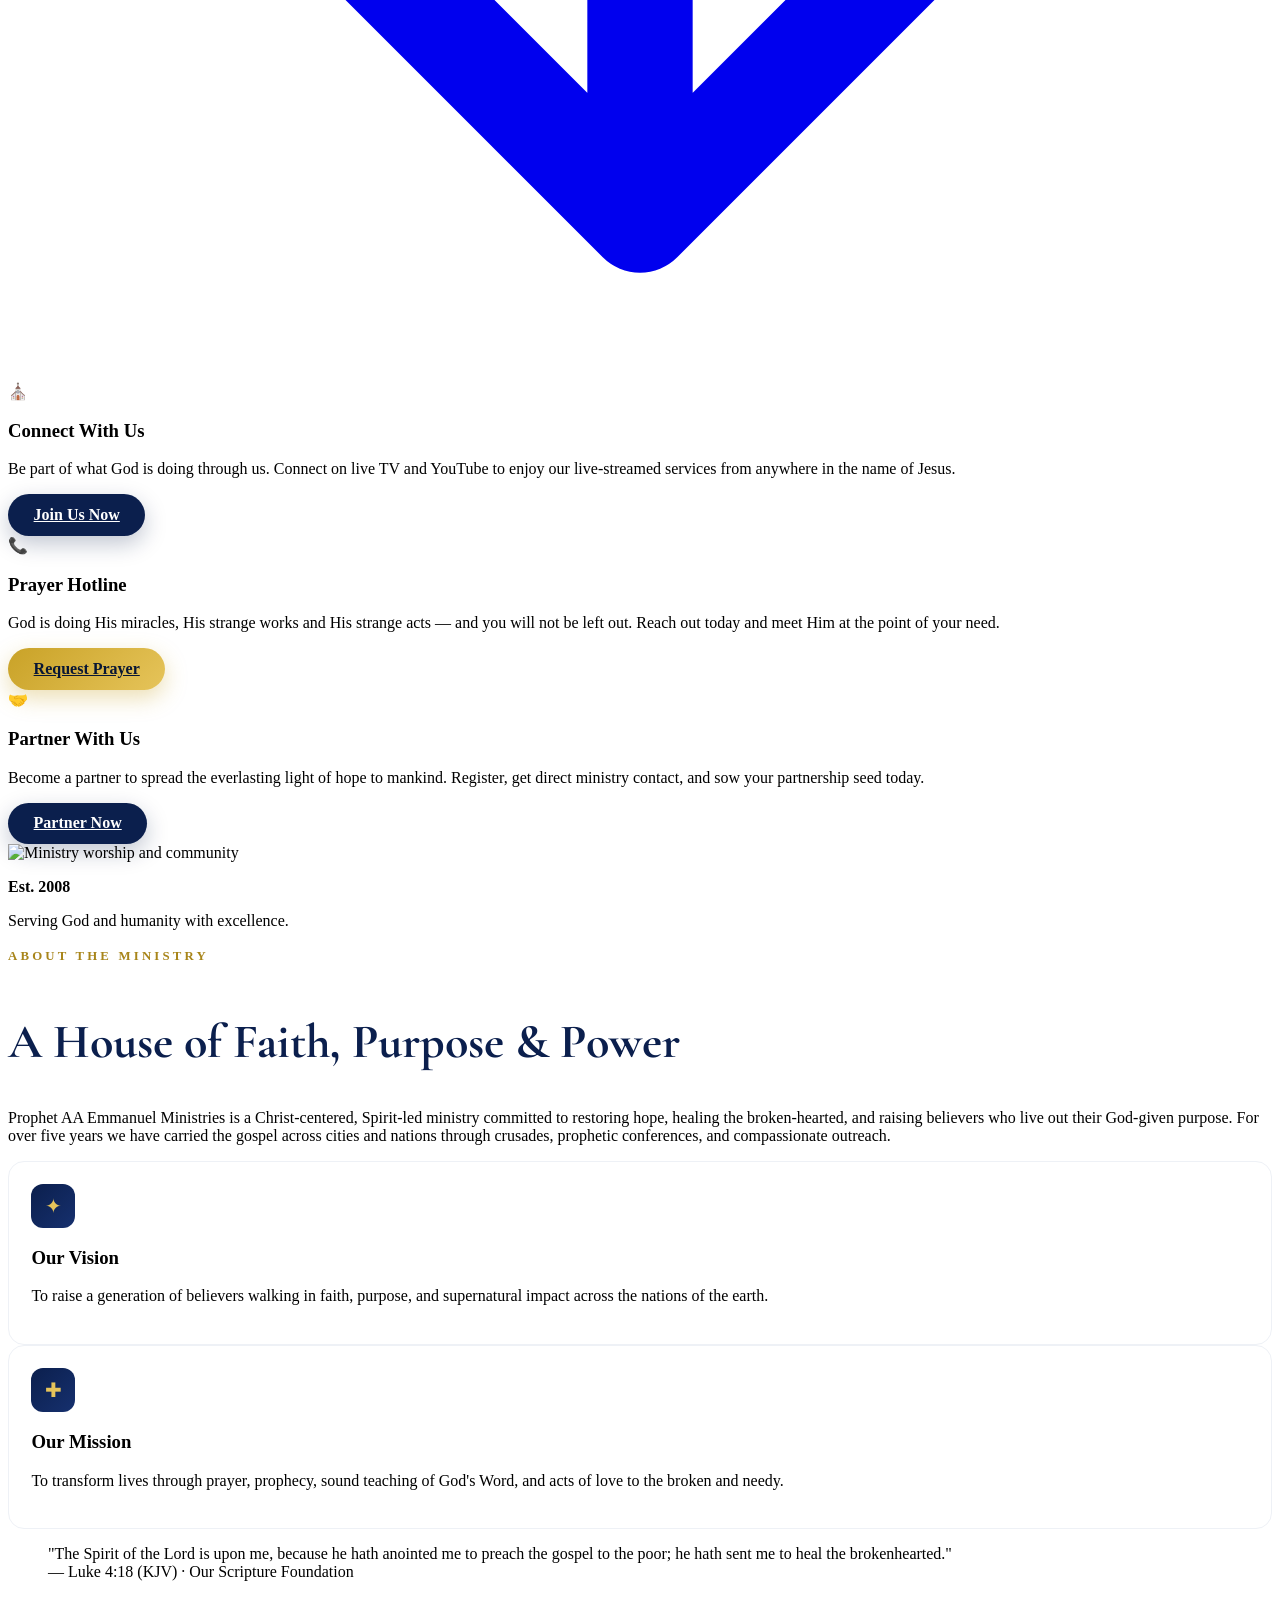
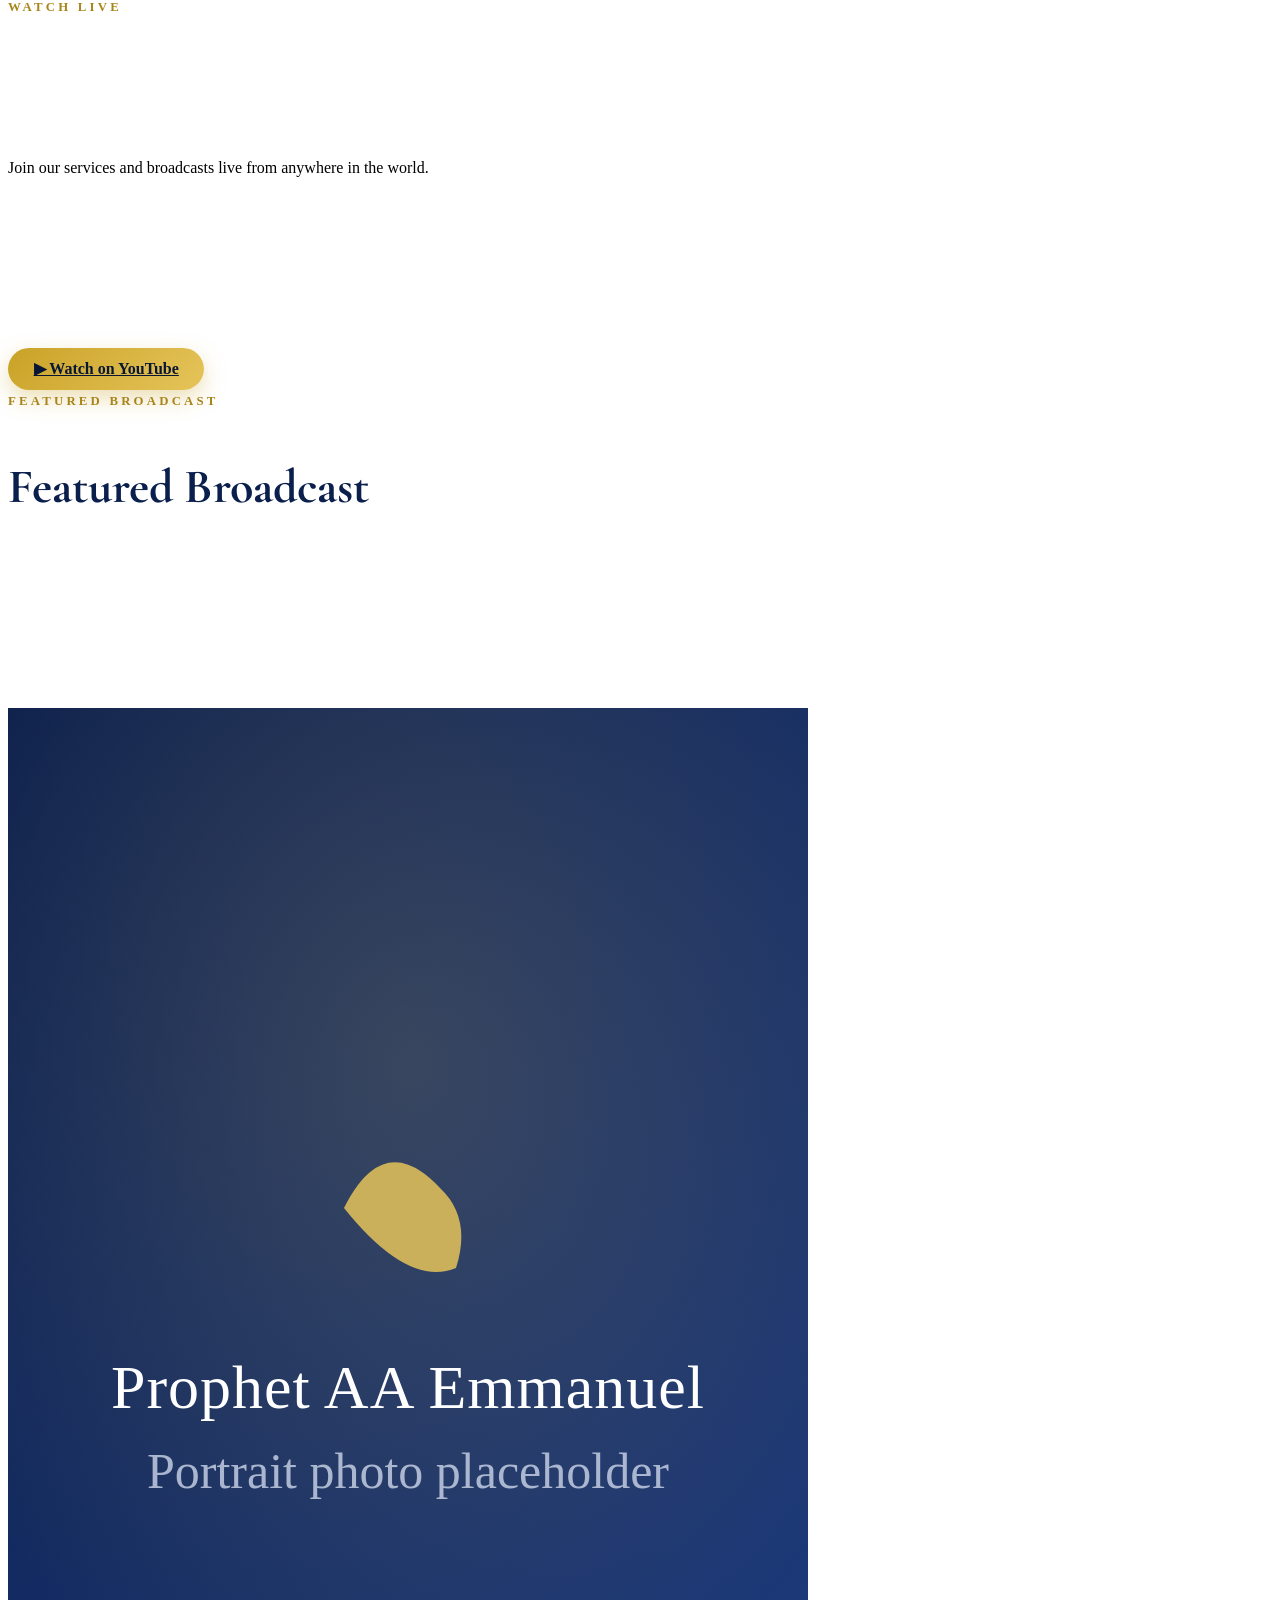
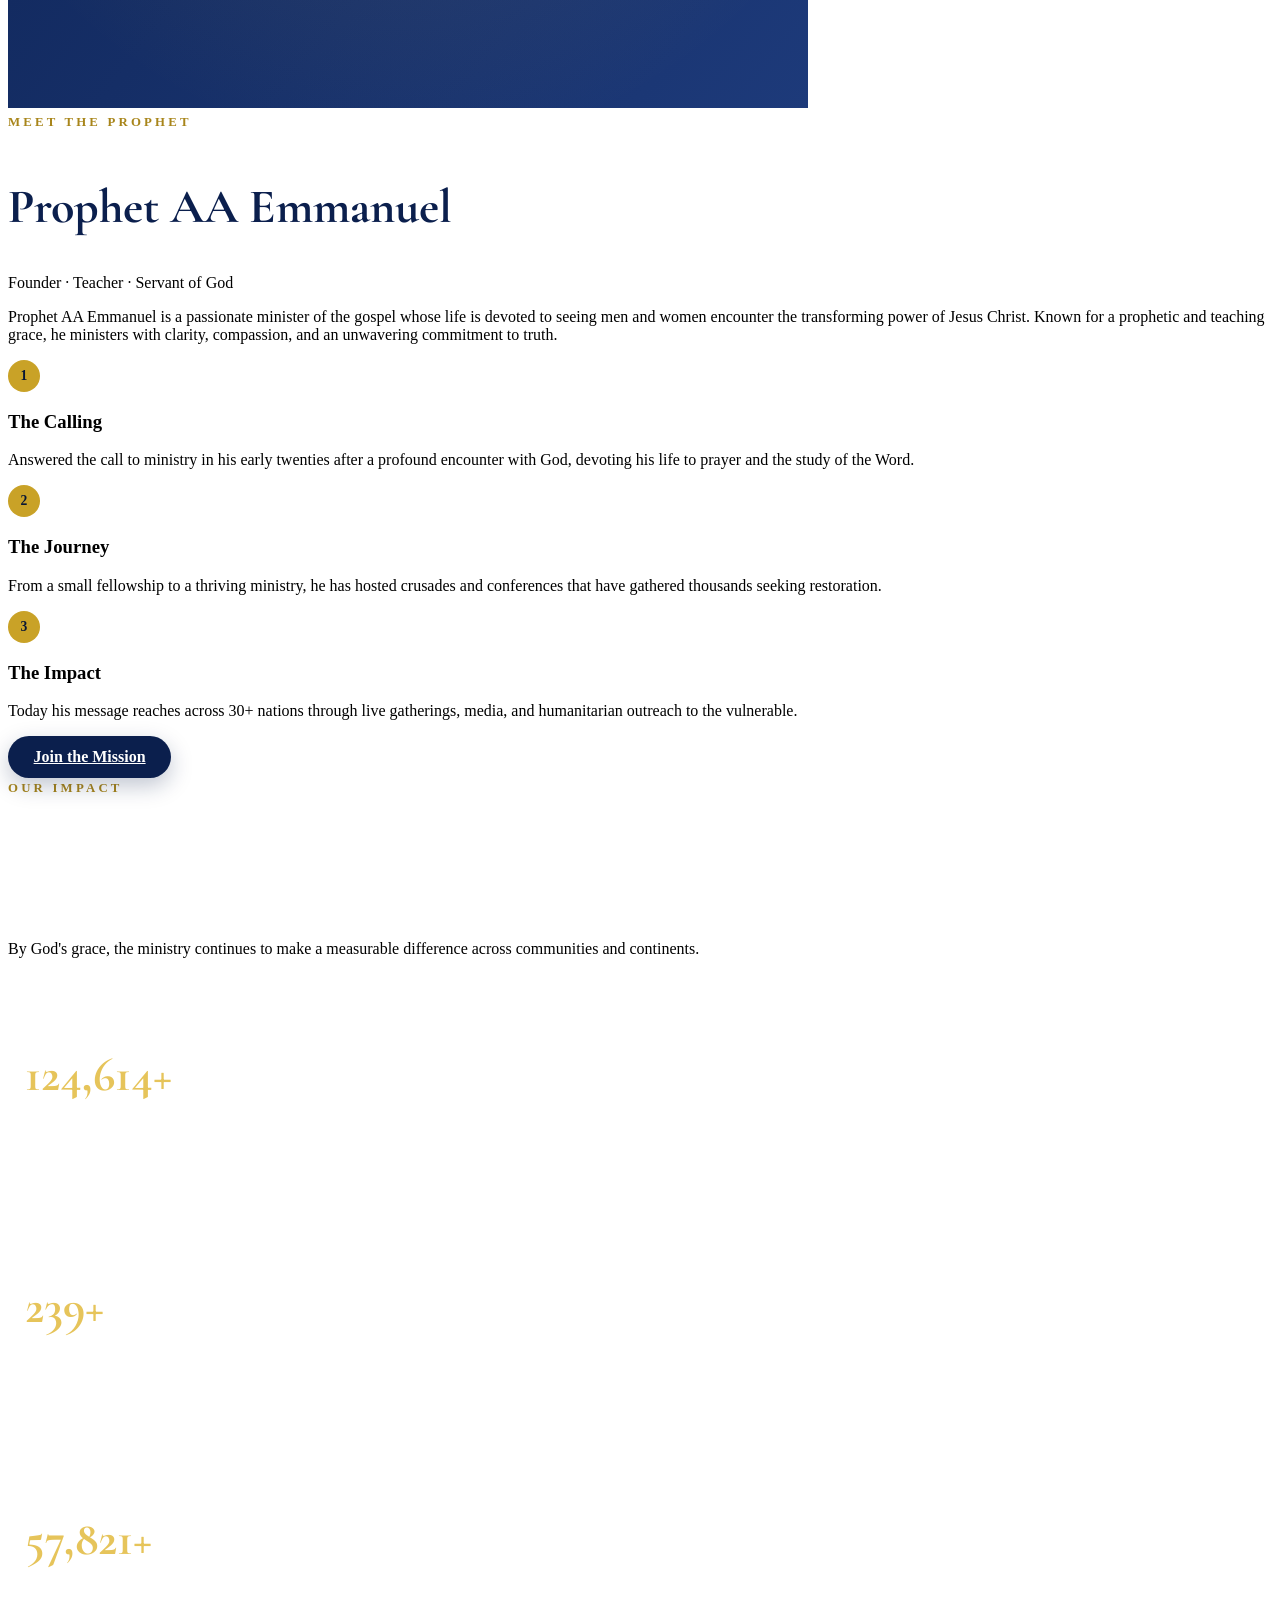
==== commit 9ba0a4f4: "Bank details show first on open, on mobile and desktop - Give modal and Partner modal now reset scro" ====
--- a/index.html
+++ b/index.html
@@ -869,7 +869,7 @@
   <div id="partnerModal" class="fixed inset-0 z-[64] hidden" role="dialog" aria-modal="true" aria-labelledby="partnerTitle">
     <div class="absolute inset-0 bg-navy-dark/70 backdrop-blur-sm" data-close-partner></div>
     <div class="relative min-h-full flex items-center justify-center p-4">
-      <div class="bg-white rounded-2xl shadow-2xl w-full max-w-lg max-h-[92vh] overflow-y-auto">
+      <div id="partnerPanel" class="bg-white rounded-2xl shadow-2xl w-full max-w-lg max-h-[92vh] overflow-y-auto">
         <div class="bg-gradient-to-r from-navy to-navy-light p-6 text-white relative">
           <button data-close-partner class="absolute top-4 right-4 text-white/80 hover:text-white" aria-label="Close">
             <svg class="h-6 w-6" fill="none" stroke="currentColor" stroke-width="2" viewBox="0 0 24 24"><path stroke-linecap="round" stroke-linejoin="round" d="M6 18L18 6M6 6l12 12"/></svg>
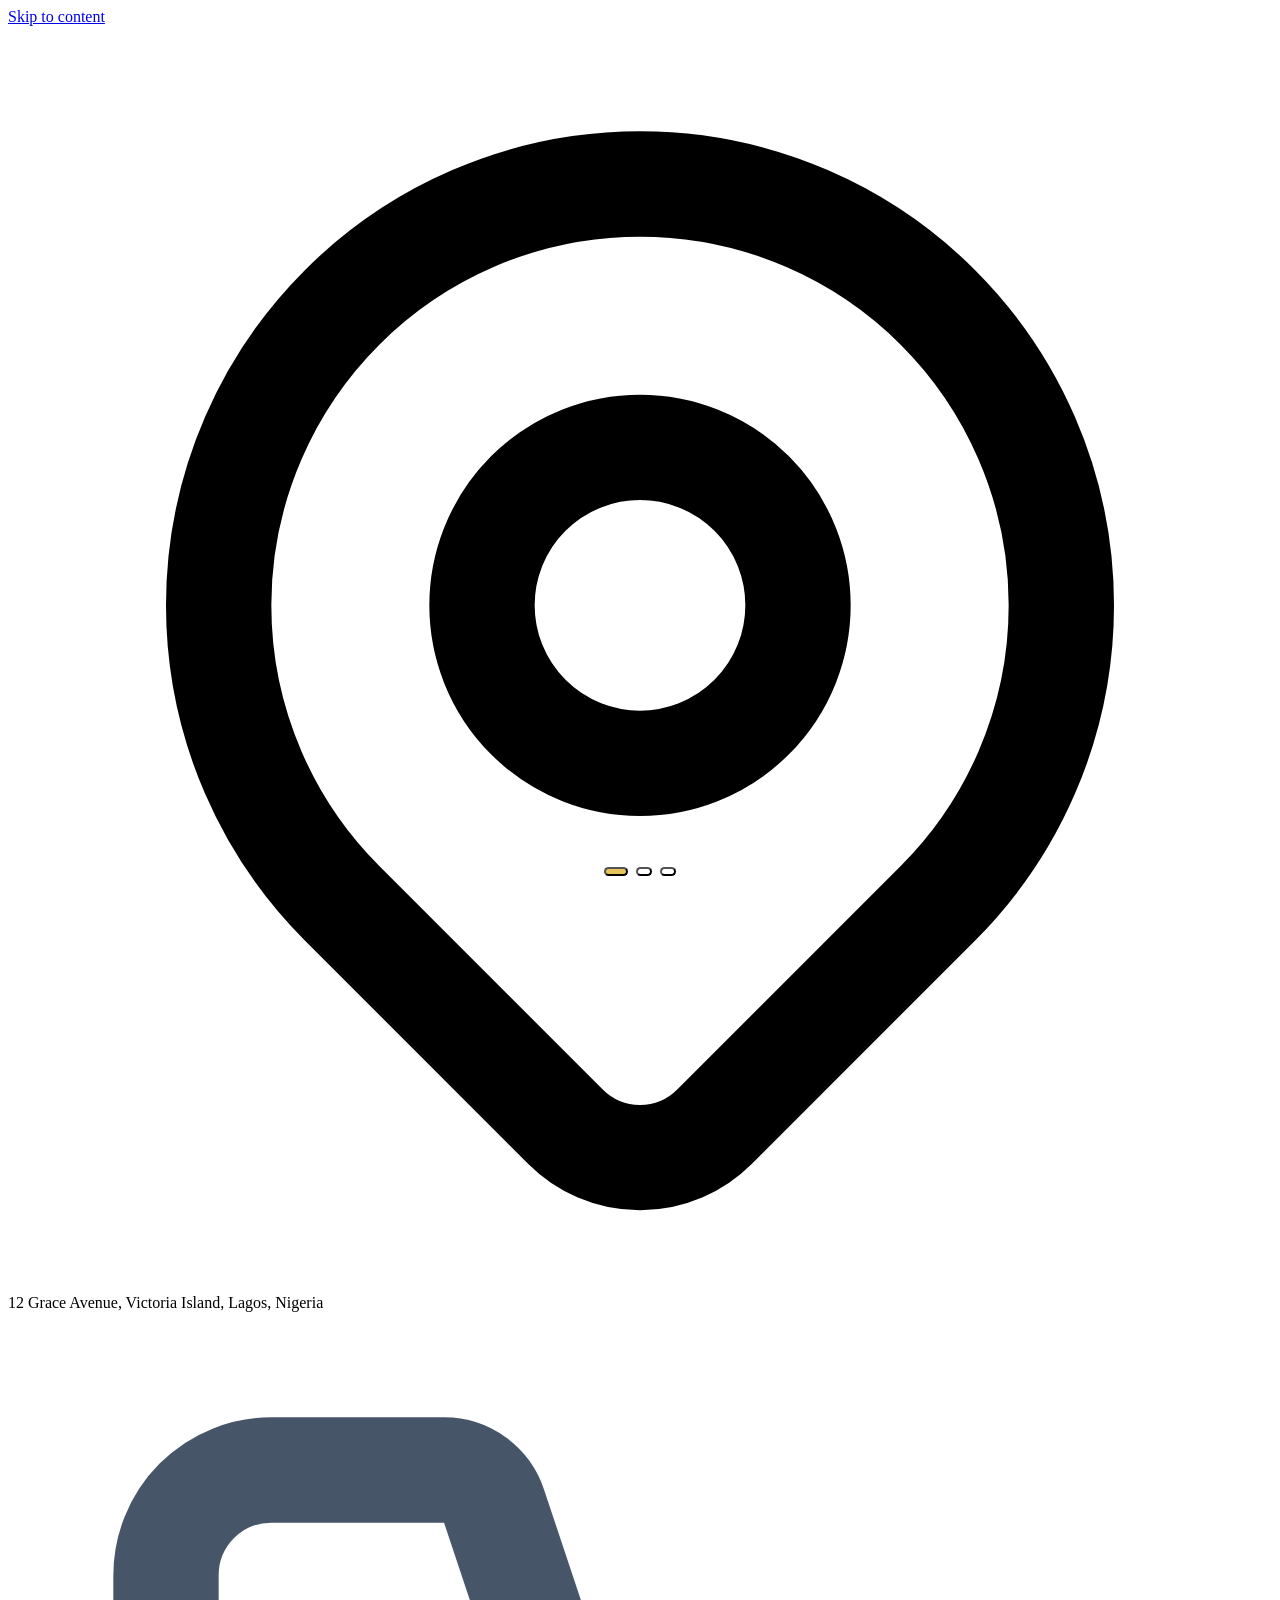
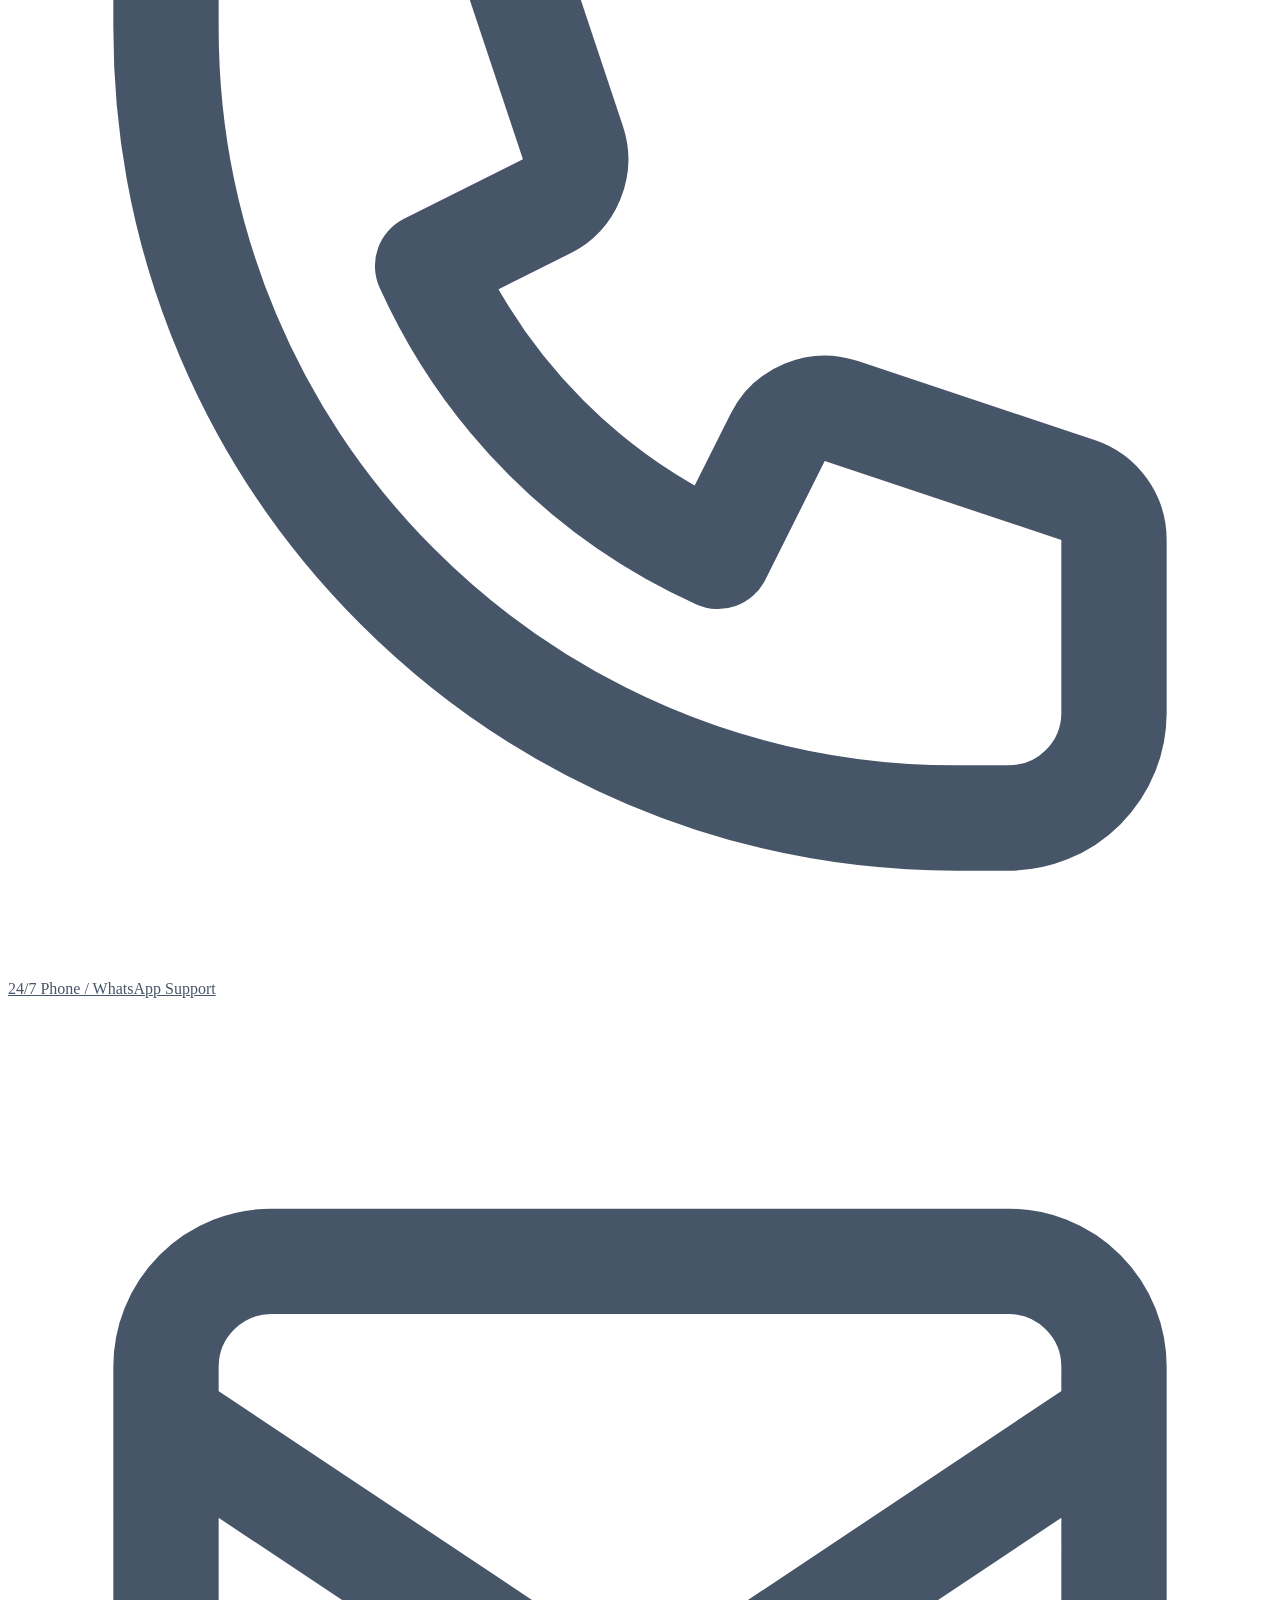
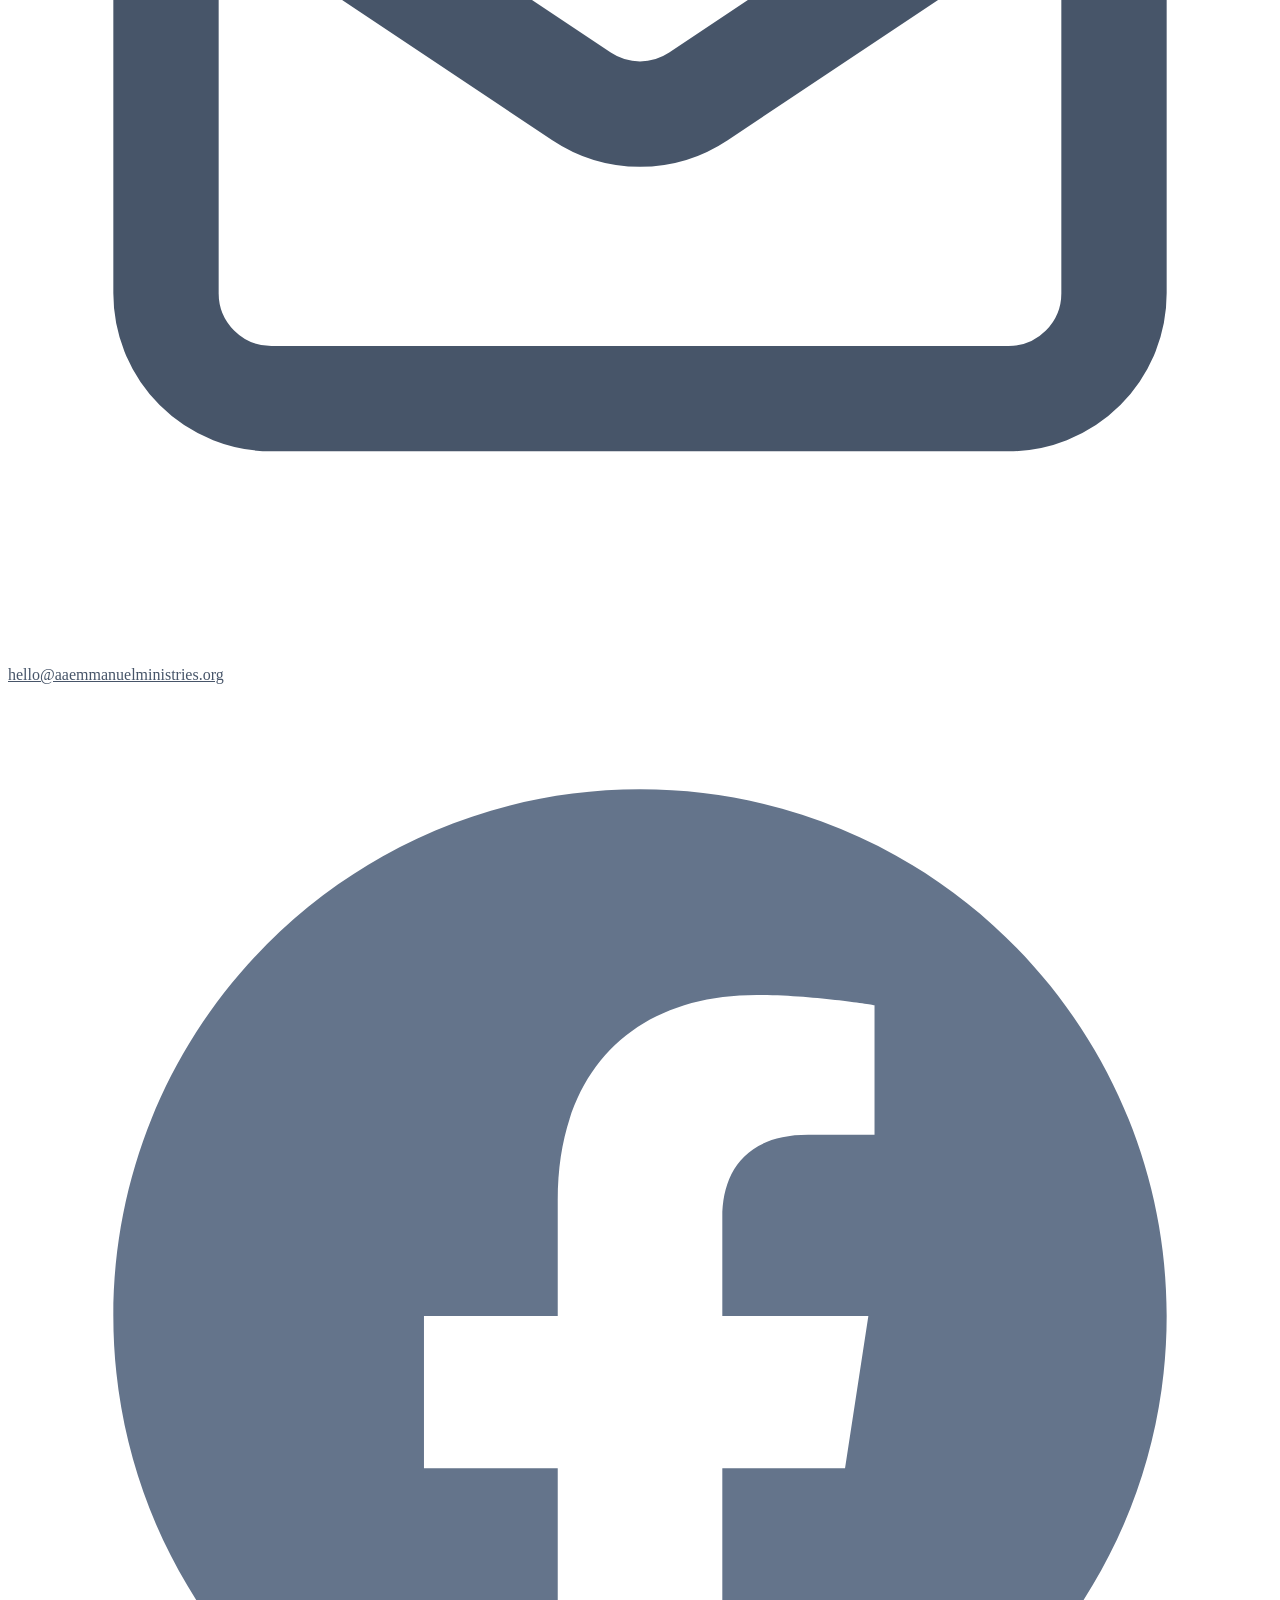
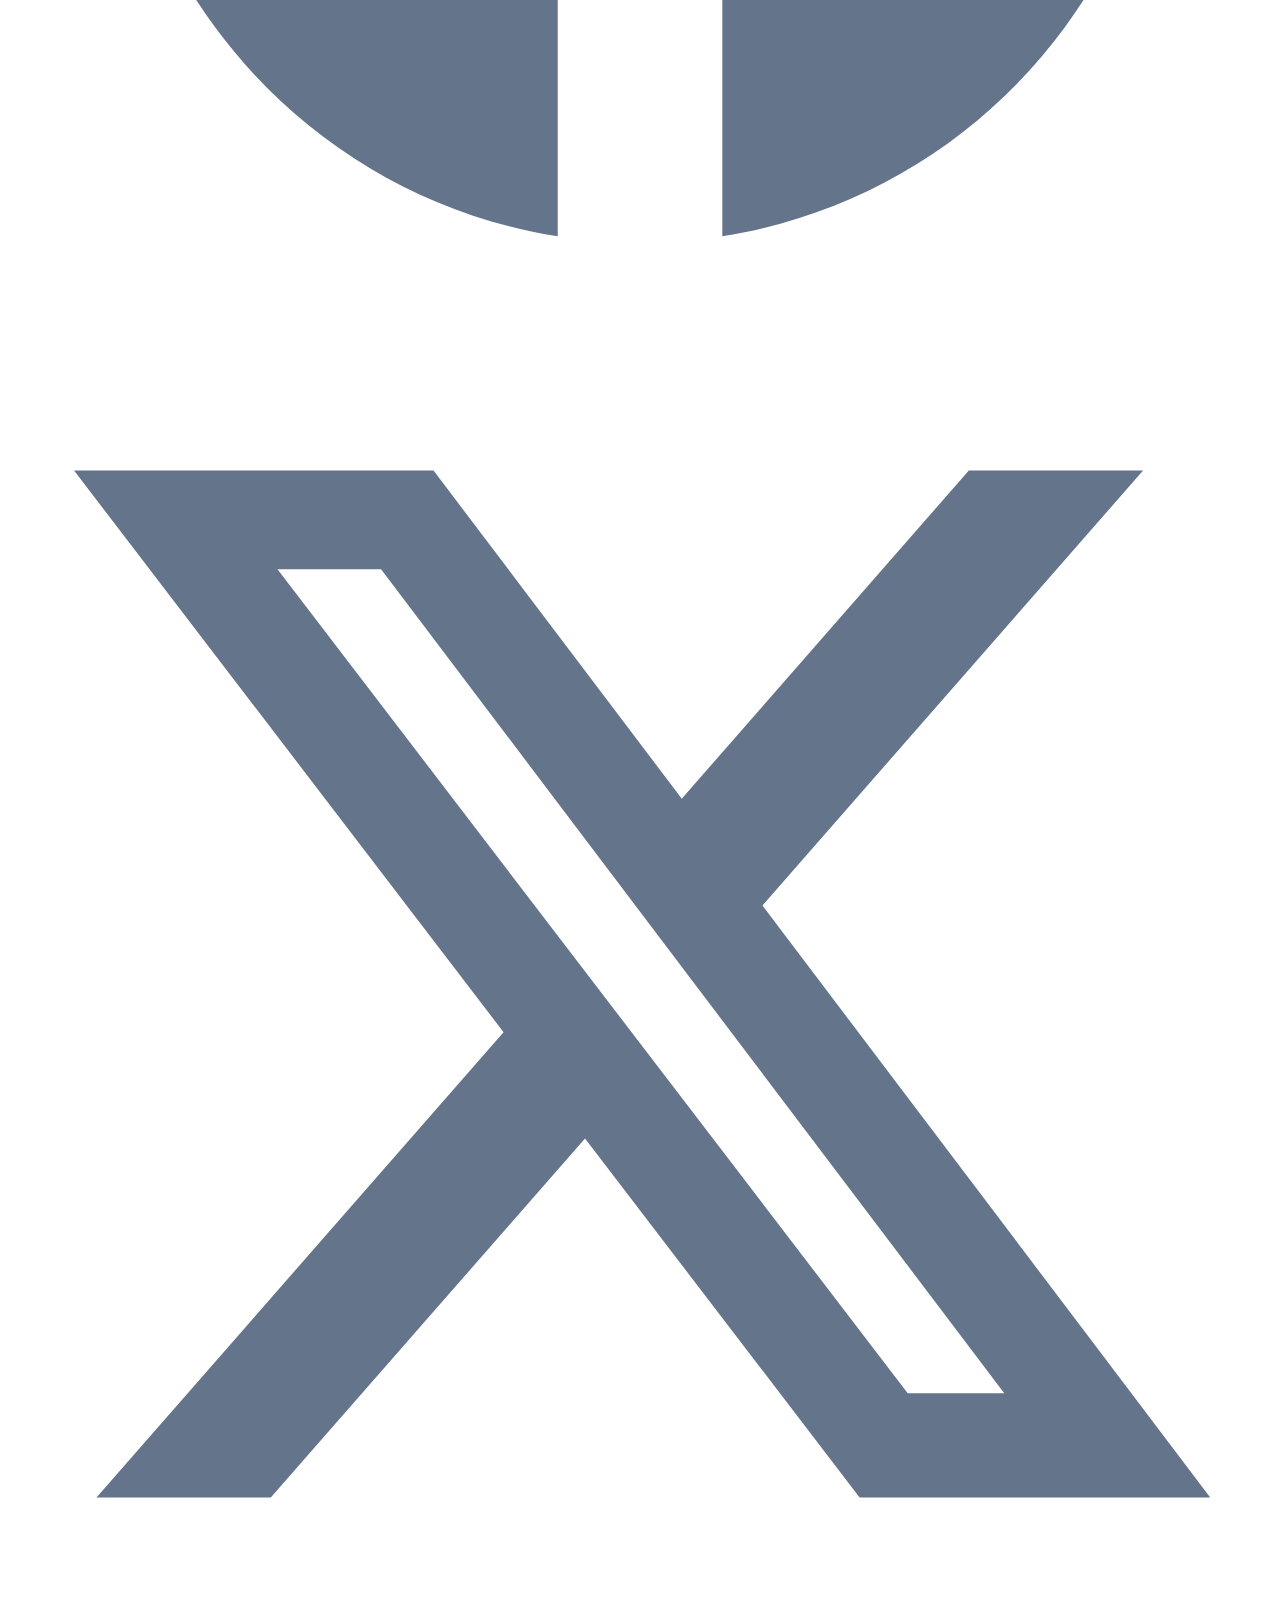
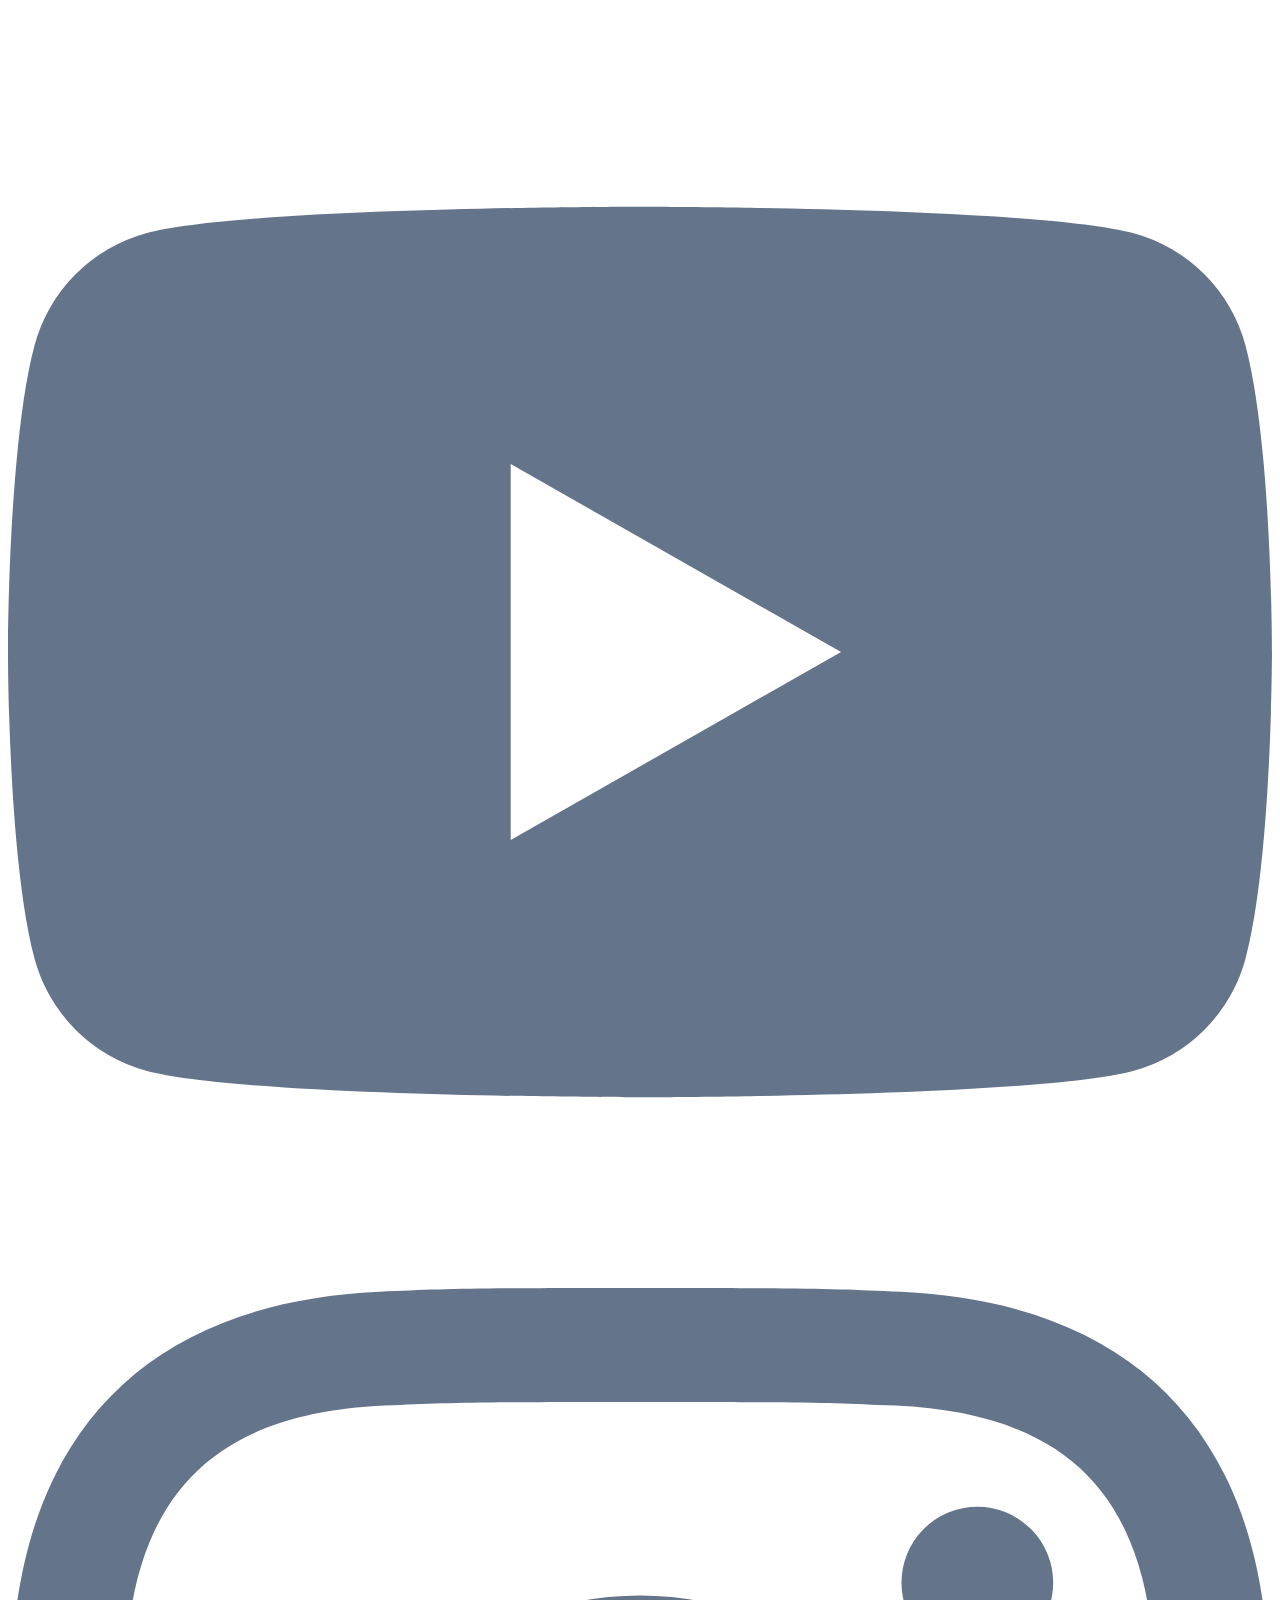
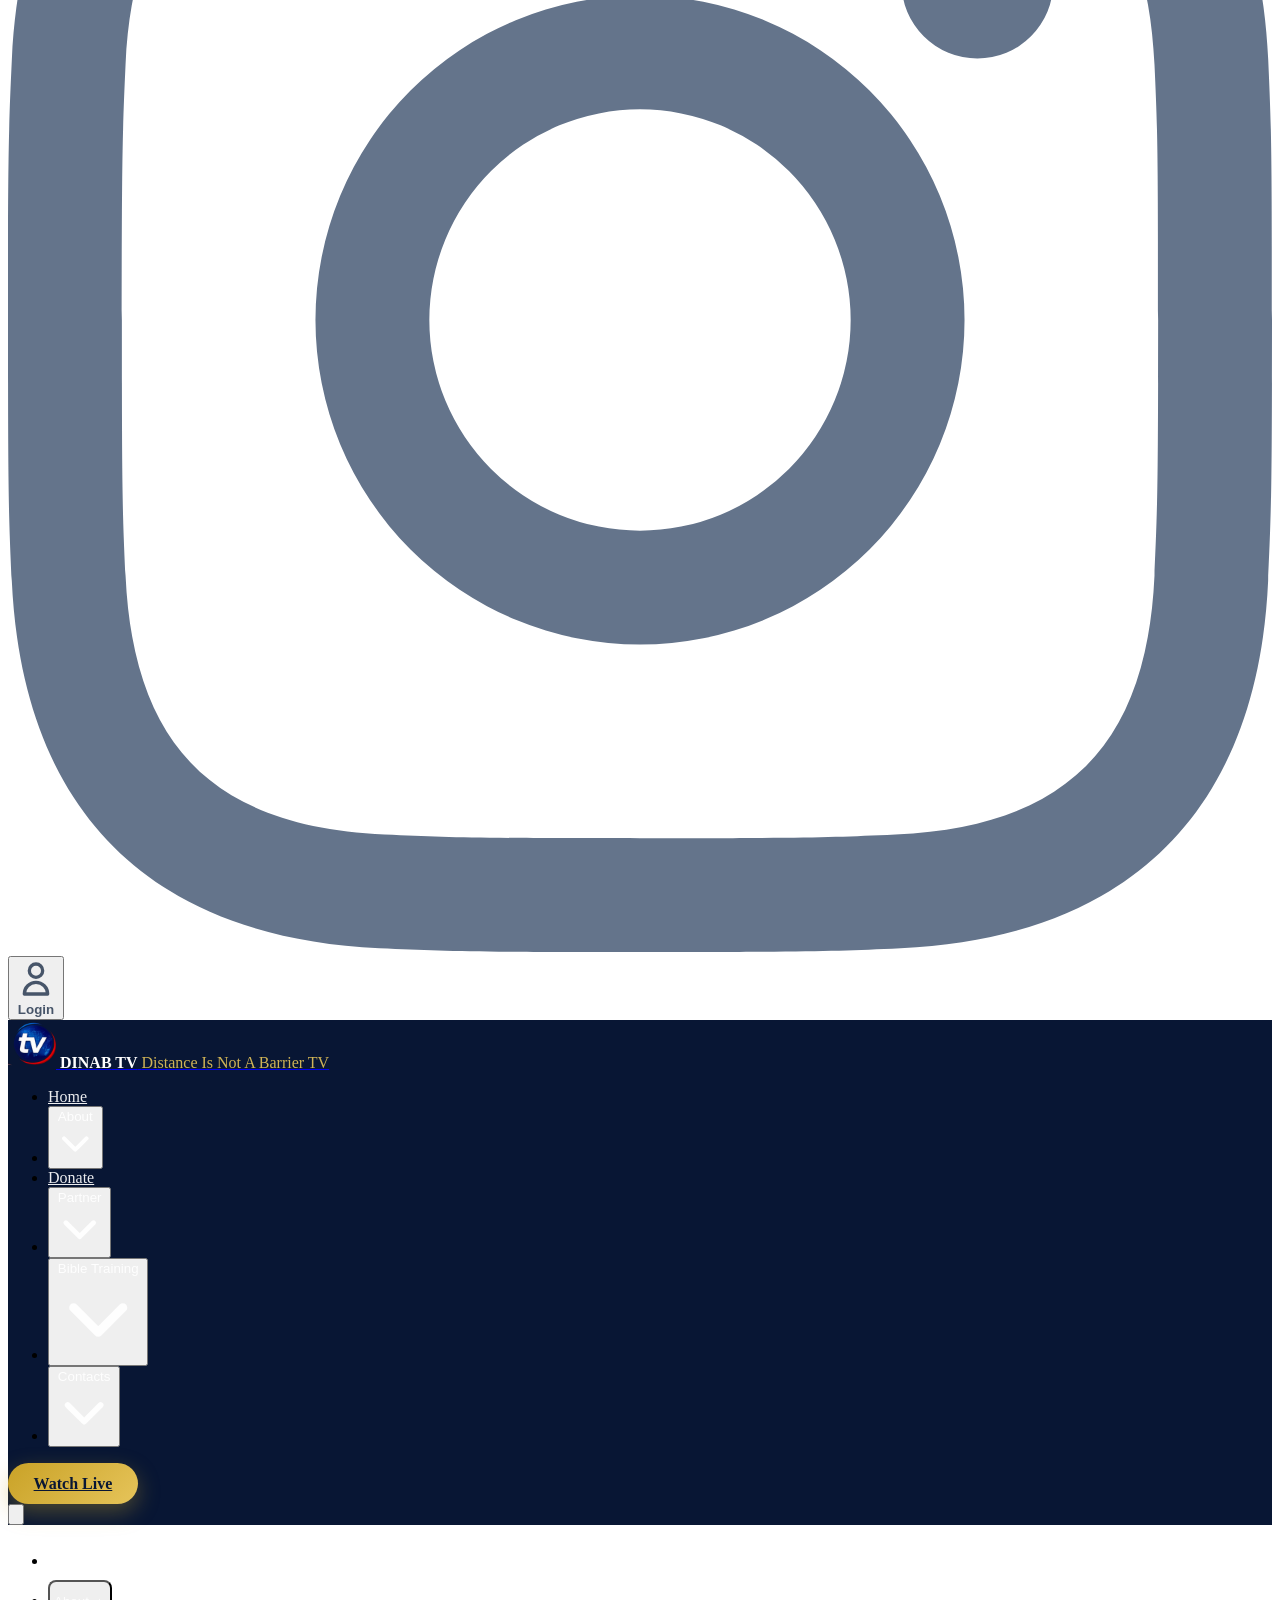
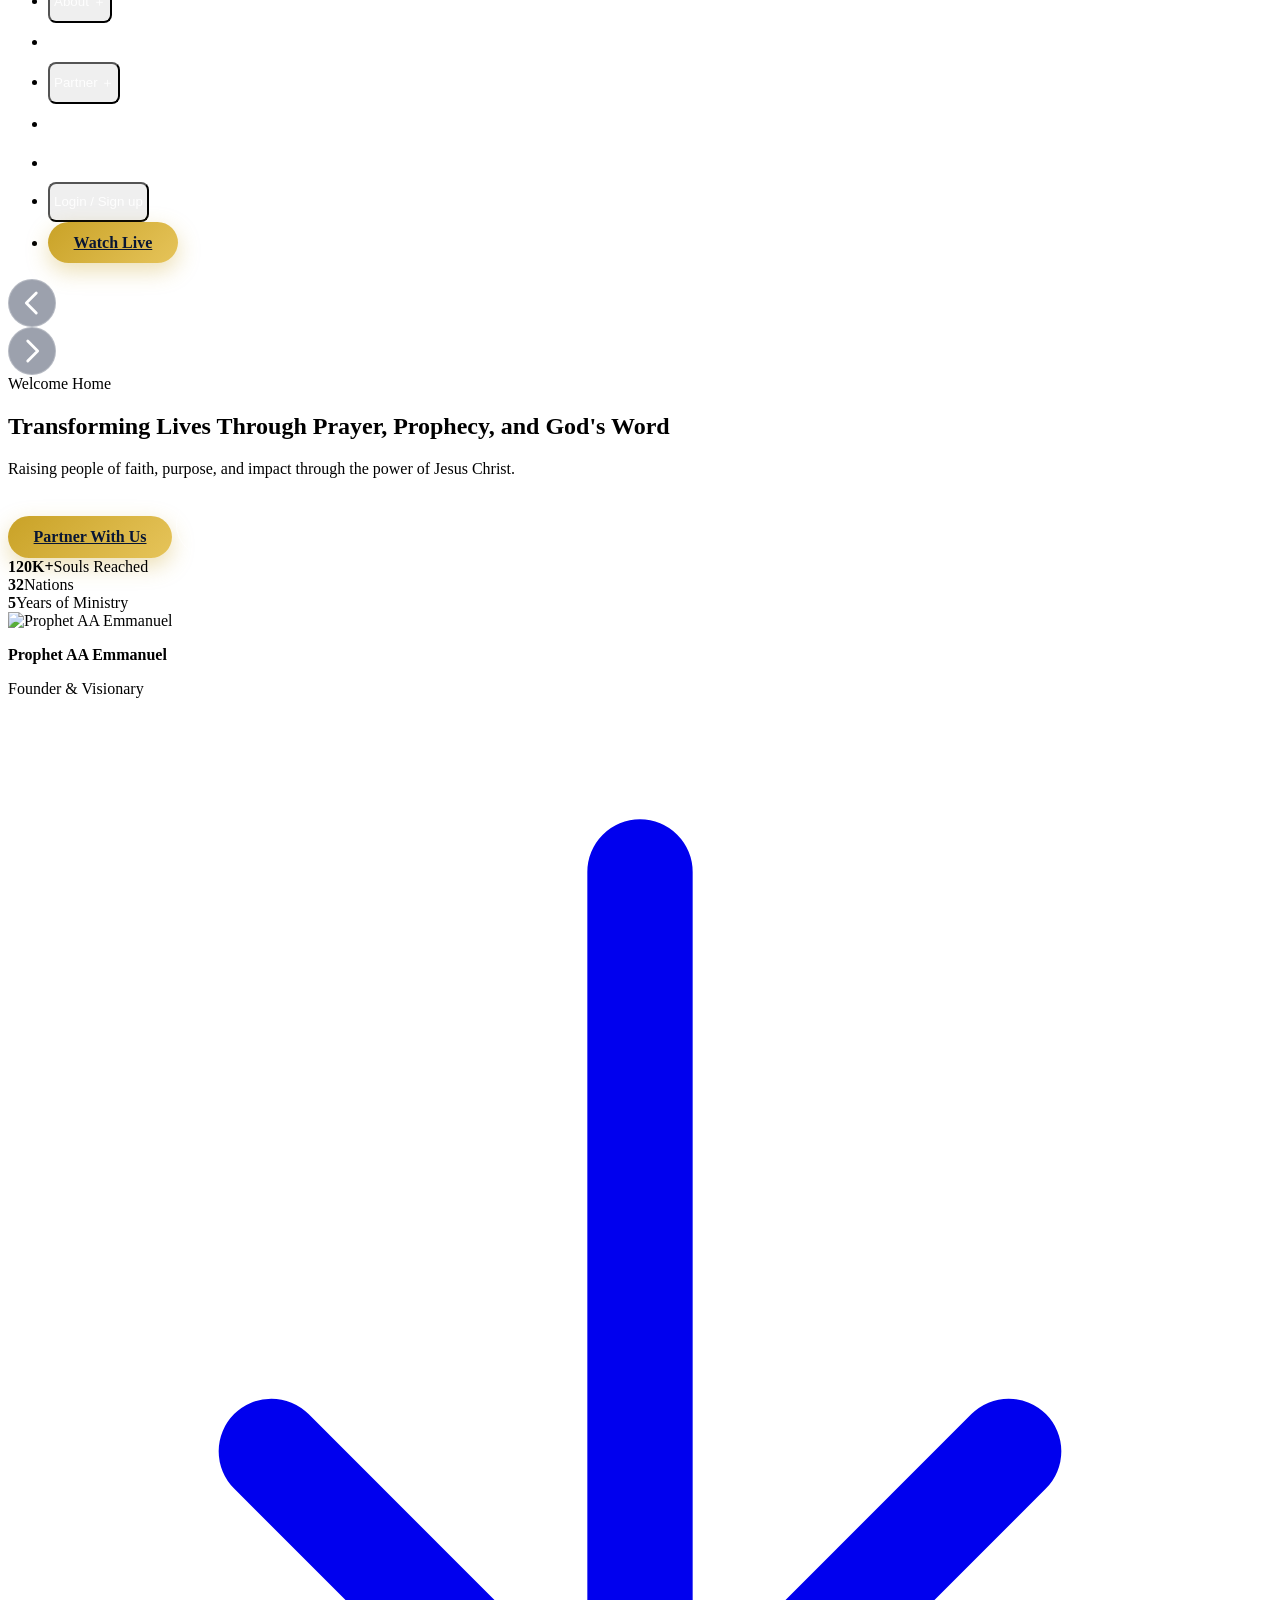
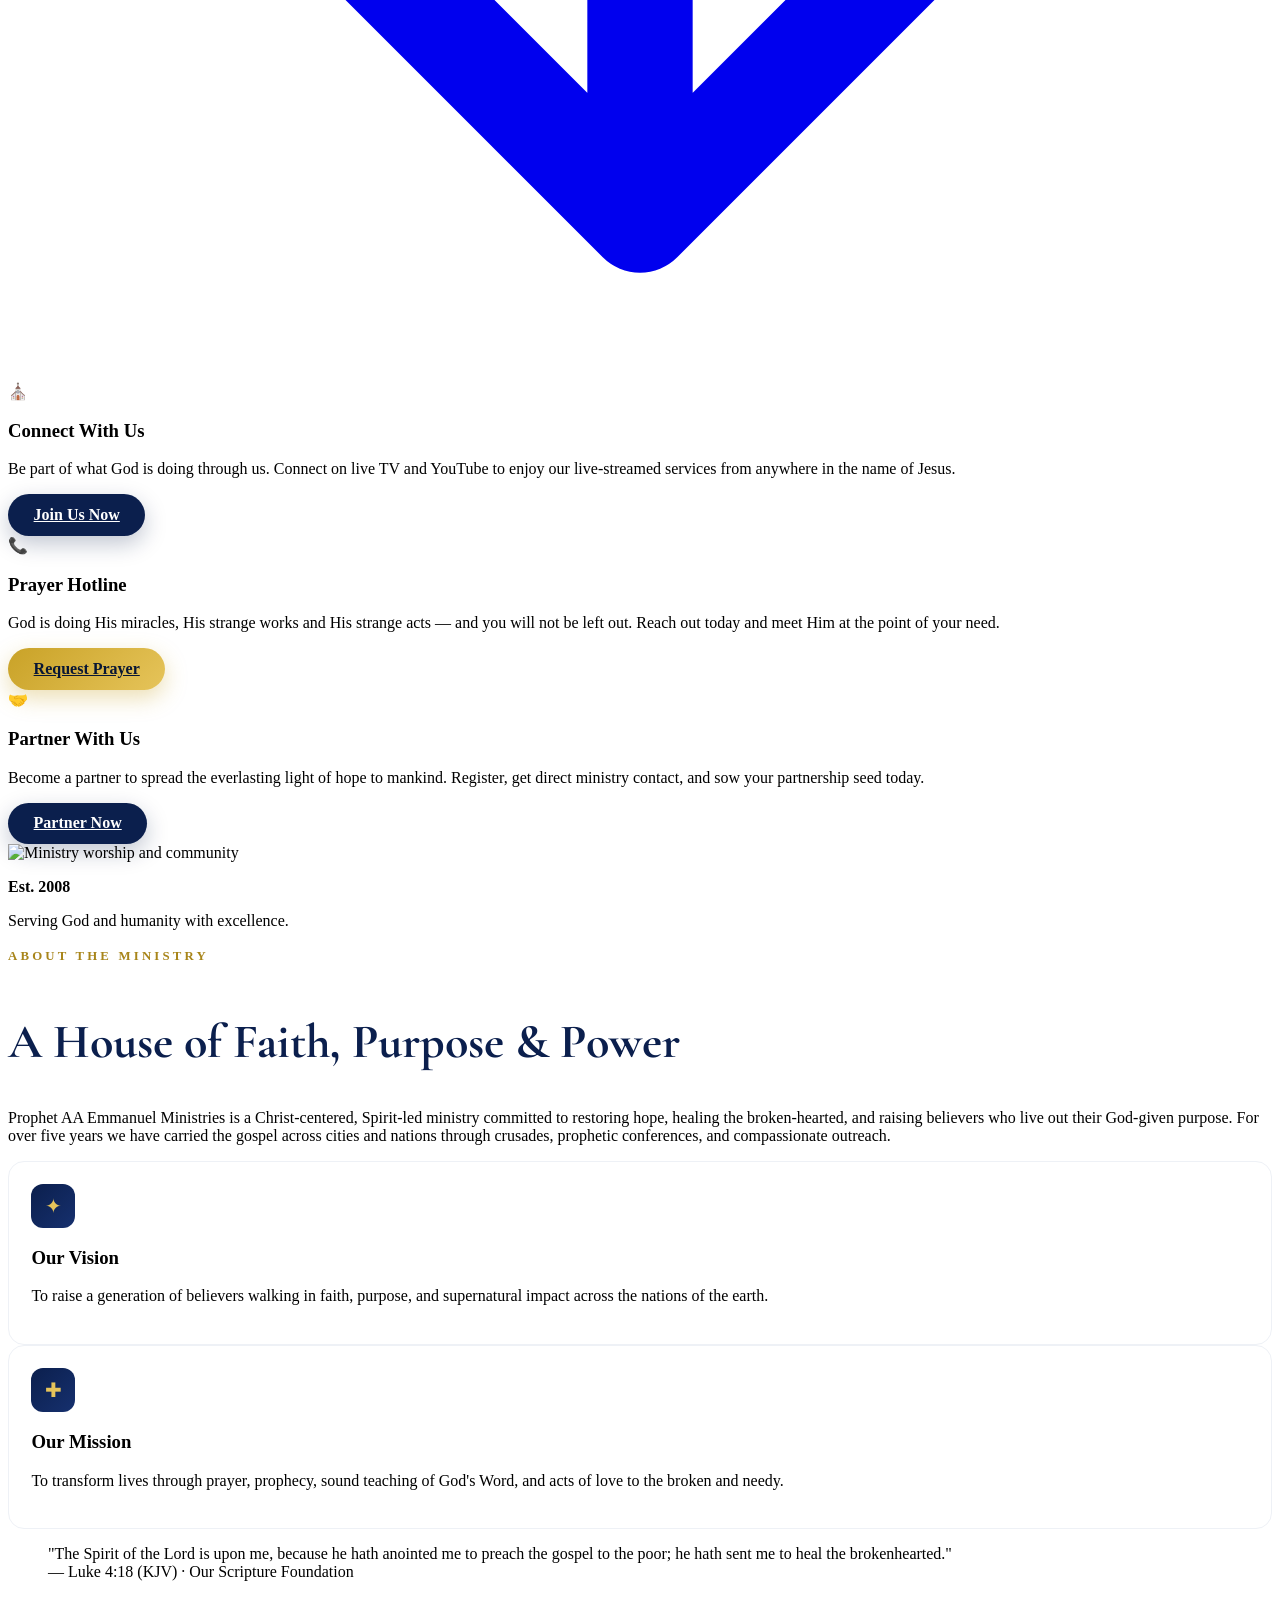
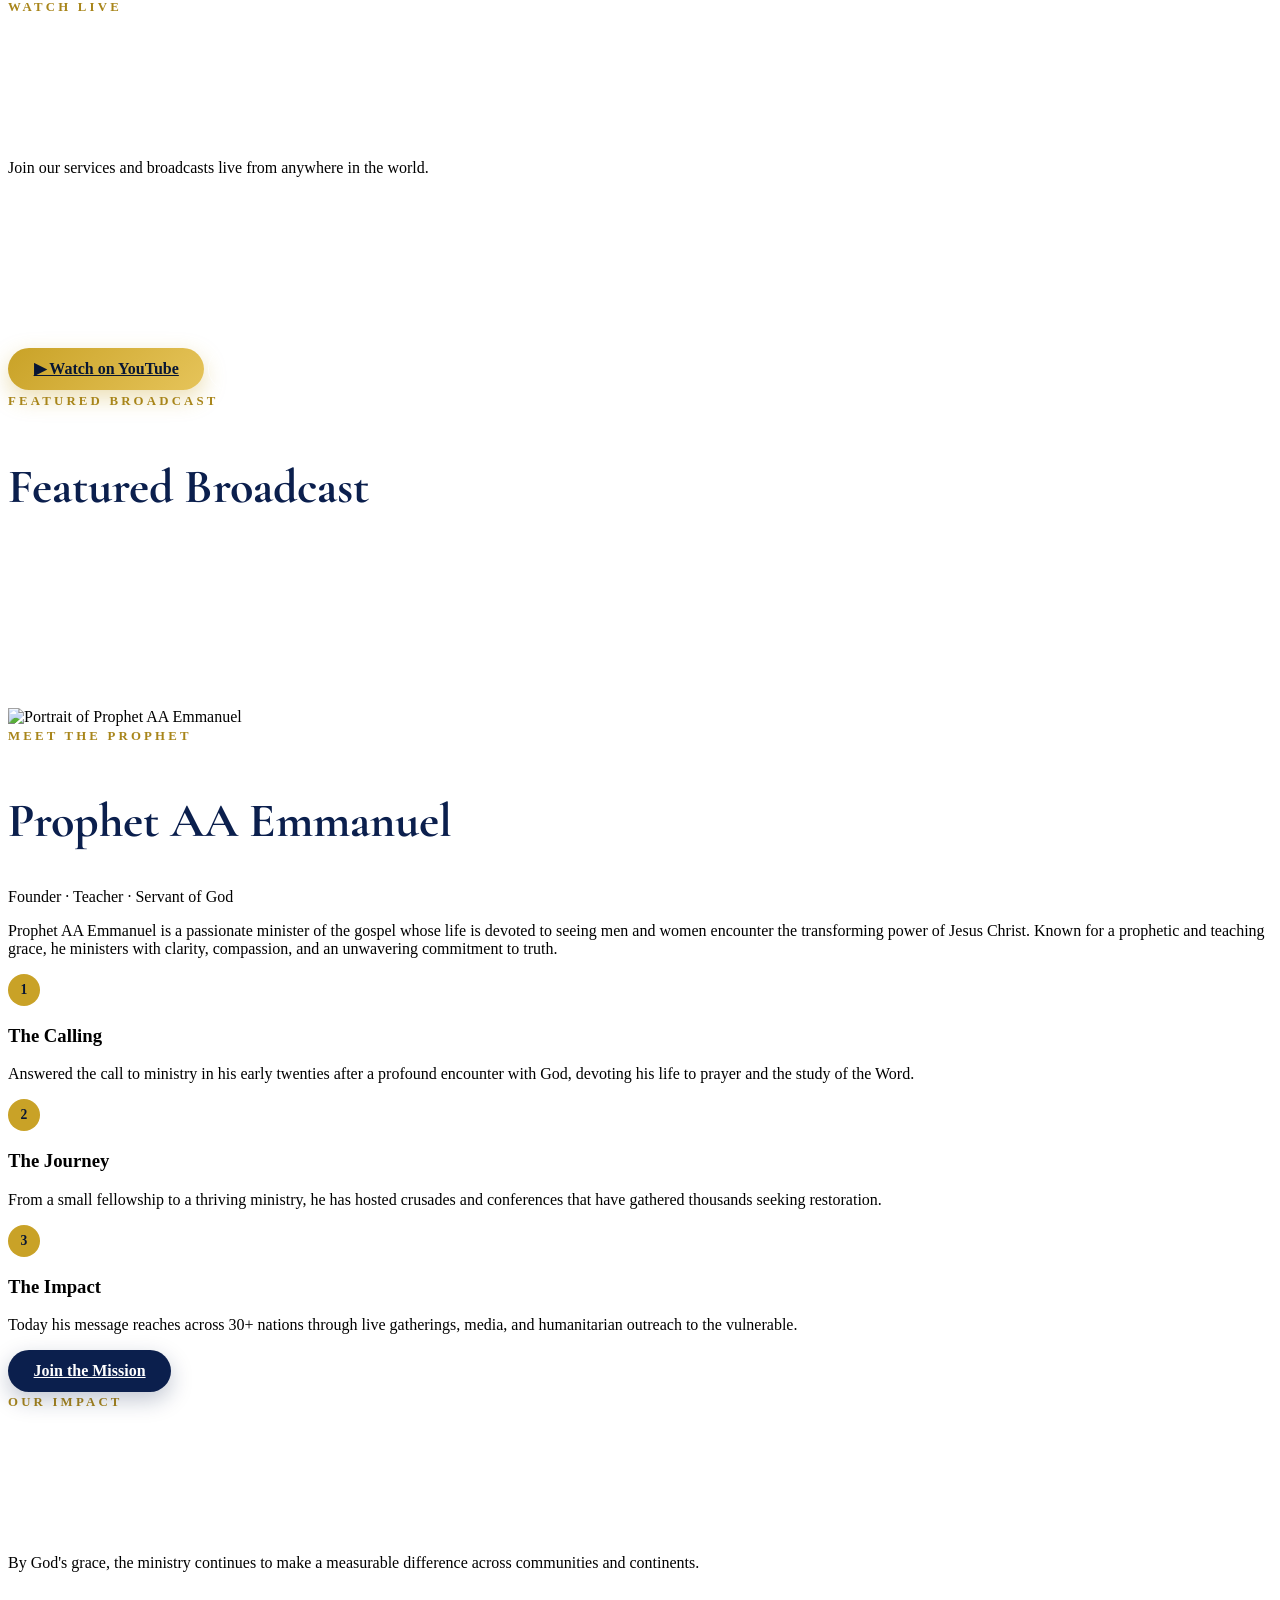
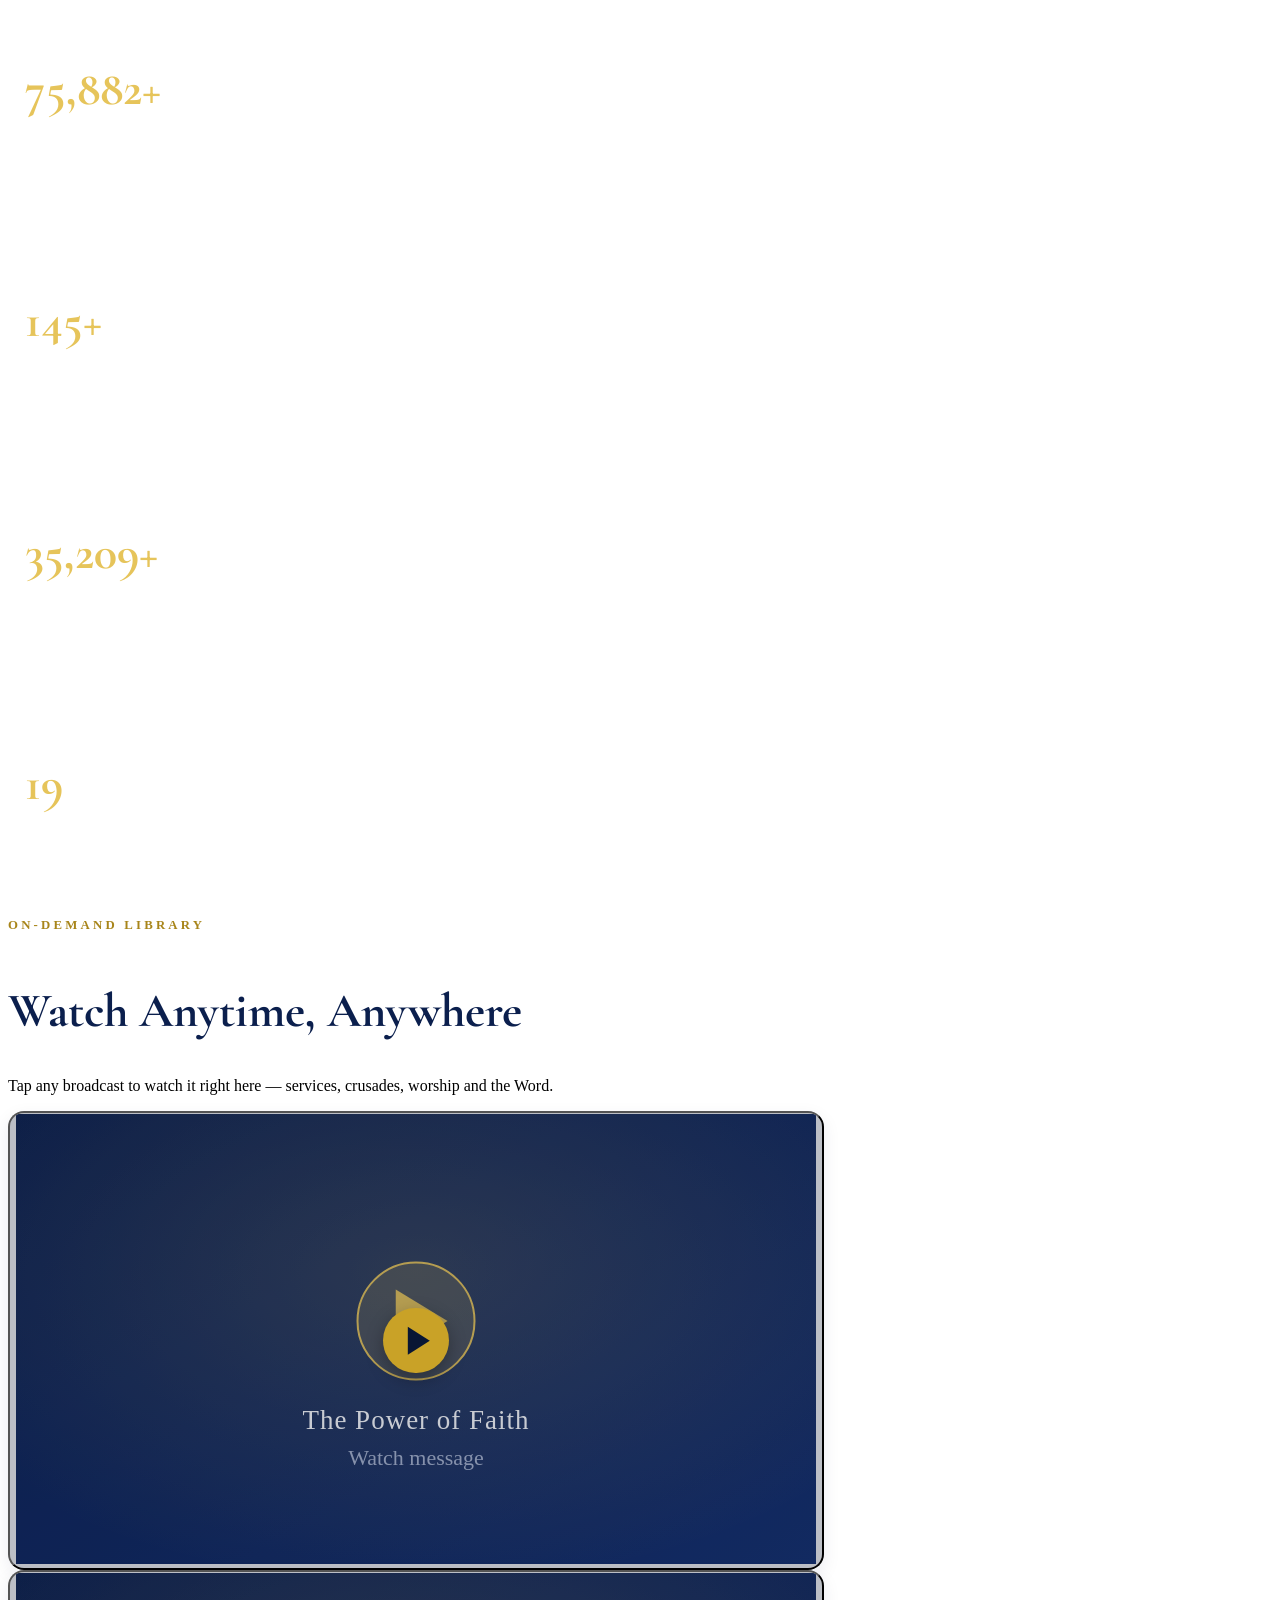
==== commit 261a964b: "Password show/hide toggle + reset flow, and clearer partner sign-up messaging - Every password field" ====
--- a/index.html
+++ b/index.html
@@ -60,7 +60,7 @@
   <!-- Loads the Paystack inline checkout library. Add your public key in assets/js/main.js -->
   <script src="https://js.paystack.co/v1/inline.js"></script>
 
-  <link rel="stylesheet" href="assets/css/custom.css?v=20260808d" />
+  <link rel="stylesheet" href="assets/css/custom.css?v=20260829a" />
 </head>
 
 <body class="font-sans text-navy-dark bg-white antialiased">
@@ -853,6 +853,9 @@
             <input id="authPassword" type="password" required autocomplete="current-password" minlength="6" class="form-input" placeholder="••••••••" />
           </div>
           <button type="submit" id="authSubmit" class="btn-navy w-full justify-center py-3">Sign In</button>
+          <p class="text-sm text-center">
+            <button type="button" id="authForgot" class="text-gray-500 hover:text-navy hover:underline">Forgot password?</button>
+          </p>
           <p class="text-sm text-center text-gray-500">
             <span id="authToggleText">New here?</span>
             <button type="button" id="authToggle" class="text-gold-dark font-600 hover:underline">Create an account</button>
@@ -910,14 +913,15 @@
         <div id="partnerSuccess" class="p-6 hidden text-center">
           <div class="mx-auto h-14 w-14 rounded-full bg-green-100 text-green-600 flex items-center justify-center text-3xl">✓</div>
           <h4 class="font-serif text-2xl font-700 text-navy mt-3">Welcome, <span id="partnerName">Partner</span>!</h4>
-          <p class="text-sm text-gray-600 mt-2">Your partner account is created — check your email to confirm it. Complete your partnership below.</p>
-          <button id="partnerPay" class="btn-gold w-full justify-center py-3.5 mt-5"><span id="partnerPayLabel">Pay</span> ₦<span id="partnerAmtText">0</span><span id="partnerPaySuffix"> Now</span></button>
+          <p class="text-sm text-gray-600 mt-2">Your partner account is ready. Send your partnership seed of ₦<span id="partnerAmtText2">0</span> using the bank details above, then tap below to let us know.</p>
+
+          <button id="partnerPay" class="btn-gold w-full justify-center py-3.5 mt-5"><span id="partnerPayLabel">I've Sent My</span> ₦<span id="partnerAmtText">0</span><span id="partnerPaySuffix"> Transfer</span></button>
+          <a href="member.html" class="btn-navy w-full justify-center py-3.5 mt-3 block text-center">Login to My Member Account →</a>
           <a id="partnerWhatsapp" href="#" target="_blank" rel="noopener" class="mt-3 inline-flex items-center justify-center gap-2 w-full bg-[#25D366] hover:bg-[#1eb858] text-white font-600 px-6 py-3 rounded-full transition">
             <svg class="h-5 w-5" fill="currentColor" viewBox="0 0 24 24"><path d="M.057 24l1.687-6.163a11.867 11.867 0 01-1.587-5.946C.16 5.335 5.495 0 12.05 0a11.82 11.82 0 018.413 3.488 11.82 11.82 0 013.48 8.414c-.003 6.557-5.338 11.892-11.893 11.892a11.9 11.9 0 01-5.688-1.448L.057 24zm6.597-3.807c1.676.995 3.276 1.591 5.392 1.592 5.448 0 9.886-4.434 9.889-9.885.002-5.462-4.415-9.89-9.881-9.892-5.452 0-9.887 4.434-9.889 9.884a9.86 9.86 0 001.51 5.26l-.999 3.648 3.978-.607zm11.387-5.464c-.074-.124-.272-.198-.57-.347-.297-.149-1.758-.868-2.031-.967-.272-.099-.47-.149-.669.149-.198.297-.768.967-.941 1.165-.173.198-.347.223-.644.074-.297-.149-1.255-.462-2.39-1.475-.883-.788-1.48-1.761-1.653-2.059-.173-.297-.018-.458.13-.606.134-.133.297-.347.446-.521.151-.172.2-.296.3-.495.099-.198.05-.372-.025-.521-.075-.148-.669-1.612-.916-2.207-.242-.579-.487-.501-.669-.51l-.57-.01c-.198 0-.52.074-.792.372s-1.04 1.016-1.04 2.479 1.065 2.876 1.213 3.074c.149.198 2.095 3.2 5.076 4.487.709.306 1.263.489 1.694.626.712.226 1.36.194 1.872.118.571-.085 1.758-.719 2.006-1.413.248-.695.248-1.29.173-1.414z"/></svg>
             Contact the Prophet's Office directly
           </a>
-          <a href="member.html" class="mt-3 block text-center text-sm font-600 text-navy hover:text-gold-dark">Go to My Account →</a>
-          <button data-close-partner class="w-full text-center text-sm text-gray-500 mt-2 hover:text-navy">Done — close</button>
+          <button data-close-partner class="w-full text-center text-sm text-gray-500 mt-3 hover:text-navy">Done — close</button>
         </div>
       </div>
     </div>
@@ -946,10 +950,10 @@
   <!-- Toast -->
   <div id="toast" class="fixed bottom-6 left-1/2 -translate-x-1/2 z-[70] hidden bg-navy text-white px-5 py-3 rounded-full shadow-xl text-sm"></div>
 
-  <script src="assets/js/config.js?v=20260808d"></script>
+  <script src="assets/js/config.js?v=20260829a"></script>
   <!-- Supabase client library (powers optional login + data storage) -->
   <script src="https://cdn.jsdelivr.net/npm/@supabase/supabase-js@2"></script>
-  <script src="assets/js/supabase.js?v=20260808d"></script>
-  <script src="assets/js/main.js?v=20260808d"></script>
+  <script src="assets/js/supabase.js?v=20260829a"></script>
+  <script src="assets/js/main.js?v=20260829a"></script>
 </body>
 </html>
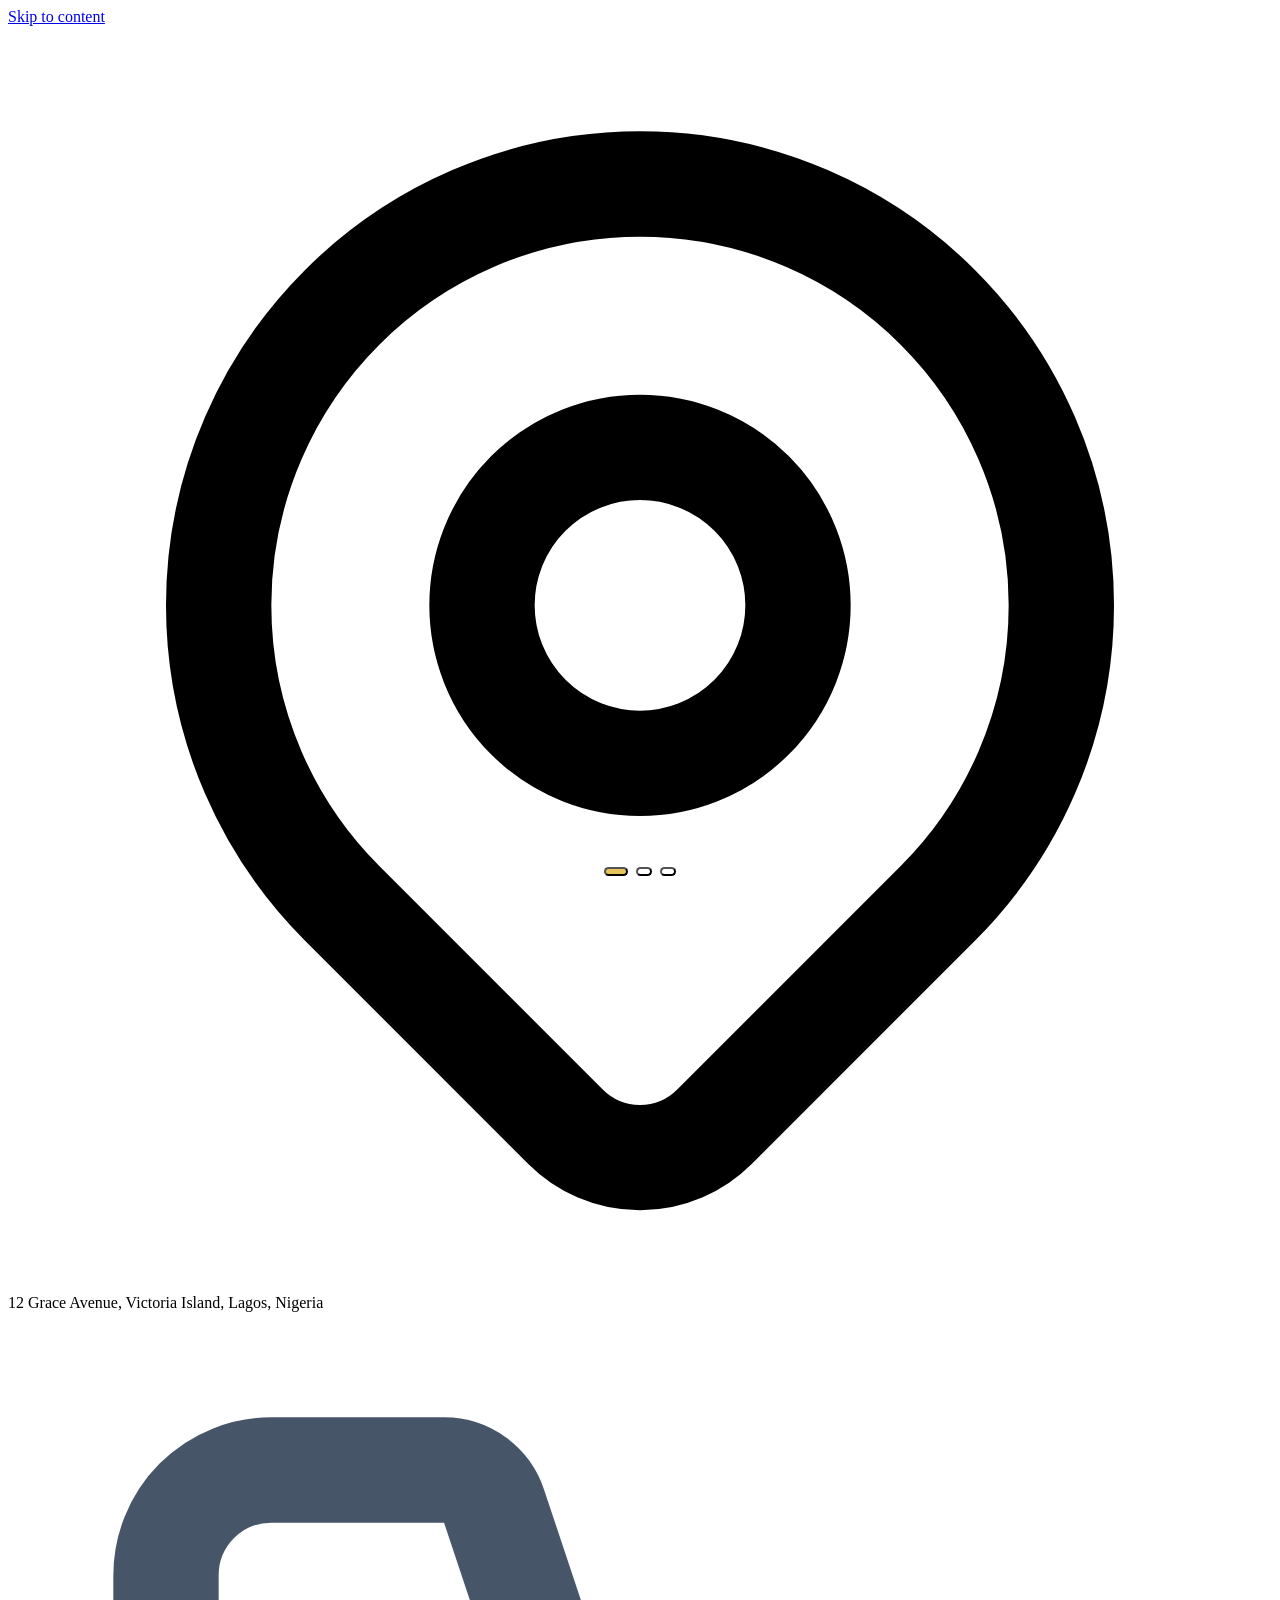
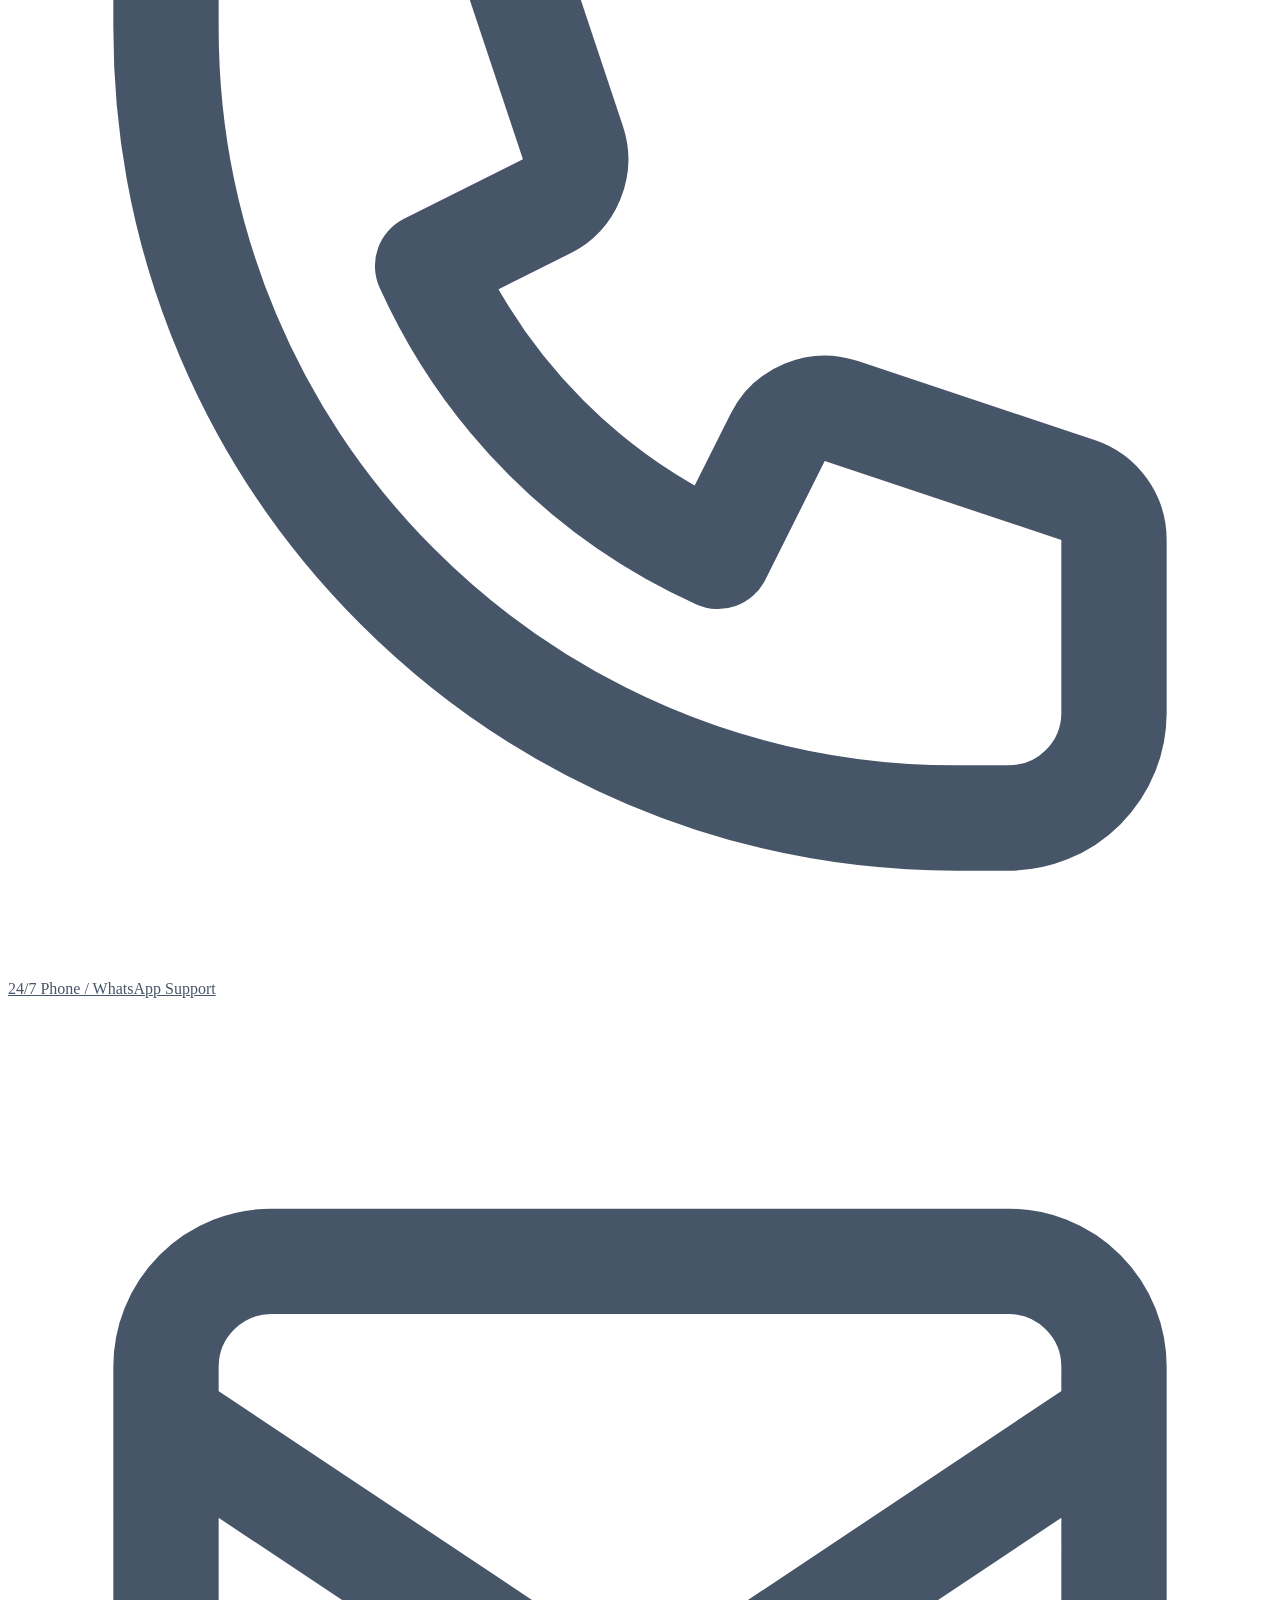
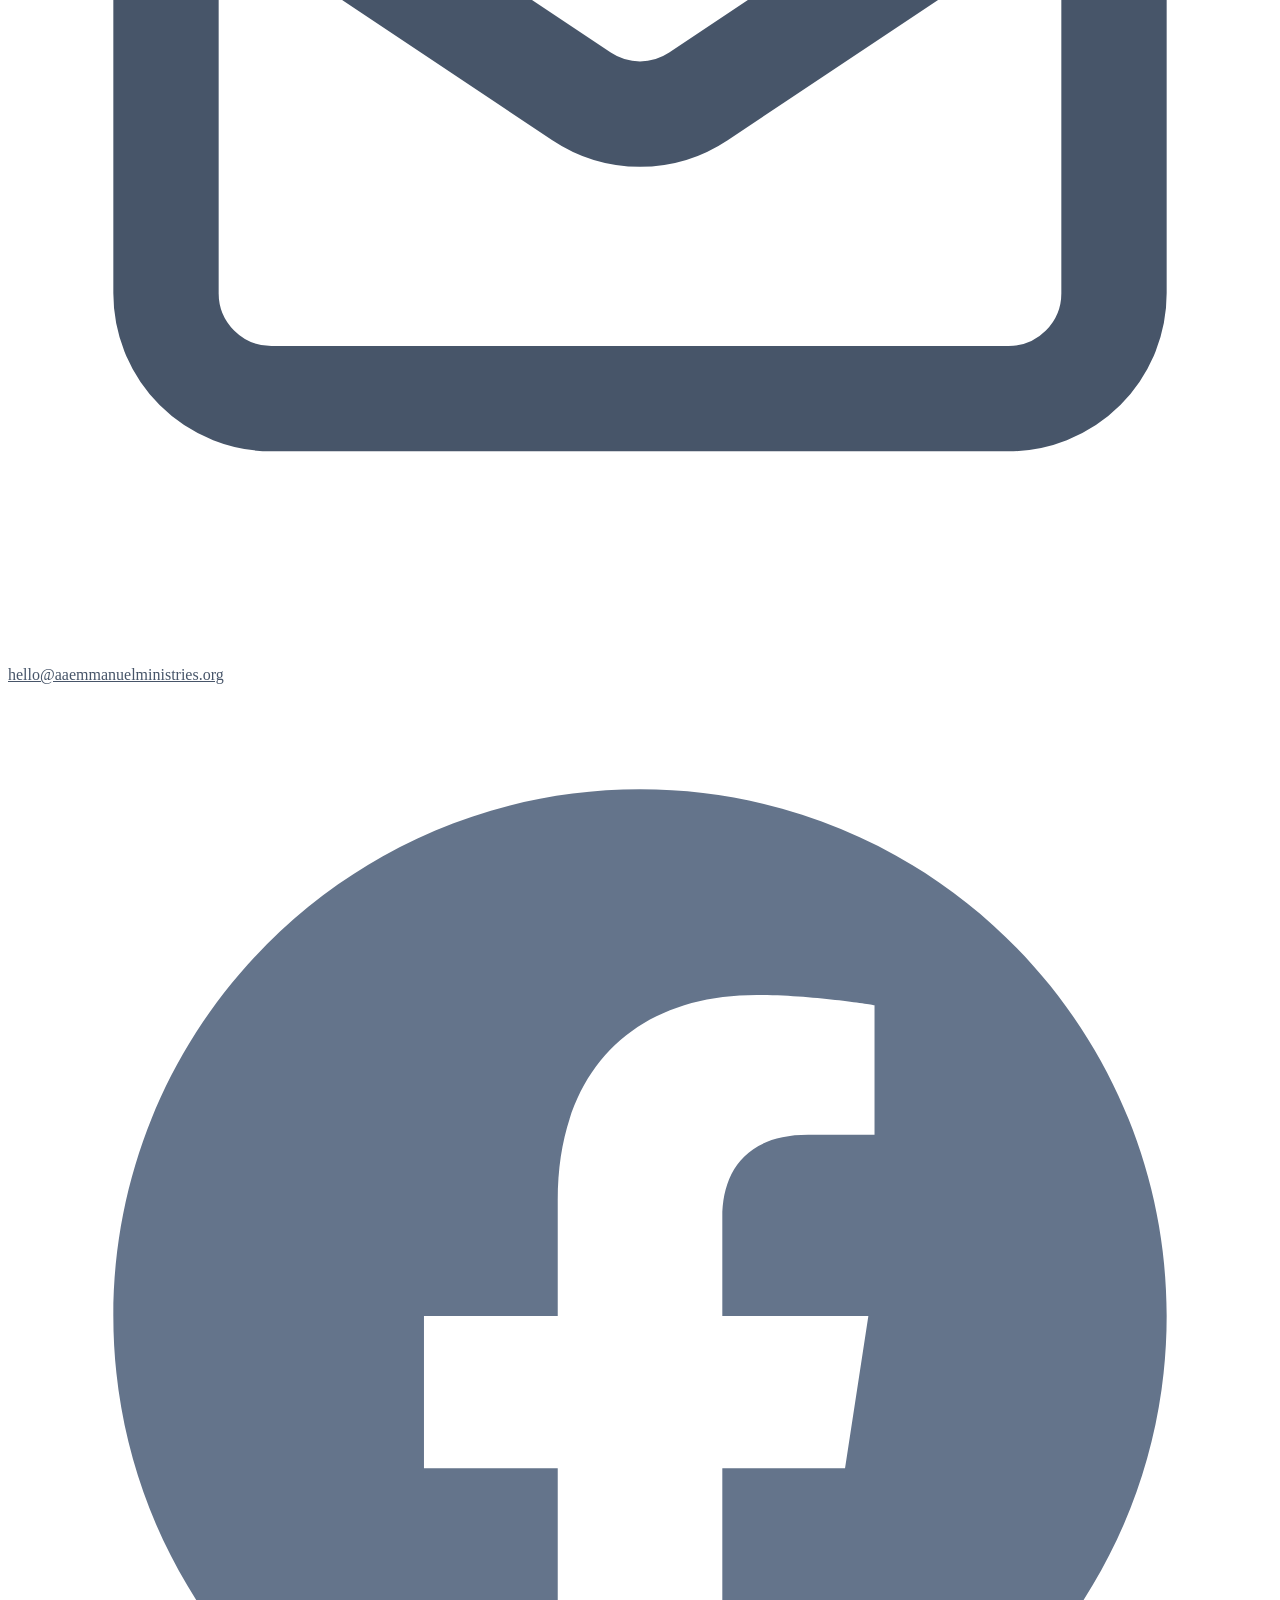
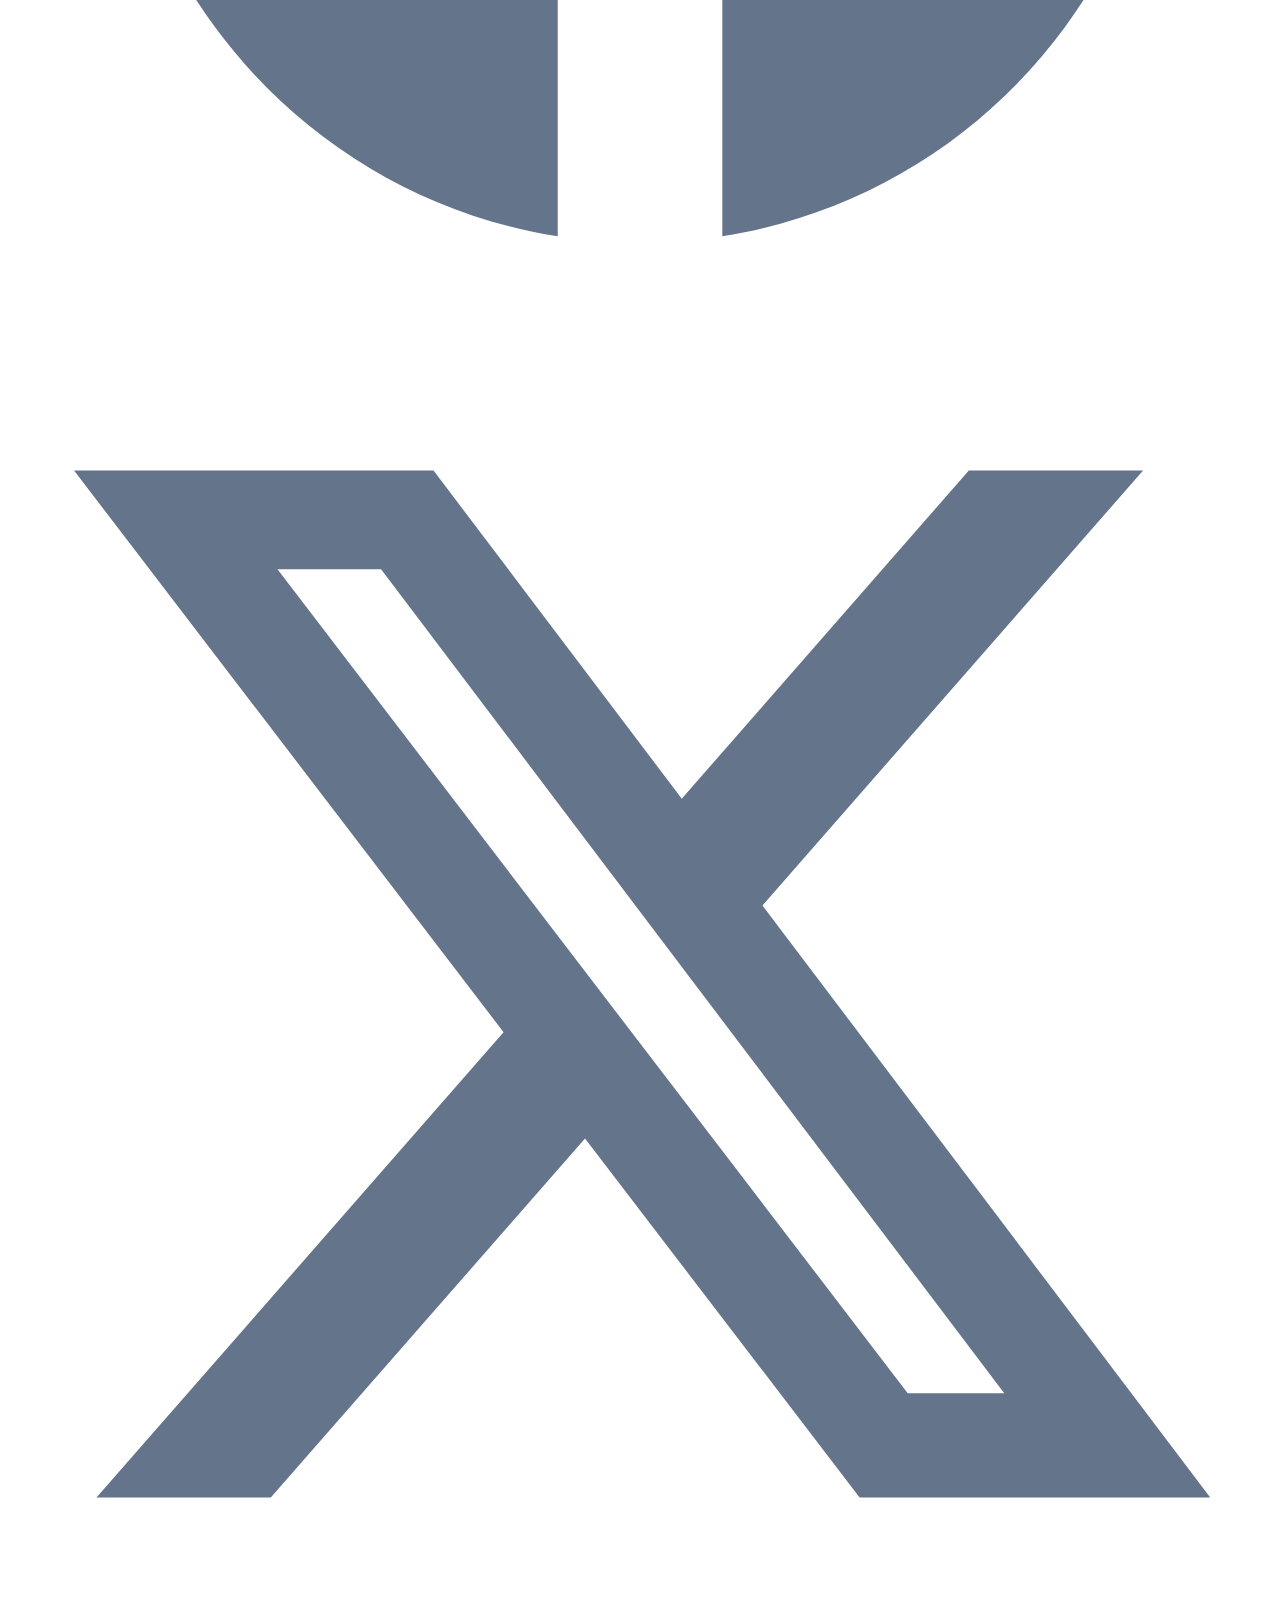
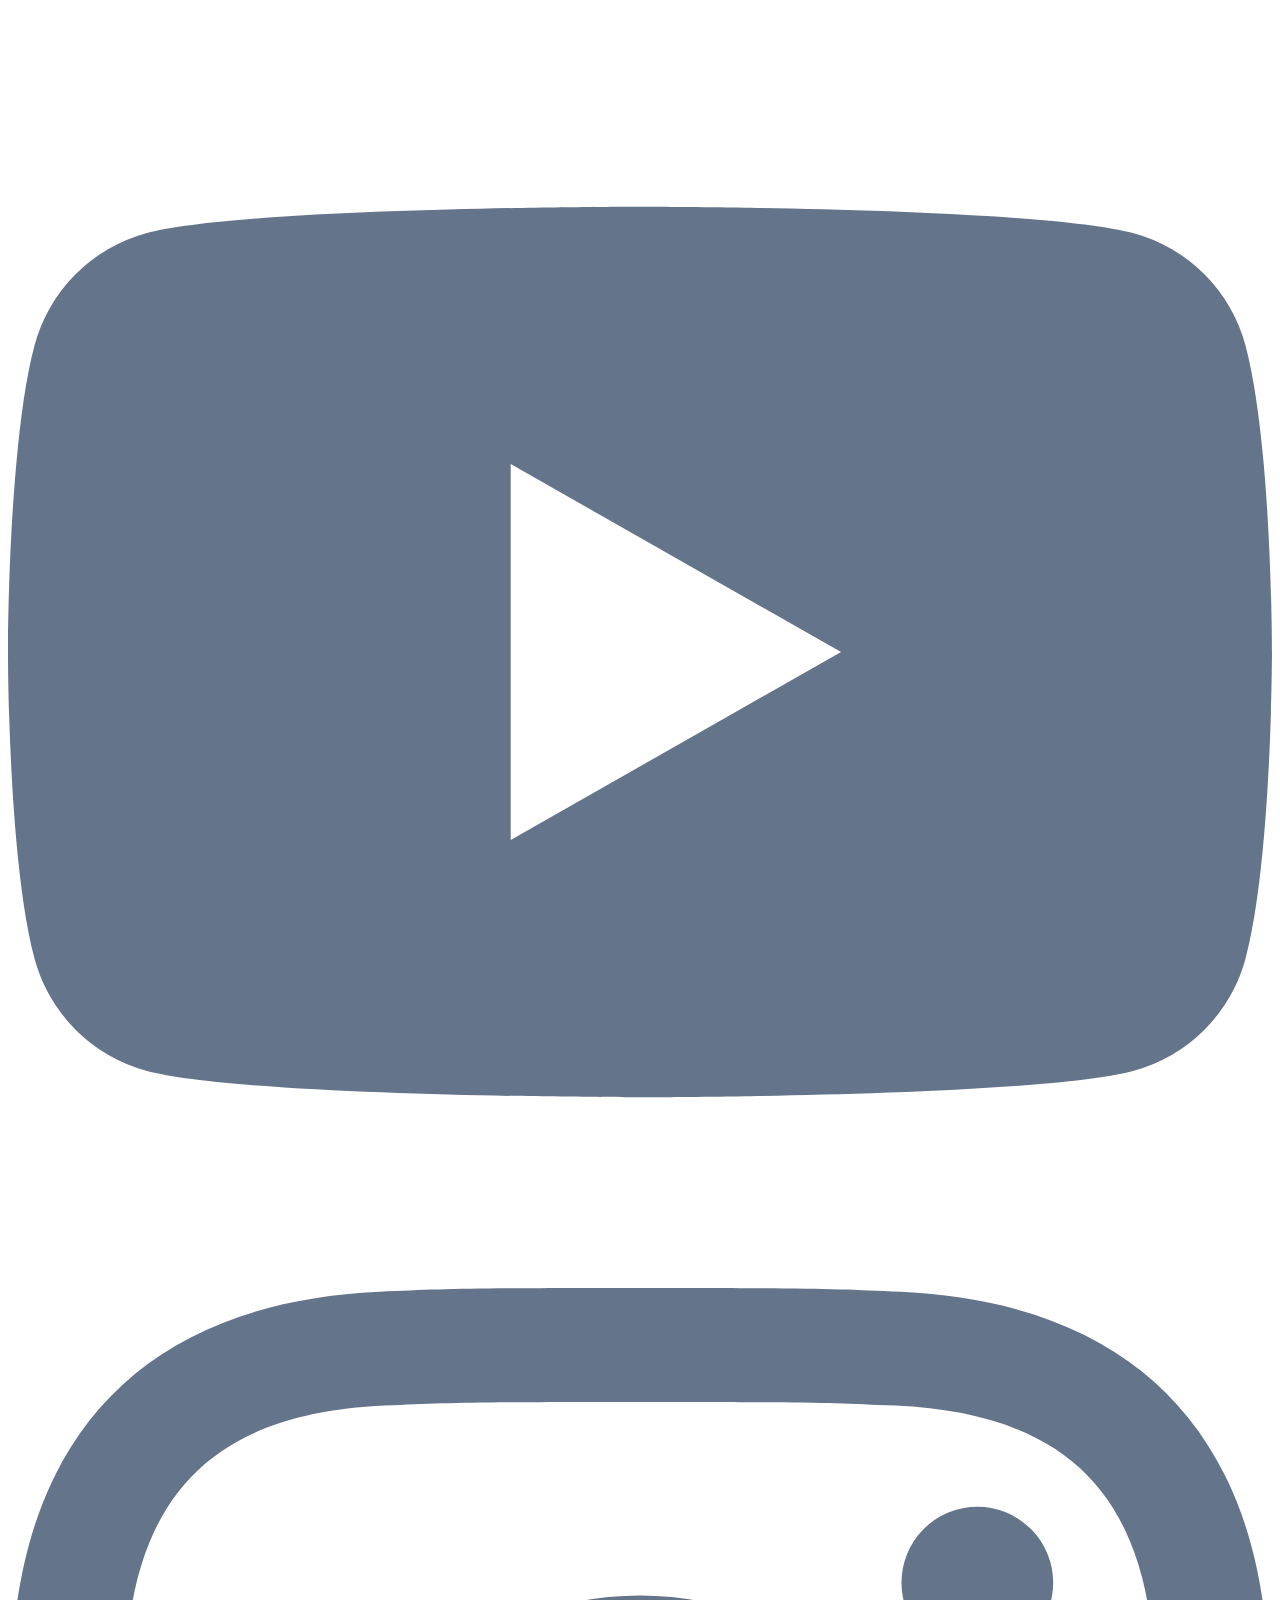
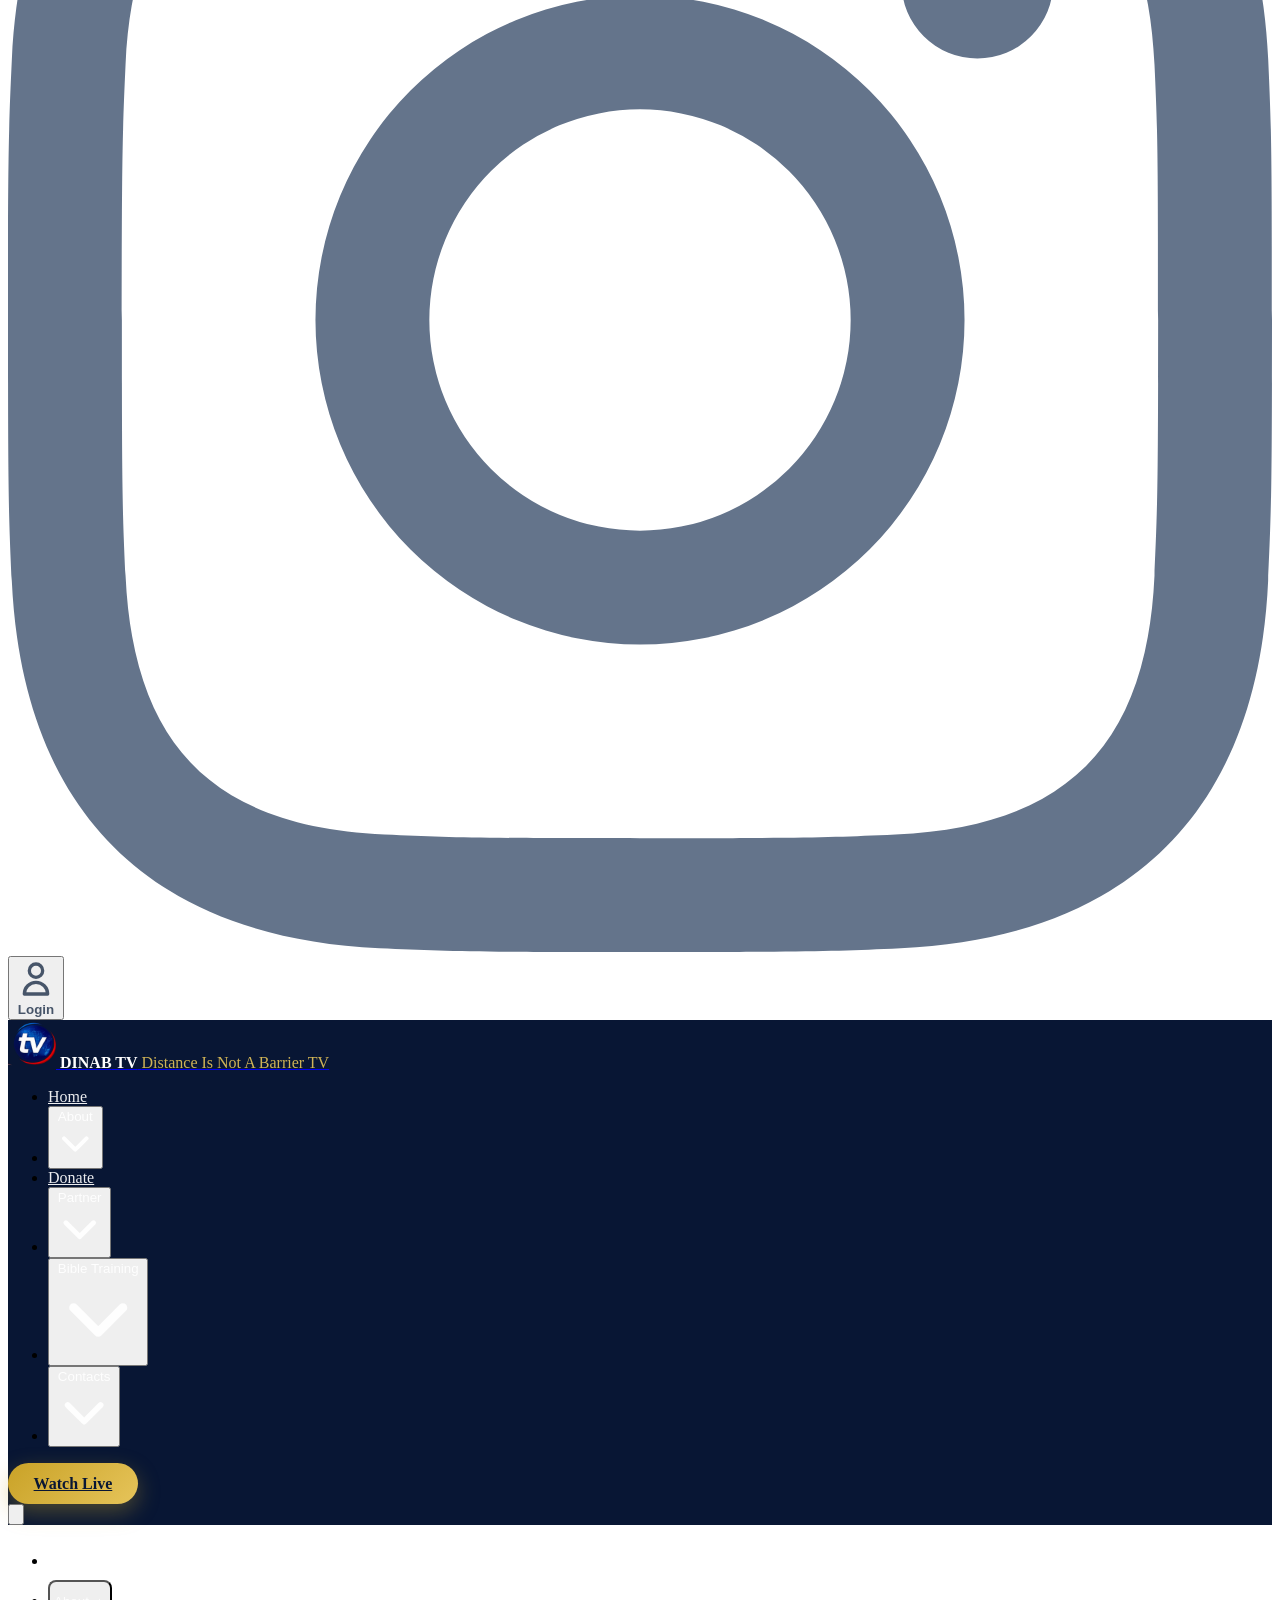
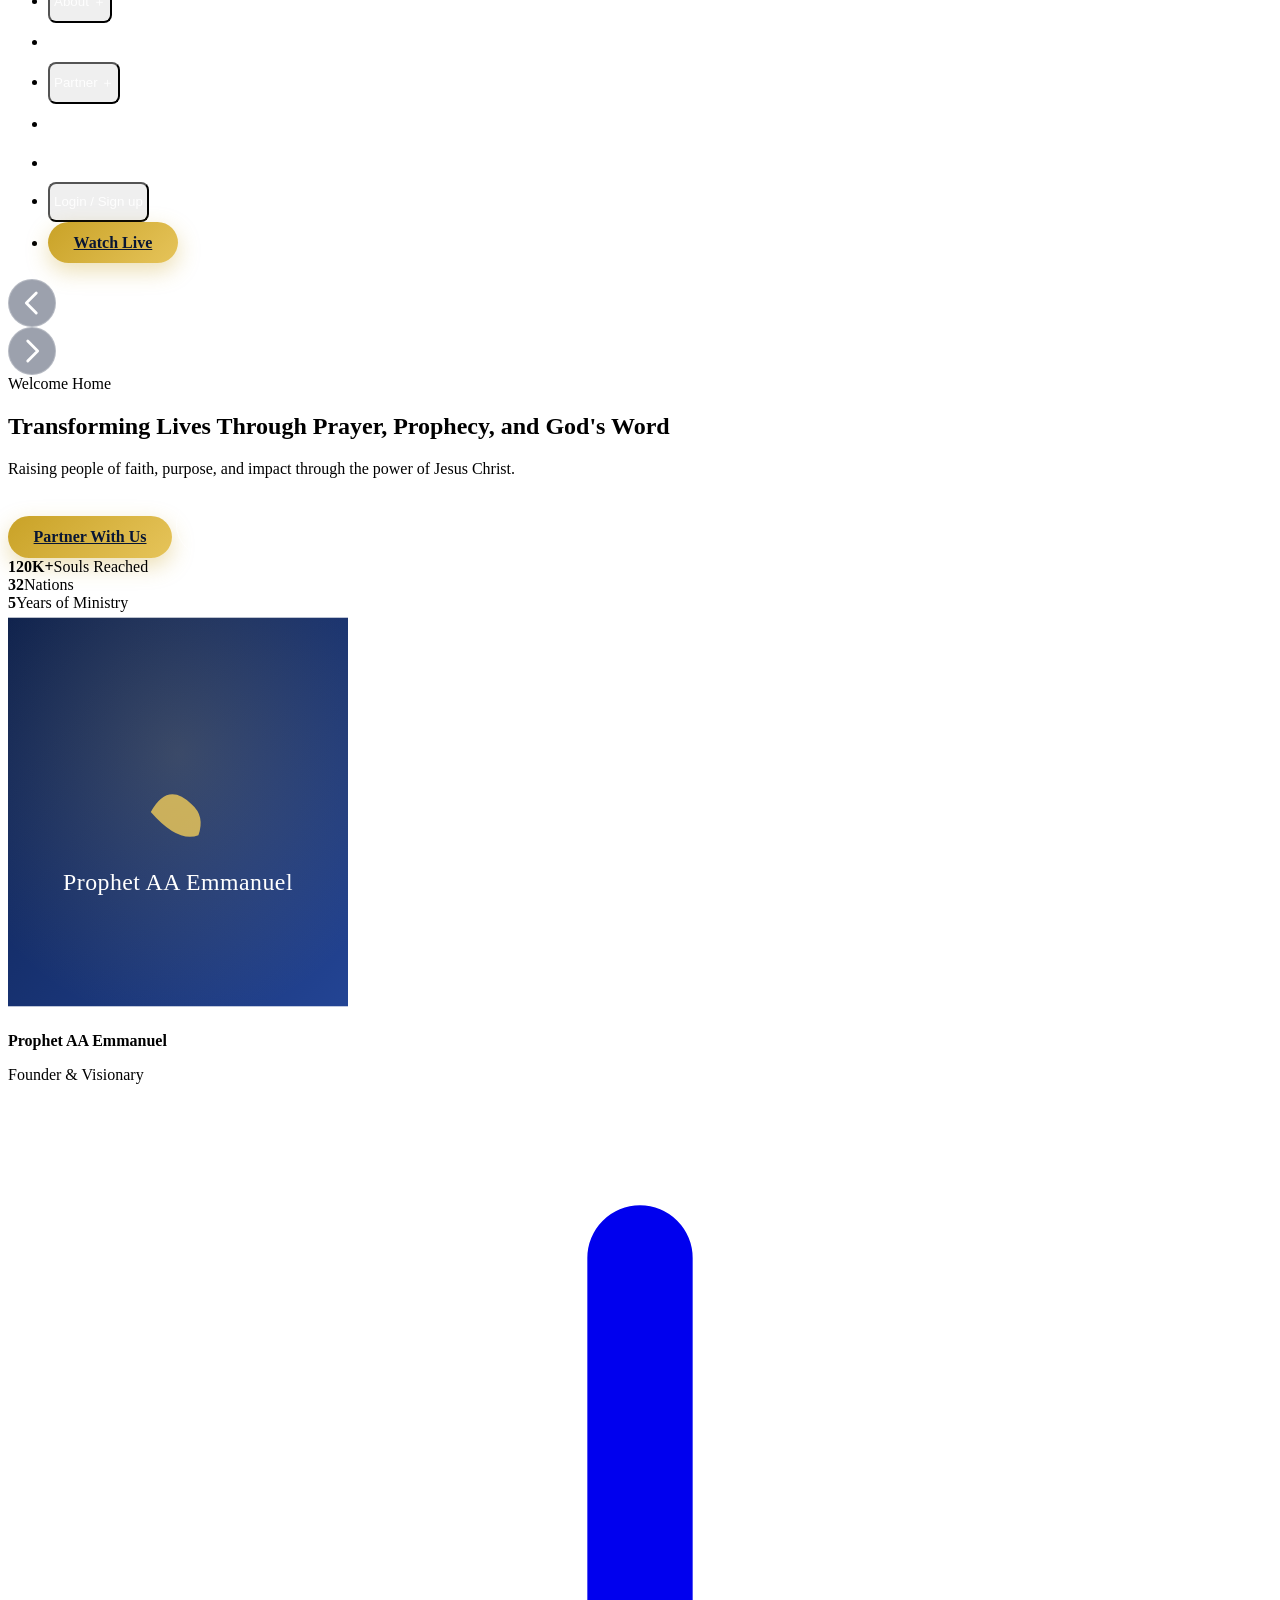
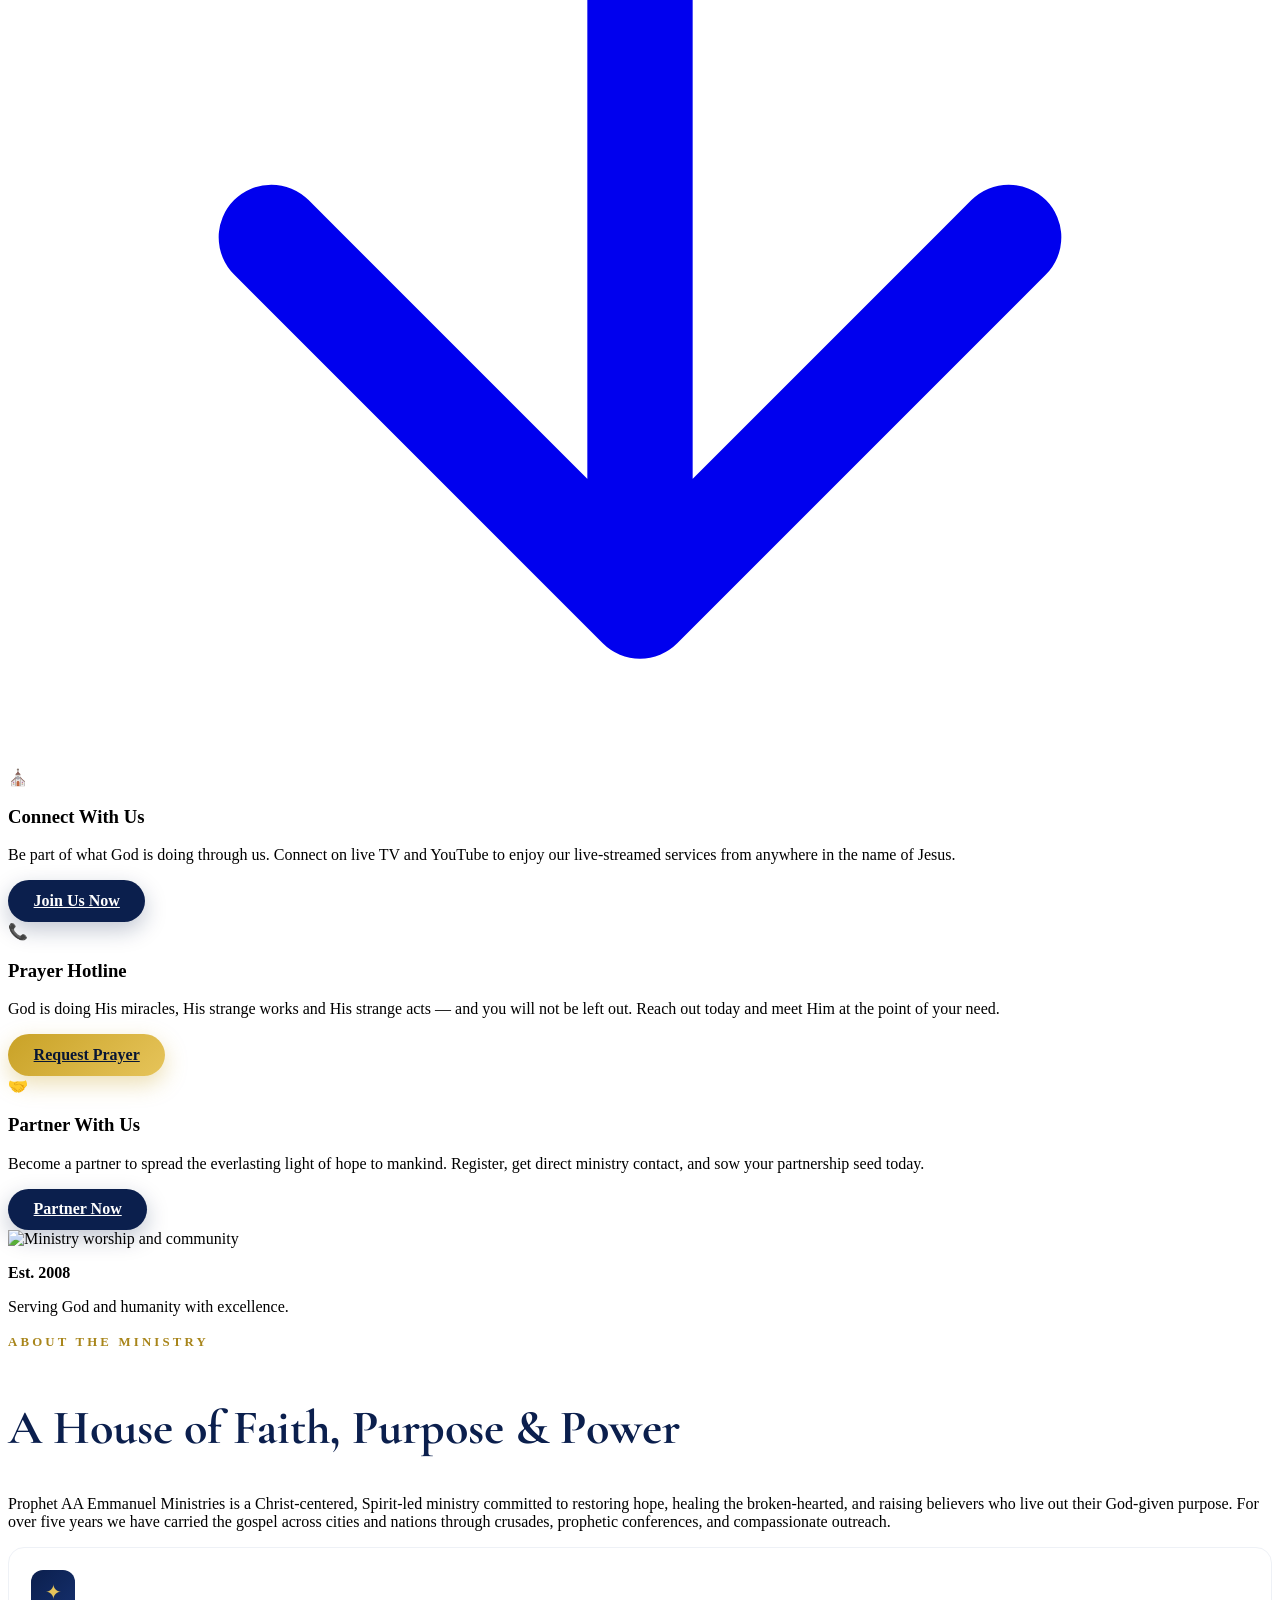
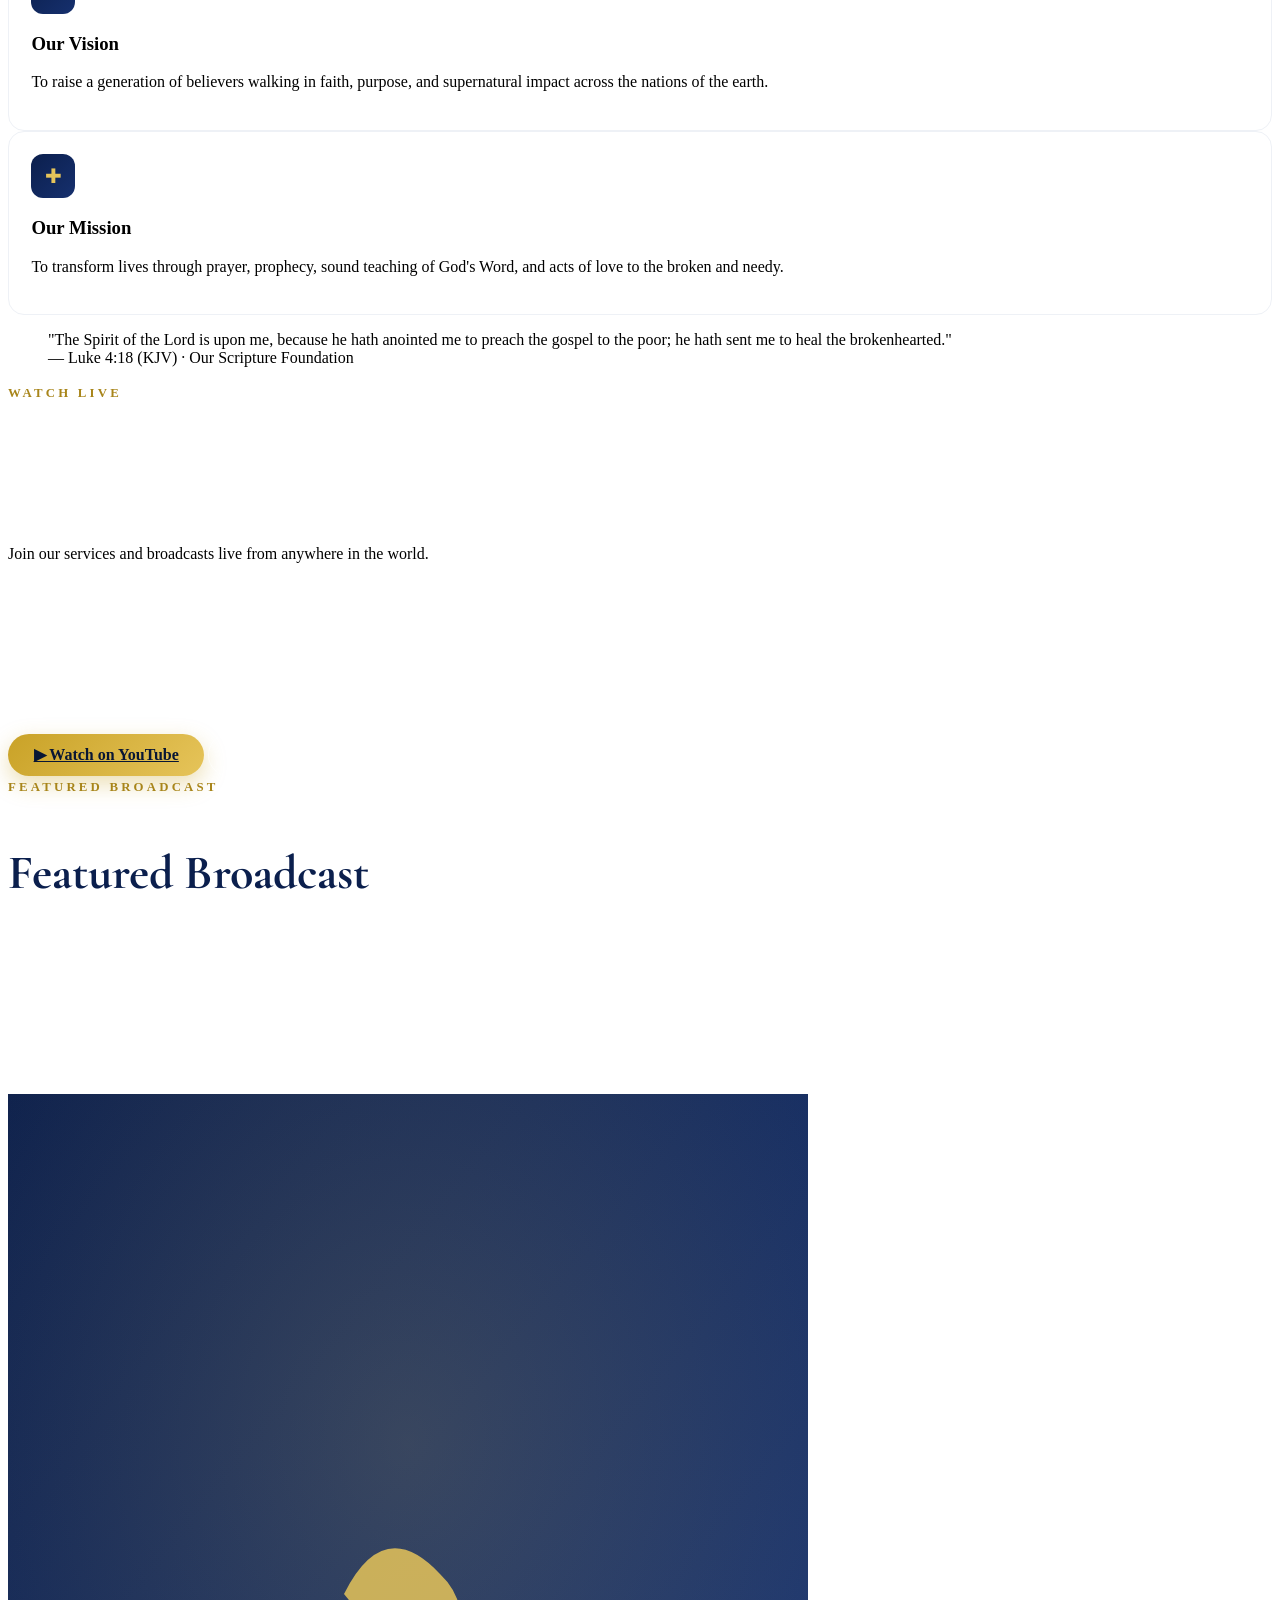
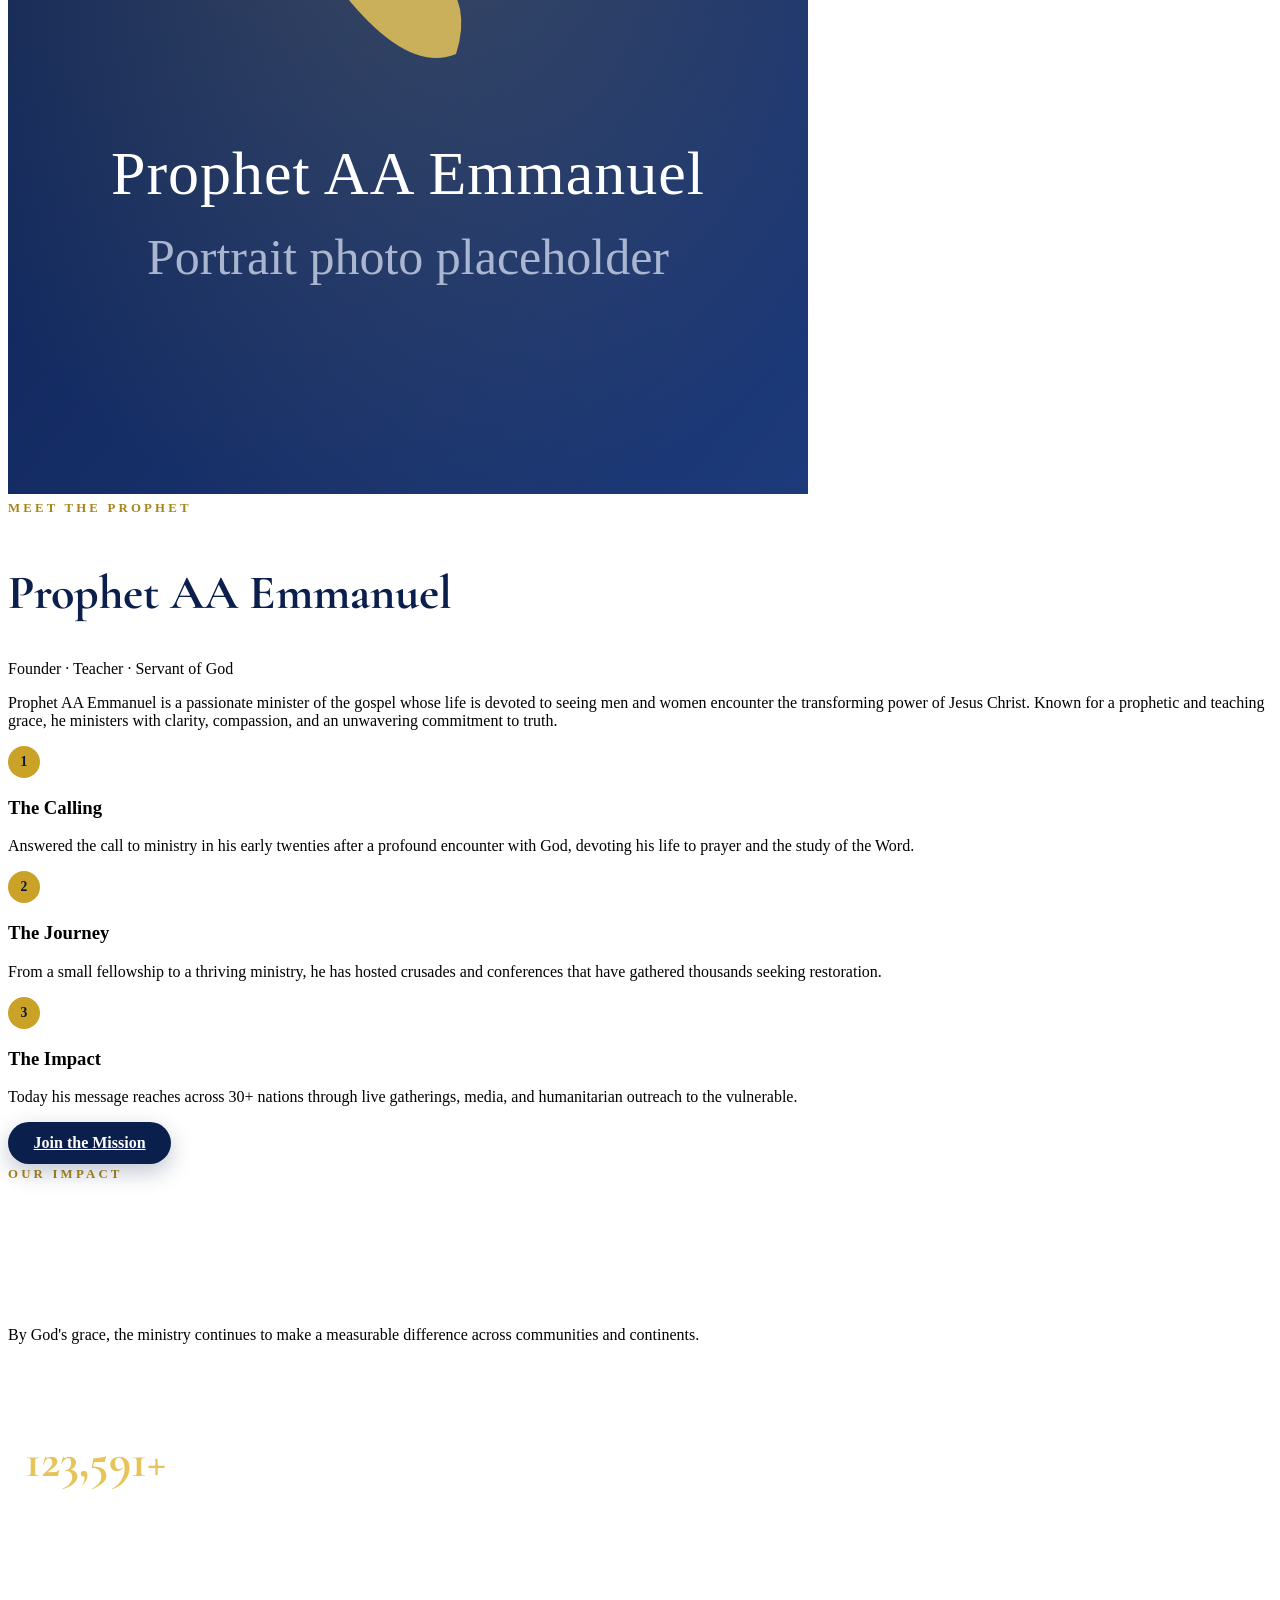
==== commit a026e958: "Show bank account details right on the success screen The 'using the bank details above' line pointe" ====
--- a/index.html
+++ b/index.html
@@ -60,7 +60,7 @@
   <!-- Loads the Paystack inline checkout library. Add your public key in assets/js/main.js -->
   <script src="https://js.paystack.co/v1/inline.js"></script>
 
-  <link rel="stylesheet" href="assets/css/custom.css?v=20260829a" />
+  <link rel="stylesheet" href="assets/css/custom.css?v=20260829b" />
 </head>
 
 <body class="font-sans text-navy-dark bg-white antialiased">
@@ -913,7 +913,12 @@
         <div id="partnerSuccess" class="p-6 hidden text-center">
           <div class="mx-auto h-14 w-14 rounded-full bg-green-100 text-green-600 flex items-center justify-center text-3xl">✓</div>
           <h4 class="font-serif text-2xl font-700 text-navy mt-3">Welcome, <span id="partnerName">Partner</span>!</h4>
-          <p class="text-sm text-gray-600 mt-2">Your partner account is ready. Send your partnership seed of ₦<span id="partnerAmtText2">0</span> using the bank details above, then tap below to let us know.</p>
+          <p class="text-sm text-gray-600 mt-2">Your partner account is ready. Send your partnership seed of ₦<span id="partnerAmtText2">0</span>, then tap below to let us know.</p>
+
+          <details class="mt-4 text-left rounded-xl border border-gray-200 open:bg-gray-50">
+            <summary class="cursor-pointer p-3 font-600 text-navy text-sm select-none">View account details to transfer to</summary>
+            <div id="partnerSuccessBank" class="px-3 pb-3"></div>
+          </details>
 
           <button id="partnerPay" class="btn-gold w-full justify-center py-3.5 mt-5"><span id="partnerPayLabel">I've Sent My</span> ₦<span id="partnerAmtText">0</span><span id="partnerPaySuffix"> Transfer</span></button>
           <a href="member.html" class="btn-navy w-full justify-center py-3.5 mt-3 block text-center">Login to My Member Account →</a>
@@ -950,10 +955,10 @@
   <!-- Toast -->
   <div id="toast" class="fixed bottom-6 left-1/2 -translate-x-1/2 z-[70] hidden bg-navy text-white px-5 py-3 rounded-full shadow-xl text-sm"></div>
 
-  <script src="assets/js/config.js?v=20260829a"></script>
+  <script src="assets/js/config.js?v=20260829b"></script>
   <!-- Supabase client library (powers optional login + data storage) -->
   <script src="https://cdn.jsdelivr.net/npm/@supabase/supabase-js@2"></script>
-  <script src="assets/js/supabase.js?v=20260829a"></script>
-  <script src="assets/js/main.js?v=20260829a"></script>
+  <script src="assets/js/supabase.js?v=20260829b"></script>
+  <script src="assets/js/main.js?v=20260829b"></script>
 </body>
 </html>
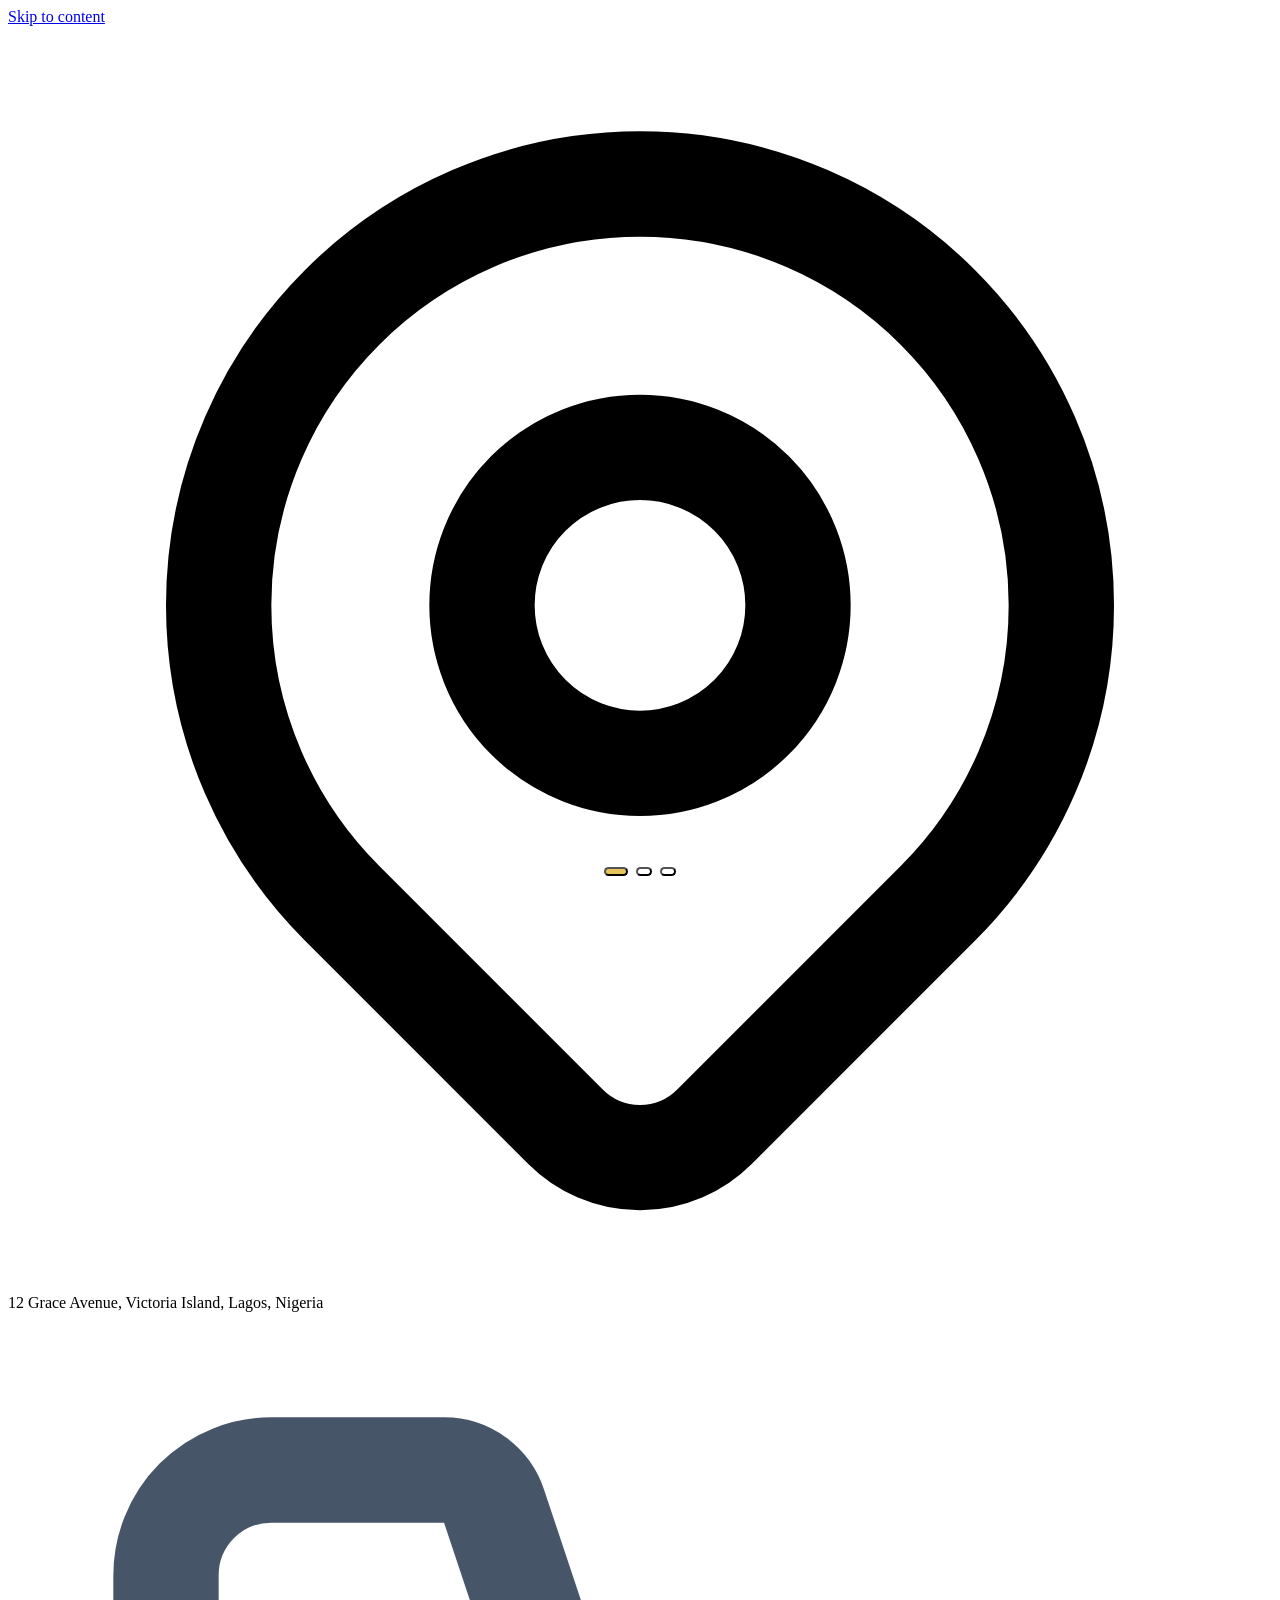
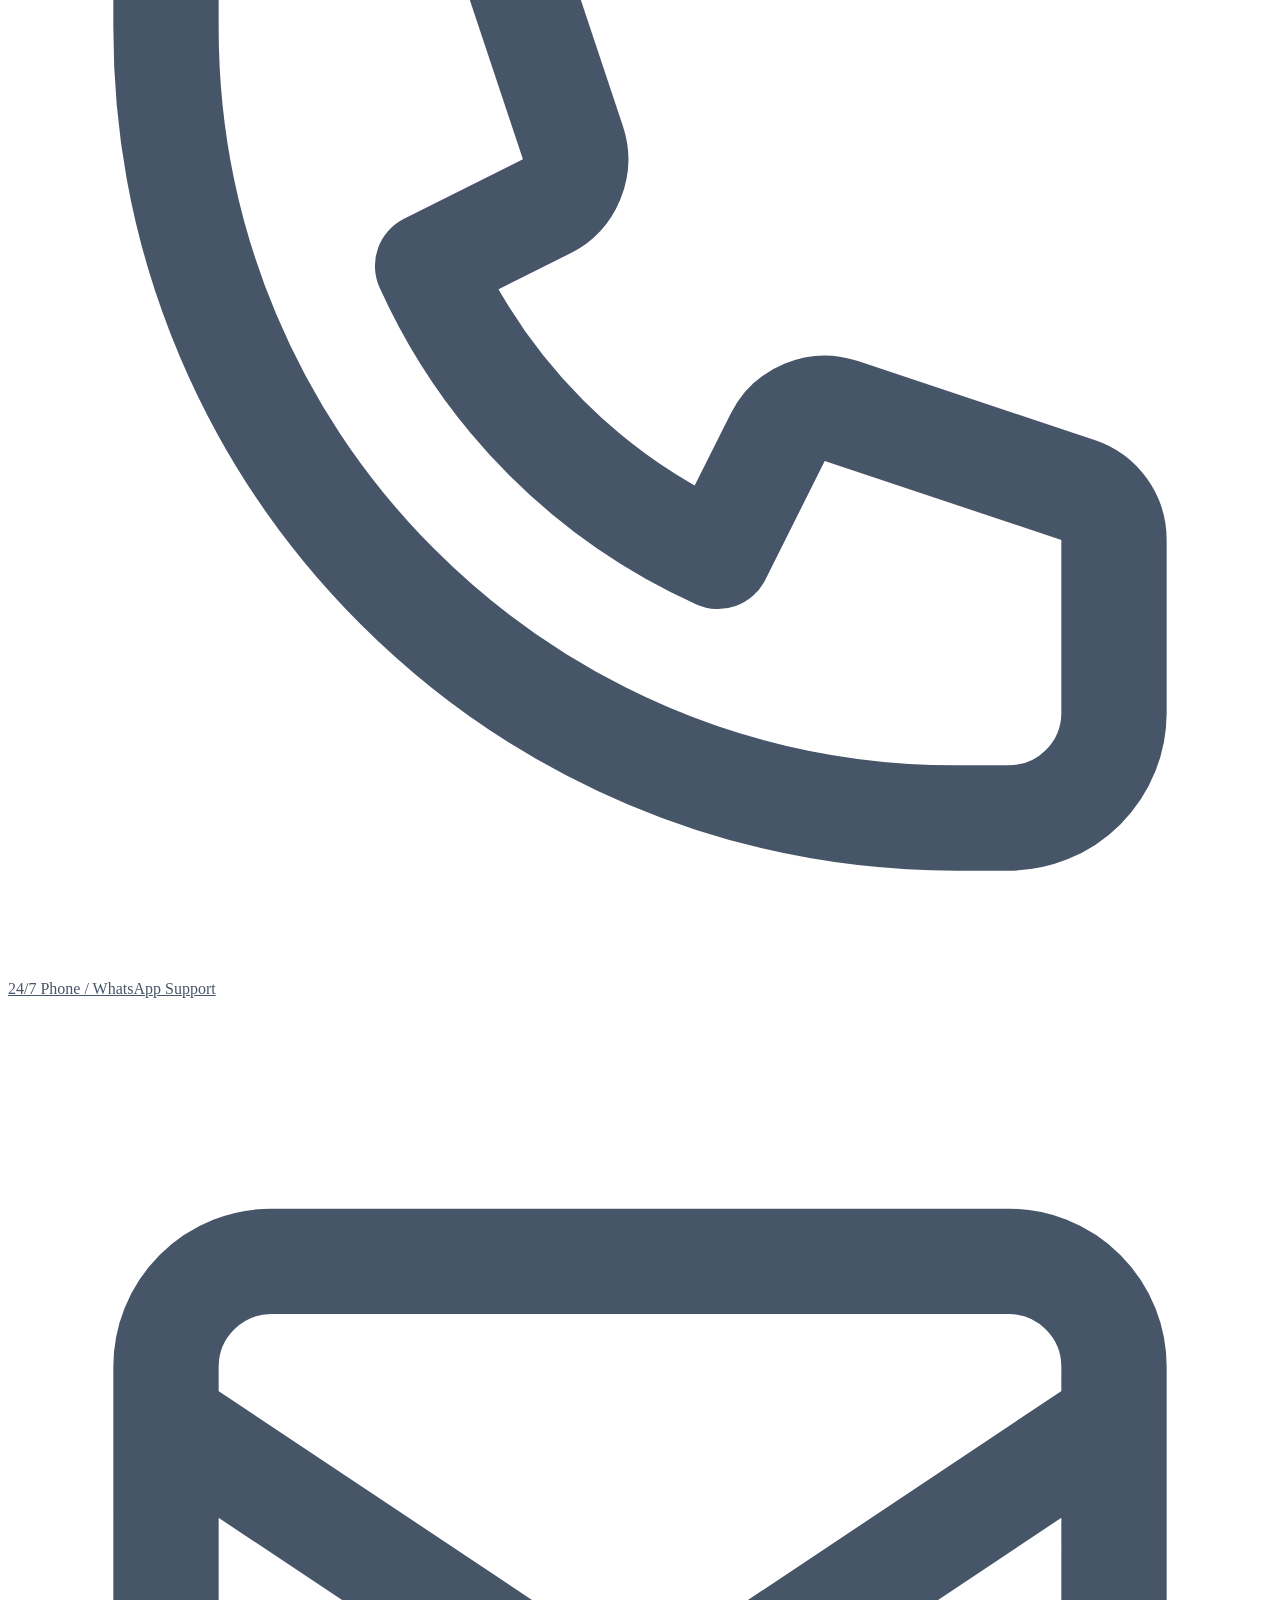
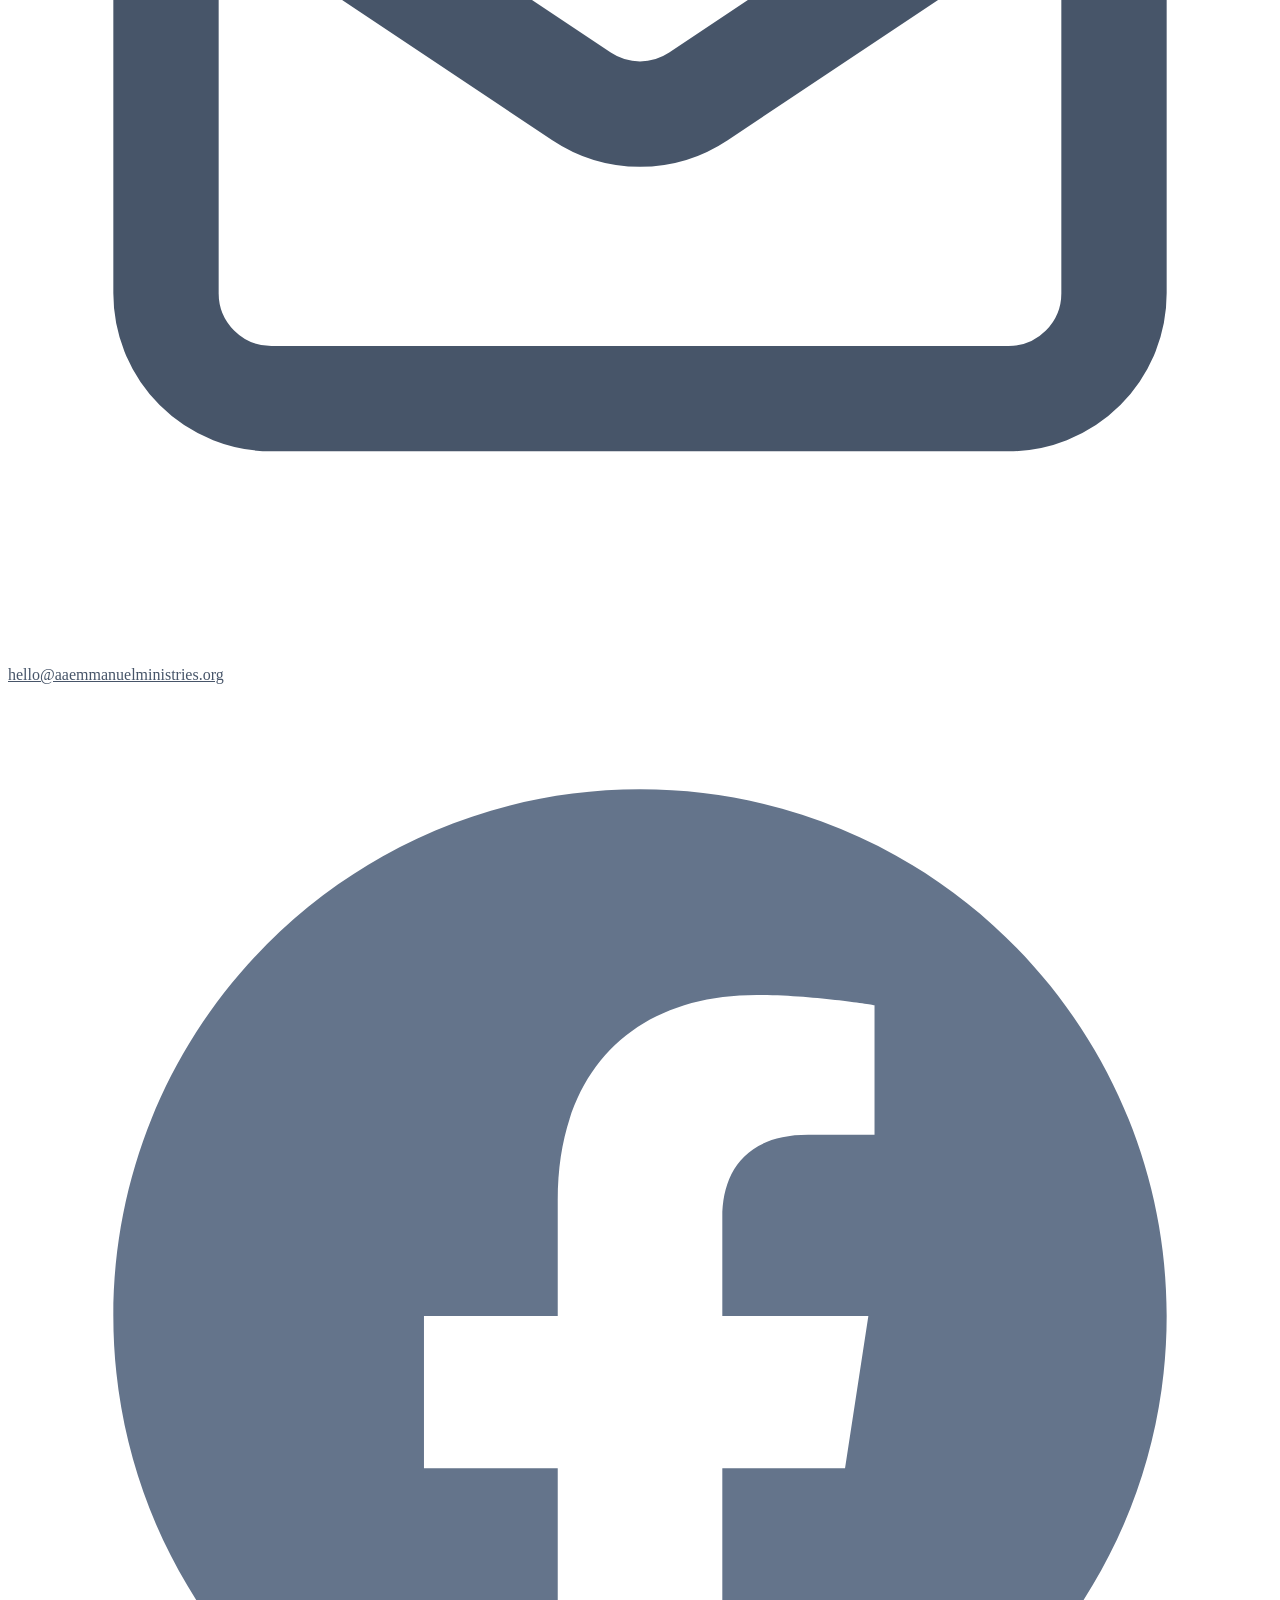
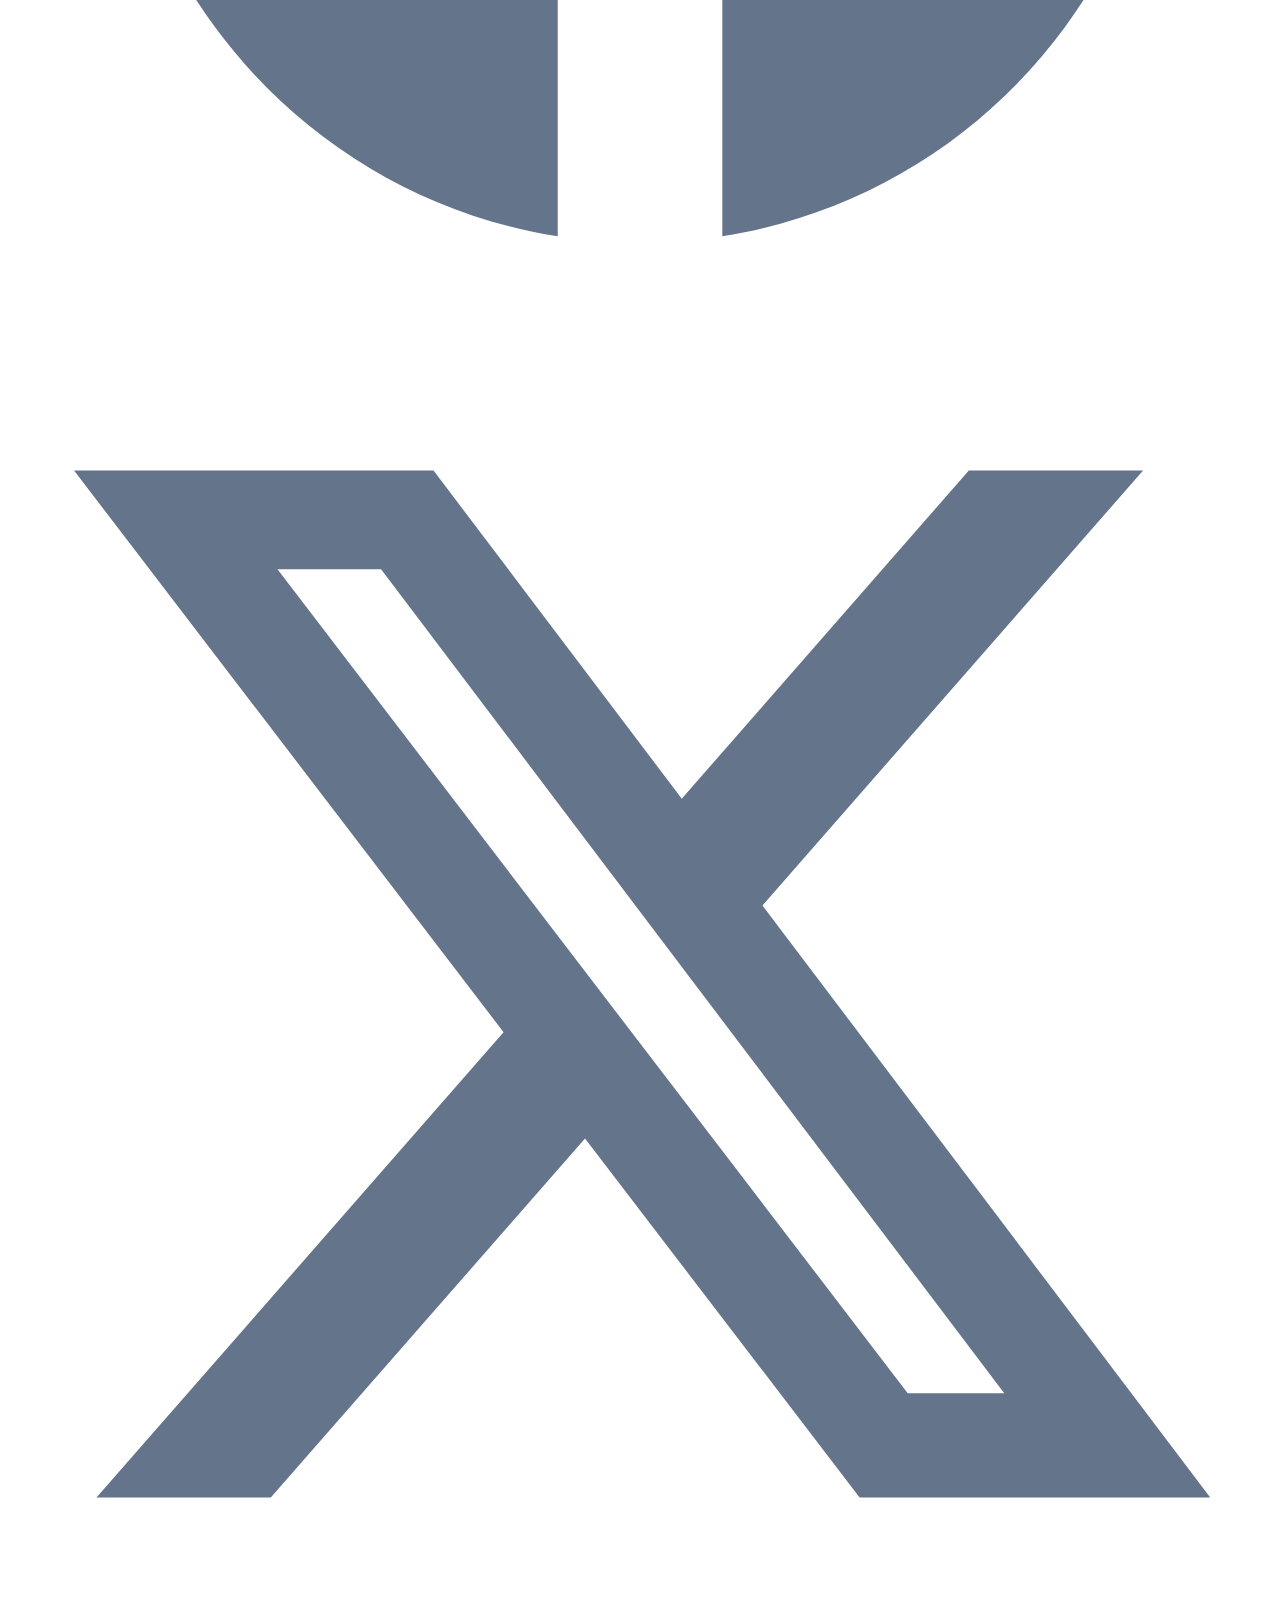
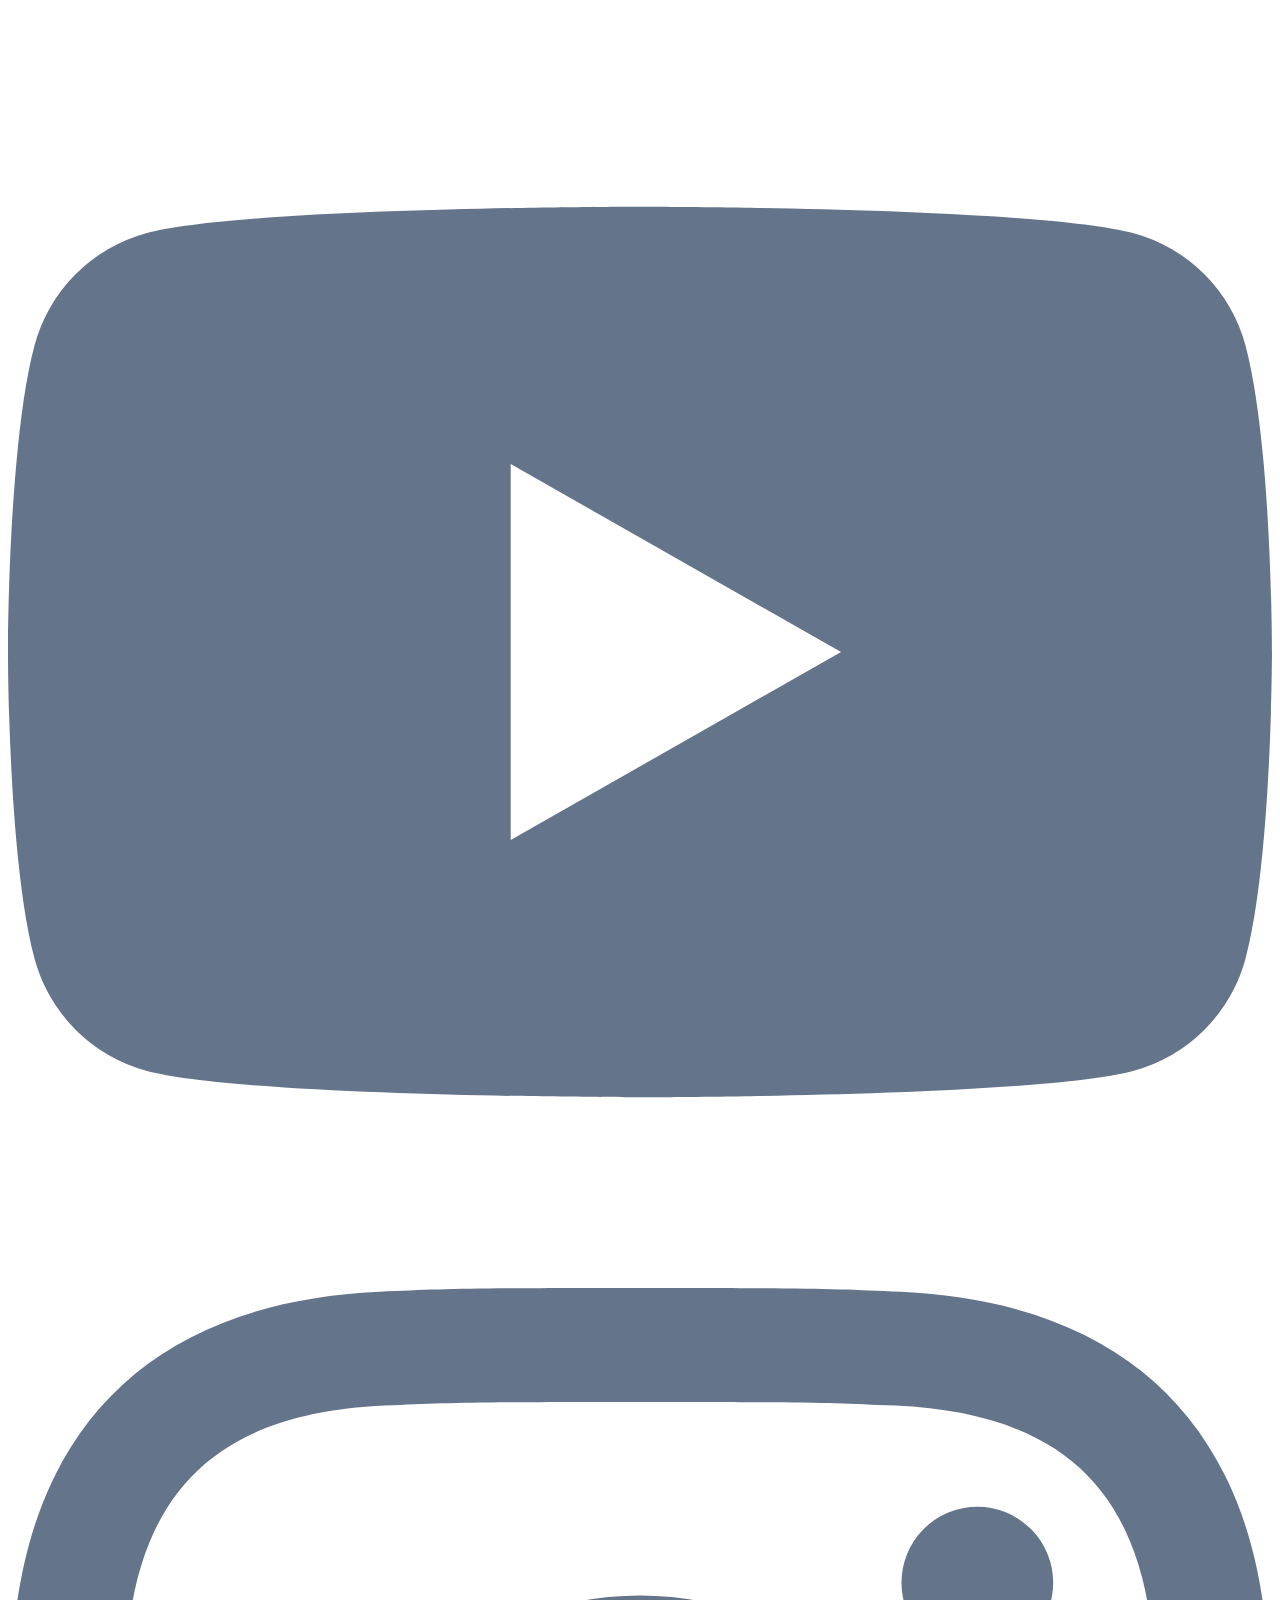
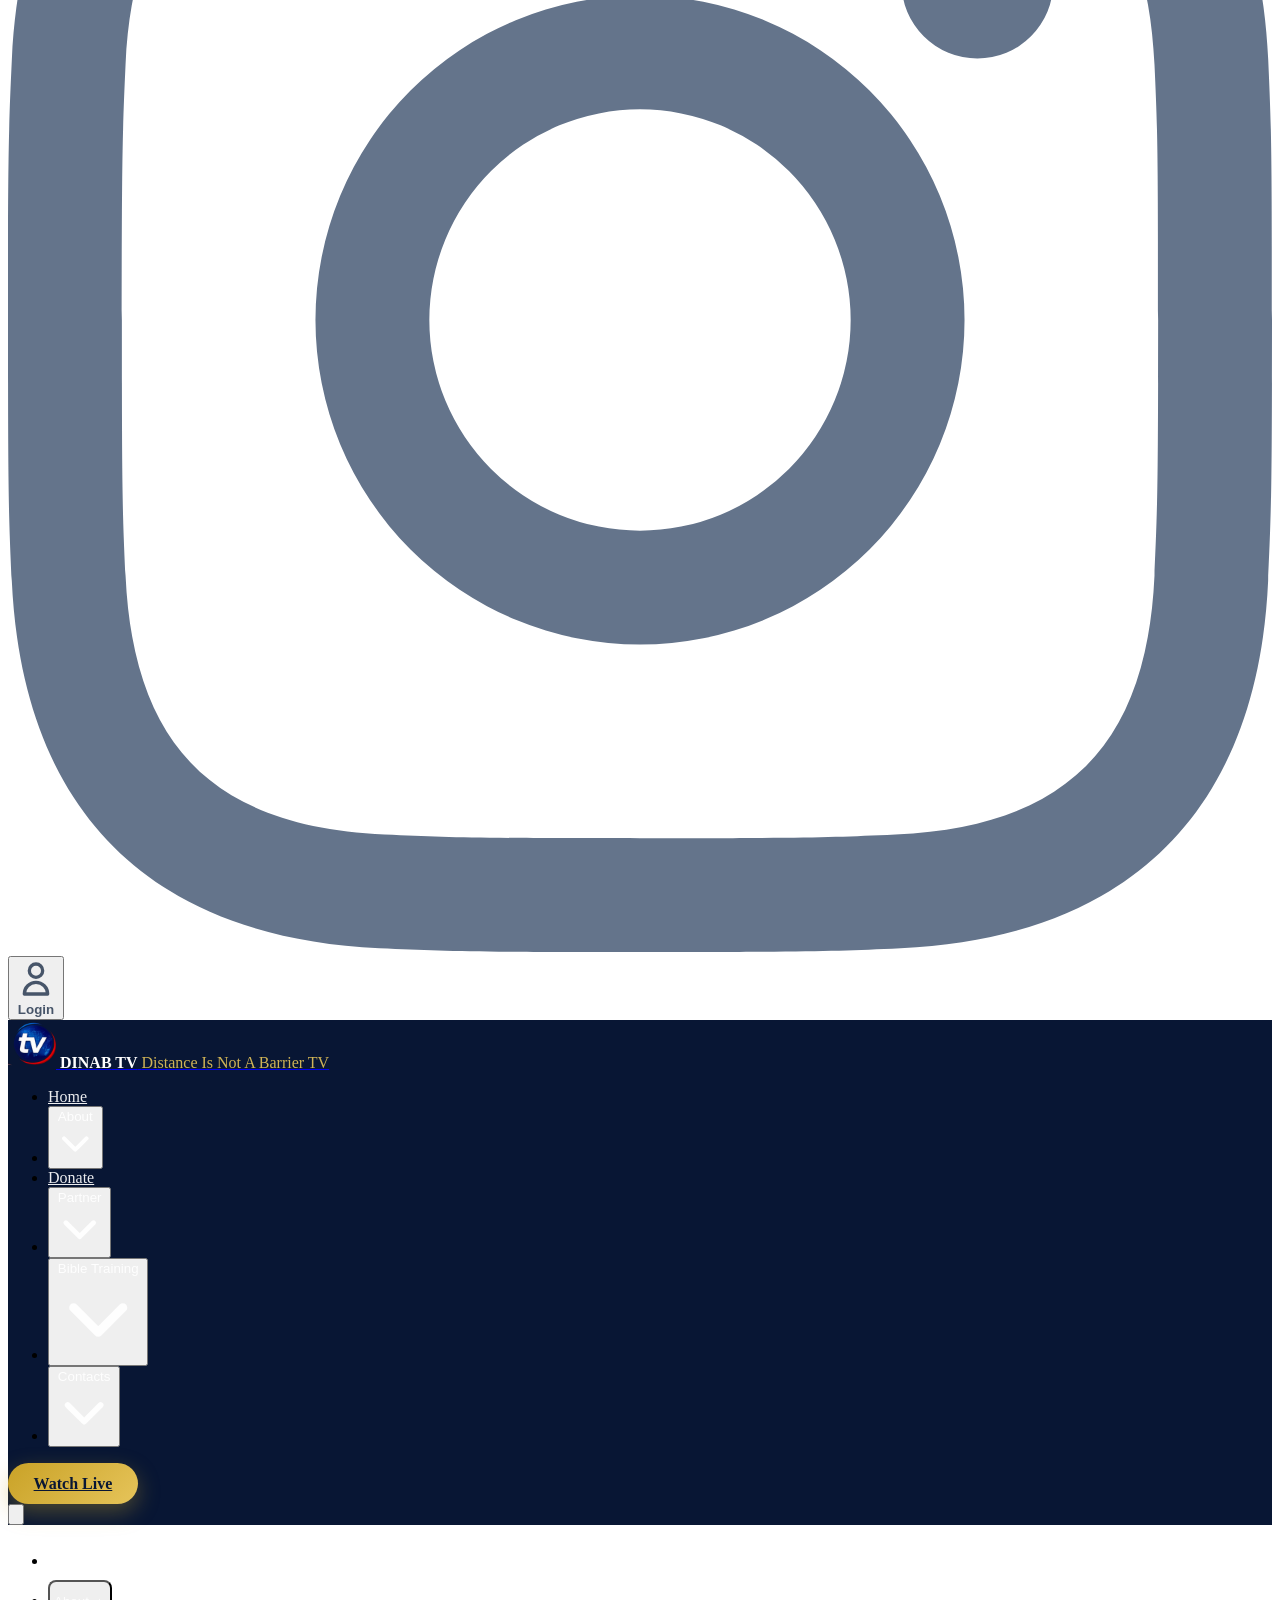
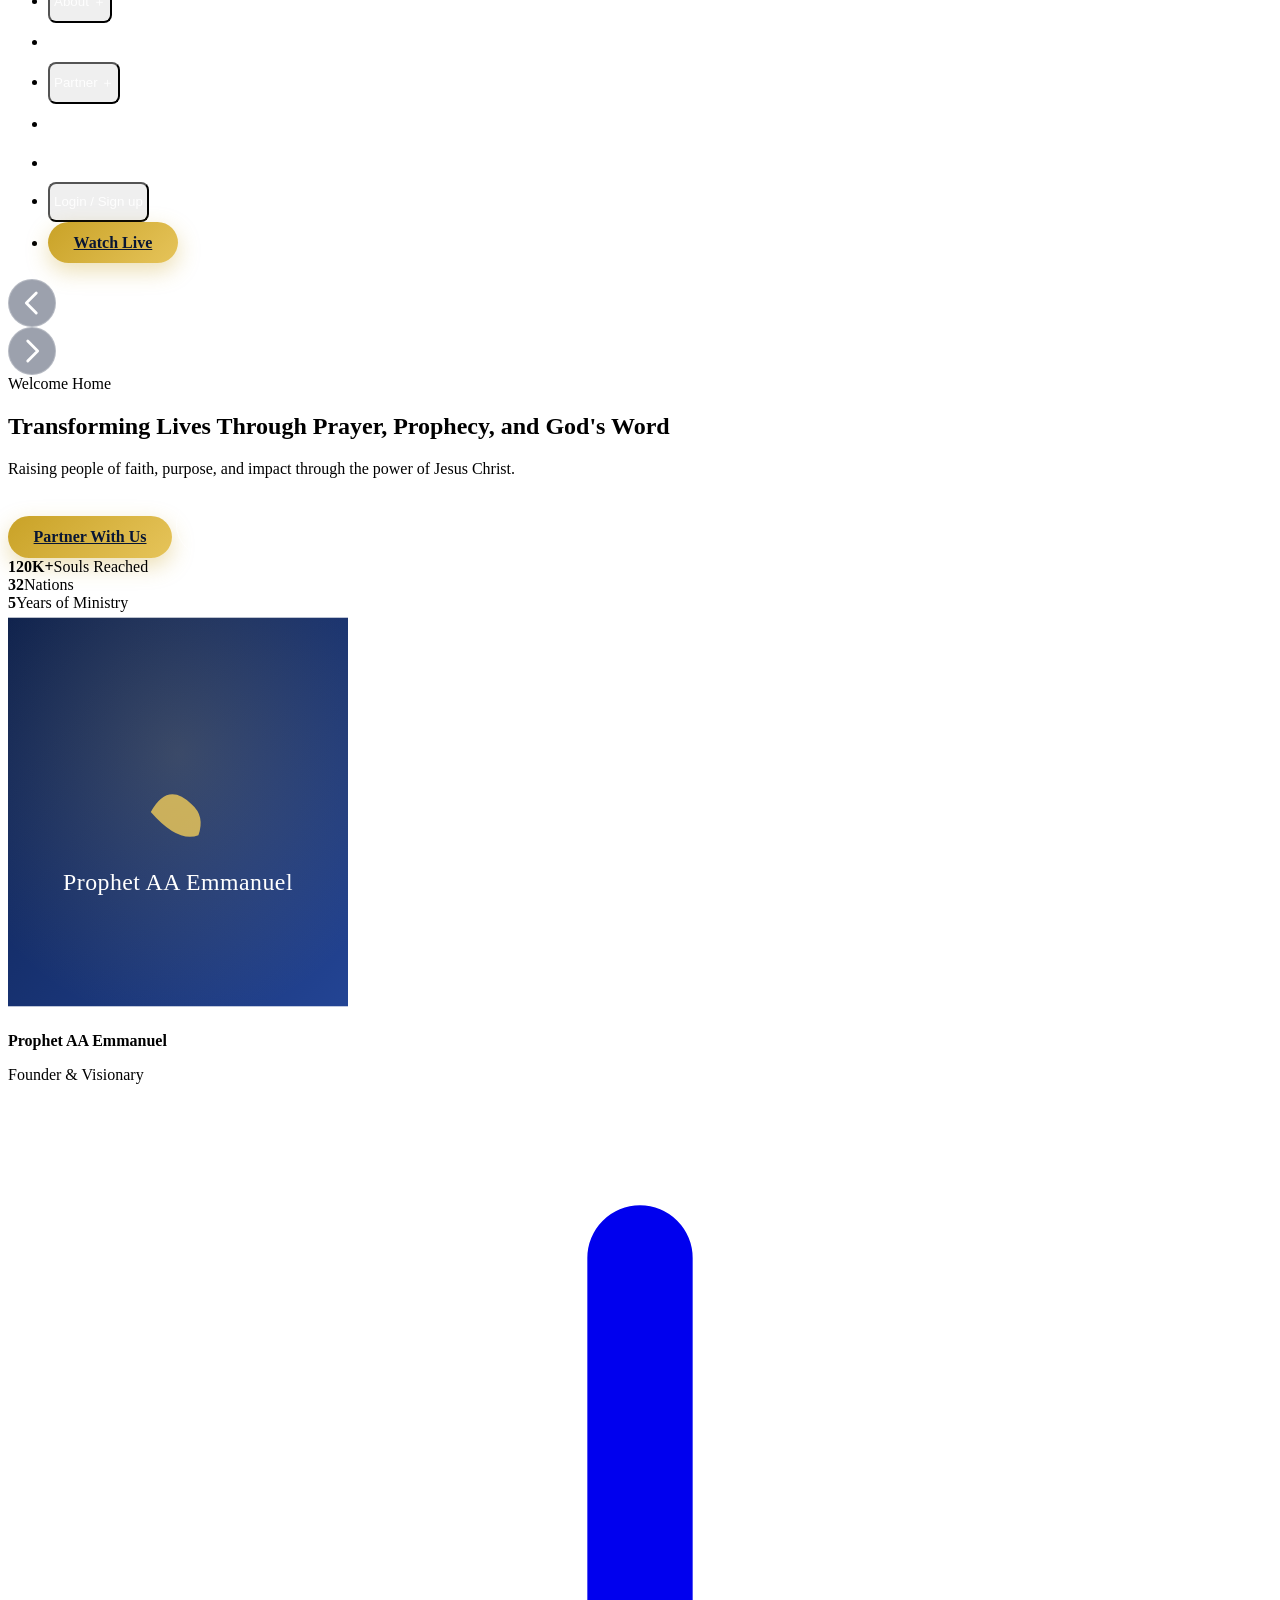
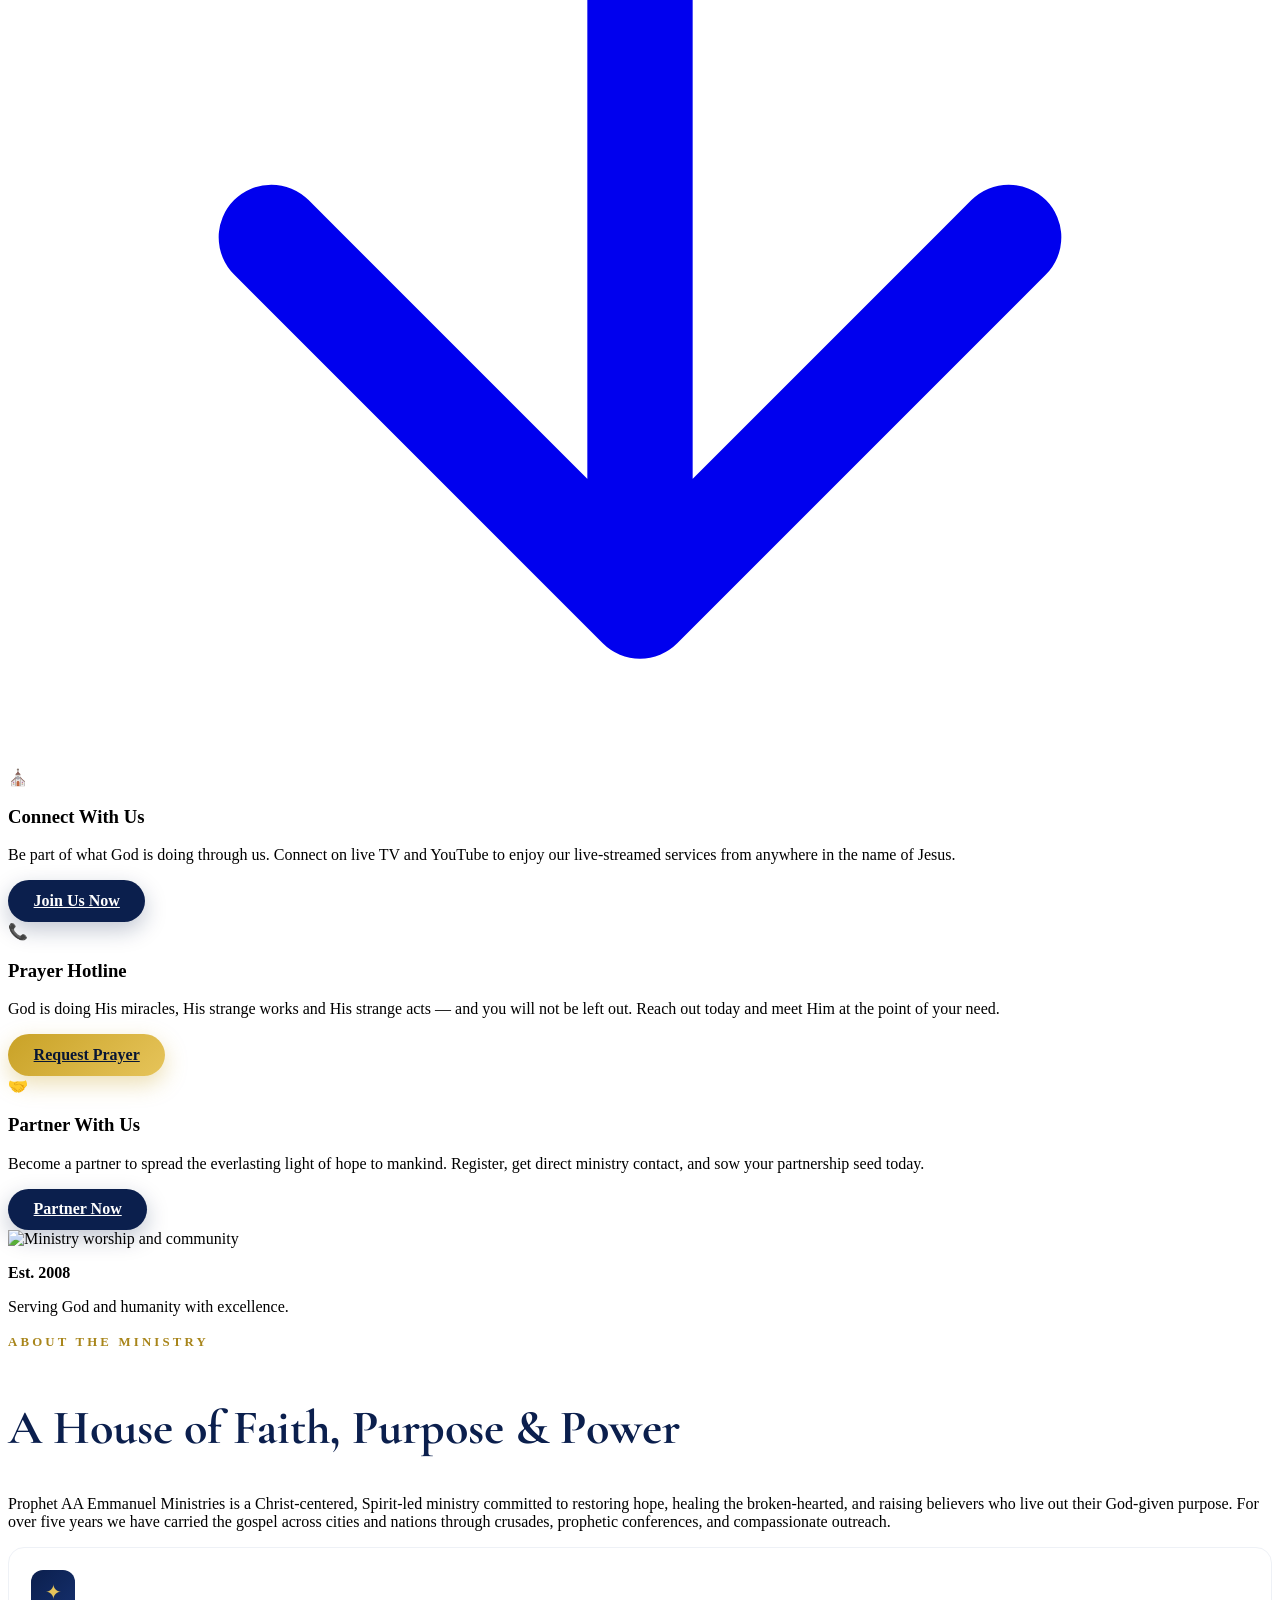
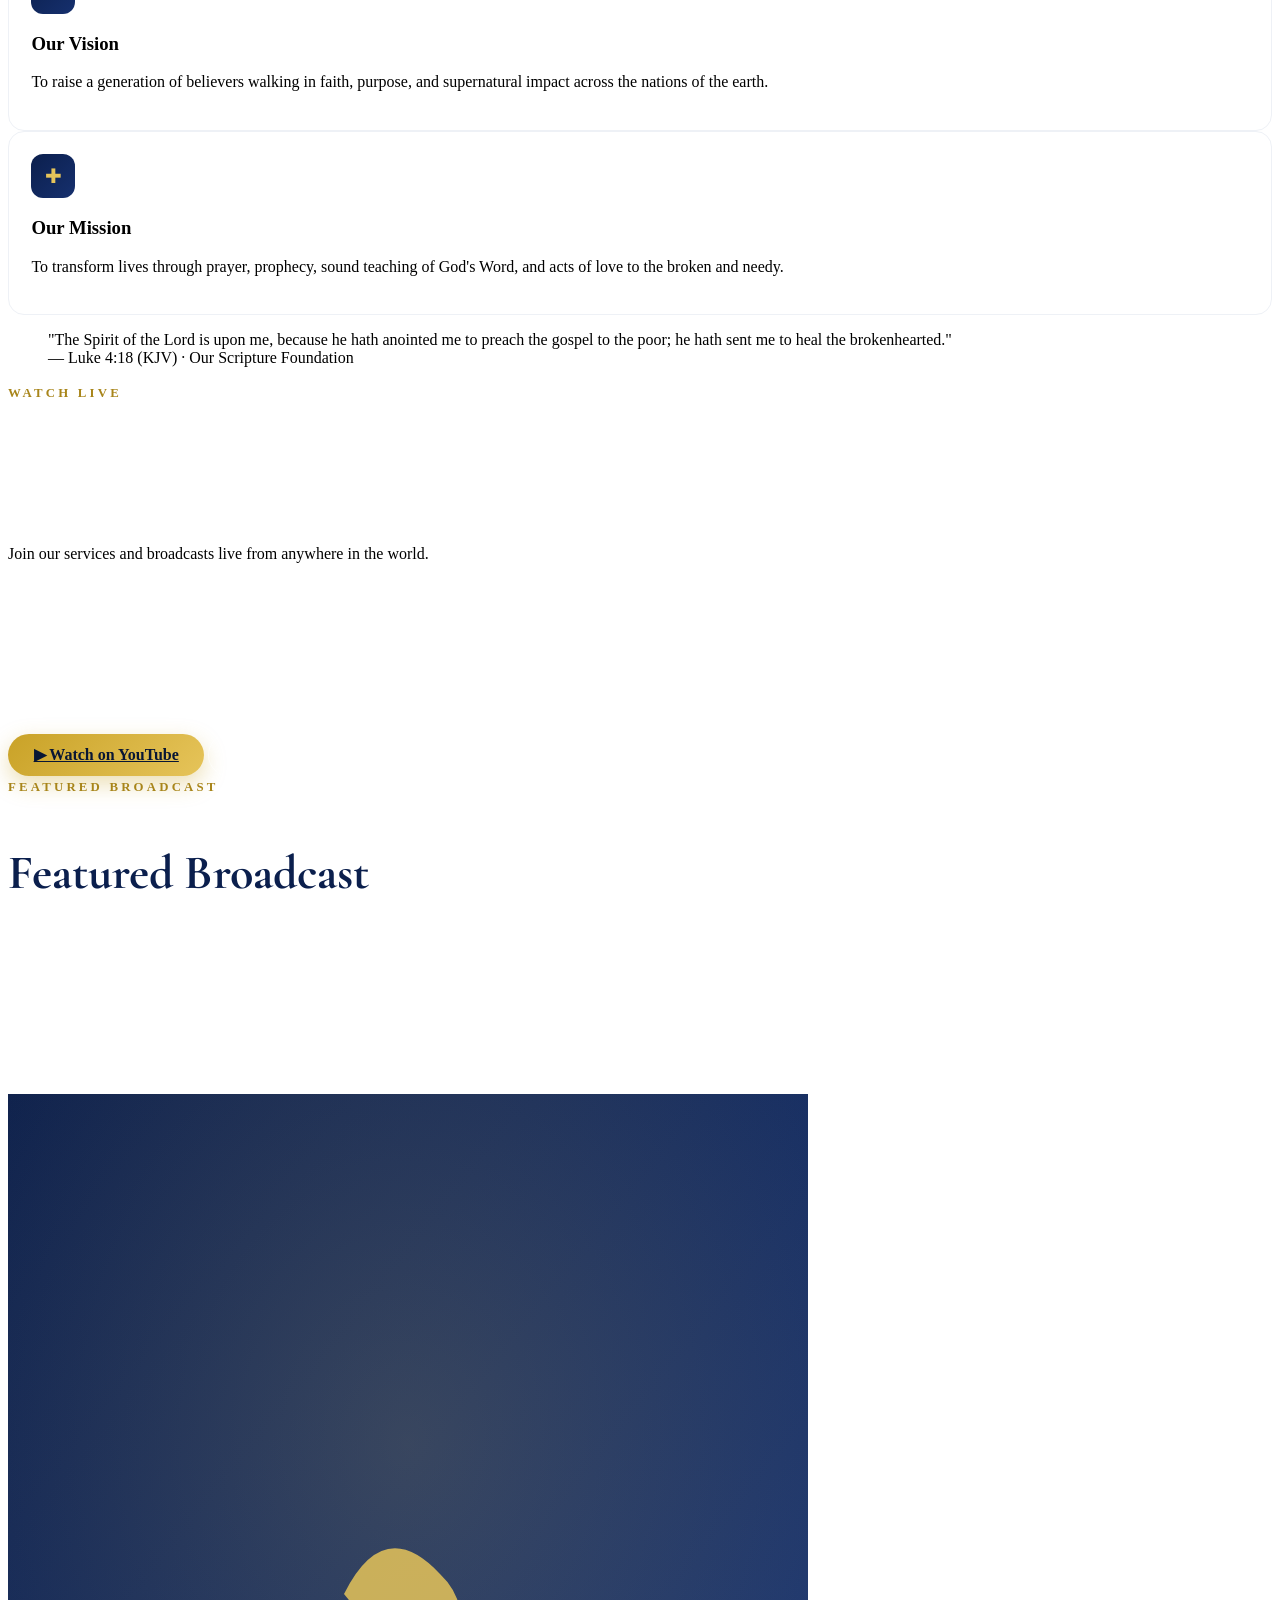
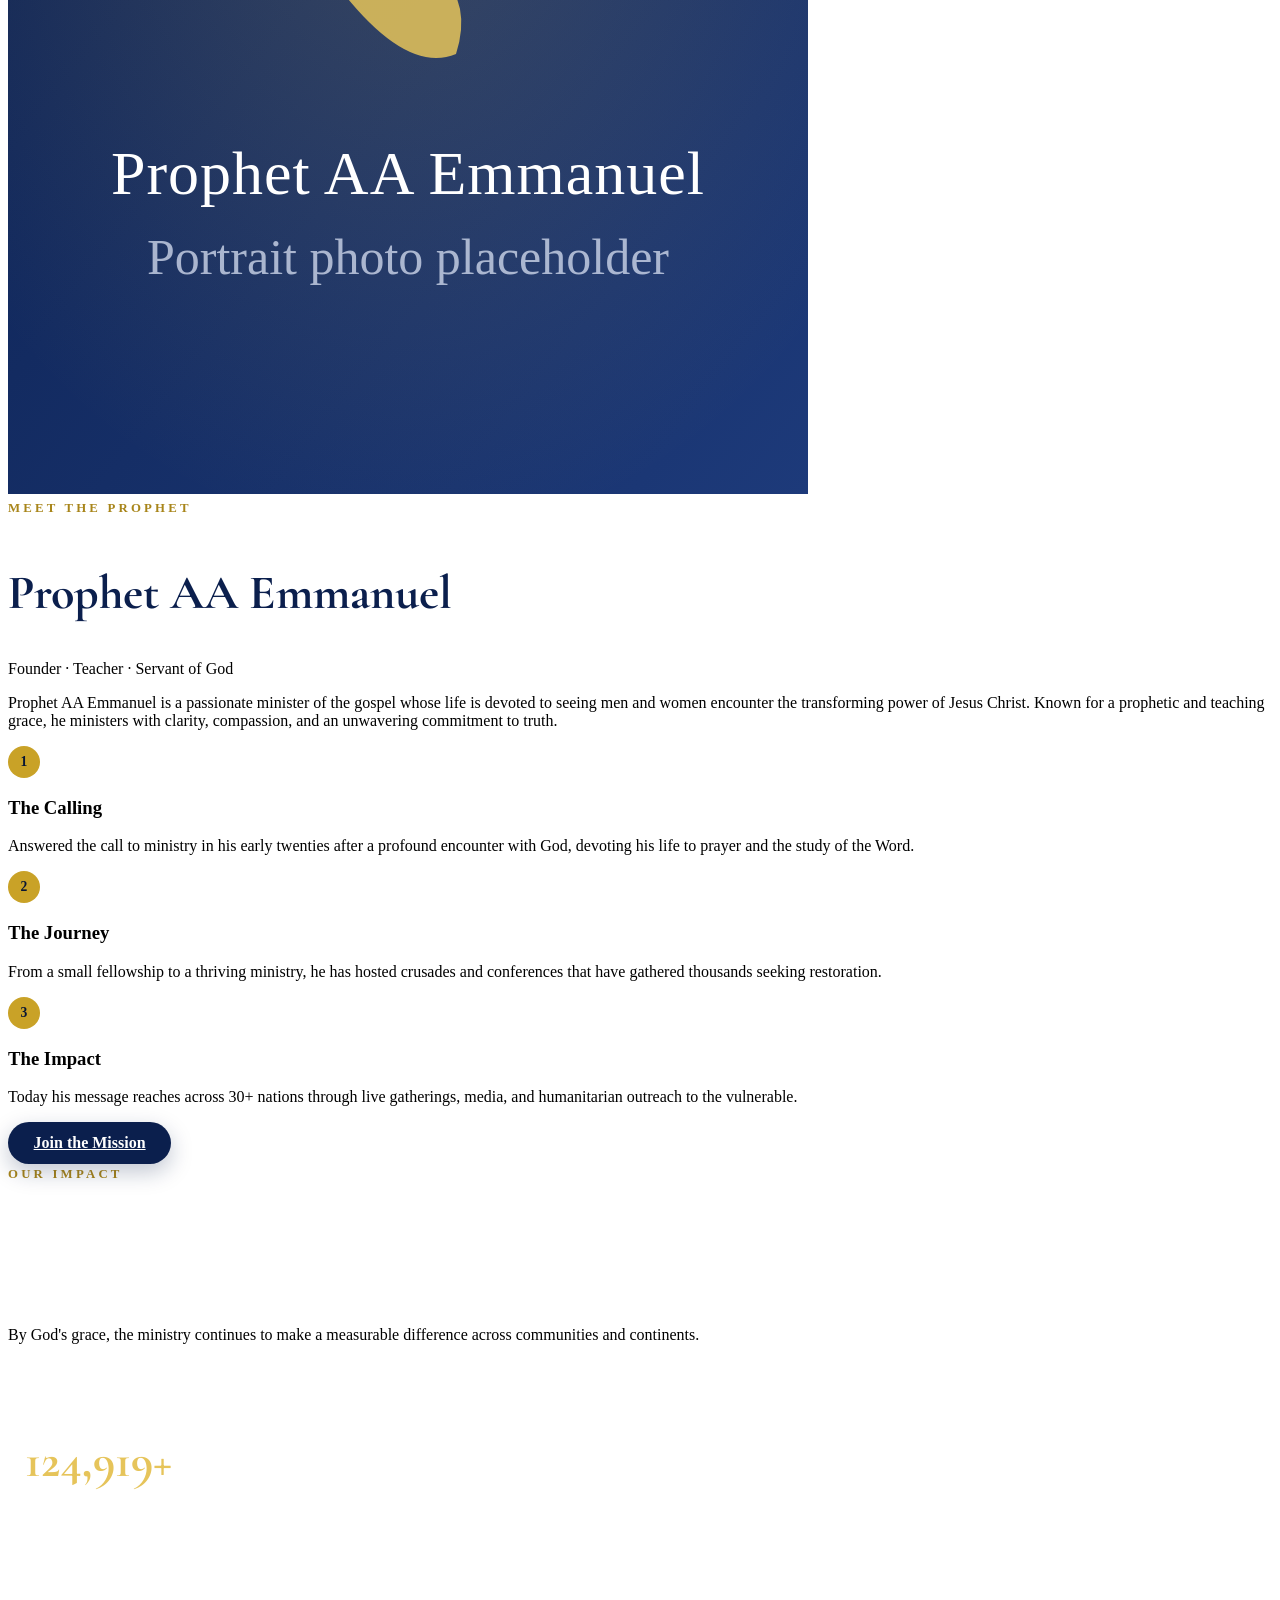
==== commit 00d1739f: "Renewal / giving in the member portal now uses bank transfer too The renewal button used a Paystack " ====
--- a/index.html
+++ b/index.html
@@ -60,7 +60,7 @@
   <!-- Loads the Paystack inline checkout library. Add your public key in assets/js/main.js -->
   <script src="https://js.paystack.co/v1/inline.js"></script>
 
-  <link rel="stylesheet" href="assets/css/custom.css?v=20260829b" />
+  <link rel="stylesheet" href="assets/css/custom.css?v=20260829c" />
 </head>
 
 <body class="font-sans text-navy-dark bg-white antialiased">
@@ -955,10 +955,10 @@
   <!-- Toast -->
   <div id="toast" class="fixed bottom-6 left-1/2 -translate-x-1/2 z-[70] hidden bg-navy text-white px-5 py-3 rounded-full shadow-xl text-sm"></div>
 
-  <script src="assets/js/config.js?v=20260829b"></script>
+  <script src="assets/js/config.js?v=20260829c"></script>
   <!-- Supabase client library (powers optional login + data storage) -->
   <script src="https://cdn.jsdelivr.net/npm/@supabase/supabase-js@2"></script>
-  <script src="assets/js/supabase.js?v=20260829b"></script>
-  <script src="assets/js/main.js?v=20260829b"></script>
+  <script src="assets/js/supabase.js?v=20260829c"></script>
+  <script src="assets/js/main.js?v=20260829c"></script>
 </body>
 </html>
